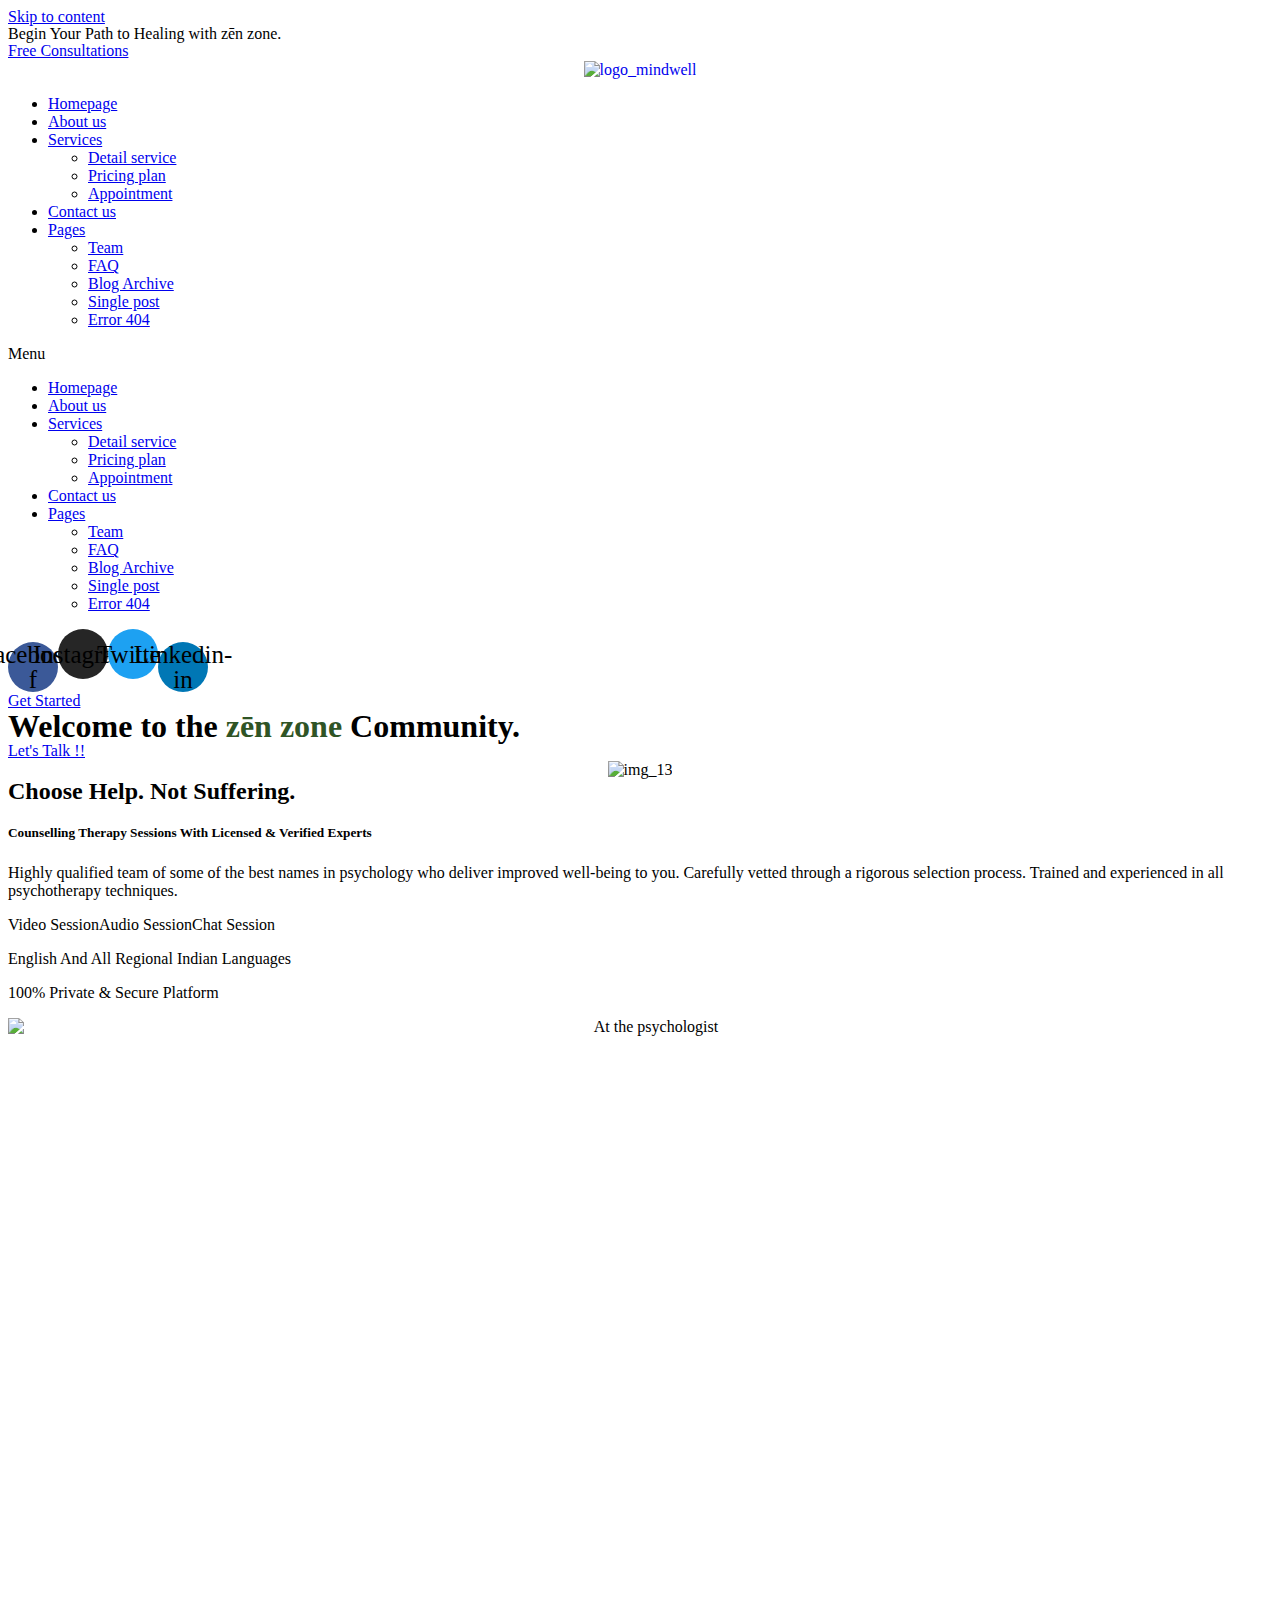
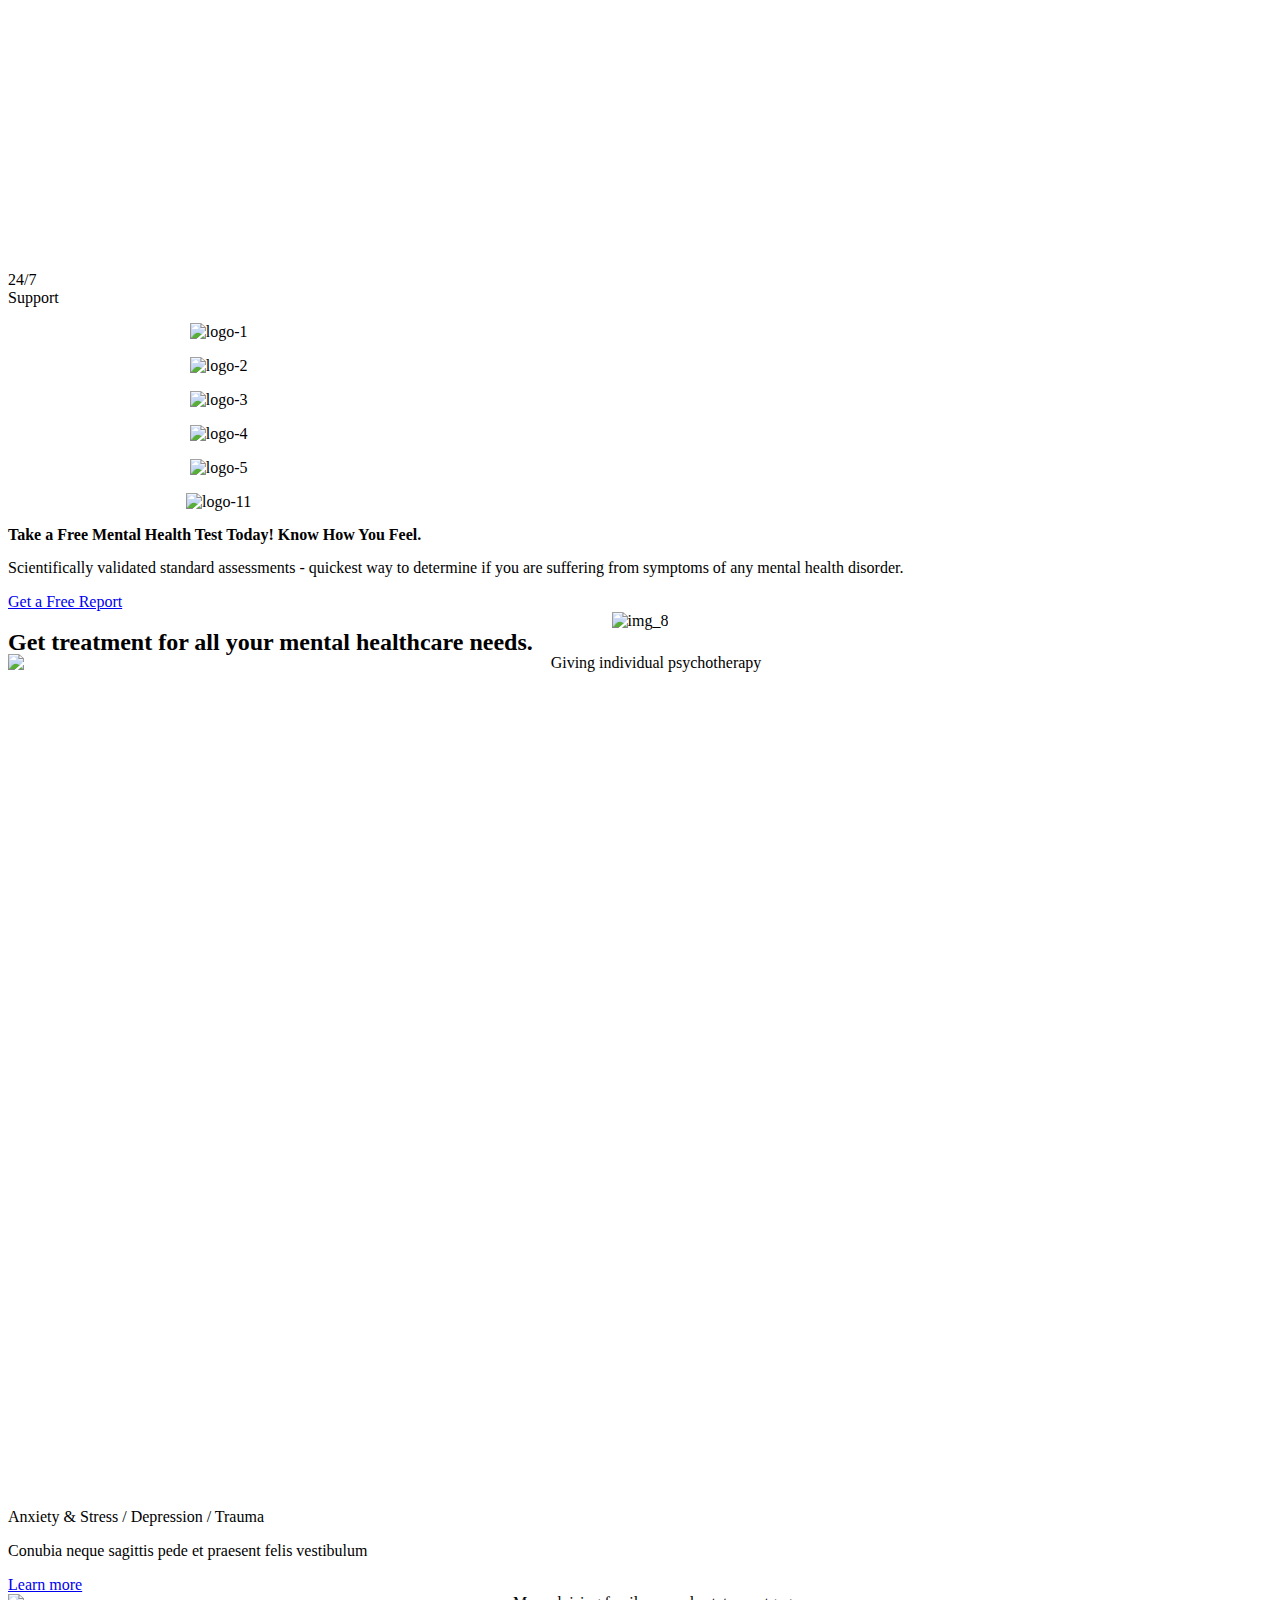
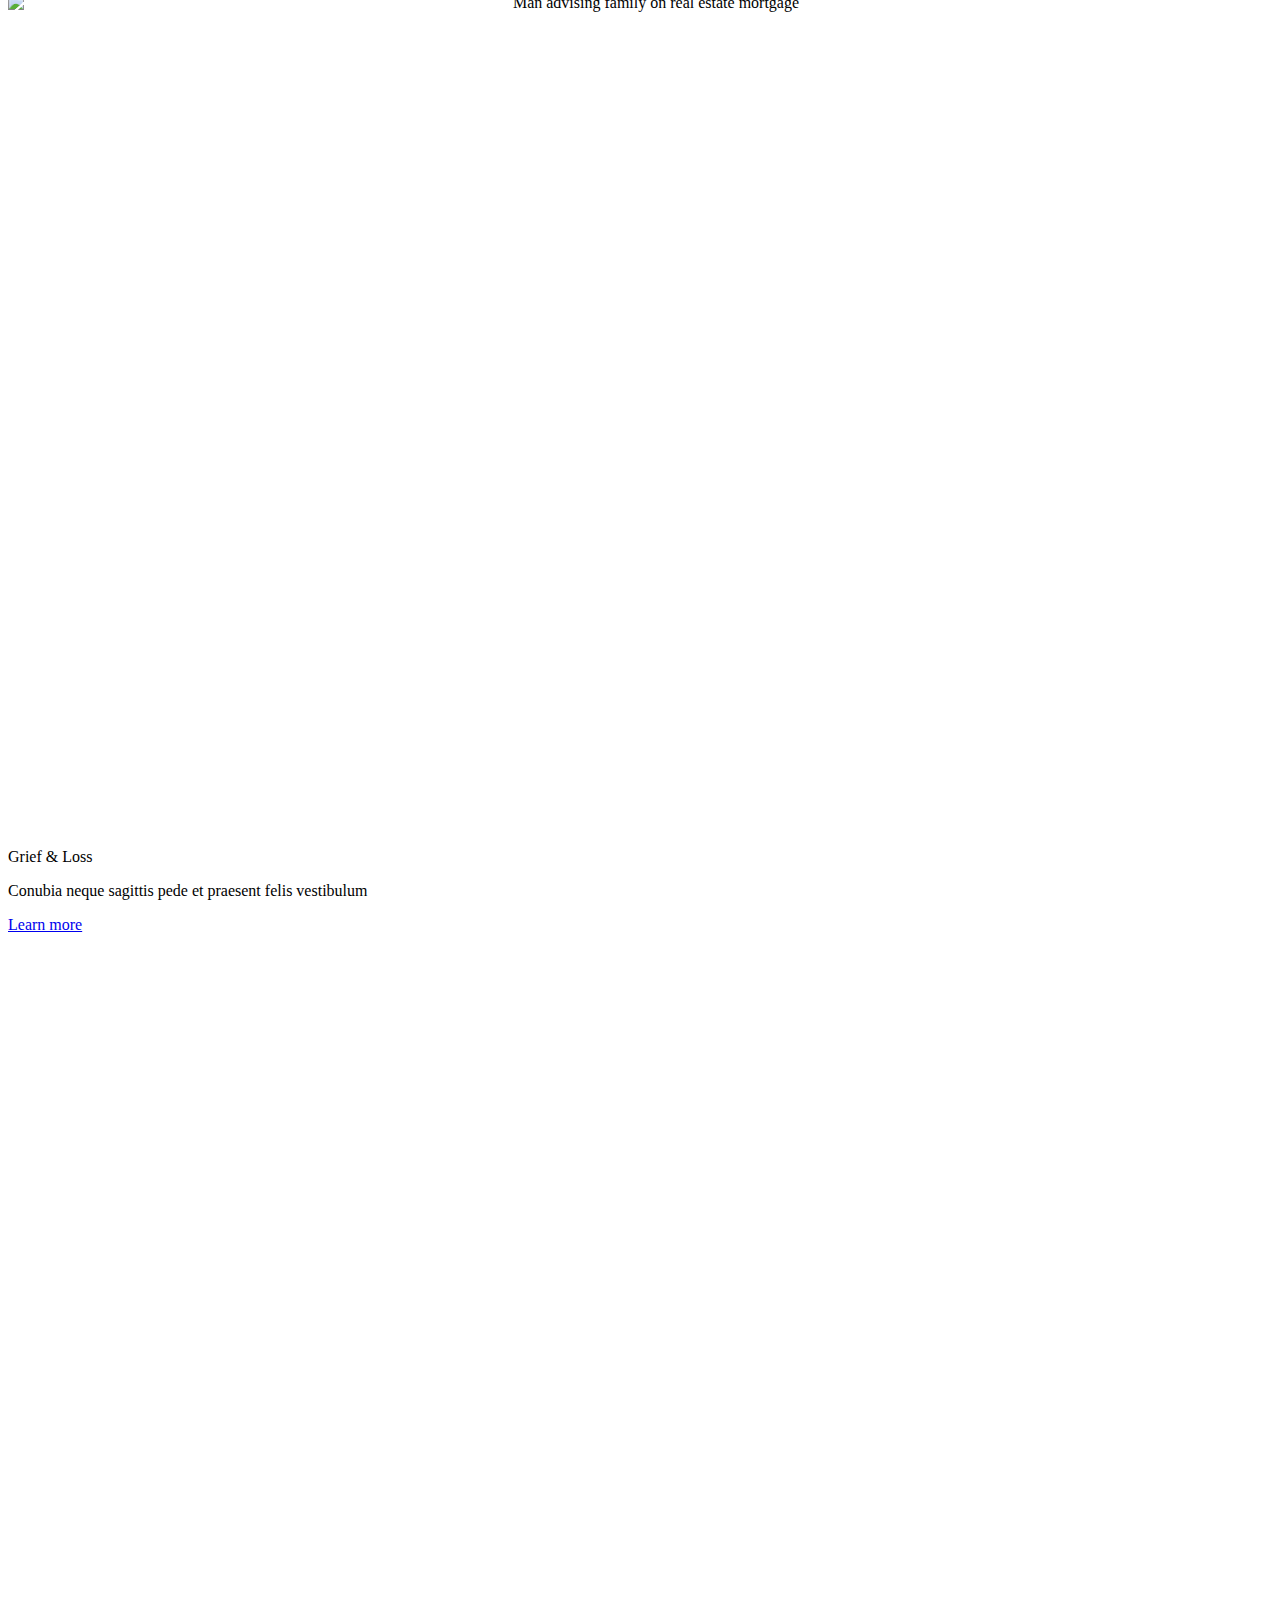
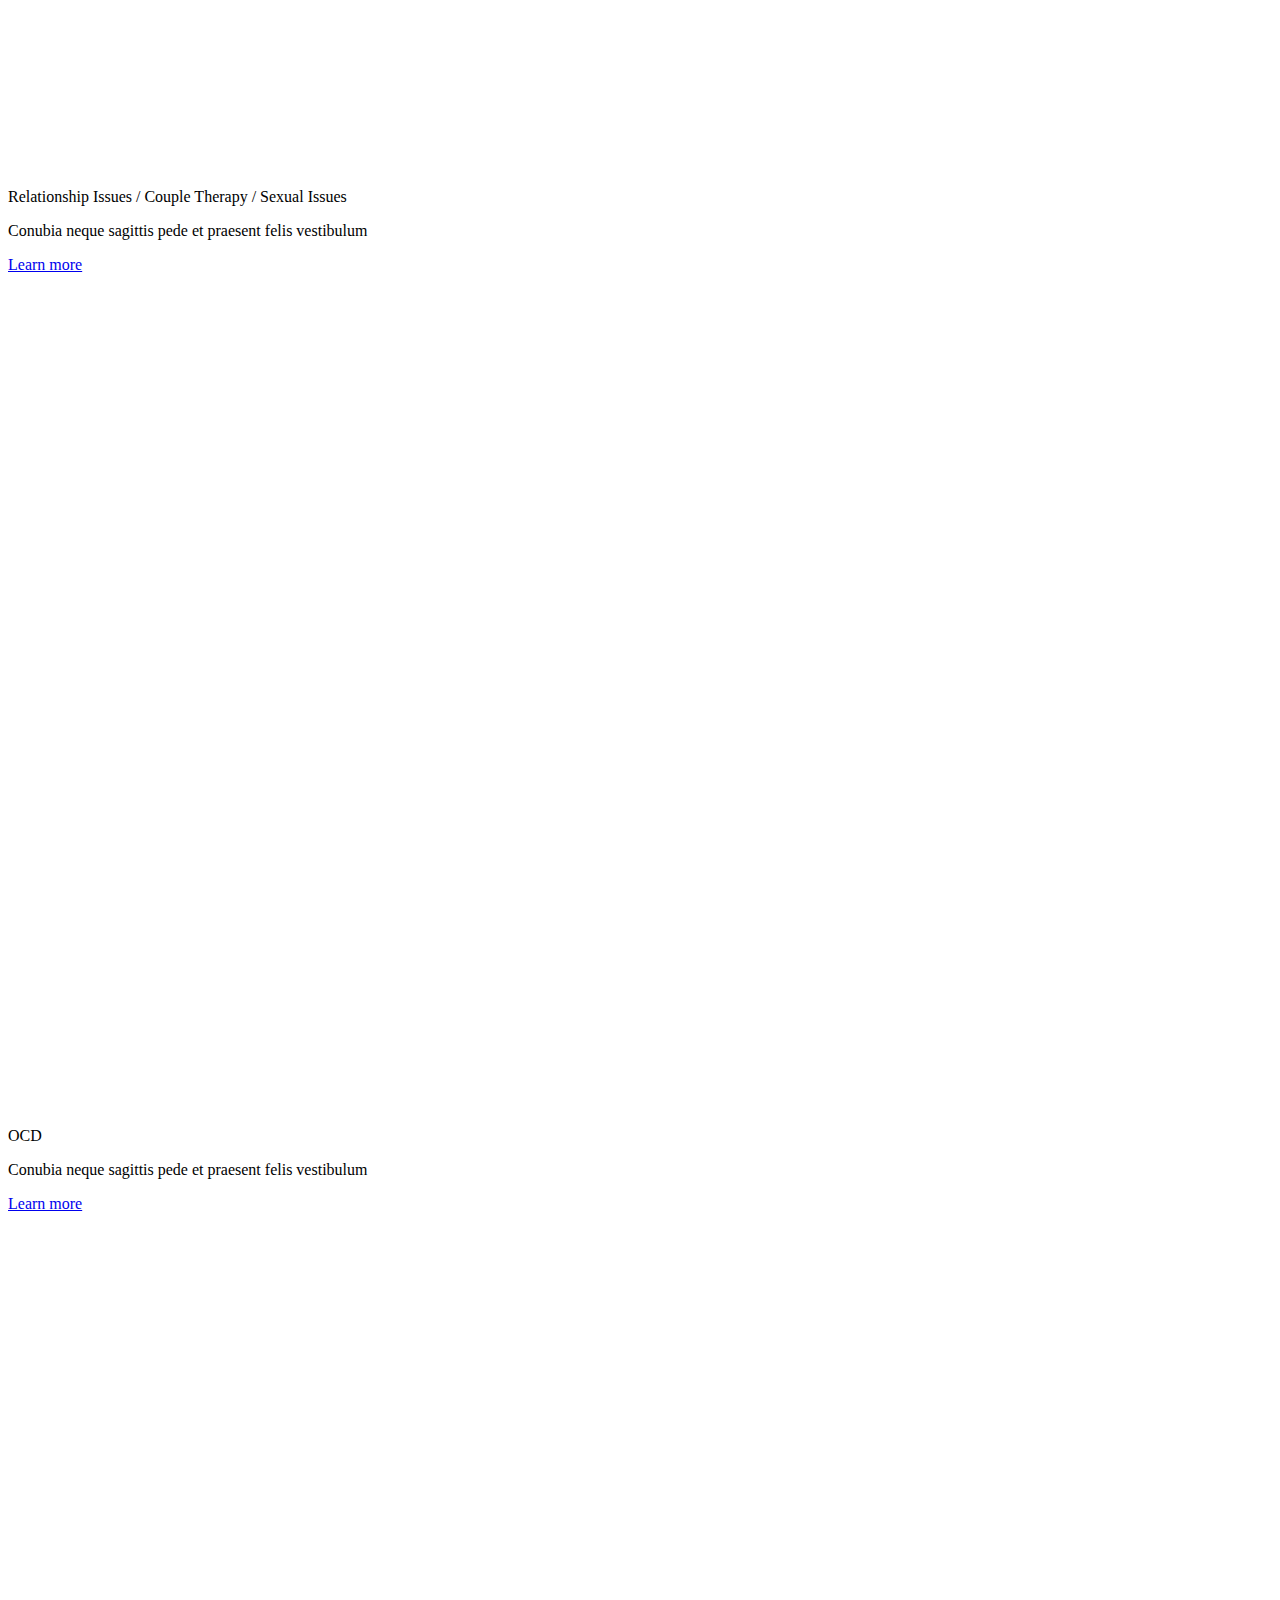
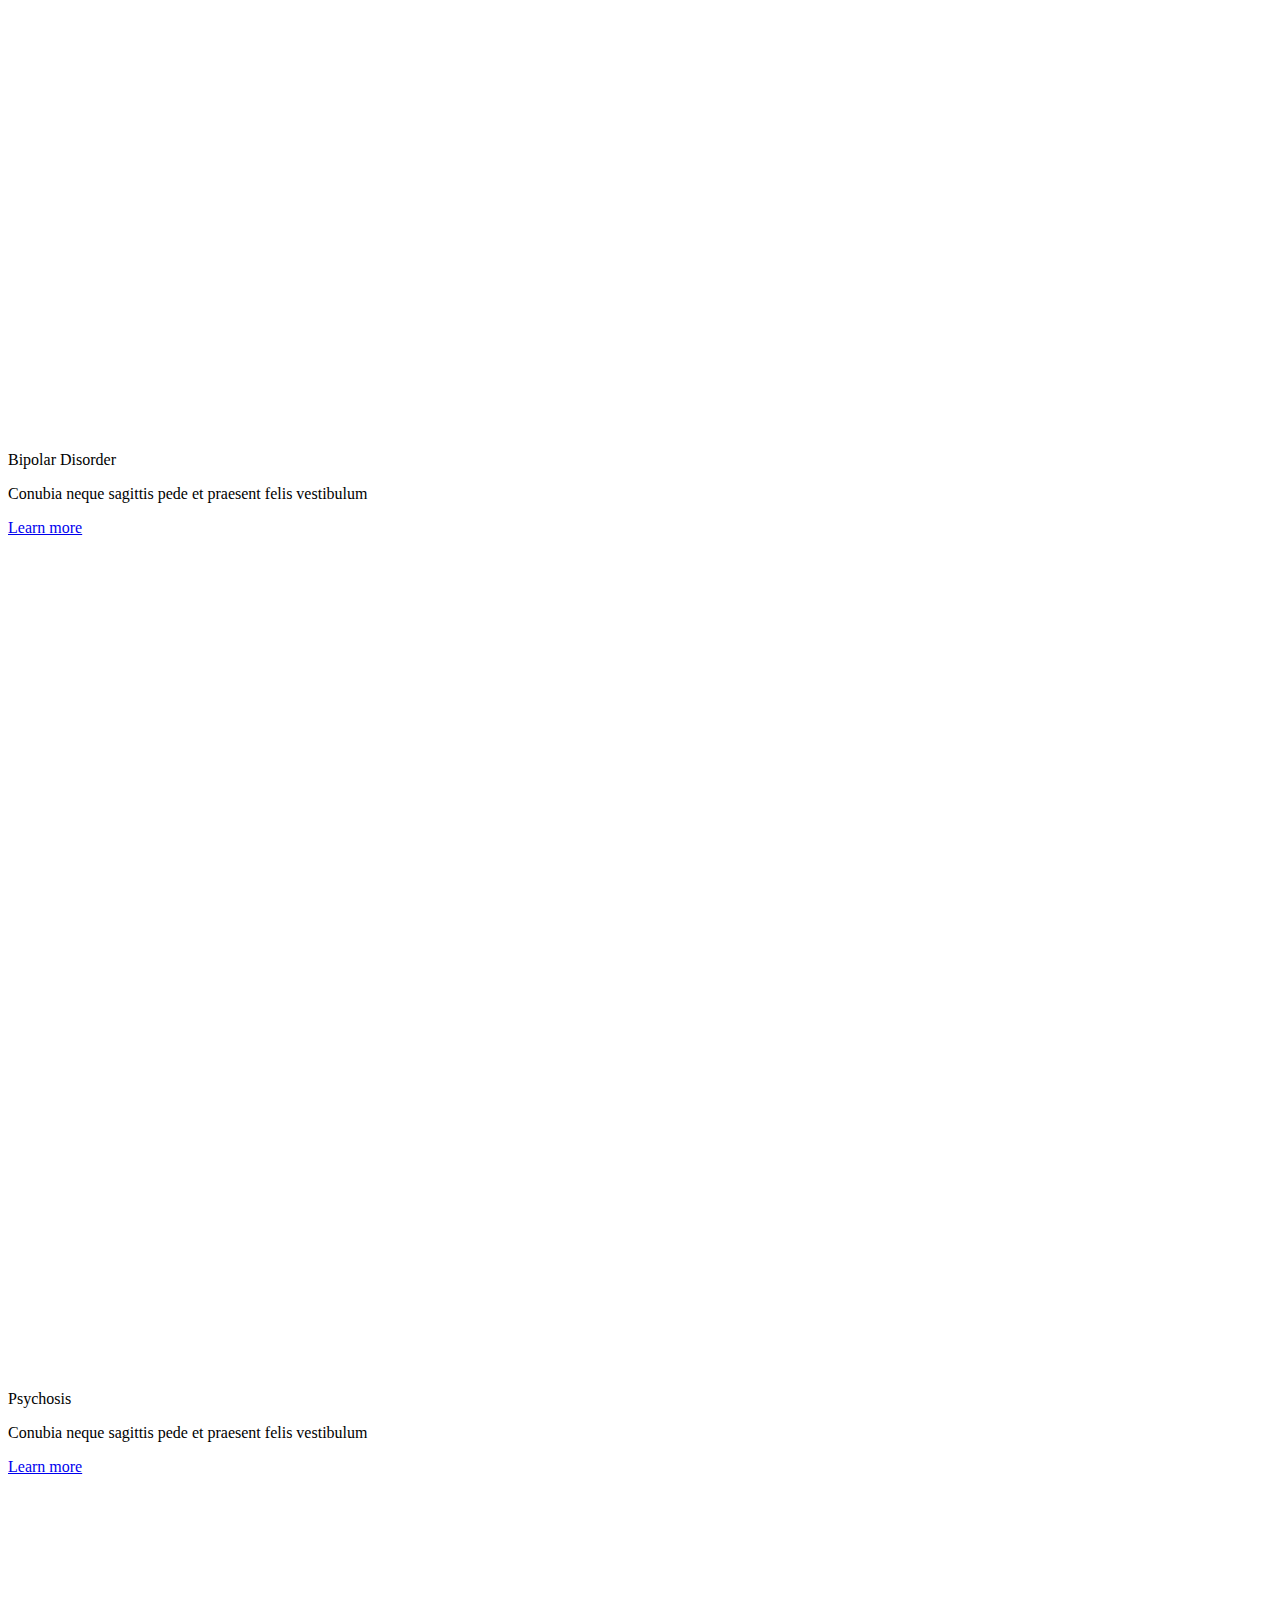
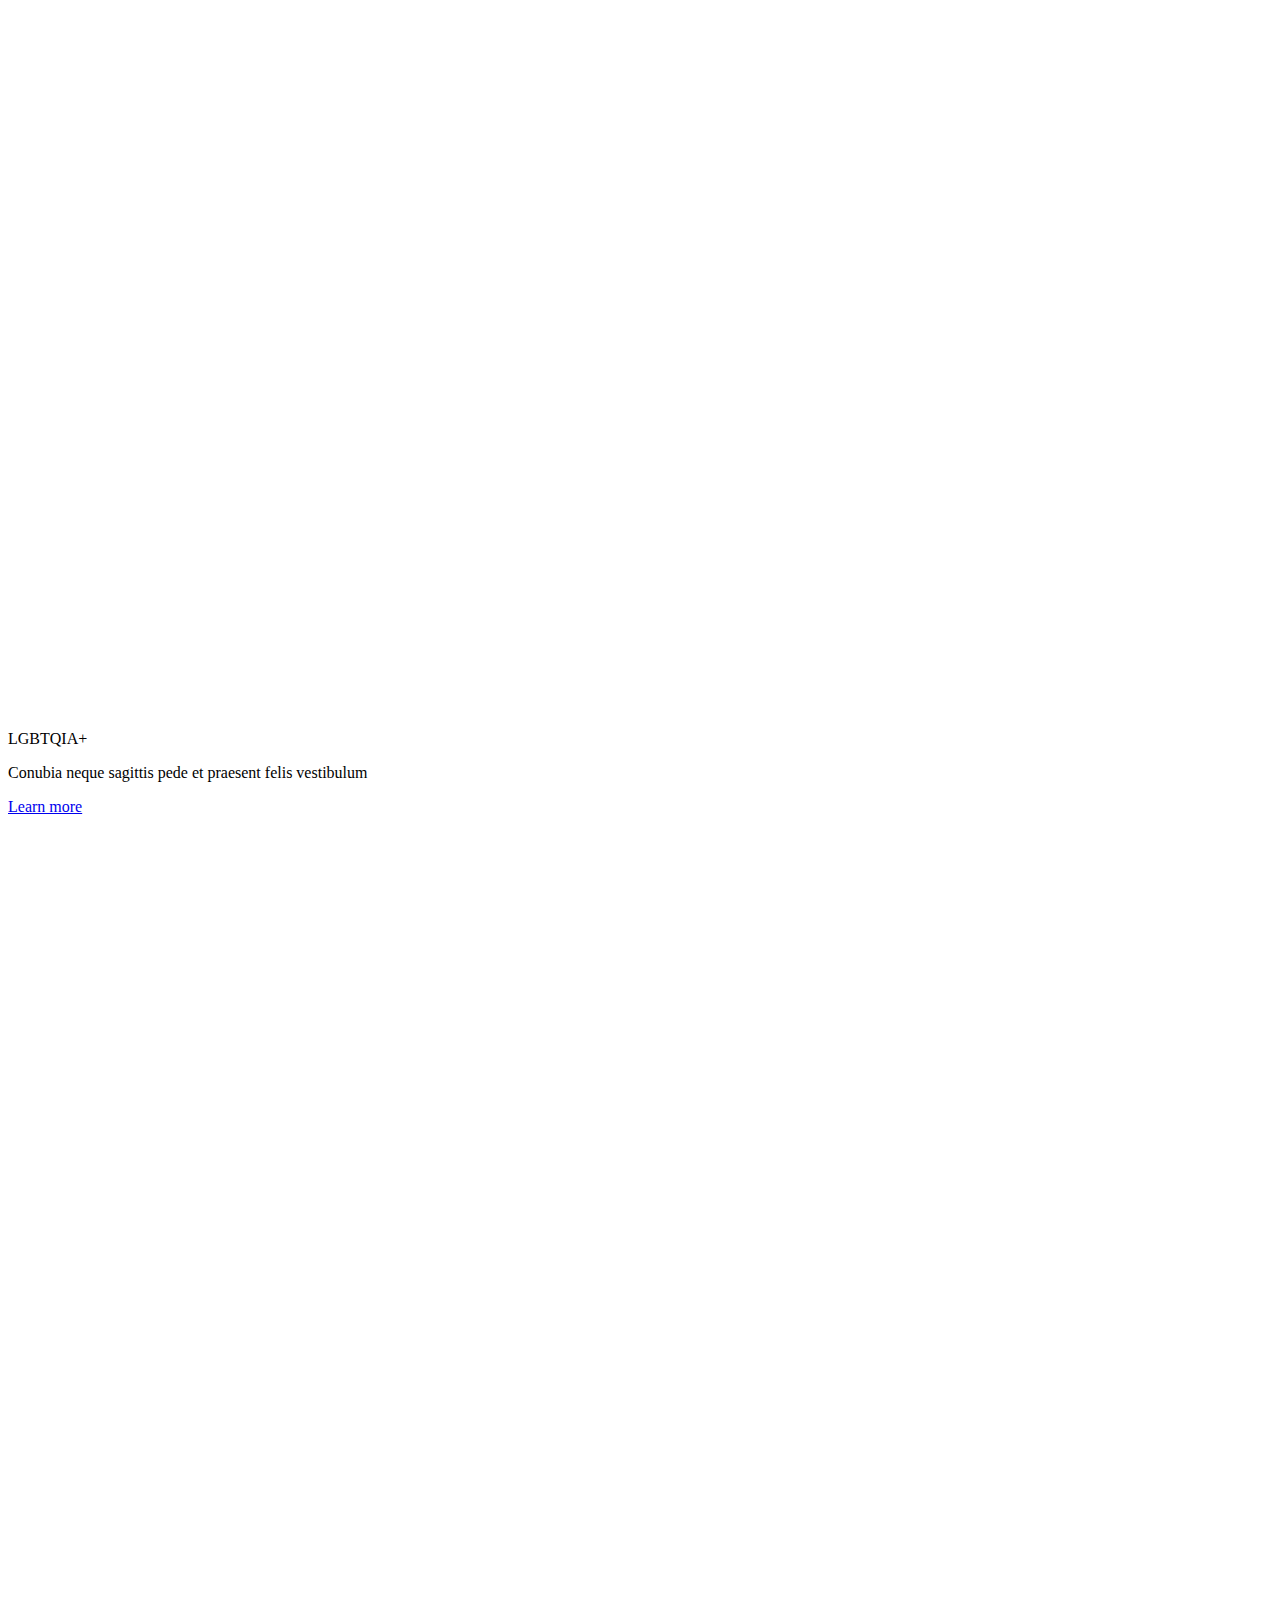
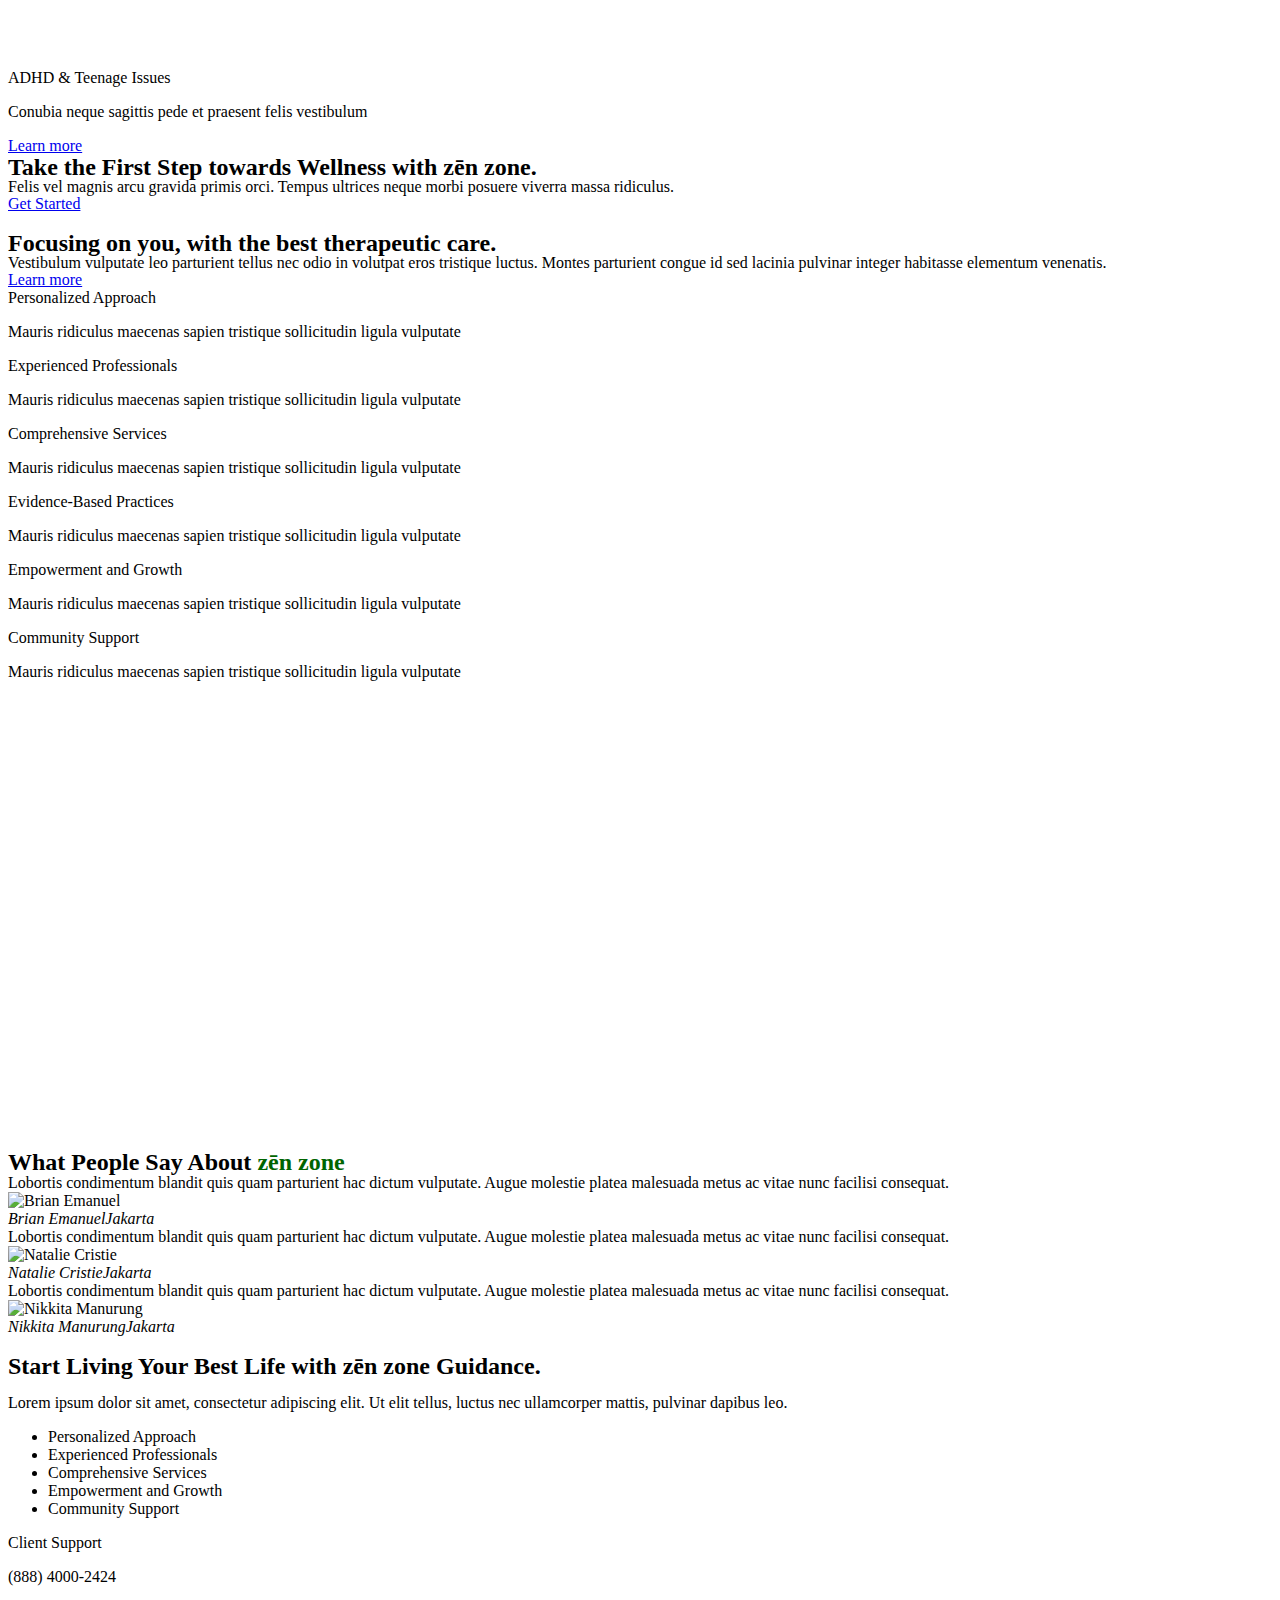
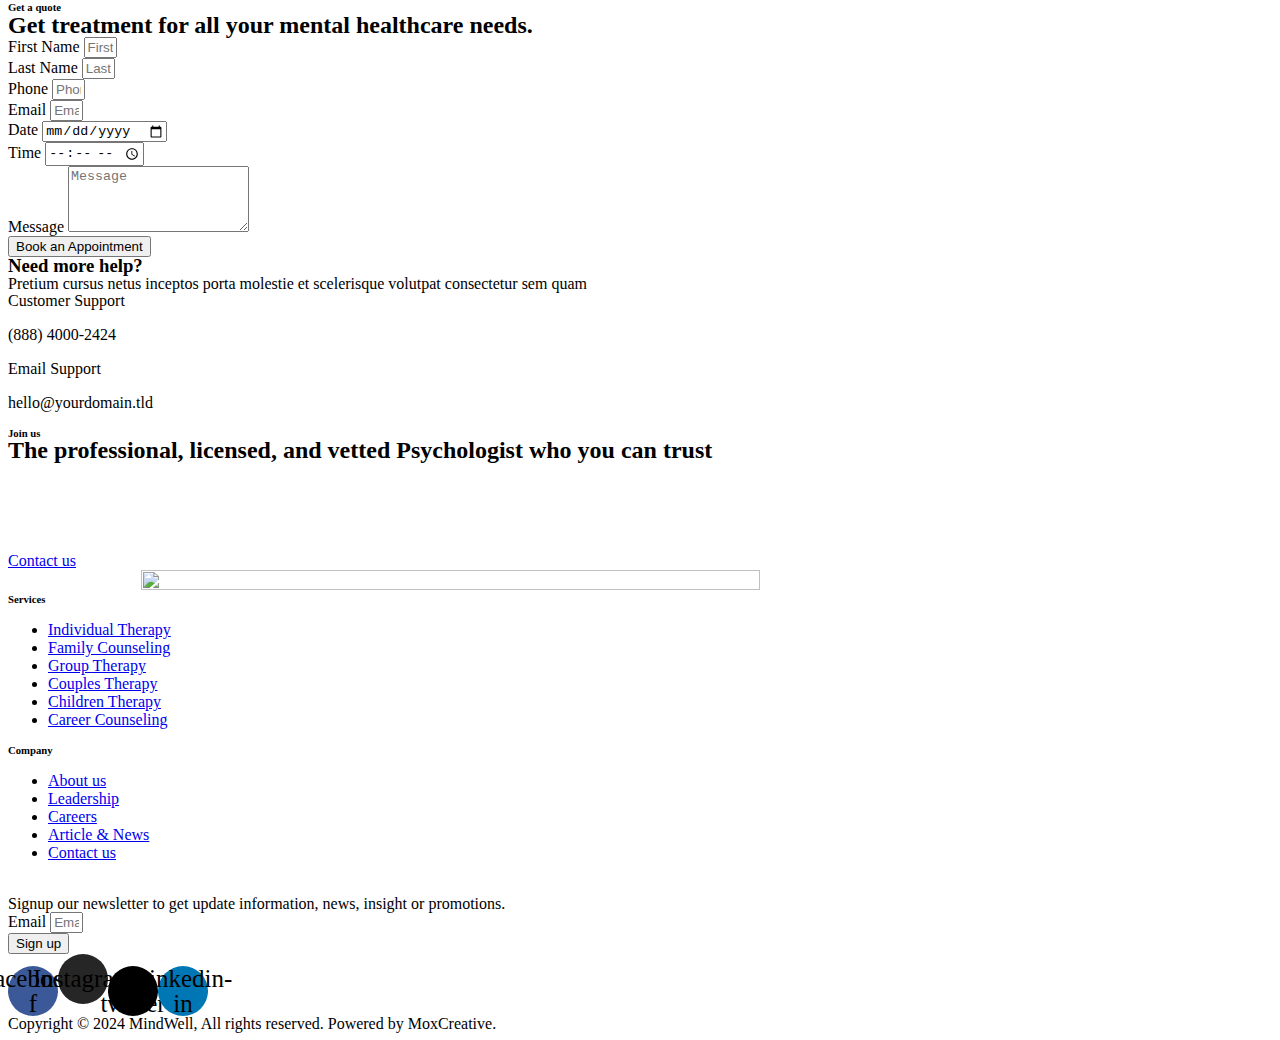
==== index.html @ 183e3596 "../wp to ./wp" ====
<!doctype html>
<html lang="en-US">

<!-- Mirrored from theme.creativemox.com/mindwell/template-kit/homepage/ by HTTrack Website Copier/3.x [XR&CO'2014], Sat, 25 May 2024 18:37:49 GMT -->
<!-- Added by HTTrack -->
<meta http-equiv="content-type" content="text/html;charset=UTF-8" /><!-- /Added by HTTrack -->

<head>
	<meta charset="UTF-8">
	<meta name="viewport" content="width=device-width, initial-scale=1">
	<link rel="profile" href="https://gmpg.org/xfn/11">
	<title>Homepage &#8211; Zenzone</title>
	<meta name='robots' content='max-image-preview:large' />
	<link rel="alternate" type="application/rss+xml" title="Mindwell &raquo; Feed"
		href="https://theme.creativemox.com/mindwell/feed/" />
	<link rel="alternate" type="application/rss+xml" title="Mindwell &raquo; Comments Feed"
		href="https://theme.creativemox.com/mindwell/comments/feed/" />
	<script>
		window._wpemojiSettings = { "baseUrl": "https:\/\/s.w.org\/images\/core\/emoji\/15.0.3\/72x72\/", "ext": ".png", "svgUrl": "https:\/\/s.w.org\/images\/core\/emoji\/15.0.3\/svg\/", "svgExt": ".svg", "source": { "concatemoji": "https:\/\/theme.creativemox.com\/mindwell\/wp-includes\/js\/wp-emoji-release.min.js?ver=6.5.3" } };
		/*! This file is auto-generated */
		!function (i, n) { var o, s, e; function c(e) { try { var t = { supportTests: e, timestamp: (new Date).valueOf() }; sessionStorage.setItem(o, JSON.stringify(t)) } catch (e) { } } function p(e, t, n) { e.clearRect(0, 0, e.canvas.width, e.canvas.height), e.fillText(t, 0, 0); var t = new Uint32Array(e.getImageData(0, 0, e.canvas.width, e.canvas.height).data), r = (e.clearRect(0, 0, e.canvas.width, e.canvas.height), e.fillText(n, 0, 0), new Uint32Array(e.getImageData(0, 0, e.canvas.width, e.canvas.height).data)); return t.every(function (e, t) { return e === r[t] }) } function u(e, t, n) { switch (t) { case "flag": return n(e, "\ud83c\udff3\ufe0f\u200d\u26a7\ufe0f", "\ud83c\udff3\ufe0f\u200b\u26a7\ufe0f") ? !1 : !n(e, "\ud83c\uddfa\ud83c\uddf3", "\ud83c\uddfa\u200b\ud83c\uddf3") && !n(e, "\ud83c\udff4\udb40\udc67\udb40\udc62\udb40\udc65\udb40\udc6e\udb40\udc67\udb40\udc7f", "\ud83c\udff4\u200b\udb40\udc67\u200b\udb40\udc62\u200b\udb40\udc65\u200b\udb40\udc6e\u200b\udb40\udc67\u200b\udb40\udc7f"); case "emoji": return !n(e, "\ud83d\udc26\u200d\u2b1b", "\ud83d\udc26\u200b\u2b1b") }return !1 } function f(e, t, n) { var r = "undefined" != typeof WorkerGlobalScope && self instanceof WorkerGlobalScope ? new OffscreenCanvas(300, 150) : i.createElement("canvas"), a = r.getContext("2d", { willReadFrequently: !0 }), o = (a.textBaseline = "top", a.font = "600 32px Arial", {}); return e.forEach(function (e) { o[e] = t(a, e, n) }), o } function t(e) { var t = i.createElement("script"); t.src = e, t.defer = !0, i.head.appendChild(t) } "undefined" != typeof Promise && (o = "wpEmojiSettingsSupports", s = ["flag", "emoji"], n.supports = { everything: !0, everythingExceptFlag: !0 }, e = new Promise(function (e) { i.addEventListener("DOMContentLoaded", e, { once: !0 }) }), new Promise(function (t) { var n = function () { try { var e = JSON.parse(sessionStorage.getItem(o)); if ("object" == typeof e && "number" == typeof e.timestamp && (new Date).valueOf() < e.timestamp + 604800 && "object" == typeof e.supportTests) return e.supportTests } catch (e) { } return null }(); if (!n) { if ("undefined" != typeof Worker && "undefined" != typeof OffscreenCanvas && "undefined" != typeof URL && URL.createObjectURL && "undefined" != typeof Blob) try { var e = "postMessage(" + f.toString() + "(" + [JSON.stringify(s), u.toString(), p.toString()].join(",") + "));", r = new Blob([e], { type: "text/javascript" }), a = new Worker(URL.createObjectURL(r), { name: "wpTestEmojiSupports" }); return void (a.onmessage = function (e) { c(n = e.data), a.terminate(), t(n) }) } catch (e) { } c(n = f(s, u, p)) } t(n) }).then(function (e) { for (var t in e) n.supports[t] = e[t], n.supports.everything = n.supports.everything && n.supports[t], "flag" !== t && (n.supports.everythingExceptFlag = n.supports.everythingExceptFlag && n.supports[t]); n.supports.everythingExceptFlag = n.supports.everythingExceptFlag && !n.supports.flag, n.DOMReady = !1, n.readyCallback = function () { n.DOMReady = !0 } }).then(function () { return e }).then(function () { var e; n.supports.everything || (n.readyCallback(), (e = n.source || {}).concatemoji ? t(e.concatemoji) : e.wpemoji && e.twemoji && (t(e.twemoji), t(e.wpemoji))) })) }((window, document), window._wpemojiSettings);
	</script>
	<script src="https://kit.fontawesome.com/7000bedbfc.js" crossorigin="anonymous"></script>
	<style id='wp-emoji-styles-inline-css'>
		img.wp-smiley,
		img.emoji {
			display: inline !important;
			border: none !important;
			box-shadow: none !important;
			height: 1em !important;
			width: 1em !important;
			margin: 0 0.07em !important;
			vertical-align: -0.1em !important;
			background: none !important;
			padding: 0 !important;
		}
	</style>
	<style id='classic-theme-styles-inline-css'>
		/*! This file is auto-generated */
		.wp-block-button__link {
			color: #fff;
			background-color: #32373c;
			border-radius: 9999px;
			box-shadow: none;
			text-decoration: none;
			padding: calc(.667em + 2px) calc(1.333em + 2px);
			font-size: 1.125em
		}

		.wp-block-file__button {
			background: #32373c;
			color: #fff;
			text-decoration: none
		}
	</style>
	<style id='global-styles-inline-css'>
		body {
			--wp--preset--color--black: #000000;
			--wp--preset--color--cyan-bluish-gray: #abb8c3;
			--wp--preset--color--white: #ffffff;
			--wp--preset--color--pale-pink: #f78da7;
			--wp--preset--color--vivid-red: #cf2e2e;
			--wp--preset--color--luminous-vivid-orange: #ff6900;
			--wp--preset--color--luminous-vivid-amber: #fcb900;
			--wp--preset--color--light-green-cyan: #7bdcb5;
			--wp--preset--color--vivid-green-cyan: #00d084;
			--wp--preset--color--pale-cyan-blue: #8ed1fc;
			--wp--preset--color--vivid-cyan-blue: #0693e3;
			--wp--preset--color--vivid-purple: #9b51e0;
			--wp--preset--gradient--vivid-cyan-blue-to-vivid-purple: linear-gradient(135deg, rgba(6, 147, 227, 1) 0%, rgb(155, 81, 224) 100%);
			--wp--preset--gradient--light-green-cyan-to-vivid-green-cyan: linear-gradient(135deg, rgb(122, 220, 180) 0%, rgb(0, 208, 130) 100%);
			--wp--preset--gradient--luminous-vivid-amber-to-luminous-vivid-orange: linear-gradient(135deg, rgba(252, 185, 0, 1) 0%, rgba(255, 105, 0, 1) 100%);
			--wp--preset--gradient--luminous-vivid-orange-to-vivid-red: linear-gradient(135deg, rgba(255, 105, 0, 1) 0%, rgb(207, 46, 46) 100%);
			--wp--preset--gradient--very-light-gray-to-cyan-bluish-gray: linear-gradient(135deg, rgb(238, 238, 238) 0%, rgb(169, 184, 195) 100%);
			--wp--preset--gradient--cool-to-warm-spectrum: linear-gradient(135deg, rgb(74, 234, 220) 0%, rgb(151, 120, 209) 20%, rgb(207, 42, 186) 40%, rgb(238, 44, 130) 60%, rgb(251, 105, 98) 80%, rgb(254, 248, 76) 100%);
			--wp--preset--gradient--blush-light-purple: linear-gradient(135deg, rgb(255, 206, 236) 0%, rgb(152, 150, 240) 100%);
			--wp--preset--gradient--blush-bordeaux: linear-gradient(135deg, rgb(254, 205, 165) 0%, rgb(254, 45, 45) 50%, rgb(107, 0, 62) 100%);
			--wp--preset--gradient--luminous-dusk: linear-gradient(135deg, rgb(255, 203, 112) 0%, rgb(199, 81, 192) 50%, rgb(65, 88, 208) 100%);
			--wp--preset--gradient--pale-ocean: linear-gradient(135deg, rgb(255, 245, 203) 0%, rgb(182, 227, 212) 50%, rgb(51, 167, 181) 100%);
			--wp--preset--gradient--electric-grass: linear-gradient(135deg, rgb(202, 248, 128) 0%, rgb(113, 206, 126) 100%);
			--wp--preset--gradient--midnight: linear-gradient(135deg, rgb(2, 3, 129) 0%, rgb(40, 116, 252) 100%);
			--wp--preset--font-size--small: 13px;
			--wp--preset--font-size--medium: 20px;
			--wp--preset--font-size--large: 36px;
			--wp--preset--font-size--x-large: 42px;
			--wp--preset--spacing--20: 0.44rem;
			--wp--preset--spacing--30: 0.67rem;
			--wp--preset--spacing--40: 1rem;
			--wp--preset--spacing--50: 1.5rem;
			--wp--preset--spacing--60: 2.25rem;
			--wp--preset--spacing--70: 3.38rem;
			--wp--preset--spacing--80: 5.06rem;
			--wp--preset--shadow--natural: 6px 6px 9px rgba(0, 0, 0, 0.2);
			--wp--preset--shadow--deep: 12px 12px 50px rgba(0, 0, 0, 0.4);
			--wp--preset--shadow--sharp: 6px 6px 0px rgba(0, 0, 0, 0.2);
			--wp--preset--shadow--outlined: 6px 6px 0px -3px rgba(255, 255, 255, 1), 6px 6px rgba(0, 0, 0, 1);
			--wp--preset--shadow--crisp: 6px 6px 0px rgba(0, 0, 0, 1);
		}

		:where(.is-layout-flex) {
			gap: 0.5em;
		}

		:where(.is-layout-grid) {
			gap: 0.5em;
		}

		body .is-layout-flex {
			display: flex;
		}

		body .is-layout-flex {
			flex-wrap: wrap;
			align-items: center;
		}

		body .is-layout-flex>* {
			margin: 0;
		}

		body .is-layout-grid {
			display: grid;
		}

		body .is-layout-grid>* {
			margin: 0;
		}

		:where(.wp-block-columns.is-layout-flex) {
			gap: 2em;
		}

		:where(.wp-block-columns.is-layout-grid) {
			gap: 2em;
		}

		:where(.wp-block-post-template.is-layout-flex) {
			gap: 1.25em;
		}

		:where(.wp-block-post-template.is-layout-grid) {
			gap: 1.25em;
		}

		.has-black-color {
			color: var(--wp--preset--color--black) !important;
		}

		.has-cyan-bluish-gray-color {
			color: var(--wp--preset--color--cyan-bluish-gray) !important;
		}

		.has-white-color {
			color: var(--wp--preset--color--white) !important;
		}

		.has-pale-pink-color {
			color: var(--wp--preset--color--pale-pink) !important;
		}

		.has-vivid-red-color {
			color: var(--wp--preset--color--vivid-red) !important;
		}

		.has-luminous-vivid-orange-color {
			color: var(--wp--preset--color--luminous-vivid-orange) !important;
		}

		.has-luminous-vivid-amber-color {
			color: var(--wp--preset--color--luminous-vivid-amber) !important;
		}

		.has-light-green-cyan-color {
			color: var(--wp--preset--color--light-green-cyan) !important;
		}

		.has-vivid-green-cyan-color {
			color: var(--wp--preset--color--vivid-green-cyan) !important;
		}

		.has-pale-cyan-blue-color {
			color: var(--wp--preset--color--pale-cyan-blue) !important;
		}

		.has-vivid-cyan-blue-color {
			color: var(--wp--preset--color--vivid-cyan-blue) !important;
		}

		.has-vivid-purple-color {
			color: var(--wp--preset--color--vivid-purple) !important;
		}

		.has-black-background-color {
			background-color: var(--wp--preset--color--black) !important;
		}

		.has-cyan-bluish-gray-background-color {
			background-color: var(--wp--preset--color--cyan-bluish-gray) !important;
		}

		.has-white-background-color {
			background-color: var(--wp--preset--color--white) !important;
		}

		.has-pale-pink-background-color {
			background-color: var(--wp--preset--color--pale-pink) !important;
		}

		.has-vivid-red-background-color {
			background-color: var(--wp--preset--color--vivid-red) !important;
		}

		.has-luminous-vivid-orange-background-color {
			background-color: var(--wp--preset--color--luminous-vivid-orange) !important;
		}

		.has-luminous-vivid-amber-background-color {
			background-color: var(--wp--preset--color--luminous-vivid-amber) !important;
		}

		.has-light-green-cyan-background-color {
			background-color: var(--wp--preset--color--light-green-cyan) !important;
		}

		.has-vivid-green-cyan-background-color {
			background-color: var(--wp--preset--color--vivid-green-cyan) !important;
		}

		.has-pale-cyan-blue-background-color {
			background-color: var(--wp--preset--color--pale-cyan-blue) !important;
		}

		.has-vivid-cyan-blue-background-color {
			background-color: var(--wp--preset--color--vivid-cyan-blue) !important;
		}

		.has-vivid-purple-background-color {
			background-color: var(--wp--preset--color--vivid-purple) !important;
		}

		.has-black-border-color {
			border-color: var(--wp--preset--color--black) !important;
		}

		.has-cyan-bluish-gray-border-color {
			border-color: var(--wp--preset--color--cyan-bluish-gray) !important;
		}

		.has-white-border-color {
			border-color: var(--wp--preset--color--white) !important;
		}

		.has-pale-pink-border-color {
			border-color: var(--wp--preset--color--pale-pink) !important;
		}

		.has-vivid-red-border-color {
			border-color: var(--wp--preset--color--vivid-red) !important;
		}

		.has-luminous-vivid-orange-border-color {
			border-color: var(--wp--preset--color--luminous-vivid-orange) !important;
		}

		.has-luminous-vivid-amber-border-color {
			border-color: var(--wp--preset--color--luminous-vivid-amber) !important;
		}

		.has-light-green-cyan-border-color {
			border-color: var(--wp--preset--color--light-green-cyan) !important;
		}

		.has-vivid-green-cyan-border-color {
			border-color: var(--wp--preset--color--vivid-green-cyan) !important;
		}

		.has-pale-cyan-blue-border-color {
			border-color: var(--wp--preset--color--pale-cyan-blue) !important;
		}

		.has-vivid-cyan-blue-border-color {
			border-color: var(--wp--preset--color--vivid-cyan-blue) !important;
		}

		.has-vivid-purple-border-color {
			border-color: var(--wp--preset--color--vivid-purple) !important;
		}

		.has-vivid-cyan-blue-to-vivid-purple-gradient-background {
			background: var(--wp--preset--gradient--vivid-cyan-blue-to-vivid-purple) !important;
		}

		.has-light-green-cyan-to-vivid-green-cyan-gradient-background {
			background: var(--wp--preset--gradient--light-green-cyan-to-vivid-green-cyan) !important;
		}

		.has-luminous-vivid-amber-to-luminous-vivid-orange-gradient-background {
			background: var(--wp--preset--gradient--luminous-vivid-amber-to-luminous-vivid-orange) !important;
		}

		.has-luminous-vivid-orange-to-vivid-red-gradient-background {
			background: var(--wp--preset--gradient--luminous-vivid-orange-to-vivid-red) !important;
		}

		.has-very-light-gray-to-cyan-bluish-gray-gradient-background {
			background: var(--wp--preset--gradient--very-light-gray-to-cyan-bluish-gray) !important;
		}

		.has-cool-to-warm-spectrum-gradient-background {
			background: var(--wp--preset--gradient--cool-to-warm-spectrum) !important;
		}

		.has-blush-light-purple-gradient-background {
			background: var(--wp--preset--gradient--blush-light-purple) !important;
		}

		.has-blush-bordeaux-gradient-background {
			background: var(--wp--preset--gradient--blush-bordeaux) !important;
		}

		.has-luminous-dusk-gradient-background {
			background: var(--wp--preset--gradient--luminous-dusk) !important;
		}

		.has-pale-ocean-gradient-background {
			background: var(--wp--preset--gradient--pale-ocean) !important;
		}

		.has-electric-grass-gradient-background {
			background: var(--wp--preset--gradient--electric-grass) !important;
		}

		.has-midnight-gradient-background {
			background: var(--wp--preset--gradient--midnight) !important;
		}

		.has-small-font-size {
			font-size: var(--wp--preset--font-size--small) !important;
		}

		.has-medium-font-size {
			font-size: var(--wp--preset--font-size--medium) !important;
		}

		.has-large-font-size {
			font-size: var(--wp--preset--font-size--large) !important;
		}

		.has-x-large-font-size {
			font-size: var(--wp--preset--font-size--x-large) !important;
		}

		.wp-block-navigation a:where(:not(.wp-element-button)) {
			color: inherit;
		}

		:where(.wp-block-post-template.is-layout-flex) {
			gap: 1.25em;
		}

		:where(.wp-block-post-template.is-layout-grid) {
			gap: 1.25em;
		}

		:where(.wp-block-columns.is-layout-flex) {
			gap: 2em;
		}

		:where(.wp-block-columns.is-layout-grid) {
			gap: 2em;
		}

		.wp-block-pullquote {
			font-size: 1.5em;
			line-height: 1.6;
		}
	</style>
	<link rel='stylesheet' id='template-kit-export-css'
		href='./wp-content/plugins/template-kit-export/public/assets/css/template-kit-export-public.min365c.css?ver=1.0.21'
		media='all' />
	<link rel='stylesheet' id='hello-elementor-css'
		href='./wp-content/themes/hello-elementor/style.min41fe.css?ver=3.0.1' media='all' />
	<link rel='stylesheet' id='hello-elementor-theme-style-css'
		href='./wp-content/themes/hello-elementor/theme.min41fe.css?ver=3.0.1' media='all' />
	<link rel='stylesheet' id='hello-elementor-header-footer-css'
		href='./wp-content/themes/hello-elementor/header-footer.min41fe.css?ver=3.0.1' media='all' />
	<link rel='stylesheet' id='elementor-frontend-css'
		href='./wp-content/plugins/elementor/assets/css/frontend-lite.min63aa.css?ver=3.21.5' media='all' />
	<link rel='stylesheet' id='elementor-post-8-css'
		href='./wp-content/uploads/sites/37/elementor/css/post-8e0cd.css?ver=1715244304' media='all' />
	<link rel='stylesheet' id='swiper-css'
		href='./wp-content/plugins/elementor/assets/lib/swiper/v8/css/swiper.min94a4.css?ver=8.4.5' media='all' />
	<link rel='stylesheet' id='elementor-pro-css'
		href='./wp-content/plugins/elementor-pro/assets/css/frontend-lite.min34a7.css?ver=3.19.2' media='all' />
	<link rel='stylesheet' id='elementor-post-1001-css'
		href='./wp-content/uploads/sites/37/elementor/css/post-10012320.css?ver=1715258318' media='all' />
	<link rel='stylesheet' id='elementor-post-36-css'
		href='./wp-content/uploads/sites/37/elementor/css/post-36e0cd.css?ver=1715244304' media='all' />
	<link rel='stylesheet' id='elementor-post-57-css'
		href='./wp-content/uploads/sites/37/elementor/css/post-57e0cd.css?ver=1715244304' media='all' />
	<link rel='stylesheet' id='elementor-icons-ekiticons-css'
		href='./wp-content/plugins/elementskit-lite/modules/elementskit-icon-pack/assets/css/ekiticons583f.css?ver=3.1.3'
		media='all' />
	<link rel='stylesheet' id='skb-cife-brands_icon-css'
		href='./wp-content/plugins/skyboot-custom-icons-for-elementor/assets/css/icomoon_brandsce14.css?ver=1.0.8'
		media='all' />
	<link rel='stylesheet' id='skb-cife-devicons_icon-css'
		href='./wp-content/plugins/skyboot-custom-icons-for-elementor/assets/css/devicons.mince14.css?ver=1.0.8'
		media='all' />
	<link rel='stylesheet' id='skb-cife-elegant_icon-css'
		href='./wp-content/plugins/skyboot-custom-icons-for-elementor/assets/css/elegantce14.css?ver=1.0.8'
		media='all' />
	<link rel='stylesheet' id='skb-cife-elusive_icon-css'
		href='./wp-content/plugins/skyboot-custom-icons-for-elementor/assets/css/elusive-icons.mince14.css?ver=1.0.8'
		media='all' />
	<link rel='stylesheet' id='skb-cife-icofont_icon-css'
		href='./wp-content/plugins/skyboot-custom-icons-for-elementor/assets/css/icofont.mince14.css?ver=1.0.8'
		media='all' />
	<link rel='stylesheet' id='skb-cife-icomoon_icon-css'
		href='./wp-content/plugins/skyboot-custom-icons-for-elementor/assets/css/icomoonce14.css?ver=1.0.8'
		media='all' />
	<link rel='stylesheet' id='skb-cife-iconic_icon-css'
		href='./wp-content/plugins/skyboot-custom-icons-for-elementor/assets/css/iconicce14.css?ver=1.0.8'
		media='all' />
	<link rel='stylesheet' id='skb-cife-ion_icon-css'
		href='./wp-content/plugins/skyboot-custom-icons-for-elementor/assets/css/ionicons.mince14.css?ver=1.0.8'
		media='all' />
	<link rel='stylesheet' id='skb-cife-linearicons_icon-css'
		href='./wp-content/plugins/skyboot-custom-icons-for-elementor/assets/css/lineariconsce14.css?ver=1.0.8'
		media='all' />
	<link rel='stylesheet' id='skb-cife-lineawesome_icon-css'
		href='./wp-content/plugins/skyboot-custom-icons-for-elementor/assets/css/line-awesome.mince14.css?ver=1.0.8'
		media='all' />
	<link rel='stylesheet' id='skb-cife-line_icon-css'
		href='./wp-content/plugins/skyboot-custom-icons-for-elementor/assets/css/lineiconsce14.css?ver=1.0.8'
		media='all' />
	<link rel='stylesheet' id='skb-cife-materialdesign_icon-css'
		href='./wp-content/plugins/skyboot-custom-icons-for-elementor/assets/css/materialdesignicons.mince14.css?ver=1.0.8'
		media='all' />
	<link rel='stylesheet' id='skb-cife-open_iconic-css'
		href='./wp-content/plugins/skyboot-custom-icons-for-elementor/assets/css/open-iconicce14.css?ver=1.0.8'
		media='all' />
	<link rel='stylesheet' id='skb-cife-simpleline_icon-css'
		href='./wp-content/plugins/skyboot-custom-icons-for-elementor/assets/css/simple-line-iconsce14.css?ver=1.0.8'
		media='all' />
	<link rel='stylesheet' id='skb-cife-themify_icon-css'
		href='./wp-content/plugins/skyboot-custom-icons-for-elementor/assets/css/themifyce14.css?ver=1.0.8'
		media='all' />
	<link rel='stylesheet' id='ekit-widget-styles-css'
		href='./wp-content/plugins/elementskit-lite/widgets/init/assets/css/widget-styles583f.css?ver=3.1.3'
		media='all' />
	<link rel='stylesheet' id='ekit-responsive-css'
		href='./wp-content/plugins/elementskit-lite/widgets/init/assets/css/responsive583f.css?ver=3.1.3'
		media='all' />
	<link rel='stylesheet' id='google-fonts-1-css'
		href='https://fonts.googleapis.com/css?family=Plus+Jakarta+Sans%3A100%2C100italic%2C200%2C200italic%2C300%2C300italic%2C400%2C400italic%2C500%2C500italic%2C600%2C600italic%2C700%2C700italic%2C800%2C800italic%2C900%2C900italic%7CInter%3A100%2C100italic%2C200%2C200italic%2C300%2C300italic%2C400%2C400italic%2C500%2C500italic%2C600%2C600italic%2C700%2C700italic%2C800%2C800italic%2C900%2C900italic%7CDM+Sans%3A100%2C100italic%2C200%2C200italic%2C300%2C300italic%2C400%2C400italic%2C500%2C500italic%2C600%2C600italic%2C700%2C700italic%2C800%2C800italic%2C900%2C900italic&amp;display=auto&amp;ver=6.5.3'
		media='all' />
	<link rel='stylesheet' id='elementor-icons-skb_cife-materialdesign-icon-css'
		href='./wp-content/plugins/skyboot-custom-icons-for-elementor/assets/css/materialdesignicons.mince14.css?ver=1.0.8'
		media='all' />
	<link rel='stylesheet' id='elementor-icons-skb_cife-ion-icon-css'
		href='./wp-content/plugins/skyboot-custom-icons-for-elementor/assets/css/ionicons.mince14.css?ver=1.0.8'
		media='all' />
	<link rel='stylesheet' id='elementor-icons-skb_cife-simple_line-icon-css'
		href='./wp-content/plugins/skyboot-custom-icons-for-elementor/assets/css/simple-line-iconsce14.css?ver=1.0.8'
		media='all' />
	<link rel='stylesheet' id='elementor-icons-skb_cife-themify-icon-css'
		href='./wp-content/plugins/skyboot-custom-icons-for-elementor/assets/css/themifyce14.css?ver=1.0.8'
		media='all' />
	<link rel='stylesheet' id='elementor-icons-skb_cife-linearicons-icon-css'
		href='./wp-content/plugins/skyboot-custom-icons-for-elementor/assets/css/lineariconsce14.css?ver=1.0.8'
		media='all' />
	<link rel="preconnect" href="https://fonts.gstatic.com/" crossorigin>
	<script src="../wp-includes/js/jquery/jquery.minf43b.js?ver=3.7.1" id="jquery-core-js"></script>
	<script src="../wp-includes/js/jquery/jquery-migrate.min5589.js?ver=3.4.1" id="jquery-migrate-js"></script>
	<script
		src="./wp-content/plugins/template-kit-export/public/assets/js/template-kit-export-public.min365c.js?ver=1.0.21"
		id="template-kit-export-js"></script>
	<link rel="https://api.w.org/" href="https://theme.creativemox.com/mindwell/wp-json/" />
	<link rel="EditURI" type="application/rsd+xml" title="RSD"
		href="https://theme.creativemox.com/mindwell/xmlrpc.php?rsd" />
	<meta name="generator" content="WordPress 6.5.3" />
	<link rel="canonical" href="index.html" />
	<link rel='shortlink' href='https://theme.creativemox.com/mindwell/?p=1001' />
	<link rel="alternate" type="application/json+oembed"
		href="https://theme.creativemox.com/mindwell/wp-json/oembed/1.0/embed?url=https%3A%2F%2Ftheme.creativemox.com%2Fmindwell%2Ftemplate-kit%2Fhomepage%2F" />
	<link rel="alternate" type="text/xml+oembed"
		href="https://theme.creativemox.com/mindwell/wp-json/oembed/1.0/embed?url=https%3A%2F%2Ftheme.creativemox.com%2Fmindwell%2Ftemplate-kit%2Fhomepage%2F&amp;format=xml" />
	<meta name="generator"
		content="Elementor 3.21.5; features: e_optimized_assets_loading, e_optimized_css_loading, e_font_icon_svg, additional_custom_breakpoints; settings: css_print_method-external, google_font-enabled, font_display-auto">
</head>

<body
	class="envato_tk_templates-template envato_tk_templates-template-elementor_header_footer single single-envato_tk_templates postid-1001 elementor-default elementor-template-full-width elementor-kit-8 elementor-page elementor-page-1001">


	<a class="skip-link screen-reader-text" href="#content">Skip to content</a>

	<div data-elementor-type="header" data-elementor-id="36" class="elementor elementor-36 elementor-location-header"
		data-elementor-post-type="elementor_library">
		<div class="elementor-element elementor-element-2b3b81e e-con-full e-flex e-con e-parent" data-id="2b3b81e"
			data-element_type="container" data-settings="{&quot;background_background&quot;:&quot;classic&quot;}">
			<div class="elementor-element elementor-element-ee53f35 e-flex e-con-boxed e-con e-child" data-id="ee53f35"
				data-element_type="container">
				<div class="e-con-inner">
					<div class="elementor-element elementor-element-88aee61 elementor-widget elementor-widget-heading"
						data-id="88aee61" data-element_type="widget" data-widget_type="heading.default">
						<div class="elementor-widget-container">
							<style>
								/*! elementor - v3.21.0 - 08-05-2024 */
								.elementor-heading-title {
									padding: 0;
									margin: 0;
									line-height: 1
								}

								.elementor-widget-heading .elementor-heading-title[class*=elementor-size-]>a {
									color: inherit;
									font-size: inherit;
									line-height: inherit
								}

								.elementor-widget-heading .elementor-heading-title.elementor-size-small {
									font-size: 15px
								}

								.elementor-widget-heading .elementor-heading-title.elementor-size-medium {
									font-size: 19px
								}

								.elementor-widget-heading .elementor-heading-title.elementor-size-large {
									font-size: 29px
								}

								.elementor-widget-heading .elementor-heading-title.elementor-size-xl {
									font-size: 39px
								}

								.elementor-widget-heading .elementor-heading-title.elementor-size-xxl {
									font-size: 59px
								}
							</style>
							<div class="elementor-heading-title elementor-size-default">Begin Your Path to Healing with
								zēn zone.</div>
						</div>
					</div>
					<div class="elementor-element elementor-element-9761fcc elementor-widget elementor-widget-button"
						data-id="9761fcc" data-element_type="widget" data-widget_type="button.default">
						<div class="elementor-widget-container">
							<div class="elementor-button-wrapper">
								<a class="elementor-button elementor-button-link elementor-size-sm" href="#">
									<span class="elementor-button-content-wrapper">
										<span class="elementor-button-icon elementor-align-icon-right">
											<i aria-hidden="true" class="icon icon-right-arrow"></i> </span>
										<span class="elementor-button-text">Free Consultations</span>
									</span>
								</a>
							</div>
						</div>
					</div>
				</div>
			</div>
			<div class="elementor-element elementor-element-2f4822e e-con-full e-flex e-con e-child" data-id="2f4822e"
				data-element_type="container" data-settings="{&quot;background_background&quot;:&quot;classic&quot;}">
				<div class="elementor-element elementor-element-386ec1f e-con-full e-flex e-con e-child"
					data-id="386ec1f" data-element_type="container">
					<div class="elementor-element elementor-element-27455d1 elementor-widget elementor-widget-image"
						data-id="27455d1" data-element_type="widget" data-widget_type="image.default">
						<div class="elementor-widget-container">
							<style>
								/*! elementor - v3.21.0 - 08-05-2024 */
								.elementor-widget-image {
									text-align: center
								}

								.elementor-widget-image a {
									display: inline-block
								}

								.elementor-widget-image a img[src$=".svg"] {
									width: 48px
								}

								.elementor-widget-image img {
									vertical-align: middle;
									display: inline-block
								}
							</style> <a href="https://theme.creativemox.com/mindwell">
								<img src="./logozz.png" title="logo_mindwell" alt="logo_mindwell" loading="lazy" /></a>
						</div>
					</div>
				</div>
				<div class="elementor-element elementor-element-73ea7c4 e-con-full e-flex e-con e-child"
					data-id="73ea7c4" data-element_type="container">
					<div class="elementor-element elementor-element-9c7dde1 elementor-nav-menu--stretch elementor-nav-menu--dropdown-tablet elementor-nav-menu__text-align-aside elementor-nav-menu--toggle elementor-nav-menu--burger elementor-widget elementor-widget-nav-menu"
						data-id="9c7dde1" data-element_type="widget"
						data-settings="{&quot;submenu_icon&quot;:{&quot;value&quot;:&quot;&lt;svg class=\&quot;e-font-icon-svg e-fas-angle-down\&quot; viewBox=\&quot;0 0 320 512\&quot; xmlns=\&quot;http:\/\/www.w3.org\/2000\/svg\&quot;&gt;&lt;path d=\&quot;M143 352.3L7 216.3c-9.4-9.4-9.4-24.6 0-33.9l22.6-22.6c9.4-9.4 24.6-9.4 33.9 0l96.4 96.4 96.4-96.4c9.4-9.4 24.6-9.4 33.9 0l22.6 22.6c9.4 9.4 9.4 24.6 0 33.9l-136 136c-9.2 9.4-24.4 9.4-33.8 0z\&quot;&gt;&lt;\/path&gt;&lt;\/svg&gt;&quot;,&quot;library&quot;:&quot;fa-solid&quot;},&quot;full_width&quot;:&quot;stretch&quot;,&quot;layout&quot;:&quot;horizontal&quot;,&quot;toggle&quot;:&quot;burger&quot;}"
						data-widget_type="nav-menu.default">
						<div class="elementor-widget-container">
							<link rel="stylesheet"
								href="./wp-content/plugins/elementor-pro/assets/css/widget-nav-menu.min.css">
							<nav
								class="elementor-nav-menu--main elementor-nav-menu__container elementor-nav-menu--layout-horizontal e--pointer-none">
								<ul id="menu-1-9c7dde1" class="elementor-nav-menu">
									<li
										class="menu-item menu-item-type-custom menu-item-object-custom current-menu-item menu-item-24">
										<a href="index.html" aria-current="page"
											class="elementor-item elementor-item-active">Homepage</a>
									</li>
									<li class="menu-item menu-item-type-custom menu-item-object-custom menu-item-23"><a
											href="../about-us/index.html" class="elementor-item">About us</a></li>
									<li
										class="menu-item menu-item-type-custom menu-item-object-custom menu-item-has-children menu-item-25">
										<a href="../services/index.html" class="elementor-item">Services</a>
										<ul class="sub-menu elementor-nav-menu--dropdown">
											<li
												class="menu-item menu-item-type-custom menu-item-object-custom menu-item-26">
												<a href="../detail-service/index.html" class="elementor-sub-item">Detail
													service</a>
											</li>
											<li
												class="menu-item menu-item-type-custom menu-item-object-custom menu-item-27">
												<a href="../pricing-plan/index.html" class="elementor-sub-item">Pricing
													plan</a>
											</li>
											<li
												class="menu-item menu-item-type-custom menu-item-object-custom menu-item-28">
												<a href="../appointment/index.html"
													class="elementor-sub-item">Appointment</a>
											</li>
										</ul>
									</li>
									<li class="menu-item menu-item-type-custom menu-item-object-custom menu-item-29"><a
											href="../contact-us/index.html" class="elementor-item">Contact us</a></li>
									<li
										class="menu-item menu-item-type-custom menu-item-object-custom menu-item-has-children menu-item-35">
										<a href="#" class="elementor-item elementor-item-anchor">Pages</a>
										<ul class="sub-menu elementor-nav-menu--dropdown">
											<li
												class="menu-item menu-item-type-custom menu-item-object-custom menu-item-31">
												<a href="../team/index.html" class="elementor-sub-item">Team</a>
											</li>
											<li
												class="menu-item menu-item-type-custom menu-item-object-custom menu-item-30">
												<a href="../faq/index.html" class="elementor-sub-item">FAQ</a>
											</li>
											<li
												class="menu-item menu-item-type-custom menu-item-object-custom menu-item-32">
												<a href="https://theme.creativemox.com/mindwell/?elementor_library=mindwell-blog-archive"
													class="elementor-sub-item">Blog Archive</a>
											</li>
											<li
												class="menu-item menu-item-type-custom menu-item-object-custom menu-item-33">
												<a href="https://theme.creativemox.com/mindwell/2024/04/15/building-stronger-connections-the-importance-of-social-support/"
													class="elementor-sub-item">Single post</a>
											</li>
											<li
												class="menu-item menu-item-type-custom menu-item-object-custom menu-item-34">
												<a href="https://theme.creativemox.com/mindwell/?elementor_library=mindwell-error-404"
													class="elementor-sub-item">Error 404</a>
											</li>
										</ul>
									</li>
								</ul>
							</nav>
							<div class="elementor-menu-toggle" role="button" tabindex="0" aria-label="Menu Toggle"
								aria-expanded="false">
								<i aria-hidden="true" role="presentation"
									class="elementor-menu-toggle__icon--open  ti-menu"></i><i aria-hidden="true"
									role="presentation" class="elementor-menu-toggle__icon--close  ti-close"></i> <span
									class="elementor-screen-only">Menu</span>
							</div>
							<nav class="elementor-nav-menu--dropdown elementor-nav-menu__container" aria-hidden="true">
								<ul id="menu-2-9c7dde1" class="elementor-nav-menu">
									<li
										class="menu-item menu-item-type-custom menu-item-object-custom current-menu-item menu-item-24">
										<a href="index.html" aria-current="page"
											class="elementor-item elementor-item-active" tabindex="-1">Homepage</a>
									</li>
									<li class="menu-item menu-item-type-custom menu-item-object-custom menu-item-23"><a
											href="../about-us/index.html" class="elementor-item" tabindex="-1">About
											us</a></li>
									<li
										class="menu-item menu-item-type-custom menu-item-object-custom menu-item-has-children menu-item-25">
										<a href="../services/index.html" class="elementor-item"
											tabindex="-1">Services</a>
										<ul class="sub-menu elementor-nav-menu--dropdown">
											<li
												class="menu-item menu-item-type-custom menu-item-object-custom menu-item-26">
												<a href="../detail-service/index.html" class="elementor-sub-item"
													tabindex="-1">Detail service</a>
											</li>
											<li
												class="menu-item menu-item-type-custom menu-item-object-custom menu-item-27">
												<a href="../pricing-plan/index.html" class="elementor-sub-item"
													tabindex="-1">Pricing plan</a>
											</li>
											<li
												class="menu-item menu-item-type-custom menu-item-object-custom menu-item-28">
												<a href="../appointment/index.html" class="elementor-sub-item"
													tabindex="-1">Appointment</a>
											</li>
										</ul>
									</li>
									<li class="menu-item menu-item-type-custom menu-item-object-custom menu-item-29"><a
											href="../contact-us/index.html" class="elementor-item" tabindex="-1">Contact
											us</a></li>
									<li
										class="menu-item menu-item-type-custom menu-item-object-custom menu-item-has-children menu-item-35">
										<a href="#" class="elementor-item elementor-item-anchor" tabindex="-1">Pages</a>
										<ul class="sub-menu elementor-nav-menu--dropdown">
											<li
												class="menu-item menu-item-type-custom menu-item-object-custom menu-item-31">
												<a href="../team/index.html" class="elementor-sub-item"
													tabindex="-1">Team</a>
											</li>
											<li
												class="menu-item menu-item-type-custom menu-item-object-custom menu-item-30">
												<a href="../faq/index.html" class="elementor-sub-item"
													tabindex="-1">FAQ</a>
											</li>
											<li
												class="menu-item menu-item-type-custom menu-item-object-custom menu-item-32">
												<a href="https://theme.creativemox.com/mindwell/?elementor_library=mindwell-blog-archive"
													class="elementor-sub-item" tabindex="-1">Blog Archive</a>
											</li>
											<li
												class="menu-item menu-item-type-custom menu-item-object-custom menu-item-33">
												<a href="https://theme.creativemox.com/mindwell/2024/04/15/building-stronger-connections-the-importance-of-social-support/"
													class="elementor-sub-item" tabindex="-1">Single post</a>
											</li>
											<li
												class="menu-item menu-item-type-custom menu-item-object-custom menu-item-34">
												<a href="https://theme.creativemox.com/mindwell/?elementor_library=mindwell-error-404"
													class="elementor-sub-item" tabindex="-1">Error 404</a>
											</li>
										</ul>
									</li>
								</ul>
							</nav>
						</div>
					</div>
					<div class="elementor-element elementor-element-874fbe8 elementor-shape-circle elementor-grid-0 e-grid-align-center elementor-widget elementor-widget-social-icons"
						data-id="874fbe8" data-element_type="widget" data-widget_type="social-icons.default">
						<div class="elementor-widget-container">
							<style>
								/*! elementor - v3.21.0 - 08-05-2024 */
								.elementor-widget-social-icons.elementor-grid-0 .elementor-widget-container,
								.elementor-widget-social-icons.elementor-grid-mobile-0 .elementor-widget-container,
								.elementor-widget-social-icons.elementor-grid-tablet-0 .elementor-widget-container {
									line-height: 1;
									font-size: 0
								}

								.elementor-widget-social-icons:not(.elementor-grid-0):not(.elementor-grid-tablet-0):not(.elementor-grid-mobile-0) .elementor-grid {
									display: inline-grid
								}

								.elementor-widget-social-icons .elementor-grid {
									grid-column-gap: var(--grid-column-gap, 5px);
									grid-row-gap: var(--grid-row-gap, 5px);
									grid-template-columns: var(--grid-template-columns);
									justify-content: var(--justify-content, center);
									justify-items: var(--justify-content, center)
								}

								.elementor-icon.elementor-social-icon {
									font-size: var(--icon-size, 25px);
									line-height: var(--icon-size, 25px);
									width: calc(var(--icon-size, 25px) + 2 * var(--icon-padding, .5em));
									height: calc(var(--icon-size, 25px) + 2 * var(--icon-padding, .5em))
								}

								.elementor-social-icon {
									--e-social-icon-icon-color: #fff;
									display: inline-flex;
									background-color: #69727d;
									align-items: center;
									justify-content: center;
									text-align: center;
									cursor: pointer
								}

								.elementor-social-icon i {
									color: var(--e-social-icon-icon-color)
								}

								.elementor-social-icon svg {
									fill: var(--e-social-icon-icon-color)
								}

								.elementor-social-icon:last-child {
									margin: 0
								}

								.elementor-social-icon:hover {
									opacity: .9;
									color: #fff
								}

								.elementor-social-icon-android {
									background-color: #a4c639
								}

								.elementor-social-icon-apple {
									background-color: #999
								}

								.elementor-social-icon-behance {
									background-color: #1769ff
								}

								.elementor-social-icon-bitbucket {
									background-color: #205081
								}

								.elementor-social-icon-codepen {
									background-color: #000
								}

								.elementor-social-icon-delicious {
									background-color: #39f
								}

								.elementor-social-icon-deviantart {
									background-color: #05cc47
								}

								.elementor-social-icon-digg {
									background-color: #005be2
								}

								.elementor-social-icon-dribbble {
									background-color: #ea4c89
								}

								.elementor-social-icon-elementor {
									background-color: #d30c5c
								}

								.elementor-social-icon-envelope {
									background-color: #ea4335
								}

								.elementor-social-icon-facebook,
								.elementor-social-icon-facebook-f {
									background-color: #3b5998
								}

								.elementor-social-icon-flickr {
									background-color: #0063dc
								}

								.elementor-social-icon-foursquare {
									background-color: #2d5be3
								}

								.elementor-social-icon-free-code-camp,
								.elementor-social-icon-freecodecamp {
									background-color: #006400
								}

								.elementor-social-icon-github {
									background-color: #333
								}

								.elementor-social-icon-gitlab {
									background-color: #e24329
								}

								.elementor-social-icon-globe {
									background-color: #69727d
								}

								.elementor-social-icon-google-plus,
								.elementor-social-icon-google-plus-g {
									background-color: #dd4b39
								}

								.elementor-social-icon-houzz {
									background-color: #7ac142
								}

								.elementor-social-icon-instagram {
									background-color: #262626
								}

								.elementor-social-icon-jsfiddle {
									background-color: #487aa2
								}

								.elementor-social-icon-link {
									background-color: #818a91
								}

								.elementor-social-icon-linkedin,
								.elementor-social-icon-linkedin-in {
									background-color: #0077b5
								}

								.elementor-social-icon-medium {
									background-color: #00ab6b
								}

								.elementor-social-icon-meetup {
									background-color: #ec1c40
								}

								.elementor-social-icon-mixcloud {
									background-color: #273a4b
								}

								.elementor-social-icon-odnoklassniki {
									background-color: #f4731c
								}

								.elementor-social-icon-pinterest {
									background-color: #bd081c
								}

								.elementor-social-icon-product-hunt {
									background-color: #da552f
								}

								.elementor-social-icon-reddit {
									background-color: #ff4500
								}

								.elementor-social-icon-rss {
									background-color: #f26522
								}

								.elementor-social-icon-shopping-cart {
									background-color: #4caf50
								}

								.elementor-social-icon-skype {
									background-color: #00aff0
								}

								.elementor-social-icon-slideshare {
									background-color: #0077b5
								}

								.elementor-social-icon-snapchat {
									background-color: #fffc00
								}

								.elementor-social-icon-soundcloud {
									background-color: #f80
								}

								.elementor-social-icon-spotify {
									background-color: #2ebd59
								}

								.elementor-social-icon-stack-overflow {
									background-color: #fe7a15
								}

								.elementor-social-icon-steam {
									background-color: #00adee
								}

								.elementor-social-icon-stumbleupon {
									background-color: #eb4924
								}

								.elementor-social-icon-telegram {
									background-color: #2ca5e0
								}

								.elementor-social-icon-threads {
									background-color: #000
								}

								.elementor-social-icon-thumb-tack {
									background-color: #1aa1d8
								}

								.elementor-social-icon-tripadvisor {
									background-color: #589442
								}

								.elementor-social-icon-tumblr {
									background-color: #35465c
								}

								.elementor-social-icon-twitch {
									background-color: #6441a5
								}

								.elementor-social-icon-twitter {
									background-color: #1da1f2
								}

								.elementor-social-icon-viber {
									background-color: #665cac
								}

								.elementor-social-icon-vimeo {
									background-color: #1ab7ea
								}

								.elementor-social-icon-vk {
									background-color: #45668e
								}

								.elementor-social-icon-weibo {
									background-color: #dd2430
								}

								.elementor-social-icon-weixin {
									background-color: #31a918
								}

								.elementor-social-icon-whatsapp {
									background-color: #25d366
								}

								.elementor-social-icon-wordpress {
									background-color: #21759b
								}

								.elementor-social-icon-x-twitter {
									background-color: #000
								}

								.elementor-social-icon-xing {
									background-color: #2F5425
								}

								.elementor-social-icon-yelp {
									background-color: #af0606
								}

								.elementor-social-icon-youtube {
									background-color: #cd201f
								}

								.elementor-social-icon-500px {
									background-color: #0099e5
								}

								.elementor-shape-rounded .elementor-icon.elementor-social-icon {
									border-radius: 10%
								}

								.elementor-shape-circle .elementor-icon.elementor-social-icon {
									border-radius: 50%
								}
							</style>
							<div class="elementor-social-icons-wrapper elementor-grid">
								<span class="elementor-grid-item">
									<a class="elementor-icon elementor-social-icon elementor-social-icon-facebook-f elementor-animation-pop elementor-repeater-item-915e28e"
										target="_blank">
										<span class="elementor-screen-only">Facebook-f</span>
										<svg class="e-font-icon-svg e-fab-facebook-f" viewBox="0 0 320 512"
											xmlns="http://www.w3.org/2000/svg">
											<path
												d="M279.14 288l14.22-92.66h-88.91v-60.13c0-25.35 12.42-50.06 52.24-50.06h40.42V6.26S260.43 0 225.36 0c-73.22 0-121.08 44.38-121.08 124.72v70.62H22.89V288h81.39v224h100.17V288z">
											</path>
										</svg> </a>
								</span>
								<span class="elementor-grid-item">
									<a class="elementor-icon elementor-social-icon elementor-social-icon-instagram elementor-animation-pop elementor-repeater-item-e6db88f"
										target="_blank">
										<span class="elementor-screen-only">Instagram</span>
										<svg class="e-font-icon-svg e-fab-instagram" viewBox="0 0 448 512"
											xmlns="http://www.w3.org/2000/svg">
											<path
												d="M224.1 141c-63.6 0-114.9 51.3-114.9 114.9s51.3 114.9 114.9 114.9S339 319.5 339 255.9 287.7 141 224.1 141zm0 189.6c-41.1 0-74.7-33.5-74.7-74.7s33.5-74.7 74.7-74.7 74.7 33.5 74.7 74.7-33.6 74.7-74.7 74.7zm146.4-194.3c0 14.9-12 26.8-26.8 26.8-14.9 0-26.8-12-26.8-26.8s12-26.8 26.8-26.8 26.8 12 26.8 26.8zm76.1 27.2c-1.7-35.9-9.9-67.7-36.2-93.9-26.2-26.2-58-34.4-93.9-36.2-37-2.1-147.9-2.1-184.9 0-35.8 1.7-67.6 9.9-93.9 36.1s-34.4 58-36.2 93.9c-2.1 37-2.1 147.9 0 184.9 1.7 35.9 9.9 67.7 36.2 93.9s58 34.4 93.9 36.2c37 2.1 147.9 2.1 184.9 0 35.9-1.7 67.7-9.9 93.9-36.2 26.2-26.2 34.4-58 36.2-93.9 2.1-37 2.1-147.8 0-184.8zM398.8 388c-7.8 19.6-22.9 34.7-42.6 42.6-29.5 11.7-99.5 9-132.1 9s-102.7 2.6-132.1-9c-19.6-7.8-34.7-22.9-42.6-42.6-11.7-29.5-9-99.5-9-132.1s-2.6-102.7 9-132.1c7.8-19.6 22.9-34.7 42.6-42.6 29.5-11.7 99.5-9 132.1-9s102.7-2.6 132.1 9c19.6 7.8 34.7 22.9 42.6 42.6 11.7 29.5 9 99.5 9 132.1s2.7 102.7-9 132.1z">
											</path>
										</svg> </a>
								</span>
								<span class="elementor-grid-item">
									<a class="elementor-icon elementor-social-icon elementor-social-icon-twitter elementor-animation-pop elementor-repeater-item-f86fc1d"
										target="_blank">
										<span class="elementor-screen-only">Twitter</span>
										<svg class="e-font-icon-svg e-fab-twitter" viewBox="0 0 512 512"
											xmlns="http://www.w3.org/2000/svg">
											<path
												d="M459.37 151.716c.325 4.548.325 9.097.325 13.645 0 138.72-105.583 298.558-298.558 298.558-59.452 0-114.68-17.219-161.137-47.106 8.447.974 16.568 1.299 25.34 1.299 49.055 0 94.213-16.568 130.274-44.832-46.132-.975-84.792-31.188-98.112-72.772 6.498.974 12.995 1.624 19.818 1.624 9.421 0 18.843-1.3 27.614-3.573-48.081-9.747-84.143-51.98-84.143-102.985v-1.299c13.969 7.797 30.214 12.67 47.431 13.319-28.264-18.843-46.781-51.005-46.781-87.391 0-19.492 5.197-37.36 14.294-52.954 51.655 63.675 129.3 105.258 216.365 109.807-1.624-7.797-2.599-15.918-2.599-24.04 0-57.828 46.782-104.934 104.934-104.934 30.213 0 57.502 12.67 76.67 33.137 23.715-4.548 46.456-13.32 66.599-25.34-7.798 24.366-24.366 44.833-46.132 57.827 21.117-2.273 41.584-8.122 60.426-16.243-14.292 20.791-32.161 39.308-52.628 54.253z">
											</path>
										</svg> </a>
								</span>
								<span class="elementor-grid-item">
									<a class="elementor-icon elementor-social-icon elementor-social-icon-linkedin-in elementor-animation-pop elementor-repeater-item-c60d135"
										target="_blank">
										<span class="elementor-screen-only">Linkedin-in</span>
										<svg class="e-font-icon-svg e-fab-linkedin-in" viewBox="0 0 448 512"
											xmlns="http://www.w3.org/2000/svg">
											<path
												d="M100.28 448H7.4V148.9h92.88zM53.79 108.1C24.09 108.1 0 83.5 0 53.8a53.79 53.79 0 0 1 107.58 0c0 29.7-24.1 54.3-53.79 54.3zM447.9 448h-92.68V302.4c0-34.7-.7-79.2-48.29-79.2-48.29 0-55.69 37.7-55.69 76.7V448h-92.78V148.9h89.08v40.8h1.3c12.4-23.5 42.69-48.3 87.88-48.3 94 0 111.28 61.9 111.28 142.3V448z">
											</path>
										</svg> </a>
								</span>
							</div>
						</div>
					</div>
					<div class="elementor-element elementor-element-d329e6d elementor-widget elementor-widget-button"
						data-id="d329e6d" data-element_type="widget" data-widget_type="button.default">
						<div class="elementor-widget-container">
							<div class="elementor-button-wrapper">
								<a class="elementor-button elementor-button-link elementor-size-sm" href="#">
									<span class="elementor-button-content-wrapper">
										<span class="elementor-button-text">Get Started</span>
									</span>
								</a>
							</div>
						</div>
					</div>
				</div>
			</div>
		</div>
	</div>
	<div data-elementor-type="wp-post" data-elementor-id="1001" class="elementor elementor-1001"
		data-elementor-post-type="envato_tk_templates">
		<div class="elementor-element elementor-element-7ac3934 e-con-full e-flex e-con e-parent" data-id="7ac3934"
			data-element_type="container" data-settings="{&quot;background_background&quot;:&quot;classic&quot;}">
			<div class="elementor-element elementor-element-3ac3677 e-con-full e-flex e-con e-child" data-id="3ac3677"
				data-element_type="container">
				<div class="elementor-element elementor-element-3f77cb4 e-con-full e-flex e-con e-child"
					data-id="3f77cb4" data-element_type="container"
					data-settings="{&quot;background_background&quot;:&quot;classic&quot;}">
					<div class="elementor-element elementor-element-f54e6fd elementor-invisible elementor-widget elementor-widget-heading"
						data-id="f54e6fd" data-element_type="widget"
						data-settings="{&quot;_animation&quot;:&quot;fadeInUp&quot;,&quot;_animation_delay&quot;:200}"
						data-widget_type="heading.default">
						<div class="elementor-widget-container">
							<!-- <h3 style="font-weight: 800;" class="elementor-size-default">Hello there!</h3> -->
							<h1 class="elementor-heading-title elementor-size-default">Welcome to the <span
									style="color: #2F5425;">
									zēn zone
								</span>Community.</h1>
							<!-- <br/><br/> -->
							<!-- <h1 class="elementor-heading-title elementor-size-default" style="color: #FFA14A;">Let’s talk !!</h1> -->
						</div>
					</div>
					<div class="elementor-element elementor-element-b022079 elementor-invisible elementor-widget elementor-widget-heading"
						data-id="b022079" data-element_type="widget"
						data-settings="{&quot;_animation&quot;:&quot;fadeInUp&quot;,&quot;_animation_delay&quot;:300}"
						data-widget_type="heading.default">
						<!-- <div class="elementor-widget-container">
							<h4 class="elementor-heading-title elementor-size-default">"Empowering minds to achieve
								well-being. Transforming lives through compassionate care."</h4>
						</div> -->
					</div>
					<div class="elementor-element elementor-element-c222c28 elementor-invisible elementor-widget elementor-widget-button"
						data-id="c222c28" data-element_type="widget"
						data-settings="{&quot;_animation&quot;:&quot;fadeInUp&quot;,&quot;_animation_delay&quot;:350}"
						data-widget_type="button.default">
						<div class="elementor-widget-container">
							<div class="elementor-button-wrapper">
								<a class="elementor-button elementor-button-link elementor-size-sm" href="#">
									<span class="elementor-button-content-wrapper">
										<span class="elementor-button-text">Let's Talk !!</span>
									</span>
								</a>
							</div>
						</div>
					</div>
				</div>
			</div>
		</div>
		<div class="elementor-element elementor-element-75e6a73 e-flex e-con-boxed e-con e-parent" data-id="75e6a73"
			data-element_type="container">
			<div class="e-con-inner">
				<div class="elementor-element elementor-element-ea4edda e-con-full e-flex elementor-invisible e-con e-child"
					data-id="ea4edda" data-element_type="container"
					data-settings="{&quot;animation&quot;:&quot;fadeInLeft&quot;}">
					<div class="elementor-element elementor-element-0815db2 elementor-widget elementor-widget-image"
						data-id="0815db2" data-element_type="widget" data-widget_type="image.default">
						<div class="elementor-widget-container">
							<img decoding="async" src="./wp-content/uploads/sites/37/2024/04/img_13.png"
								title="img_13" alt="img_13" loading="lazy" />
						</div>
					</div>
					<div class="elementor-element elementor-element-bc62dab elementor-widget elementor-widget-heading"
						data-id="bc62dab" data-element_type="widget" data-widget_type="heading.default">
						<div class="elementor-widget-container">
							<h2 class="elementor-heading-title elementor-size-default">Choose Help. Not Suffering.
							</h2>
						</div>
					</div>
					<div class="elementor-element elementor-element-8a68a27 elementor-widget elementor-widget-text-editor"
						data-id="8a68a27" data-element_type="widget" data-widget_type="text-editor.default">
						<div class="elementor-widget-container">
							<style>
								/*! elementor - v3.21.0 - 08-05-2024 */
								.elementor-widget-text-editor.elementor-drop-cap-view-stacked .elementor-drop-cap {
									background-color: #69727d;
									color: #fff
								}

								.elementor-widget-text-editor.elementor-drop-cap-view-framed .elementor-drop-cap {
									color: #69727d;
									border: 3px solid;
									background-color: transparent
								}

								.elementor-widget-text-editor:not(.elementor-drop-cap-view-default) .elementor-drop-cap {
									margin-top: 8px
								}

								.elementor-widget-text-editor:not(.elementor-drop-cap-view-default) .elementor-drop-cap-letter {
									width: 1em;
									height: 1em
								}

								.elementor-widget-text-editor .elementor-drop-cap {
									float: left;
									text-align: center;
									line-height: 1;
									font-size: 50px
								}

								.elementor-widget-text-editor .elementor-drop-cap-letter {
									display: inline-block
								}
							</style>
							<h5>Counselling Therapy Sessions With Licensed & Verified Experts</h5>
							<p>Highly qualified team of some of the best names in psychology who deliver improved
								well-being to you. Carefully vetted through a rigorous selection process. Trained and
								experienced in all psychotherapy techniques.</p>
						</div>
					</div>
					<div class="elementor-element elementor-element-6cf11ab e-grid e-con-boxed e-con e-child"
						data-id="6cf11ab" data-element_type="container">
						<div class="e-con-inner" style="display: flex;">
							<div class="elementor-element elementor-element-14160fe elementor-view-stacked elementor-position-left elementor-tablet-position-top elementor-mobile-position-left elementor-shape-circle elementor-vertical-align-top elementor-widget elementor-widget-icon-box"
								data-id="14160fe" data-element_type="widget" data-widget_type="icon-box.default">
								<div class="elementor-widget-container">
									<link rel="stylesheet"
										href="./wp-content/plugins/elementor/assets/css/widget-icon-box.min.css">
									<div class="elementor-icon-box-wrapper"
										style="display: flex; flex-direction: column; align-items: center;">

										<div class="elementor-icon-box-icon">
											<span class="elementor-icon elementor-animation-">
												<i class="fas fa-video" style="font-size:24px;"></i>
												<!-- <i aria-hidden="true" class="icon icon"></i> </span> -->
										</div>

										<div class="elementor-icon-box-content">

											<div class="elementor-icon-box-title">
												<span>
													Video Session </span>
											</div>

											<!-- <p class="elementor-icon-box-description">
												Quam senectus potenti curae tincidunt praesent malesuada amet est
												ridiculus laoreet consectetur </p> -->

										</div>

									</div>
								</div>
							</div>
							<div class="elementor-element elementor-element-14160fe elementor-view-stacked elementor-position-left elementor-tablet-position-top elementor-mobile-position-left elementor-shape-circle elementor-vertical-align-top elementor-widget elementor-widget-icon-box"
								data-id="14160fe" data-element_type="widget" data-widget_type="icon-box.default">
								<div class="elementor-widget-container">
									<link rel="stylesheet"
										href="./wp-content/plugins/elementor/assets/css/widget-icon-box.min.css">
									<div class="elementor-icon-box-wrapper"
										style="display: flex; flex-direction: column; align-items: center;">

										<div class="elementor-icon-box-icon">
											<span class="elementor-icon elementor-animation-">
												<i class="fas fa-microphone" style="font-size:24px;"></i>
												<!-- <i aria-hidden="true" class="icon icon"></i> </span> -->
										</div>

										<div class="elementor-icon-box-content">

											<div class="elementor-icon-box-title">
												<span>
													Audio Session</span>
											</div>

											<!-- <p class="elementor-icon-box-description">
												Quam senectus potenti curae tincidunt praesent malesuada amet est
												ridiculus laoreet consectetur </p> -->

										</div>

									</div>
								</div>
							</div>
							<div class="elementor-element elementor-element-14160fe elementor-view-stacked elementor-position-left elementor-tablet-position-top elementor-mobile-position-left elementor-shape-circle elementor-vertical-align-top elementor-widget elementor-widget-icon-box"
								data-id="14160fe" data-element_type="widget" data-widget_type="icon-box.default">
								<div class="elementor-widget-container">
									<link rel="stylesheet"
										href="./wp-content/plugins/elementor/assets/css/widget-icon-box.min.css">
									<div class="elementor-icon-box-wrapper"
										style="display: flex; flex-direction: column; align-items: center; justify-content: center;">

										<div class="elementor-icon-box-icon">
											<span class="elementor-icon elementor-animation-">
												<i class="fas fa-message" style="font-size:24px;"></i>
												<!-- <i aria-hidden="true" class="icon icon"></i> </span> -->
										</div>

										<div class="elementor-icon-box-content">

											<div class="elementor-icon-box-title">
												<span>
													Chat Session</span>
											</div>

											<!-- <p class="elementor-icon-box-description">
												Quam senectus potenti curae tincidunt praesent malesuada amet est
												ridiculus laoreet consectetur </p> -->

										</div>

									</div>
								</div>
							</div>
							<!-- <div class="elementor-element elementor-element-4e08dc6 elementor-view-stacked elementor-position-left elementor-tablet-position-top elementor-mobile-position-left elementor-shape-circle elementor-vertical-align-top elementor-widget elementor-widget-icon-box"
								data-id="4e08dc6" data-element_type="widget" data-widget_type="icon-box.default">
								<div class="elementor-widget-container">
									<div class="elementor-icon-box-wrapper">

										<div class="elementor-icon-box-icon">
											<span class="elementor-icon elementor-animation-">
												<i aria-hidden="true" class="icon icon-man"></i> </span>
										</div>

										<div class="elementor-icon-box-content">

											<div class="elementor-icon-box-title">
												<span>
													Individual Coaching </span>
											</div>

											<p class="elementor-icon-box-description">
												Quam senectus potenti curae tincidunt praesent malesuada amet est
												ridiculus laoreet consectetur </p>

										</div>

									</div>
								</div>
							</div> -->
							<!-- <div class="elementor-element elementor-element-c92a312 elementor-view-stacked elementor-position-left elementor-tablet-position-top elementor-mobile-position-left elementor-shape-circle elementor-vertical-align-top elementor-widget elementor-widget-icon-box"
								data-id="c92a312" data-element_type="widget" data-widget_type="icon-box.default">
								<div class="elementor-widget-container">
									<div class="elementor-icon-box-wrapper">

										<div class="elementor-icon-box-icon">
											<span class="elementor-icon elementor-animation-">
												<i aria-hidden="true" class="icon icon-management"></i> </span>
										</div>

										<div class="elementor-icon-box-content">

											<div class="elementor-icon-box-title">
												<span>
													Group Therapy </span>
											</div>

											<p class="elementor-icon-box-description">
												Quam senectus potenti curae tincidunt praesent malesuada amet est
												ridiculus laoreet consectetur </p>

										</div>

									</div>
								</div>
							</div> -->
						</div>
					</div>
					<p>English And All Regional Indian Languages</p>
					<p>100% Private & Secure Platform</p>
				</div>
				<div class="elementor-element elementor-element-8899e81 e-con-full e-flex elementor-invisible e-con e-child"
					data-id="8899e81" data-element_type="container"
					data-settings="{&quot;animation&quot;:&quot;fadeInRight&quot;}">
					<div class="elementor-element elementor-element-db53bd3 elementor-widget elementor-widget-image"
						data-id="db53bd3" data-element_type="widget" data-widget_type="image.default">
						<div class="elementor-widget-container">
							<!-- <img fetchpriority="high" decoding="async" width="1280" height="853"
								src="./wp-content/uploads/sites/37/2024/04/at-the-psychologist.jpg"
								class="attachment-full size-full wp-image-935" alt="At the psychologist"
								srcset="https://theme.creativemox.com/mindwell/wp-content/uploads/sites/37/2024/04/at-the-psychologist.jpg 1280w, https://theme.creativemox.com/mindwell/wp-content/uploads/sites/37/2024/04/at-the-psychologist-300x200.jpg 300w, https://theme.creativemox.com/mindwell/wp-content/uploads/sites/37/2024/04/at-the-psychologist-1024x682.jpg 1024w, https://theme.creativemox.com/mindwell/wp-content/uploads/sites/37/2024/04/at-the-psychologist-768x512.jpg 768w, https://theme.creativemox.com/mindwell/wp-content/uploads/sites/37/2024/04/at-the-psychologist-1536x1024.jpg 1536w, https://theme.creativemox.com/mindwell/wp-content/uploads/sites/37/2024/04/at-the-psychologist-800x533.jpg 800w"
								sizes="(max-width: 1280px) 100vw, 1280px" /> -->
							<img fetchpriority="high" decoding="async" width="1280" height="853"
								class="attachment-full size-full wp-image-935" alt="At the psychologist" />
						</div>
					</div>
					<div class="elementor-element elementor-element-d7c6f70 elementor-cta--skin-cover elementor-cta--valign-middle elementor-widget__width-initial elementor-absolute elementor-invisible elementor-widget elementor-widget-call-to-action"
						data-id="d7c6f70" data-element_type="widget"
						data-settings="{&quot;_position&quot;:&quot;absolute&quot;,&quot;_animation&quot;:&quot;rotateIn&quot;}"
						data-widget_type="call-to-action.default">
						<div class="elementor-widget-container">
							<link rel="stylesheet"
								href="./wp-content/plugins/elementor-pro/assets/css/widget-call-to-action.min.css">
							<div class="elementor-cta">
								<div class="elementor-cta__bg-wrapper">
									<div class="elementor-cta__bg elementor-bg" style="background-image: url();"
										role="img" aria-label=""></div>
									<div class="elementor-cta__bg-overlay"></div>
								</div>
								<div class="elementor-cta__content">

									<div
										class="elementor-cta__title elementor-cta__content-item elementor-content-item">
										24/7 </div>

									<div
										class="elementor-cta__description elementor-cta__content-item elementor-content-item">
										Support </div>

								</div>
							</div>
						</div>
					</div>
				</div>
			</div>
		</div>
		<div class="elementor-element elementor-element-4842021 e-flex e-con-boxed elementor-invisible e-con e-parent"
			data-id="4842021" data-element_type="container"
			data-settings="{&quot;animation&quot;:&quot;fadeIn&quot;,&quot;animation_delay&quot;:200}">
			<div class="e-con-inner">
				<div class="elementor-element elementor-element-c863739 elementor-widget elementor-widget-image-carousel"
					data-id="c863739" data-element_type="widget"
					data-settings="{&quot;slides_to_show&quot;:&quot;6&quot;,&quot;slides_to_show_tablet&quot;:&quot;5&quot;,&quot;slides_to_show_mobile&quot;:&quot;3&quot;,&quot;slides_to_scroll&quot;:&quot;1&quot;,&quot;navigation&quot;:&quot;none&quot;,&quot;autoplay&quot;:&quot;yes&quot;,&quot;pause_on_hover&quot;:&quot;yes&quot;,&quot;pause_on_interaction&quot;:&quot;yes&quot;,&quot;autoplay_speed&quot;:5000,&quot;infinite&quot;:&quot;yes&quot;,&quot;speed&quot;:500}"
					data-widget_type="image-carousel.default">
					<div class="elementor-widget-container">
						<style>
							/*! elementor - v3.21.0 - 08-05-2024 */
							.elementor-widget-image-carousel .swiper,
							.elementor-widget-image-carousel .swiper-container {
								position: static
							}

							.elementor-widget-image-carousel .swiper-container .swiper-slide figure,
							.elementor-widget-image-carousel .swiper .swiper-slide figure {
								line-height: inherit
							}

							.elementor-widget-image-carousel .swiper-slide {
								text-align: center
							}

							.elementor-image-carousel-wrapper:not(.swiper-container-initialized):not(.swiper-initialized) .swiper-slide {
								max-width: calc(100% / var(--e-image-carousel-slides-to-show, 3))
							}
						</style>
						<div class="elementor-image-carousel-wrapper swiper" dir="ltr">
							<div class="elementor-image-carousel swiper-wrapper" aria-live="off">
								<div class="swiper-slide" role="group" aria-roledescription="slide" aria-label="1 of 6">
									<figure class="swiper-slide-inner"><img decoding="async" class="swiper-slide-image"
											src="./wp-content/uploads/sites/37/2024/04/logo-1.png" alt="logo-1" />
									</figure>
								</div>
								<div class="swiper-slide" role="group" aria-roledescription="slide" aria-label="2 of 6">
									<figure class="swiper-slide-inner"><img decoding="async" class="swiper-slide-image"
											src="./wp-content/uploads/sites/37/2024/04/logo-2.png" alt="logo-2" />
									</figure>
								</div>
								<div class="swiper-slide" role="group" aria-roledescription="slide" aria-label="3 of 6">
									<figure class="swiper-slide-inner"><img decoding="async" class="swiper-slide-image"
											src="./wp-content/uploads/sites/37/2024/04/logo-3.png" alt="logo-3" />
									</figure>
								</div>
								<div class="swiper-slide" role="group" aria-roledescription="slide" aria-label="4 of 6">
									<figure class="swiper-slide-inner"><img decoding="async" class="swiper-slide-image"
											src="./wp-content/uploads/sites/37/2024/04/logo-4.png" alt="logo-4" />
									</figure>
								</div>
								<div class="swiper-slide" role="group" aria-roledescription="slide" aria-label="5 of 6">
									<figure class="swiper-slide-inner"><img decoding="async" class="swiper-slide-image"
											src="./wp-content/uploads/sites/37/2024/04/logo-5.png" alt="logo-5" />
									</figure>
								</div>
								<div class="swiper-slide" role="group" aria-roledescription="slide" aria-label="6 of 6">
									<figure class="swiper-slide-inner"><img decoding="async" class="swiper-slide-image"
											src="./wp-content/uploads/sites/37/2024/04/logo-11.png" alt="logo-11" />
									</figure>
								</div>
							</div>

						</div>
					</div>
				</div>
			</div>
		</div>



		<!-- <div class="elementor-element elementor-element-0b7908d e-flex e-con-boxed e-con e-parent" data-id="0b7908d"
			data-element_type="container" data-settings="{&quot;background_background&quot;:&quot;classic&quot;}">
			<div class="e-con-inner">
				<div class="elementor-element elementor-element-18e0cf7 e-grid e-con-boxed e-con e-child"
					data-id="18e0cf7" data-element_type="container">
					<div class="e-con-inner">
						<div class="elementor-element elementor-element-0fb4503 e-flex e-con-boxed elementor-invisible e-con e-child"
							data-id="0fb4503" data-element_type="container"
							data-settings="{&quot;background_background&quot;:&quot;classic&quot;,&quot;animation&quot;:&quot;fadeInLeft&quot;}">
							<div class="e-con-inner">
								<div class="elementor-element elementor-element-b0023f4 elementor-view-default elementor-position-top elementor-mobile-position-top elementor-widget elementor-widget-icon-box"
									data-id="b0023f4" data-element_type="widget" data-widget_type="icon-box.default">
									<div class="elementor-widget-container">
										<div class="elementor-icon-box-wrapper">

											<div class="elementor-icon-box-icon">
												<span class="elementor-icon elementor-animation-">
													<i aria-hidden="true" class="icon icon-doctor"></i> </span>
											</div>

											<div class="elementor-icon-box-content">

												<div class="elementor-icon-box-title">
													<span>
														Counseling Services </span>
												</div>

												<p class="elementor-icon-box-description">
													Vivamus nec class taciti magna donec est tempor maximus suspendisse
													efficitur ipsum. </p>

											</div>

										</div>
									</div>
								</div>
								<div class="elementor-element elementor-element-cb12a2e elementor-align-center elementor-widget elementor-widget-button"
									data-id="cb12a2e" data-element_type="widget" data-widget_type="button.default">
									<div class="elementor-widget-container">
										<div class="elementor-button-wrapper">
											<a class="elementor-button elementor-button-link elementor-size-sm"
												href="#">
												<span class="elementor-button-content-wrapper">
													<span class="elementor-button-text">Learn more</span>
												</span>
											</a>
										</div>
									</div>
								</div>
							</div>
						</div>
						<div class="elementor-element elementor-element-15d94ad e-flex e-con-boxed elementor-invisible e-con e-child"
							data-id="15d94ad" data-element_type="container"
							data-settings="{&quot;background_background&quot;:&quot;classic&quot;,&quot;animation&quot;:&quot;fadeInDown&quot;}">
							<div class="e-con-inner">
								<div class="elementor-element elementor-element-00e643b elementor-view-default elementor-position-top elementor-mobile-position-top elementor-widget elementor-widget-icon-box"
									data-id="00e643b" data-element_type="widget" data-widget_type="icon-box.default">
									<div class="elementor-widget-container">
										<div class="elementor-icon-box-wrapper">

											<div class="elementor-icon-box-icon">
												<span class="elementor-icon elementor-animation-">
													<i aria-hidden="true" class="icon icon-Design-3"></i> </span>
											</div>

											<div class="elementor-icon-box-content">

												<div class="elementor-icon-box-title">
													<span>
														Therapy Sessions </span>
												</div>

												<p class="elementor-icon-box-description">
													Vivamus nec class taciti magna donec est tempor maximus suspendisse
													efficitur ipsum. </p>

											</div>

										</div>
									</div>
								</div>
								<div class="elementor-element elementor-element-0baf1a3 elementor-align-center elementor-widget elementor-widget-button"
									data-id="0baf1a3" data-element_type="widget" data-widget_type="button.default">
									<div class="elementor-widget-container">
										<div class="elementor-button-wrapper">
											<a class="elementor-button elementor-button-link elementor-size-sm"
												href="#">
												<span class="elementor-button-content-wrapper">
													<span class="elementor-button-text">Learn more</span>
												</span>
											</a>
										</div>
									</div>
								</div>
							</div>
						</div>
						<div class="elementor-element elementor-element-c97beb8 e-flex e-con-boxed elementor-invisible e-con e-child"
							data-id="c97beb8" data-element_type="container"
							data-settings="{&quot;background_background&quot;:&quot;classic&quot;,&quot;animation&quot;:&quot;fadeInRight&quot;}">
							<div class="e-con-inner">
								<div class="elementor-element elementor-element-10447ba elementor-view-default elementor-position-top elementor-mobile-position-top elementor-widget elementor-widget-icon-box"
									data-id="10447ba" data-element_type="widget" data-widget_type="icon-box.default">
									<div class="elementor-widget-container">
										<div class="elementor-icon-box-wrapper">

											<div class="elementor-icon-box-icon">
												<span class="elementor-icon elementor-animation-">
													<i aria-hidden="true" class="icon icon-brain"></i> </span>
											</div>

											<div class="elementor-icon-box-content">

												<div class="elementor-icon-box-title">
													<span>
														Mindfulness Programs </span>
												</div>

												<p class="elementor-icon-box-description">
													Vivamus nec class taciti magna donec est tempor maximus suspendisse
													efficitur ipsum. </p>

											</div>

										</div>
									</div>
								</div>
								<div class="elementor-element elementor-element-18d3c18 elementor-align-center elementor-widget elementor-widget-button"
									data-id="18d3c18" data-element_type="widget" data-widget_type="button.default">
									<div class="elementor-widget-container">
										<div class="elementor-button-wrapper">
											<a class="elementor-button elementor-button-link elementor-size-sm"
												href="#">
												<span class="elementor-button-content-wrapper">
													<span class="elementor-button-text">Learn more</span>
												</span>
											</a>
										</div>
									</div>
								</div>
							</div>
						</div>
					</div>
				</div>
			</div>
		</div> -->



		<div class="elementor-element elementor-element-222b21e e-flex e-con-boxed e-con e-parent" data-id="222b21e"
			data-element_type="container" data-settings="{&quot;background_background&quot;:&quot;classic&quot;}">
			<div class="e-con-inner">
				<div class="elementor-element elementor-element-32e85d0 e-con-full e-flex elementor-invisible e-con e-child"
					data-id="32e85d0" data-element_type="container"
					data-settings="{&quot;background_background&quot;:&quot;classic&quot;,&quot;animation&quot;:&quot;bounceIn&quot;}">
					<div class="elementor-element elementor-element-67004ee elementor-widget elementor-widget-heading"
						data-id="67004ee" data-element_type="widget" data-widget_type="heading.default">
						<div class="elementor-widget-container">
							<!-- <h6 class="elementor-heading-title elementor-size-default">Our Value</h6> -->
						</div>
					</div>
					<div class="elementor-element elementor-element-813a47a elementor-widget elementor-widget-heading"
						data-id="813a47a" data-element_type="widget" data-widget_type="heading.default">
						<div class="elementor-widget-container">
							<h4 style="font-weight: 800;" class="elementor-heading-title elementor-size-default">Take a
								Free Mental Health Test
								Today! Know How You Feel.</h4>
						</div>
					</div>
					<div class="elementor-element elementor-element-ae3c689 elementor-widget elementor-widget-text-editor"
						data-id="ae3c689" data-element_type="widget" data-widget_type="text-editor.default">
						<div class="elementor-widget-container">
							<p>Scientifically validated standard assessments - quickest way to determine if you are
								suffering from symptoms of any mental health disorder.</p>
						</div>
					</div>
					<div class="elementor-element elementor-element-eb51bd8 elementor-align-center elementor-widget elementor-widget-button"
						data-id="eb51bd8" data-element_type="widget" data-widget_type="button.default">
						<div class="elementor-widget-container">
							<div class="elementor-button-wrapper">
								<a class="elementor-button elementor-button-link elementor-size-sm" href="#">
									<span class="elementor-button-content-wrapper">
										<span class="elementor-button-text">Get a Free Report</span>
									</span>
								</a>
							</div>
						</div>
					</div>
				</div>
			</div>
		</div>


		<!-- Happy customers and numbers -->

		<!-- <div class="elementor-element elementor-element-4c6ae73 e-flex e-con-boxed elementor-invisible e-con e-parent"
			data-id="4c6ae73" data-element_type="container"
			data-settings="{&quot;background_background&quot;:&quot;classic&quot;,&quot;animation&quot;:&quot;fadeIn&quot;,&quot;animation_delay&quot;:200}">
			<div class="e-con-inner">
				<div class="elementor-element elementor-element-a09ce5a e-grid e-con-boxed e-con e-child"
					data-id="a09ce5a" data-element_type="container">
					<div class="e-con-inner">
						<div class="elementor-element elementor-element-9378d2f elementor-widget elementor-widget-counter"
							data-id="9378d2f" data-element_type="widget" data-widget_type="counter.default">
							<div class="elementor-widget-container">
								<style>
									/*! elementor - v3.21.0 - 08-05-2024 */
									.elementor-counter {
										display: flex;
										justify-content: center;
										align-items: stretch;
										flex-direction: column-reverse
									}

									.elementor-counter .elementor-counter-number {
										flex-grow: var(--counter-number-grow, 0)
									}

									.elementor-counter .elementor-counter-number-wrapper {
										flex: 1;
										display: flex;
										font-size: 69px;
										font-weight: 600;
										line-height: 1;
										text-align: center
									}

									.elementor-counter .elementor-counter-number-prefix {
										text-align: end;
										flex-grow: var(--counter-prefix-grow, 1);
										white-space: pre-wrap
									}

									.elementor-counter .elementor-counter-number-suffix {
										text-align: start;
										flex-grow: var(--counter-suffix-grow, 1);
										white-space: pre-wrap
									}

									.elementor-counter .elementor-counter-title {
										flex: 1;
										display: flex;
										justify-content: center;
										align-items: center;
										margin: 0;
										padding: 0;
										font-size: 19px;
										font-weight: 400;
										line-height: 2.5
									}
								</style>
								<div class="elementor-counter">
									<div class="elementor-counter-title">Happy Client</div>
									<div class="elementor-counter-number-wrapper">
										<span class="elementor-counter-number-prefix"></span>
										<span class="elementor-counter-number" data-duration="2000" data-to-value="24"
											data-from-value="0" data-delimiter=",">0</span>
										<span class="elementor-counter-number-suffix">K+</span>
									</div>
								</div>
							</div>
						</div>
						<div class="elementor-element elementor-element-6357f8a elementor-widget elementor-widget-counter"
							data-id="6357f8a" data-element_type="widget" data-widget_type="counter.default">
							<div class="elementor-widget-container">
								<div class="elementor-counter">
									<div class="elementor-counter-title">Member Active</div>
									<div class="elementor-counter-number-wrapper">
										<span class="elementor-counter-number-prefix"></span>
										<span class="elementor-counter-number" data-duration="2000" data-to-value="14"
											data-from-value="0" data-delimiter=",">0</span>
										<span class="elementor-counter-number-suffix">K+</span>
									</div>
								</div>
							</div>
						</div>
						<div class="elementor-element elementor-element-784ac91 elementor-widget elementor-widget-counter"
							data-id="784ac91" data-element_type="widget" data-widget_type="counter.default">
							<div class="elementor-widget-container">
								<div class="elementor-counter">
									<div class="elementor-counter-title">Expert Team</div>
									<div class="elementor-counter-number-wrapper">
										<span class="elementor-counter-number-prefix"></span>
										<span class="elementor-counter-number" data-duration="2000" data-to-value="45"
											data-from-value="0" data-delimiter=",">0</span>
										<span class="elementor-counter-number-suffix">+</span>
									</div>
								</div>
							</div>
						</div>
						<div class="elementor-element elementor-element-099b202 elementor-widget elementor-widget-counter"
							data-id="099b202" data-element_type="widget" data-widget_type="counter.default">
							<div class="elementor-widget-container">
								<div class="elementor-counter">
									<div class="elementor-counter-title">Award Winning</div>
									<div class="elementor-counter-number-wrapper">
										<span class="elementor-counter-number-prefix"></span>
										<span class="elementor-counter-number" data-duration="2000" data-to-value="78"
											data-from-value="0" data-delimiter=",">0</span>
										<span class="elementor-counter-number-suffix">+</span>
									</div>
								</div>
							</div>
						</div>
					</div>
				</div>
			</div>
		</div> -->


		<!--  -->
		<!--  -->
		<!--  -->


		<!-- Good section for adding some details -->

		<!-- <div class="elementor-element elementor-element-7b4bbaa e-flex e-con-boxed e-con e-parent" data-id="7b4bbaa"
			data-element_type="container">
			<div class="e-con-inner">
				<div class="elementor-element elementor-element-ea39d19 e-con-full e-flex elementor-invisible e-con e-child"
					data-id="ea39d19" data-element_type="container"
					data-settings="{&quot;animation&quot;:&quot;fadeInLeft&quot;}">
					<div class="elementor-element elementor-element-ed6944f elementor-widget elementor-widget-image"
						data-id="ed6944f" data-element_type="widget" data-widget_type="image.default">
						<div class="elementor-widget-container">
							<img decoding="async" src="./wp-content/uploads/sites/37/2024/04/img_10.png"
								title="img_10" alt="img_10" loading="lazy" />
						</div>
					</div>
					<div class="elementor-element elementor-element-f83479f elementor-widget elementor-widget-heading"
						data-id="f83479f" data-element_type="widget" data-widget_type="heading.default">
						<div class="elementor-widget-container">
							<h2 class="elementor-heading-title elementor-size-default">We want you to get the care you
								deserve.
							</h2>
						</div>
					</div>
					<div class="elementor-element elementor-element-a8d7157 elementor-widget elementor-widget-text-editor"
						data-id="a8d7157" data-element_type="widget" data-widget_type="text-editor.default">
						<div class="elementor-widget-container">
							<p>Lorem ipsum dolor sit amet, consectetur adipiscing elit. Ut elit tellus, luctus nec
								ullamcorper mattis, pulvinar dapibus leo.</p>
						</div>
					</div>
					<div class="elementor-element elementor-element-50845c0 elementor-icon-list--layout-traditional elementor-list-item-link-full_width elementor-widget elementor-widget-icon-list"
						data-id="50845c0" data-element_type="widget" data-widget_type="icon-list.default">
						<div class="elementor-widget-container">
							<link rel="stylesheet"
								href="./wp-content/plugins/elementor/assets/css/widget-icon-list.min.css">
							<ul class="elementor-icon-list-items">
								<li class="elementor-icon-list-item">
									<span class="elementor-icon-list-icon">
										<i aria-hidden="true" class="mdi mdi-checkbox-marked-circle"></i> </span>
									<span class="elementor-icon-list-text">Individuals with High Stress</span>
								</li>
								<li class="elementor-icon-list-item">
									<span class="elementor-icon-list-icon">
										<i aria-hidden="true" class="mdi mdi-checkbox-marked-circle"></i> </span>
									<span class="elementor-icon-list-text">People with Anxiety or Depression</span>
								</li>
								<li class="elementor-icon-list-item">
									<span class="elementor-icon-list-icon">
										<i aria-hidden="true" class="mdi mdi-checkbox-marked-circle"></i> </span>
									<span class="elementor-icon-list-text">Busy Professionals</span>
								</li>
								<li class="elementor-icon-list-item">
									<span class="elementor-icon-list-icon">
										<i aria-hidden="true" class="mdi mdi-checkbox-marked-circle"></i> </span>
									<span class="elementor-icon-list-text">Communities in Need of Emotional
										Support</span>
								</li>
								<li class="elementor-icon-list-item">
									<span class="elementor-icon-list-icon">
										<i aria-hidden="true" class="mdi mdi-checkbox-marked-circle"></i> </span>
									<span class="elementor-icon-list-text">Individuals Seeking Personal Growth</span>
								</li>
							</ul>
						</div>
					</div>
				</div>
				<div class="elementor-element elementor-element-4eabd56 e-grid e-con-full e-con e-child"
					data-id="4eabd56" data-element_type="container">
					<div class="elementor-element elementor-element-2c179e6 elementor-invisible elementor-widget elementor-widget-image"
						data-id="2c179e6" data-element_type="widget"
						data-settings="{&quot;_animation&quot;:&quot;fadeInUp&quot;}" data-widget_type="image.default">
						<div class="elementor-widget-container">
							<img decoding="async" width="1280" height="854"
								src="./wp-content/uploads/sites/37/2024/04/mental-health.jpg"
								class="attachment-full size-full wp-image-616" alt="Mental health"
								srcset="https://theme.creativemox.com/mindwell/wp-content/uploads/sites/37/2024/04/mental-health.jpg 1280w, https://theme.creativemox.com/mindwell/wp-content/uploads/sites/37/2024/04/mental-health-300x200.jpg 300w, https://theme.creativemox.com/mindwell/wp-content/uploads/sites/37/2024/04/mental-health-1024x683.jpg 1024w, https://theme.creativemox.com/mindwell/wp-content/uploads/sites/37/2024/04/mental-health-768x512.jpg 768w, https://theme.creativemox.com/mindwell/wp-content/uploads/sites/37/2024/04/mental-health-1536x1025.jpg 1536w, https://theme.creativemox.com/mindwell/wp-content/uploads/sites/37/2024/04/mental-health-800x534.jpg 800w"
								sizes="(max-width: 1280px) 100vw, 1280px" />
						</div>
					</div>
					<div class="elementor-element elementor-element-2edbe69 e-grid e-con-boxed e-con e-child"
						data-id="2edbe69" data-element_type="container">
						<div class="e-con-inner">
							<div class="elementor-element elementor-element-e1d525c elementor-invisible elementor-widget elementor-widget-image"
								data-id="e1d525c" data-element_type="widget"
								data-settings="{&quot;_animation&quot;:&quot;fadeInDown&quot;}"
								data-widget_type="image.default">
								<div class="elementor-widget-container">
									<img decoding="async" width="1280" height="853"
										src="./wp-content/uploads/sites/37/2024/04/couple-of-man-and-woman-at-psychologist-taking-care-of-mental-health-in-relationship-.jpg"
										class="attachment-full size-full wp-image-623"
										alt="couple of man and woman at psychologist, taking care of mental health in relationship."
										srcset="https://theme.creativemox.com/mindwell/wp-content/uploads/sites/37/2024/04/couple-of-man-and-woman-at-psychologist-taking-care-of-mental-health-in-relationship-.jpg 1280w, https://theme.creativemox.com/mindwell/wp-content/uploads/sites/37/2024/04/couple-of-man-and-woman-at-psychologist-taking-care-of-mental-health-in-relationship--300x200.jpg 300w, https://theme.creativemox.com/mindwell/wp-content/uploads/sites/37/2024/04/couple-of-man-and-woman-at-psychologist-taking-care-of-mental-health-in-relationship--1024x682.jpg 1024w, https://theme.creativemox.com/mindwell/wp-content/uploads/sites/37/2024/04/couple-of-man-and-woman-at-psychologist-taking-care-of-mental-health-in-relationship--768x512.jpg 768w, https://theme.creativemox.com/mindwell/wp-content/uploads/sites/37/2024/04/couple-of-man-and-woman-at-psychologist-taking-care-of-mental-health-in-relationship--1536x1024.jpg 1536w, https://theme.creativemox.com/mindwell/wp-content/uploads/sites/37/2024/04/couple-of-man-and-woman-at-psychologist-taking-care-of-mental-health-in-relationship--800x533.jpg 800w"
										sizes="(max-width: 1280px) 100vw, 1280px" />
								</div>
							</div>
							<div class="elementor-element elementor-element-916f38b e-flex e-con-boxed elementor-invisible e-con e-child"
								data-id="916f38b" data-element_type="container"
								data-settings="{&quot;background_background&quot;:&quot;classic&quot;,&quot;animation&quot;:&quot;fadeInRight&quot;}">
								<div class="e-con-inner">
									<div class="elementor-element elementor-element-08bc82f elementor-widget elementor-widget-icon-box"
										data-id="08bc82f" data-element_type="widget"
										data-widget_type="icon-box.default">
										<div class="elementor-widget-container">
											<div class="elementor-icon-box-wrapper">


												<div class="elementor-icon-box-content">

													<h3 class="elementor-icon-box-title">
														<span>
															25+ </span>
													</h3>

													<p class="elementor-icon-box-description">
														Years of Experience </p>

												</div>

											</div>
										</div>
									</div>
								</div>
							</div>
						</div>
					</div>
				</div>
			</div>
		</div> -->



		
		<div class="elementor-element elementor-element-760d1e4 e-flex e-con-boxed e-con e-parent" data-id="760d1e4"
			data-element_type="container" data-settings="{&quot;background_background&quot;:&quot;classic&quot;}">
			<div class="e-con-inner">
				<div class="elementor-element elementor-element-6b42c8b e-flex e-con-boxed elementor-invisible e-con e-child"
					data-id="6b42c8b" data-element_type="container"
					data-settings="{&quot;animation&quot;:&quot;fadeInDown&quot;}">
					<div class="e-con-inner">
						<div class="elementor-element elementor-element-7b39fec elementor-widget elementor-widget-image"
							data-id="7b39fec" data-element_type="widget" data-widget_type="image.default">
							<div class="elementor-widget-container">
								<img decoding="async" src="./wp-content/uploads/sites/37/2024/04/img_8.png"
									title="img_8" alt="img_8" loading="lazy" />
							</div>
						</div>
						<div class="elementor-element elementor-element-d7a8cd8 elementor-widget elementor-widget-heading"
							data-id="d7a8cd8" data-element_type="widget" data-widget_type="heading.default">
							<div class="elementor-widget-container">
								<h2 class="elementor-heading-title elementor-size-default">Get treatment for all your
									mental healthcare needs.</h2>
							</div>
						</div>
					</div>
				</div>
				<div class="elementor-element elementor-element-856ee65 e-grid e-con-boxed elementor-invisible e-con e-child"
					data-id="856ee65" data-element_type="container"
					data-settings="{&quot;animation&quot;:&quot;fadeIn&quot;,&quot;animation_delay&quot;:200}">
					<div class="e-con-inner">
						<div class="elementor-element elementor-element-e319c96 e-grid e-con-boxed e-con e-child"
							data-id="e319c96" data-element_type="container">
							<div class="e-con-inner">
								<div class="elementor-element elementor-element-c0ff214 elementor-widget elementor-widget-image"
									data-id="c0ff214" data-element_type="widget" data-widget_type="image.default">
									<div class="elementor-widget-container">
										<img loading="lazy" decoding="async" width="1280" height="854"
											src="./wp-content/uploads/sites/37/2024/04/giving-individual-psychotherapy.jpg"
											class="attachment-full size-full wp-image-516"
											alt="Giving individual psychotherapy"
											srcset="https://theme.creativemox.com/mindwell/wp-content/uploads/sites/37/2024/04/giving-individual-psychotherapy.jpg 1280w, https://theme.creativemox.com/mindwell/wp-content/uploads/sites/37/2024/04/giving-individual-psychotherapy-300x200.jpg 300w, https://theme.creativemox.com/mindwell/wp-content/uploads/sites/37/2024/04/giving-individual-psychotherapy-1024x684.jpg 1024w, https://theme.creativemox.com/mindwell/wp-content/uploads/sites/37/2024/04/giving-individual-psychotherapy-768x513.jpg 768w, https://theme.creativemox.com/mindwell/wp-content/uploads/sites/37/2024/04/giving-individual-psychotherapy-1536x1025.jpg 1536w, https://theme.creativemox.com/mindwell/wp-content/uploads/sites/37/2024/04/giving-individual-psychotherapy-800x534.jpg 800w"
											sizes="(max-width: 1280px) 100vw, 1280px" />
									</div>
								</div>
								<div class="elementor-element elementor-element-3d89503 e-con-full e-flex elementor-invisible e-con e-child"
									data-id="3d89503" data-element_type="container"
									data-settings="{&quot;background_background&quot;:&quot;classic&quot;,&quot;animation&quot;:&quot;fadeInLeft&quot;}">
									<div class="elementor-element elementor-element-fea8c00 elementor-widget elementor-widget-icon-box"
										data-id="fea8c00" data-element_type="widget"
										data-widget_type="icon-box.default">
										<div class="elementor-widget-container">
											<div class="elementor-icon-box-wrapper">


												<div class="elementor-icon-box-content">

													<div class="elementor-icon-box-title">
														<span>
															Anxiety & Stress / Depression / Trauma </span>
													</div>

													<p class="elementor-icon-box-description">
														Conubia neque sagittis pede et praesent felis vestibulum </p>

												</div>

											</div>
										</div>
									</div>
									<div class="elementor-element elementor-element-86d6aa8 elementor-widget elementor-widget-button"
										data-id="86d6aa8" data-element_type="widget" data-widget_type="button.default">
										<div class="elementor-widget-container">
											<div class="elementor-button-wrapper">
												<a class="elementor-button elementor-button-link elementor-size-sm"
													href="#">
													<span class="elementor-button-content-wrapper">
														<span class="elementor-button-icon elementor-align-icon-right">
															<i aria-hidden="true" class="mdi mdi-call-made"></i> </span>
														<span class="elementor-button-text">Learn more</span>
													</span>
												</a>
											</div>
										</div>
									</div>
								</div>
							</div>
						</div>
						<div class="elementor-element elementor-element-aefbf3a e-grid e-con-boxed e-con e-child"
							data-id="aefbf3a" data-element_type="container">
							<div class="e-con-inner">
								<div class="elementor-element elementor-element-f0be8bb elementor-widget elementor-widget-image"
									data-id="f0be8bb" data-element_type="widget" data-widget_type="image.default">
									<div class="elementor-widget-container">
										<img loading="lazy" decoding="async" width="1280" height="854"
											src="./wp-content/uploads/sites/37/2024/04/man-advising-family-on-real-estate-mortgage.jpg"
											class="attachment-full size-full wp-image-532"
											alt="Man advising family on real estate mortgage"
											srcset="https://theme.creativemox.com/mindwell/wp-content/uploads/sites/37/2024/04/man-advising-family-on-real-estate-mortgage.jpg 1280w, https://theme.creativemox.com/mindwell/wp-content/uploads/sites/37/2024/04/man-advising-family-on-real-estate-mortgage-300x200.jpg 300w, https://theme.creativemox.com/mindwell/wp-content/uploads/sites/37/2024/04/man-advising-family-on-real-estate-mortgage-1024x684.jpg 1024w, https://theme.creativemox.com/mindwell/wp-content/uploads/sites/37/2024/04/man-advising-family-on-real-estate-mortgage-768x513.jpg 768w, https://theme.creativemox.com/mindwell/wp-content/uploads/sites/37/2024/04/man-advising-family-on-real-estate-mortgage-1536x1025.jpg 1536w, https://theme.creativemox.com/mindwell/wp-content/uploads/sites/37/2024/04/man-advising-family-on-real-estate-mortgage-800x534.jpg 800w"
											sizes="(max-width: 1280px) 100vw, 1280px" />
									</div>
								</div>
								<div class="elementor-element elementor-element-fb91a54 e-con-full e-flex elementor-invisible e-con e-child"
									data-id="fb91a54" data-element_type="container"
									data-settings="{&quot;background_background&quot;:&quot;classic&quot;,&quot;animation&quot;:&quot;fadeInLeft&quot;}">
									<div class="elementor-element elementor-element-f872ffe elementor-widget elementor-widget-icon-box"
										data-id="f872ffe" data-element_type="widget"
										data-widget_type="icon-box.default">
										<div class="elementor-widget-container">
											<div class="elementor-icon-box-wrapper">


												<div class="elementor-icon-box-content">

													<div class="elementor-icon-box-title">
														<span>
															Grief & Loss </span>
													</div>

													<p class="elementor-icon-box-description">
														Conubia neque sagittis pede et praesent felis vestibulum </p>

												</div>

											</div>
										</div>
									</div>
									<div class="elementor-element elementor-element-6693bac elementor-widget elementor-widget-button"
										data-id="6693bac" data-element_type="widget" data-widget_type="button.default">
										<div class="elementor-widget-container">
											<div class="elementor-button-wrapper">
												<a class="elementor-button elementor-button-link elementor-size-sm"
													href="#">
													<span class="elementor-button-content-wrapper">
														<span class="elementor-button-icon elementor-align-icon-right">
															<i aria-hidden="true" class="mdi mdi-call-made"></i> </span>
														<span class="elementor-button-text">Learn more</span>
													</span>
												</a>
											</div>
										</div>
									</div>
								</div>
							</div>
						</div>
						<div class="elementor-element elementor-element-3105595 e-grid e-con-boxed e-con e-child"
							data-id="3105595" data-element_type="container">
							<div class="e-con-inner">
								<div class="elementor-element elementor-element-f397c54 elementor-widget elementor-widget-image"
									data-id="f397c54" data-element_type="widget" data-widget_type="image.default">
									<div class="elementor-widget-container">
										<img loading="lazy" decoding="async" width="1280" height="854"
											src="./wp-content/uploads/sites/37/2024/04/man-talking-to-the-mental-health-support-group.jpg"
											class="attachment-full size-full wp-image-113"
											alt="Man talking to the mental health support group"
											srcset="https://theme.creativemox.com/mindwell/wp-content/uploads/sites/37/2024/04/man-talking-to-the-mental-health-support-group.jpg 1280w, https://theme.creativemox.com/mindwell/wp-content/uploads/sites/37/2024/04/man-talking-to-the-mental-health-support-group-300x200.jpg 300w, https://theme.creativemox.com/mindwell/wp-content/uploads/sites/37/2024/04/man-talking-to-the-mental-health-support-group-1024x683.jpg 1024w, https://theme.creativemox.com/mindwell/wp-content/uploads/sites/37/2024/04/man-talking-to-the-mental-health-support-group-768x512.jpg 768w, https://theme.creativemox.com/mindwell/wp-content/uploads/sites/37/2024/04/man-talking-to-the-mental-health-support-group-1536x1025.jpg 1536w, https://theme.creativemox.com/mindwell/wp-content/uploads/sites/37/2024/04/man-talking-to-the-mental-health-support-group-800x534.jpg 800w"
											sizes="(max-width: 1280px) 100vw, 1280px" />
									</div>
								</div>
								<div class="elementor-element elementor-element-6d5b035 e-con-full e-flex elementor-invisible e-con e-child"
									data-id="6d5b035" data-element_type="container"
									data-settings="{&quot;background_background&quot;:&quot;classic&quot;,&quot;animation&quot;:&quot;fadeInLeft&quot;}">
									<div class="elementor-element elementor-element-dde0008 elementor-widget elementor-widget-icon-box"
										data-id="dde0008" data-element_type="widget"
										data-widget_type="icon-box.default">
										<div class="elementor-widget-container">
											<div class="elementor-icon-box-wrapper">


												<div class="elementor-icon-box-content">

													<div class="elementor-icon-box-title">
														<span>
															Relationship Issues / Couple Therapy / Sexual Issues </span>
													</div>

													<p class="elementor-icon-box-description">
														Conubia neque sagittis pede et praesent felis vestibulum </p>

												</div>

											</div>
										</div>
									</div>
									<div class="elementor-element elementor-element-ea3bc0b elementor-widget elementor-widget-button"
										data-id="ea3bc0b" data-element_type="widget" data-widget_type="button.default">
										<div class="elementor-widget-container">
											<div class="elementor-button-wrapper">
												<a class="elementor-button elementor-button-link elementor-size-sm"
													href="#">
													<span class="elementor-button-content-wrapper">
														<span class="elementor-button-icon elementor-align-icon-right">
															<i aria-hidden="true" class="mdi mdi-call-made"></i> </span>
														<span class="elementor-button-text">Learn more</span>
													</span>
												</a>
											</div>
										</div>
									</div>
								</div>
							</div>
						</div>
						<div class="elementor-element elementor-element-3c90c81 e-grid e-con-boxed e-con e-child"
							data-id="3c90c81" data-element_type="container">
							<div class="e-con-inner">
								<div class="elementor-element elementor-element-f1410c4 elementor-widget elementor-widget-image"
									data-id="f1410c4" data-element_type="widget" data-widget_type="image.default">
									<div class="elementor-widget-container">
										<img loading="lazy" decoding="async" width="1280" height="853"
											src="./wp-content/uploads/sites/37/2024/04/couple-in-therapy-session-with-counselor-woman.jpg"
											class="attachment-full size-full wp-image-546"
											alt="Couple in therapy session with counselor woman"
											srcset="https://theme.creativemox.com/mindwell/wp-content/uploads/sites/37/2024/04/couple-in-therapy-session-with-counselor-woman.jpg 1280w, https://theme.creativemox.com/mindwell/wp-content/uploads/sites/37/2024/04/couple-in-therapy-session-with-counselor-woman-300x200.jpg 300w, https://theme.creativemox.com/mindwell/wp-content/uploads/sites/37/2024/04/couple-in-therapy-session-with-counselor-woman-1024x682.jpg 1024w, https://theme.creativemox.com/mindwell/wp-content/uploads/sites/37/2024/04/couple-in-therapy-session-with-counselor-woman-768x512.jpg 768w, https://theme.creativemox.com/mindwell/wp-content/uploads/sites/37/2024/04/couple-in-therapy-session-with-counselor-woman-1536x1024.jpg 1536w, https://theme.creativemox.com/mindwell/wp-content/uploads/sites/37/2024/04/couple-in-therapy-session-with-counselor-woman-800x533.jpg 800w"
											sizes="(max-width: 1280px) 100vw, 1280px" />
									</div>
								</div>
								<div class="elementor-element elementor-element-d58f1c3 e-con-full e-flex elementor-invisible e-con e-child"
									data-id="d58f1c3" data-element_type="container"
									data-settings="{&quot;background_background&quot;:&quot;classic&quot;,&quot;animation&quot;:&quot;fadeInLeft&quot;}">
									<div class="elementor-element elementor-element-d5fa7be elementor-widget elementor-widget-icon-box"
										data-id="d5fa7be" data-element_type="widget"
										data-widget_type="icon-box.default">
										<div class="elementor-widget-container">
											<div class="elementor-icon-box-wrapper">


												<div class="elementor-icon-box-content">

													<div class="elementor-icon-box-title">
														<span>
															OCD </span>
													</div>

													<p class="elementor-icon-box-description">
														Conubia neque sagittis pede et praesent felis vestibulum </p>

												</div>

											</div>
										</div>
									</div>
									<div class="elementor-element elementor-element-4aced89 elementor-widget elementor-widget-button"
										data-id="4aced89" data-element_type="widget" data-widget_type="button.default">
										<div class="elementor-widget-container">
											<div class="elementor-button-wrapper">
												<a class="elementor-button elementor-button-link elementor-size-sm"
													href="#">
													<span class="elementor-button-content-wrapper">
														<span class="elementor-button-icon elementor-align-icon-right">
															<i aria-hidden="true" class="mdi mdi-call-made"></i> </span>
														<span class="elementor-button-text">Learn more</span>
													</span>
												</a>
											</div>
										</div>
									</div>
								</div>
							</div>
						</div>
						<div class="elementor-element elementor-element-d1400e9 e-grid e-con-boxed e-con e-child"
							data-id="d1400e9" data-element_type="container">
							<div class="e-con-inner">
								<div class="elementor-element elementor-element-4ac739a elementor-widget elementor-widget-image"
									data-id="4ac739a" data-element_type="widget" data-widget_type="image.default">
									<div class="elementor-widget-container">
										<img loading="lazy" decoding="async" width="1280" height="838"
											src="./wp-content/uploads/sites/37/2024/04/concerned-little-girl-sitting-alone-at-therapy-session-with-children-psychologist.jpg"
											class="attachment-full size-full wp-image-551"
											alt="Concerned Little Girl Sitting Alone At Therapy Session With Children Psychologist"
											srcset="https://theme.creativemox.com/mindwell/wp-content/uploads/sites/37/2024/04/concerned-little-girl-sitting-alone-at-therapy-session-with-children-psychologist.jpg 1280w, https://theme.creativemox.com/mindwell/wp-content/uploads/sites/37/2024/04/concerned-little-girl-sitting-alone-at-therapy-session-with-children-psychologist-300x197.jpg 300w, https://theme.creativemox.com/mindwell/wp-content/uploads/sites/37/2024/04/concerned-little-girl-sitting-alone-at-therapy-session-with-children-psychologist-1024x671.jpg 1024w, https://theme.creativemox.com/mindwell/wp-content/uploads/sites/37/2024/04/concerned-little-girl-sitting-alone-at-therapy-session-with-children-psychologist-768x503.jpg 768w, https://theme.creativemox.com/mindwell/wp-content/uploads/sites/37/2024/04/concerned-little-girl-sitting-alone-at-therapy-session-with-children-psychologist-1536x1006.jpg 1536w, https://theme.creativemox.com/mindwell/wp-content/uploads/sites/37/2024/04/concerned-little-girl-sitting-alone-at-therapy-session-with-children-psychologist-800x524.jpg 800w"
											sizes="(max-width: 1280px) 100vw, 1280px" />
									</div>
								</div>
								<div class="elementor-element elementor-element-8543a63 e-con-full e-flex elementor-invisible e-con e-child"
									data-id="8543a63" data-element_type="container"
									data-settings="{&quot;background_background&quot;:&quot;classic&quot;,&quot;animation&quot;:&quot;fadeInLeft&quot;}">
									<div class="elementor-element elementor-element-51f5ed3 elementor-widget elementor-widget-icon-box"
										data-id="51f5ed3" data-element_type="widget"
										data-widget_type="icon-box.default">
										<div class="elementor-widget-container">
											<div class="elementor-icon-box-wrapper">


												<div class="elementor-icon-box-content">

													<div class="elementor-icon-box-title">
														<span>
															Bipolar Disorder </span>
													</div>

													<p class="elementor-icon-box-description">
														Conubia neque sagittis pede et praesent felis vestibulum </p>

												</div>

											</div>
										</div>
									</div>
									<div class="elementor-element elementor-element-a9a706f elementor-widget elementor-widget-button"
										data-id="a9a706f" data-element_type="widget" data-widget_type="button.default">
										<div class="elementor-widget-container">
											<div class="elementor-button-wrapper">
												<a class="elementor-button elementor-button-link elementor-size-sm"
													href="#">
													<span class="elementor-button-content-wrapper">
														<span class="elementor-button-icon elementor-align-icon-right">
															<i aria-hidden="true" class="mdi mdi-call-made"></i> </span>
														<span class="elementor-button-text">Learn more</span>
													</span>
												</a>
											</div>
										</div>
									</div>
								</div>
							</div>
						</div>
						
						<div class="elementor-element elementor-element-b331749 e-grid e-con-boxed e-con e-child"
							data-id="b331749" data-element_type="container">
							<div class="e-con-inner">
								<div class="elementor-element elementor-element-c73bd7b elementor-widget elementor-widget-image"
									data-id="c73bd7b" data-element_type="widget" data-widget_type="image.default">
									<div class="elementor-widget-container">
										<img loading="lazy" decoding="async" width="1280" height="853"
											src="./wp-content/uploads/sites/37/2024/04/female-psychologist-having-therapy-session-with-young-woman.jpg"
											class="attachment-full size-full wp-image-552"
											alt="Female psychologist having therapy session with young woman"
											srcset="https://theme.creativemox.com/mindwell/wp-content/uploads/sites/37/2024/04/female-psychologist-having-therapy-session-with-young-woman.jpg 1280w, https://theme.creativemox.com/mindwell/wp-content/uploads/sites/37/2024/04/female-psychologist-having-therapy-session-with-young-woman-300x200.jpg 300w, https://theme.creativemox.com/mindwell/wp-content/uploads/sites/37/2024/04/female-psychologist-having-therapy-session-with-young-woman-1024x682.jpg 1024w, https://theme.creativemox.com/mindwell/wp-content/uploads/sites/37/2024/04/female-psychologist-having-therapy-session-with-young-woman-768x512.jpg 768w, https://theme.creativemox.com/mindwell/wp-content/uploads/sites/37/2024/04/female-psychologist-having-therapy-session-with-young-woman-1536x1024.jpg 1536w, https://theme.creativemox.com/mindwell/wp-content/uploads/sites/37/2024/04/female-psychologist-having-therapy-session-with-young-woman-800x533.jpg 800w"
											sizes="(max-width: 1280px) 100vw, 1280px" />
									</div>
								</div>
								<div class="elementor-element elementor-element-5159ee4 e-con-full e-flex elementor-invisible e-con e-child"
									data-id="5159ee4" data-element_type="container"
									data-settings="{&quot;background_background&quot;:&quot;classic&quot;,&quot;animation&quot;:&quot;fadeInLeft&quot;}">
									<div class="elementor-element elementor-element-7b2e25d elementor-widget elementor-widget-icon-box"
										data-id="7b2e25d" data-element_type="widget"
										data-widget_type="icon-box.default">
										<div class="elementor-widget-container">
											<div class="elementor-icon-box-wrapper">


												<div class="elementor-icon-box-content">

													<div class="elementor-icon-box-title">
														<span>
															Psychosis </span>
													</div>

													<p class="elementor-icon-box-description">
														Conubia neque sagittis pede et praesent felis vestibulum </p>

												</div>

											</div>
										</div>
									</div>
									<div class="elementor-element elementor-element-a0d8571 elementor-widget elementor-widget-button"
										data-id="a0d8571" data-element_type="widget" data-widget_type="button.default">
										<div class="elementor-widget-container">
											<div class="elementor-button-wrapper">
												<a class="elementor-button elementor-button-link elementor-size-sm"
													href="#">
													<span class="elementor-button-content-wrapper">
														<span class="elementor-button-icon elementor-align-icon-right">
															<i aria-hidden="true" class="mdi mdi-call-made"></i> </span>
														<span class="elementor-button-text">Learn more</span>
													</span>
												</a>
											</div>
										</div>
									</div>
								</div>
							</div>
						</div>

						<div class="elementor-element elementor-element-3105595 e-grid e-con-boxed e-con e-child"
							data-id="3105595" data-element_type="container">
							<div class="e-con-inner">
								<div class="elementor-element elementor-element-f397c54 elementor-widget elementor-widget-image"
									data-id="f397c54" data-element_type="widget" data-widget_type="image.default">
									<div class="elementor-widget-container">
										<img loading="lazy" decoding="async" width="1280" height="854"
											src="./wp-content/uploads/sites/37/2024/04/man-talking-to-the-mental-health-support-group.jpg"
											class="attachment-full size-full wp-image-113"
											alt="Man talking to the mental health support group"
											srcset="https://theme.creativemox.com/mindwell/wp-content/uploads/sites/37/2024/04/man-talking-to-the-mental-health-support-group.jpg 1280w, https://theme.creativemox.com/mindwell/wp-content/uploads/sites/37/2024/04/man-talking-to-the-mental-health-support-group-300x200.jpg 300w, https://theme.creativemox.com/mindwell/wp-content/uploads/sites/37/2024/04/man-talking-to-the-mental-health-support-group-1024x683.jpg 1024w, https://theme.creativemox.com/mindwell/wp-content/uploads/sites/37/2024/04/man-talking-to-the-mental-health-support-group-768x512.jpg 768w, https://theme.creativemox.com/mindwell/wp-content/uploads/sites/37/2024/04/man-talking-to-the-mental-health-support-group-1536x1025.jpg 1536w, https://theme.creativemox.com/mindwell/wp-content/uploads/sites/37/2024/04/man-talking-to-the-mental-health-support-group-800x534.jpg 800w"
											sizes="(max-width: 1280px) 100vw, 1280px" />
									</div>
								</div>
								<div class="elementor-element elementor-element-6d5b035 e-con-full e-flex elementor-invisible e-con e-child"
									data-id="6d5b035" data-element_type="container"
									data-settings="{&quot;background_background&quot;:&quot;classic&quot;,&quot;animation&quot;:&quot;fadeInLeft&quot;}">
									<div class="elementor-element elementor-element-dde0008 elementor-widget elementor-widget-icon-box"
										data-id="dde0008" data-element_type="widget"
										data-widget_type="icon-box.default">
										<div class="elementor-widget-container">
											<div class="elementor-icon-box-wrapper">


												<div class="elementor-icon-box-content">

													<div class="elementor-icon-box-title">
														<span>
															LGBTQIA+ </span>
													</div>

													<p class="elementor-icon-box-description">
														Conubia neque sagittis pede et praesent felis vestibulum </p>

												</div>

											</div>
										</div>
									</div>
									<div class="elementor-element elementor-element-ea3bc0b elementor-widget elementor-widget-button"
										data-id="ea3bc0b" data-element_type="widget" data-widget_type="button.default">
										<div class="elementor-widget-container">
											<div class="elementor-button-wrapper">
												<a class="elementor-button elementor-button-link elementor-size-sm"
													href="#">
													<span class="elementor-button-content-wrapper">
														<span class="elementor-button-icon elementor-align-icon-right">
															<i aria-hidden="true" class="mdi mdi-call-made"></i> </span>
														<span class="elementor-button-text">Learn more</span>
													</span>
												</a>
											</div>
										</div>
									</div>
								</div>
							</div>
						</div>
						<div class="elementor-element elementor-element-3c90c81 e-grid e-con-boxed e-con e-child"
							data-id="3c90c81" data-element_type="container">
							<div class="e-con-inner">
								<div class="elementor-element elementor-element-f1410c4 elementor-widget elementor-widget-image"
									data-id="f1410c4" data-element_type="widget" data-widget_type="image.default">
									<div class="elementor-widget-container">
										<img loading="lazy" decoding="async" width="1280" height="853"
											src="./wp-content/uploads/sites/37/2024/04/couple-in-therapy-session-with-counselor-woman.jpg"
											class="attachment-full size-full wp-image-546"
											alt="Couple in therapy session with counselor woman"
											srcset="https://theme.creativemox.com/mindwell/wp-content/uploads/sites/37/2024/04/couple-in-therapy-session-with-counselor-woman.jpg 1280w, https://theme.creativemox.com/mindwell/wp-content/uploads/sites/37/2024/04/couple-in-therapy-session-with-counselor-woman-300x200.jpg 300w, https://theme.creativemox.com/mindwell/wp-content/uploads/sites/37/2024/04/couple-in-therapy-session-with-counselor-woman-1024x682.jpg 1024w, https://theme.creativemox.com/mindwell/wp-content/uploads/sites/37/2024/04/couple-in-therapy-session-with-counselor-woman-768x512.jpg 768w, https://theme.creativemox.com/mindwell/wp-content/uploads/sites/37/2024/04/couple-in-therapy-session-with-counselor-woman-1536x1024.jpg 1536w, https://theme.creativemox.com/mindwell/wp-content/uploads/sites/37/2024/04/couple-in-therapy-session-with-counselor-woman-800x533.jpg 800w"
											sizes="(max-width: 1280px) 100vw, 1280px" />
									</div>
								</div>
								<div class="elementor-element elementor-element-d58f1c3 e-con-full e-flex elementor-invisible e-con e-child"
									data-id="d58f1c3" data-element_type="container"
									data-settings="{&quot;background_background&quot;:&quot;classic&quot;,&quot;animation&quot;:&quot;fadeInLeft&quot;}">
									<div class="elementor-element elementor-element-d5fa7be elementor-widget elementor-widget-icon-box"
										data-id="d5fa7be" data-element_type="widget"
										data-widget_type="icon-box.default">
										<div class="elementor-widget-container">
											<div class="elementor-icon-box-wrapper">


												<div class="elementor-icon-box-content">

													<div class="elementor-icon-box-title">
														<span>
															ADHD & Teenage Issues </span>
													</div>

													<p class="elementor-icon-box-description">
														Conubia neque sagittis pede et praesent felis vestibulum </p>

												</div>

											</div>
										</div>
									</div>
									<div class="elementor-element elementor-element-4aced89 elementor-widget elementor-widget-button"
										data-id="4aced89" data-element_type="widget" data-widget_type="button.default">
										<div class="elementor-widget-container">
											<div class="elementor-button-wrapper">
												<a class="elementor-button elementor-button-link elementor-size-sm"
													href="#">
													<span class="elementor-button-content-wrapper">
														<span class="elementor-button-icon elementor-align-icon-right">
															<i aria-hidden="true" class="mdi mdi-call-made"></i> </span>
														<span class="elementor-button-text">Learn more</span>
													</span>
												</a>
											</div>
										</div>
									</div>
								</div>
							</div>
						</div>
					</div>
				</div>
			</div>
		</div>
		<!-- <div style="padding:20%">
			<img src="./iconsforwebsite.png" style="width: 100%;" />
		</div> -->

		<div class="elementor-element elementor-element-68a8aab e-flex e-con-boxed e-con e-parent" data-id="68a8aab"
			data-element_type="container" data-settings="{&quot;background_background&quot;:&quot;classic&quot;}">
			<div class="e-con-inner">
				<div class="elementor-element elementor-element-086eeca e-con-full e-flex elementor-invisible e-con e-child"
					data-id="086eeca" data-element_type="container"
					data-settings="{&quot;background_background&quot;:&quot;classic&quot;,&quot;animation&quot;:&quot;fadeInRight&quot;}">
					<div class="elementor-element elementor-element-f41e212 elementor-widget elementor-widget-elementskit-video"
						data-id="f41e212" data-element_type="widget" data-widget_type="elementskit-video.default">
						<div class="elementor-widget-container">
							<div class="ekit-wid-con">
								<div class="video-content" data-video-player="[]"
									data-video-setting="{&quot;videoVolume&quot;:&quot;horizontal&quot;,&quot;startVolume&quot;:0.8000000000000000444089209850062616169452667236328125,&quot;videoType&quot;:&quot;iframe&quot;,&quot;videoClass&quot;:&quot;mfp-fade&quot;}">

									<a class="ekit_icon_button glow-btn ekit-video-popup ekit-video-popup-btn"
										href="https://www.youtube.com/embed/VhBl3dHT5SY?feature=oembed?playlist=VhBl3dHT5SY&amp;mute=0&amp;autoplay=0&amp;loop=no&amp;controls=0&amp;start=0&amp;end="
										aria-label="video-popup">
										<i aria-hidden="true" class="icon icon-play-button"></i> </a>
								</div>
							</div>
						</div>
					</div>
					<div class="elementor-element elementor-element-2ef09a5 elementor-widget elementor-widget-heading"
						data-id="2ef09a5" data-element_type="widget" data-widget_type="heading.default">
						<div class="elementor-widget-container">
							<h2 class="elementor-heading-title elementor-size-default">Take the First Step towards
								Wellness with zēn zone.
							</h2>
						</div>
					</div>
					<div class="elementor-element elementor-element-5ebe1b7 elementor-widget elementor-widget-heading"
						data-id="5ebe1b7" data-element_type="widget" data-widget_type="heading.default">
						<div class="elementor-widget-container">
							<div class="elementor-heading-title elementor-size-default">Felis vel magnis arcu gravida
								primis orci. Tempus ultrices neque morbi posuere viverra massa ridiculus.</div>
						</div>
					</div>
					<div class="elementor-element elementor-element-3f51e69 elementor-widget elementor-widget-button"
						data-id="3f51e69" data-element_type="widget" data-widget_type="button.default">
						<div class="elementor-widget-container">
							<div class="elementor-button-wrapper">
								<a class="elementor-button elementor-button-link elementor-size-sm" href="#">
									<span class="elementor-button-content-wrapper">
										<span class="elementor-button-text">Get Started</span>
									</span>
								</a>
							</div>
						</div>
					</div>
				</div>
			</div>
		</div>
		<div class="elementor-element elementor-element-3759b2a e-flex e-con-boxed e-con e-parent" data-id="3759b2a"
			data-element_type="container" data-settings="{&quot;background_background&quot;:&quot;classic&quot;}">
			<div class="e-con-inner">
				<div class="elementor-element elementor-element-377116b e-grid e-con-full e-con e-child"
					data-id="377116b" data-element_type="container">
					<div class="elementor-element elementor-element-4c7a309 e-flex e-con-boxed elementor-invisible e-con e-child"
						data-id="4c7a309" data-element_type="container"
						data-settings="{&quot;animation&quot;:&quot;fadeInLeft&quot;}">
						<div class="e-con-inner">
							<div class="elementor-element elementor-element-c8a9376 elementor-widget elementor-widget-image"
								data-id="c8a9376" data-element_type="widget" data-widget_type="image.default">
								<div class="elementor-widget-container">
									<img decoding="async" src="./wp-content/uploads/sites/37/2024/04/img_9.png"
										title="img_9" alt="img_9" loading="lazy" />
								</div>
							</div>
							<div class="elementor-element elementor-element-8b07721 elementor-widget elementor-widget-heading"
								data-id="8b07721" data-element_type="widget" data-widget_type="heading.default">
								<div class="elementor-widget-container">
									<h2 class="elementor-heading-title elementor-size-default">Focusing on you, with the
										best therapeutic care.
									</h2>
								</div>
							</div>
						</div>
					</div>
					<div class="elementor-element elementor-element-34d272e e-con-full e-flex elementor-invisible e-con e-child"
						data-id="34d272e" data-element_type="container"
						data-settings="{&quot;animation&quot;:&quot;fadeInRight&quot;}">
						<div class="elementor-element elementor-element-2f26f52 elementor-widget elementor-widget-heading"
							data-id="2f26f52" data-element_type="widget" data-widget_type="heading.default">
							<div class="elementor-widget-container">
								<div class="elementor-heading-title elementor-size-default">Vestibulum vulputate leo
									parturient tellus nec odio in volutpat eros tristique luctus. Montes parturient
									congue id sed lacinia pulvinar integer habitasse elementum venenatis.</div>
							</div>
						</div>
						<div class="elementor-element elementor-element-aebda76 elementor-widget elementor-widget-button"
							data-id="aebda76" data-element_type="widget" data-widget_type="button.default">
							<div class="elementor-widget-container">
								<div class="elementor-button-wrapper">
									<a class="elementor-button elementor-button-link elementor-size-sm" href="#">
										<span class="elementor-button-content-wrapper">
											<span class="elementor-button-text">Learn more</span>
										</span>
									</a>
								</div>
							</div>
						</div>
					</div>
				</div>
				<div class="elementor-element elementor-element-ba6b4a7 e-grid e-con-full elementor-invisible e-con e-child"
					data-id="ba6b4a7" data-element_type="container"
					data-settings="{&quot;animation&quot;:&quot;fadeInUp&quot;}">
					<div class="elementor-element elementor-element-cbceadb elementor-view-stacked elementor-position-left elementor-mobile-position-left elementor-shape-circle elementor-vertical-align-top elementor-widget elementor-widget-icon-box"
						data-id="cbceadb" data-element_type="widget" data-widget_type="icon-box.default">
						<div class="elementor-widget-container">
							<div class="elementor-icon-box-wrapper">

								<div class="elementor-icon-box-icon">
									<span class="elementor-icon elementor-animation-">
										<i aria-hidden="true" class="icon icon-flower"></i> </span>
								</div>

								<div class="elementor-icon-box-content">

									<div class="elementor-icon-box-title">
										<span>
											Personalized Approach </span>
									</div>

									<p class="elementor-icon-box-description">
										Mauris ridiculus maecenas sapien tristique sollicitudin ligula vulputate </p>

								</div>

							</div>
						</div>
					</div>
					<div class="elementor-element elementor-element-192fd2d elementor-view-stacked elementor-position-left elementor-mobile-position-left elementor-shape-circle elementor-vertical-align-top elementor-widget elementor-widget-icon-box"
						data-id="192fd2d" data-element_type="widget" data-widget_type="icon-box.default">
						<div class="elementor-widget-container">
							<div class="elementor-icon-box-wrapper">

								<div class="elementor-icon-box-icon">
									<span class="elementor-icon elementor-animation-">
										<i aria-hidden="true" class="icon icon-doctor"></i> </span>
								</div>

								<div class="elementor-icon-box-content">

									<div class="elementor-icon-box-title">
										<span>
											Experienced Professionals </span>
									</div>

									<p class="elementor-icon-box-description">
										Mauris ridiculus maecenas sapien tristique sollicitudin ligula vulputate </p>

								</div>

							</div>
						</div>
					</div>
					<div class="elementor-element elementor-element-40b52d2 elementor-view-stacked elementor-position-left elementor-mobile-position-left elementor-shape-circle elementor-vertical-align-top elementor-widget elementor-widget-icon-box"
						data-id="40b52d2" data-element_type="widget" data-widget_type="icon-box.default">
						<div class="elementor-widget-container">
							<div class="elementor-icon-box-wrapper">

								<div class="elementor-icon-box-icon">
									<span class="elementor-icon elementor-animation-">
										<i aria-hidden="true" class="icon icon-friendship"></i> </span>
								</div>

								<div class="elementor-icon-box-content">

									<div class="elementor-icon-box-title">
										<span>
											Comprehensive Services </span>
									</div>

									<p class="elementor-icon-box-description">
										Mauris ridiculus maecenas sapien tristique sollicitudin ligula vulputate </p>

								</div>

							</div>
						</div>
					</div>
					<div class="elementor-element elementor-element-62704a7 elementor-view-stacked elementor-position-left elementor-mobile-position-left elementor-shape-circle elementor-vertical-align-top elementor-widget elementor-widget-icon-box"
						data-id="62704a7" data-element_type="widget" data-widget_type="icon-box.default">
						<div class="elementor-widget-container">
							<div class="elementor-icon-box-wrapper">

								<div class="elementor-icon-box-icon">
									<span class="elementor-icon elementor-animation-">
										<i aria-hidden="true" class="icon icon-customer-support"></i> </span>
								</div>

								<div class="elementor-icon-box-content">

									<div class="elementor-icon-box-title">
										<span>
											Evidence-Based Practices </span>
									</div>

									<p class="elementor-icon-box-description">
										Mauris ridiculus maecenas sapien tristique sollicitudin ligula vulputate </p>

								</div>

							</div>
						</div>
					</div>
					<div class="elementor-element elementor-element-8b6d975 elementor-view-stacked elementor-position-left elementor-mobile-position-left elementor-shape-circle elementor-vertical-align-top elementor-widget elementor-widget-icon-box"
						data-id="8b6d975" data-element_type="widget" data-widget_type="icon-box.default">
						<div class="elementor-widget-container">
							<div class="elementor-icon-box-wrapper">

								<div class="elementor-icon-box-icon">
									<span class="elementor-icon elementor-animation-">
										<i aria-hidden="true" class="icon icon-growth"></i> </span>
								</div>

								<div class="elementor-icon-box-content">

									<div class="elementor-icon-box-title">
										<span>
											Empowerment and Growth </span>
									</div>

									<p class="elementor-icon-box-description">
										Mauris ridiculus maecenas sapien tristique sollicitudin ligula vulputate </p>

								</div>

							</div>
						</div>
					</div>
					<div class="elementor-element elementor-element-5b94016 elementor-view-stacked elementor-position-left elementor-mobile-position-left elementor-shape-circle elementor-vertical-align-top elementor-widget elementor-widget-icon-box"
						data-id="5b94016" data-element_type="widget" data-widget_type="icon-box.default">
						<div class="elementor-widget-container">
							<div class="elementor-icon-box-wrapper">

								<div class="elementor-icon-box-icon">
									<span class="elementor-icon elementor-animation-">
										<i aria-hidden="true" class="icon icon-team"></i> </span>
								</div>

								<div class="elementor-icon-box-content">

									<div class="elementor-icon-box-title">
										<span>
											Community Support </span>
									</div>

									<p class="elementor-icon-box-description">
										Mauris ridiculus maecenas sapien tristique sollicitudin ligula vulputate </p>

								</div>

							</div>
						</div>
					</div>
				</div>
			</div>
		</div>
		<div class="elementor-element elementor-element-281da63 e-flex e-con-boxed e-con e-parent" data-id="281da63"
			data-element_type="container" data-settings="{&quot;background_background&quot;:&quot;classic&quot;}">
			<div class="e-con-inner">
				<div class="elementor-element elementor-element-8b13d68 e-con-full e-flex elementor-invisible e-con e-child"
					data-id="8b13d68" data-element_type="container"
					data-settings="{&quot;animation&quot;:&quot;zoomIn&quot;}">
					<div class="elementor-element elementor-element-9780fa6 elementor-widget elementor-widget-image"
						data-id="9780fa6" data-element_type="widget" data-widget_type="image.default">
						<div class="elementor-widget-container">
							<img loading="lazy" decoding="async" width="640" height="435"
								src="./wp-content/uploads/sites/37/2024/04/img_11.png"
								class="attachment-large size-large wp-image-720" alt=""
								srcset="https://theme.creativemox.com/mindwell/wp-content/uploads/sites/37/2024/04/img_11.png 640w, https://theme.creativemox.com/mindwell/wp-content/uploads/sites/37/2024/04/img_11-300x204.png 300w"
								sizes="(max-width: 640px) 100vw, 640px" />
						</div>
					</div>
				</div>
				<div class="elementor-element elementor-element-6fda58e e-con-full e-flex elementor-invisible e-con e-child"
					data-id="6fda58e" data-element_type="container"
					data-settings="{&quot;animation&quot;:&quot;fadeIn&quot;,&quot;animation_delay&quot;:200}">
					<div class="elementor-element elementor-element-81029af elementor-widget elementor-widget-image"
						data-id="81029af" data-element_type="widget" data-widget_type="image.default">
						<div class="elementor-widget-container">
							<img decoding="async" src="./wp-content/uploads/sites/37/2024/04/img_12.png"
								title="img_12" alt="img_12" loading="lazy" />
						</div>
					</div>
					<div class="elementor-element elementor-element-feb0ce2 elementor-widget elementor-widget-heading"
						data-id="feb0ce2" data-element_type="widget" data-widget_type="heading.default">
						<div class="elementor-widget-container">
							<h2 class="elementor-heading-title elementor-size-default">What People Say About<span style="color: #006400; font-weight: 600;">
								zēn zone
							</span>
						</h2>
						</div>
					</div>
					<div class="elementor-element elementor-element-015e00f elementor-widget-divider--view-line elementor-widget elementor-widget-divider"
						data-id="015e00f" data-element_type="widget" data-widget_type="divider.default">
						<div class="elementor-widget-container">
							<style>
								/*! elementor - v3.21.0 - 08-05-2024 */
								.elementor-widget-divider {
									--divider-border-style: none;
									--divider-border-width: 1px;
									--divider-color: #0c0d0e;
									--divider-icon-size: 20px;
									--divider-element-spacing: 10px;
									--divider-pattern-height: 24px;
									--divider-pattern-size: 20px;
									--divider-pattern-url: none;
									--divider-pattern-repeat: repeat-x
								}

								.elementor-widget-divider .elementor-divider {
									display: flex
								}

								.elementor-widget-divider .elementor-divider__text {
									font-size: 15px;
									line-height: 1;
									max-width: 95%
								}

								.elementor-widget-divider .elementor-divider__element {
									margin: 0 var(--divider-element-spacing);
									flex-shrink: 0
								}

								.elementor-widget-divider .elementor-icon {
									font-size: var(--divider-icon-size)
								}

								.elementor-widget-divider .elementor-divider-separator {
									display: flex;
									margin: 0;
									direction: ltr
								}

								.elementor-widget-divider--view-line_icon .elementor-divider-separator,
								.elementor-widget-divider--view-line_text .elementor-divider-separator {
									align-items: center
								}

								.elementor-widget-divider--view-line_icon .elementor-divider-separator:after,
								.elementor-widget-divider--view-line_icon .elementor-divider-separator:before,
								.elementor-widget-divider--view-line_text .elementor-divider-separator:after,
								.elementor-widget-divider--view-line_text .elementor-divider-separator:before {
									display: block;
									content: "";
									border-block-end: 0;
									flex-grow: 1;
									border-block-start: var(--divider-border-width) var(--divider-border-style) var(--divider-color)
								}

								.elementor-widget-divider--element-align-left .elementor-divider .elementor-divider-separator>.elementor-divider__svg:first-of-type {
									flex-grow: 0;
									flex-shrink: 100
								}

								.elementor-widget-divider--element-align-left .elementor-divider-separator:before {
									content: none
								}

								.elementor-widget-divider--element-align-left .elementor-divider__element {
									margin-left: 0
								}

								.elementor-widget-divider--element-align-right .elementor-divider .elementor-divider-separator>.elementor-divider__svg:last-of-type {
									flex-grow: 0;
									flex-shrink: 100
								}

								.elementor-widget-divider--element-align-right .elementor-divider-separator:after {
									content: none
								}

								.elementor-widget-divider--element-align-right .elementor-divider__element {
									margin-right: 0
								}

								.elementor-widget-divider--element-align-start .elementor-divider .elementor-divider-separator>.elementor-divider__svg:first-of-type {
									flex-grow: 0;
									flex-shrink: 100
								}

								.elementor-widget-divider--element-align-start .elementor-divider-separator:before {
									content: none
								}

								.elementor-widget-divider--element-align-start .elementor-divider__element {
									margin-inline-start: 0
								}

								.elementor-widget-divider--element-align-end .elementor-divider .elementor-divider-separator>.elementor-divider__svg:last-of-type {
									flex-grow: 0;
									flex-shrink: 100
								}

								.elementor-widget-divider--element-align-end .elementor-divider-separator:after {
									content: none
								}

								.elementor-widget-divider--element-align-end .elementor-divider__element {
									margin-inline-end: 0
								}

								.elementor-widget-divider:not(.elementor-widget-divider--view-line_text):not(.elementor-widget-divider--view-line_icon) .elementor-divider-separator {
									border-block-start: var(--divider-border-width) var(--divider-border-style) var(--divider-color)
								}

								.elementor-widget-divider--separator-type-pattern {
									--divider-border-style: none
								}

								.elementor-widget-divider--separator-type-pattern.elementor-widget-divider--view-line .elementor-divider-separator,
								.elementor-widget-divider--separator-type-pattern:not(.elementor-widget-divider--view-line) .elementor-divider-separator:after,
								.elementor-widget-divider--separator-type-pattern:not(.elementor-widget-divider--view-line) .elementor-divider-separator:before,
								.elementor-widget-divider--separator-type-pattern:not([class*=elementor-widget-divider--view]) .elementor-divider-separator {
									width: 100%;
									min-height: var(--divider-pattern-height);
									-webkit-mask-size: var(--divider-pattern-size) 100%;
									mask-size: var(--divider-pattern-size) 100%;
									-webkit-mask-repeat: var(--divider-pattern-repeat);
									mask-repeat: var(--divider-pattern-repeat);
									background-color: var(--divider-color);
									-webkit-mask-image: var(--divider-pattern-url);
									mask-image: var(--divider-pattern-url)
								}

								.elementor-widget-divider--no-spacing {
									--divider-pattern-size: auto
								}

								.elementor-widget-divider--bg-round {
									--divider-pattern-repeat: round
								}

								.rtl .elementor-widget-divider .elementor-divider__text {
									direction: rtl
								}

								.e-con-inner>.elementor-widget-divider,
								.e-con>.elementor-widget-divider {
									width: var(--container-widget-width, 100%);
									--flex-grow: var(--container-widget-flex-grow)
								}
							</style>
							<div class="elementor-divider">
								<span class="elementor-divider-separator">
								</span>
							</div>
						</div>
					</div>
					<div class="elementor-element elementor-element-7d32eb0 elementor-testimonial--skin-bubble elementor-testimonial--align-left elementor-testimonial--layout-image_inline elementor-pagination-type-bullets elementor-widget elementor-widget-testimonial-carousel"
						data-id="7d32eb0" data-element_type="widget"
						data-settings="{&quot;slides_per_view&quot;:&quot;2&quot;,&quot;slides_to_scroll&quot;:&quot;1&quot;,&quot;lazyload&quot;:&quot;yes&quot;,&quot;space_between&quot;:{&quot;unit&quot;:&quot;px&quot;,&quot;size&quot;:21,&quot;sizes&quot;:[]},&quot;pagination&quot;:&quot;bullets&quot;,&quot;speed&quot;:500,&quot;autoplay&quot;:&quot;yes&quot;,&quot;autoplay_speed&quot;:5000,&quot;loop&quot;:&quot;yes&quot;,&quot;pause_on_hover&quot;:&quot;yes&quot;,&quot;pause_on_interaction&quot;:&quot;yes&quot;,&quot;space_between_tablet&quot;:{&quot;unit&quot;:&quot;px&quot;,&quot;size&quot;:10,&quot;sizes&quot;:[]},&quot;space_between_mobile&quot;:{&quot;unit&quot;:&quot;px&quot;,&quot;size&quot;:10,&quot;sizes&quot;:[]}}"
						data-widget_type="testimonial-carousel.default">
						<div class="elementor-widget-container">
							<link rel="stylesheet"
								href="./wp-content/plugins/elementor-pro/assets/css/widget-carousel.min.css">
							<div class="elementor-swiper">
								<div class="elementor-main-swiper swiper">
									<div class="swiper-wrapper">
										<div class="swiper-slide">
											<div class="elementor-testimonial">
												<div class="elementor-testimonial__content">
													<div class="elementor-testimonial__text">
														Lobortis condimentum blandit quis quam parturient hac dictum
														vulputate. Augue molestie platea malesuada metus ac vitae nunc
														facilisi consequat. </div>
												</div>
												<div class="elementor-testimonial__footer">
													<div class="elementor-testimonial__image">
														<img class="swiper-lazy"
															data-src="https://theme.creativemox.com/mindwell/wp-content/uploads/sites/37/2024/04/img__04.jpg"
															alt="Brian Emanuel">
														<div class="swiper-lazy-preloader"></div>
													</div>
													<cite class="elementor-testimonial__cite"><span
															class="elementor-testimonial__name">Brian
															Emanuel</span><span
															class="elementor-testimonial__title">Jakarta</span></cite>
												</div>
											</div>
										</div>
										<div class="swiper-slide">
											<div class="elementor-testimonial">
												<div class="elementor-testimonial__content">
													<div class="elementor-testimonial__text">
														Lobortis condimentum blandit quis quam parturient hac dictum
														vulputate. Augue molestie platea malesuada metus ac vitae nunc
														facilisi consequat. </div>
												</div>
												<div class="elementor-testimonial__footer">
													<div class="elementor-testimonial__image">
														<img class="swiper-lazy"
															data-src="https://theme.creativemox.com/mindwell/wp-content/uploads/sites/37/2024/04/img__07.jpg"
															alt="Natalie Cristie">
														<div class="swiper-lazy-preloader"></div>
													</div>
													<cite class="elementor-testimonial__cite"><span
															class="elementor-testimonial__name">Natalie
															Cristie</span><span
															class="elementor-testimonial__title">Jakarta</span></cite>
												</div>
											</div>
										</div>
										<div class="swiper-slide">
											<div class="elementor-testimonial">
												<div class="elementor-testimonial__content">
													<div class="elementor-testimonial__text">
														Lobortis condimentum blandit quis quam parturient hac dictum
														vulputate. Augue molestie platea malesuada metus ac vitae nunc
														facilisi consequat. </div>
												</div>
												<div class="elementor-testimonial__footer">
													<div class="elementor-testimonial__image">
														<img class="swiper-lazy"
															data-src="https://theme.creativemox.com/mindwell/wp-content/uploads/sites/37/2024/04/img__13.jpg"
															alt="Nikkita Manurung">
														<div class="swiper-lazy-preloader"></div>
													</div>
													<cite class="elementor-testimonial__cite"><span
															class="elementor-testimonial__name">Nikkita
															Manurung</span><span
															class="elementor-testimonial__title">Jakarta</span></cite>
												</div>
											</div>
										</div>
									</div>
									<div class="swiper-pagination"></div>
								</div>
							</div>
						</div>
					</div>
				</div>
			</div>
		</div>
		<div class="elementor-element elementor-element-d2110ea e-flex e-con-boxed e-con e-parent" data-id="d2110ea"
			data-element_type="container" data-settings="{&quot;background_background&quot;:&quot;classic&quot;}">
			<div class="e-con-inner">
				<div class="elementor-element elementor-element-614d009 e-con-full e-flex elementor-invisible e-con e-child"
					data-id="614d009" data-element_type="container"
					data-settings="{&quot;animation&quot;:&quot;fadeInLeft&quot;}">
					<div class="elementor-element elementor-element-aeb8283 elementor-widget elementor-widget-image"
						data-id="aeb8283" data-element_type="widget" data-widget_type="image.default">
						<div class="elementor-widget-container">
							<img decoding="async" src="./wp-content/uploads/sites/37/2024/04/img_10.png"
								title="img_10" alt="img_10" loading="lazy" />
						</div>
					</div>
					<div class="elementor-element elementor-element-a1ea3cd elementor-widget elementor-widget-heading"
						data-id="a1ea3cd" data-element_type="widget" data-widget_type="heading.default">
						<div class="elementor-widget-container">
							<h2 class="elementor-heading-title elementor-size-default">Start Living Your Best Life with
								zēn zone Guidance.
							</h2>
						</div>
					</div>
					<div class="elementor-element elementor-element-acee814 elementor-widget elementor-widget-text-editor"
						data-id="acee814" data-element_type="widget" data-widget_type="text-editor.default">
						<div class="elementor-widget-container">
							<p>Lorem ipsum dolor sit amet, consectetur adipiscing elit. Ut elit tellus, luctus nec
								ullamcorper mattis, pulvinar dapibus leo.</p>
						</div>
					</div>
					<div class="elementor-element elementor-element-039c461 e-grid e-con-boxed e-con e-child"
						data-id="039c461" data-element_type="container">
						<div class="e-con-inner">
							<div class="elementor-element elementor-element-44d38fd e-flex e-con-boxed e-con e-child"
								data-id="44d38fd" data-element_type="container">
								<div class="e-con-inner">
									<div class="elementor-element elementor-element-1ffb26b elementor-icon-list--layout-traditional elementor-list-item-link-full_width elementor-widget elementor-widget-icon-list"
										data-id="1ffb26b" data-element_type="widget"
										data-widget_type="icon-list.default">
										<div class="elementor-widget-container">
											<ul class="elementor-icon-list-items">
												<li class="elementor-icon-list-item">
													<span class="elementor-icon-list-icon">
														<i aria-hidden="true" class="ion ion-md-checkmark-circle"></i>
													</span>
													<span class="elementor-icon-list-text">Personalized Approach</span>
												</li>
												<li class="elementor-icon-list-item">
													<span class="elementor-icon-list-icon">
														<i aria-hidden="true" class="ion ion-md-checkmark-circle"></i>
													</span>
													<span class="elementor-icon-list-text">Experienced
														Professionals</span>
												</li>
												<li class="elementor-icon-list-item">
													<span class="elementor-icon-list-icon">
														<i aria-hidden="true" class="ion ion-md-checkmark-circle"></i>
													</span>
													<span class="elementor-icon-list-text">Comprehensive Services</span>
												</li>
												<li class="elementor-icon-list-item">
													<span class="elementor-icon-list-icon">
														<i aria-hidden="true" class="ion ion-md-checkmark-circle"></i>
													</span>
													<span class="elementor-icon-list-text">Empowerment and Growth</span>
												</li>
												<li class="elementor-icon-list-item">
													<span class="elementor-icon-list-icon">
														<i aria-hidden="true" class="ion ion-md-checkmark-circle"></i>
													</span>
													<span class="elementor-icon-list-text">Community Support</span>
												</li>
											</ul>
										</div>
									</div>
								</div>
							</div>
							<div class="elementor-element elementor-element-04a80eb e-flex e-con-boxed e-con e-child"
								data-id="04a80eb" data-element_type="container">
								<div class="e-con-inner">
									<div class="elementor-element elementor-element-ba664b4 elementor-view-stacked elementor-shape-circle elementor-position-top elementor-mobile-position-top elementor-widget elementor-widget-icon-box"
										data-id="ba664b4" data-element_type="widget"
										data-widget_type="icon-box.default">
										<div class="elementor-widget-container">
											<div class="elementor-icon-box-wrapper">

												<div class="elementor-icon-box-icon">
													<span class="elementor-icon elementor-animation-">
														<i aria-hidden="true" class="icon icon-phone-handset"></i>
													</span>
												</div>

												<div class="elementor-icon-box-content">

													<div class="elementor-icon-box-title">
														<span>
															Client Support </span>
													</div>

													<p class="elementor-icon-box-description">
														(888) 4000-2424 </p>

												</div>

											</div>
										</div>
									</div>
								</div>
							</div>
						</div>
					</div>
				</div>
				<div class="elementor-element elementor-element-98615a4 e-con-full e-flex elementor-invisible e-con e-child"
					data-id="98615a4" data-element_type="container"
					data-settings="{&quot;animation&quot;:&quot;fadeInRight&quot;}">
					<div class="elementor-element elementor-element-c88a8fd elementor-widget elementor-widget-video"
						data-id="c88a8fd" data-element_type="widget"
						data-settings="{&quot;youtube_url&quot;:&quot;https:\/\/www.youtube.com\/watch?v=XHOmBV4js_E&quot;,&quot;lazy_load&quot;:&quot;yes&quot;,&quot;show_image_overlay&quot;:&quot;yes&quot;,&quot;image_overlay&quot;:{&quot;url&quot;:&quot;http:\/\/theme.creativemox.com\/mindwell\/wp-content\/uploads\/sites\/37\/2024\/04\/giving-individual-psychotherapy.jpg&quot;,&quot;id&quot;:516,&quot;size&quot;:&quot;&quot;,&quot;alt&quot;:&quot;Giving individual psychotherapy&quot;,&quot;source&quot;:&quot;library&quot;},&quot;video_type&quot;:&quot;youtube&quot;,&quot;controls&quot;:&quot;yes&quot;}"
						data-widget_type="video.default">
						<div class="elementor-widget-container">
							<style>
								/*! elementor - v3.21.0 - 08-05-2024 */
								.elementor-widget-video .elementor-widget-container {
									overflow: hidden;
									transform: translateZ(0)
								}

								.elementor-widget-video .elementor-wrapper {
									aspect-ratio: var(--video-aspect-ratio)
								}

								.elementor-widget-video .elementor-wrapper iframe,
								.elementor-widget-video .elementor-wrapper video {
									height: 100%;
									width: 100%;
									display: flex;
									border: none;
									background-color: #000
								}

								@supports not (aspect-ratio:1/1) {
									.elementor-widget-video .elementor-wrapper {
										position: relative;
										overflow: hidden;
										height: 0;
										padding-bottom: calc(100% / var(--video-aspect-ratio))
									}

									.elementor-widget-video .elementor-wrapper iframe,
									.elementor-widget-video .elementor-wrapper video {
										position: absolute;
										top: 0;
										right: 0;
										bottom: 0;
										left: 0
									}
								}

								.elementor-widget-video .elementor-open-inline .elementor-custom-embed-image-overlay {
									position: absolute;
									top: 0;
									right: 0;
									bottom: 0;
									left: 0;
									background-size: cover;
									background-position: 50%
								}

								.elementor-widget-video .elementor-custom-embed-image-overlay {
									cursor: pointer;
									text-align: center
								}

								.elementor-widget-video .elementor-custom-embed-image-overlay:hover .elementor-custom-embed-play i {
									opacity: 1
								}

								.elementor-widget-video .elementor-custom-embed-image-overlay img {
									display: block;
									width: 100%;
									aspect-ratio: var(--video-aspect-ratio);
									-o-object-fit: cover;
									object-fit: cover;
									-o-object-position: center center;
									object-position: center center
								}

								@supports not (aspect-ratio:1/1) {
									.elementor-widget-video .elementor-custom-embed-image-overlay {
										position: relative;
										overflow: hidden;
										height: 0;
										padding-bottom: calc(100% / var(--video-aspect-ratio))
									}

									.elementor-widget-video .elementor-custom-embed-image-overlay img {
										position: absolute;
										top: 0;
										right: 0;
										bottom: 0;
										left: 0
									}
								}

								.elementor-widget-video .e-hosted-video .elementor-video {
									-o-object-fit: cover;
									object-fit: cover
								}

								.e-con-inner>.elementor-widget-video,
								.e-con>.elementor-widget-video {
									width: var(--container-widget-width);
									--flex-grow: var(--container-widget-flex-grow)
								}
							</style>
							<div class="elementor-wrapper elementor-open-inline">
								<div class="elementor-video"></div>
								<div class="elementor-custom-embed-image-overlay"
									style="background-image: url(./wp-content/uploads/sites/37/2024/04/giving-individual-psychotherapy.jpg);">
									<div class="elementor-custom-embed-play" role="button"
										aria-label="Play Video about Giving individual psychotherapy" tabindex="0">
										<svg aria-hidden="true" class="e-font-icon-svg e-eicon-play"
											viewBox="0 0 1000 1000" xmlns="http://www.w3.org/2000/svg">
											<path
												d="M838 162C746 71 633 25 500 25 371 25 258 71 163 162 71 254 25 367 25 500 25 633 71 746 163 837 254 929 367 979 500 979 633 979 746 933 838 837 929 746 975 633 975 500 975 367 929 254 838 162M808 192C892 279 933 379 933 500 933 621 892 725 808 808 725 892 621 938 500 938 379 938 279 896 196 808 113 725 67 621 67 500 67 379 108 279 196 192 279 108 383 62 500 62 621 62 721 108 808 192M438 392V642L642 517 438 392Z">
											</path>
										</svg> <span class="elementor-screen-only">Play Video about Giving individual
											psychotherapy</span>
									</div>
								</div>
							</div>
						</div>
					</div>
				</div>
			</div>
		</div>
		<div class="elementor-element elementor-element-0f17139 e-flex e-con-boxed e-con e-parent" data-id="0f17139"
			data-element_type="container" data-settings="{&quot;background_background&quot;:&quot;classic&quot;}">
			<div class="e-con-inner">
				<div class="elementor-element elementor-element-7f11669 e-flex e-con-boxed e-con e-child"
					data-id="7f11669" data-element_type="container">
					<div class="e-con-inner">
						<div class="elementor-element elementor-element-3d357c9 elementor-invisible elementor-widget elementor-widget-heading"
							data-id="3d357c9" data-element_type="widget"
							data-settings="{&quot;_animation&quot;:&quot;fadeInUp&quot;,&quot;_animation_delay&quot;:200}"
							data-widget_type="heading.default">
							<div class="elementor-widget-container">
								<h6 class="elementor-heading-title elementor-size-default">Get a quote</h6>
							</div>
						</div>
						<div class="elementor-element elementor-element-f095f36 elementor-invisible elementor-widget elementor-widget-heading"
							data-id="f095f36" data-element_type="widget"
							data-settings="{&quot;_animation&quot;:&quot;fadeInUp&quot;,&quot;_animation_delay&quot;:300}"
							data-widget_type="heading.default">
							<div class="elementor-widget-container">
								<h2 class="elementor-heading-title elementor-size-default">Get treatment for all your
									mental healthcare needs.
								</h2>
							</div>
						</div>
					</div>
				</div>
			</div>
		</div>
		<div class="elementor-element elementor-element-c94173b e-flex e-con-boxed e-con e-parent" data-id="c94173b"
			data-element_type="container">
			<div class="e-con-inner">
				<div class="elementor-element elementor-element-cb2adbc e-flex e-con-boxed e-con e-child"
					data-id="cb2adbc" data-element_type="container"
					data-settings="{&quot;background_background&quot;:&quot;classic&quot;}">
					<div class="e-con-inner">
						<div class="elementor-element elementor-element-b72e023 e-con-full e-flex elementor-invisible e-con e-child"
							data-id="b72e023" data-element_type="container"
							data-settings="{&quot;animation&quot;:&quot;fadeInLeft&quot;}">
							<div class="elementor-element elementor-element-c04b4a5 elementor-button-align-start elementor-widget elementor-widget-form"
								data-id="c04b4a5" data-element_type="widget"
								data-settings="{&quot;step_next_label&quot;:&quot;Next&quot;,&quot;step_previous_label&quot;:&quot;Previous&quot;,&quot;button_width&quot;:&quot;100&quot;,&quot;step_type&quot;:&quot;number_text&quot;,&quot;step_icon_shape&quot;:&quot;circle&quot;}"
								data-widget_type="form.default">
								<div class="elementor-widget-container">
									<style>
										/*! elementor-pro - v3.19.0 - 07-02-2024 */
										.elementor-button.elementor-hidden,
										.elementor-hidden {
											display: none
										}

										.e-form__step {
											width: 100%
										}

										.e-form__step:not(.elementor-hidden) {
											display: flex;
											flex-wrap: wrap
										}

										.e-form__buttons {
											flex-wrap: wrap
										}

										.e-form__buttons,
										.e-form__buttons__wrapper {
											display: flex
										}

										.e-form__indicators {
											display: flex;
											justify-content: space-between;
											align-items: center;
											flex-wrap: nowrap;
											font-size: 13px;
											margin-bottom: var(--e-form-steps-indicators-spacing)
										}

										.e-form__indicators__indicator {
											display: flex;
											flex-direction: column;
											align-items: center;
											justify-content: center;
											flex-basis: 0;
											padding: 0 var(--e-form-steps-divider-gap)
										}

										.e-form__indicators__indicator__progress {
											width: 100%;
											position: relative;
											background-color: var(--e-form-steps-indicator-progress-background-color);
											border-radius: var(--e-form-steps-indicator-progress-border-radius);
											overflow: hidden
										}

										.e-form__indicators__indicator__progress__meter {
											width: var(--e-form-steps-indicator-progress-meter-width, 0);
											height: var(--e-form-steps-indicator-progress-height);
											line-height: var(--e-form-steps-indicator-progress-height);
											padding-right: 15px;
											border-radius: var(--e-form-steps-indicator-progress-border-radius);
											background-color: var(--e-form-steps-indicator-progress-color);
											color: var(--e-form-steps-indicator-progress-meter-color);
											text-align: right;
											transition: width .1s linear
										}

										.e-form__indicators__indicator:first-child {
											padding-left: 0
										}

										.e-form__indicators__indicator:last-child {
											padding-right: 0
										}

										.e-form__indicators__indicator--state-inactive {
											color: var(--e-form-steps-indicator-inactive-primary-color, #c2cbd2)
										}

										.e-form__indicators__indicator--state-inactive [class*=indicator--shape-]:not(.e-form__indicators__indicator--shape-none) {
											background-color: var(--e-form-steps-indicator-inactive-secondary-color, #fff)
										}

										.e-form__indicators__indicator--state-inactive object,
										.e-form__indicators__indicator--state-inactive svg {
											fill: var(--e-form-steps-indicator-inactive-primary-color, #c2cbd2)
										}

										.e-form__indicators__indicator--state-active {
											color: var(--e-form-steps-indicator-active-primary-color, #39b54a);
											border-color: var(--e-form-steps-indicator-active-secondary-color, #fff)
										}

										.e-form__indicators__indicator--state-active [class*=indicator--shape-]:not(.e-form__indicators__indicator--shape-none) {
											background-color: var(--e-form-steps-indicator-active-secondary-color, #fff)
										}

										.e-form__indicators__indicator--state-active object,
										.e-form__indicators__indicator--state-active svg {
											fill: var(--e-form-steps-indicator-active-primary-color, #39b54a)
										}

										.e-form__indicators__indicator--state-completed {
											color: var(--e-form-steps-indicator-completed-secondary-color, #fff)
										}

										.e-form__indicators__indicator--state-completed [class*=indicator--shape-]:not(.e-form__indicators__indicator--shape-none) {
											background-color: var(--e-form-steps-indicator-completed-primary-color, #39b54a)
										}

										.e-form__indicators__indicator--state-completed .e-form__indicators__indicator__label {
											color: var(--e-form-steps-indicator-completed-primary-color, #39b54a)
										}

										.e-form__indicators__indicator--state-completed .e-form__indicators__indicator--shape-none {
											color: var(--e-form-steps-indicator-completed-primary-color, #39b54a);
											background-color: initial
										}

										.e-form__indicators__indicator--state-completed object,
										.e-form__indicators__indicator--state-completed svg {
											fill: var(--e-form-steps-indicator-completed-secondary-color, #fff)
										}

										.e-form__indicators__indicator__icon {
											width: var(--e-form-steps-indicator-padding, 30px);
											height: var(--e-form-steps-indicator-padding, 30px);
											font-size: var(--e-form-steps-indicator-icon-size);
											border-width: 1px;
											border-style: solid;
											display: flex;
											justify-content: center;
											align-items: center;
											overflow: hidden;
											margin-bottom: 10px
										}

										.e-form__indicators__indicator__icon img,
										.e-form__indicators__indicator__icon object,
										.e-form__indicators__indicator__icon svg {
											width: var(--e-form-steps-indicator-icon-size);
											height: auto
										}

										.e-form__indicators__indicator__icon .e-font-icon-svg {
											height: 1em
										}

										.e-form__indicators__indicator__number {
											width: var(--e-form-steps-indicator-padding, 30px);
											height: var(--e-form-steps-indicator-padding, 30px);
											border-width: 1px;
											border-style: solid;
											display: flex;
											justify-content: center;
											align-items: center;
											margin-bottom: 10px
										}

										.e-form__indicators__indicator--shape-circle {
											border-radius: 50%
										}

										.e-form__indicators__indicator--shape-square {
											border-radius: 0
										}

										.e-form__indicators__indicator--shape-rounded {
											border-radius: 5px
										}

										.e-form__indicators__indicator--shape-none {
											border: 0
										}

										.e-form__indicators__indicator__label {
											text-align: center
										}

										.e-form__indicators__indicator__separator {
											width: 100%;
											height: var(--e-form-steps-divider-width);
											background-color: #babfc5
										}

										.e-form__indicators--type-icon,
										.e-form__indicators--type-icon_text,
										.e-form__indicators--type-number,
										.e-form__indicators--type-number_text {
											align-items: flex-start
										}

										.e-form__indicators--type-icon .e-form__indicators__indicator__separator,
										.e-form__indicators--type-icon_text .e-form__indicators__indicator__separator,
										.e-form__indicators--type-number .e-form__indicators__indicator__separator,
										.e-form__indicators--type-number_text .e-form__indicators__indicator__separator {
											margin-top: calc(var(--e-form-steps-indicator-padding, 30px) / 2 - var(--e-form-steps-divider-width, 1px) / 2)
										}

										.elementor-field-type-hidden {
											display: none
										}

										.elementor-field-type-html {
											display: inline-block
										}

										.elementor-field-type-tel input {
											direction: inherit
										}

										.elementor-login .elementor-lost-password,
										.elementor-login .elementor-remember-me {
											font-size: .85em
										}

										.elementor-field-type-recaptcha_v3 .elementor-field-label {
											display: none
										}

										.elementor-field-type-recaptcha_v3 .grecaptcha-badge {
											z-index: 1
										}

										.elementor-button .elementor-form-spinner {
											order: 3
										}

										.elementor-form .elementor-button>span {
											display: flex;
											justify-content: center;
											align-items: center
										}

										.elementor-form .elementor-button .elementor-button-text {
											white-space: normal;
											flex-grow: 0
										}

										.elementor-form .elementor-button svg {
											height: auto
										}

										.elementor-form .elementor-button .e-font-icon-svg {
											height: 1em
										}

										.elementor-select-wrapper .select-caret-down-wrapper {
											position: absolute;
											top: 50%;
											transform: translateY(-50%);
											inset-inline-end: 10px;
											pointer-events: none;
											font-size: 11px
										}

										.elementor-select-wrapper .select-caret-down-wrapper svg {
											display: unset;
											width: 1em;
											aspect-ratio: unset;
											fill: currentColor
										}

										.elementor-select-wrapper .select-caret-down-wrapper i {
											font-size: 19px;
											line-height: 2
										}

										.elementor-select-wrapper.remove-before:before {
											content: "" !important
										}
									</style>
									<form class="elementor-form" method="post" name="New Form">
										<input type="hidden" name="post_id" value="1001" />
										<input type="hidden" name="form_id" value="c04b4a5" />
										<input type="hidden" name="referer_title" value="Homepage" />

										<input type="hidden" name="queried_id" value="1001" />

										<div class="elementor-form-fields-wrapper elementor-labels-above">
											<div
												class="elementor-field-type-text elementor-field-group elementor-column elementor-field-group-name elementor-col-50 elementor-field-required">
												<label for="form-field-name" class="elementor-field-label">
													First Name </label>
												<input size="1" type="text" name="form_fields[name]"
													id="form-field-name"
													class="elementor-field elementor-size-sm  elementor-field-textual"
													placeholder="First Name" required="required" aria-required="true">
											</div>
											<div
												class="elementor-field-type-text elementor-field-group elementor-column elementor-field-group-field_39bc39a elementor-col-50 elementor-field-required">
												<label for="form-field-field_39bc39a" class="elementor-field-label">
													Last Name </label>
												<input size="1" type="text" name="form_fields[field_39bc39a]"
													id="form-field-field_39bc39a"
													class="elementor-field elementor-size-sm  elementor-field-textual"
													placeholder="Last Name" required="required" aria-required="true">
											</div>
											<div
												class="elementor-field-type-tel elementor-field-group elementor-column elementor-field-group-email elementor-col-50 elementor-field-required">
												<label for="form-field-email" class="elementor-field-label">
													Phone </label>
												<input size="1" type="tel" name="form_fields[email]"
													id="form-field-email"
													class="elementor-field elementor-size-sm  elementor-field-textual"
													placeholder="Phone" required="required" aria-required="true"
													pattern="[0-9()#&amp;+*-=.]+"
													title="Only numbers and phone characters (#, -, *, etc) are accepted.">

											</div>
											<div
												class="elementor-field-type-email elementor-field-group elementor-column elementor-field-group-field_b532144 elementor-col-50 elementor-field-required">
												<label for="form-field-field_b532144" class="elementor-field-label">
													Email </label>
												<input size="1" type="email" name="form_fields[field_b532144]"
													id="form-field-field_b532144"
													class="elementor-field elementor-size-sm  elementor-field-textual"
													placeholder="Email" required="required" aria-required="true">
											</div>
											<div
												class="elementor-field-type-date elementor-field-group elementor-column elementor-field-group-field_b8863be elementor-col-50 elementor-field-required">
												<label for="form-field-field_b8863be" class="elementor-field-label">
													Date </label>

												<input type="date" name="form_fields[field_b8863be]"
													id="form-field-field_b8863be"
													class="elementor-field elementor-size-sm  elementor-field-textual elementor-date-field elementor-use-native"
													placeholder="Date" required="required" aria-required="true"
													pattern="[0-9]{4}-[0-9]{2}-[0-9]{2}">
											</div>
											<div
												class="elementor-field-type-time elementor-field-group elementor-column elementor-field-group-field_13a42e3 elementor-col-50 elementor-field-required">
												<label for="form-field-field_13a42e3" class="elementor-field-label">
													Time </label>
												<input type="time" name="form_fields[field_13a42e3]"
													id="form-field-field_13a42e3"
													class="elementor-field elementor-size-sm  elementor-field-textual elementor-time-field elementor-use-native"
													placeholder="Time" required="required" aria-required="true">
											</div>
											<div
												class="elementor-field-type-textarea elementor-field-group elementor-column elementor-field-group-message elementor-col-100">
												<label for="form-field-message" class="elementor-field-label">
													Message </label>
												<textarea
													class="elementor-field-textual elementor-field  elementor-size-sm"
													name="form_fields[message]" id="form-field-message" rows="4"
													placeholder="Message"></textarea>
											</div>
											<div
												class="elementor-field-group elementor-column elementor-field-type-submit elementor-col-100 e-form__buttons">
												<button type="submit" class="elementor-button elementor-size-sm">
													<span>
														<span class="elementor-align-icon-left elementor-button-icon">
															<i aria-hidden="true" class="mdi mdi-calendar-month"></i>
														</span>
														<span class="elementor-button-text">Book an Appointment</span>
													</span>
												</button>
											</div>
										</div>
									</form>
								</div>
							</div>
						</div>
						<div class="elementor-element elementor-element-6ff7fc3 e-con-full e-flex elementor-invisible e-con e-child"
							data-id="6ff7fc3" data-element_type="container"
							data-settings="{&quot;background_background&quot;:&quot;classic&quot;,&quot;animation&quot;:&quot;fadeInRight&quot;}">
							<div class="elementor-element elementor-element-a658901 elementor-widget elementor-widget-heading"
								data-id="a658901" data-element_type="widget" data-widget_type="heading.default">
								<div class="elementor-widget-container">
									<h3 class="elementor-heading-title elementor-size-default">Need more help?</h3>
								</div>
							</div>
							<div class="elementor-element elementor-element-0b58138 elementor-widget elementor-widget-heading"
								data-id="0b58138" data-element_type="widget" data-widget_type="heading.default">
								<div class="elementor-widget-container">
									<div class="elementor-heading-title elementor-size-default">Pretium cursus netus
										inceptos porta molestie et scelerisque volutpat consectetur sem quam</div>
								</div>
							</div>
							<div class="elementor-element elementor-element-f8ba78a elementor-widget-divider--view-line elementor-widget elementor-widget-divider"
								data-id="f8ba78a" data-element_type="widget" data-widget_type="divider.default">
								<div class="elementor-widget-container">
									<div class="elementor-divider">
										<span class="elementor-divider-separator">
										</span>
									</div>
								</div>
							</div>
							<div class="elementor-element elementor-element-4d64137 elementor-view-stacked elementor-position-left elementor-vertical-align-middle elementor-mobile-position-left elementor-shape-circle elementor-widget elementor-widget-icon-box"
								data-id="4d64137" data-element_type="widget" data-widget_type="icon-box.default">
								<div class="elementor-widget-container">
									<div class="elementor-icon-box-wrapper">

										<div class="elementor-icon-box-icon">
											<span class="elementor-icon elementor-animation-">
												<i aria-hidden="true" class="icon icon-phone-handset"></i> </span>
										</div>

										<div class="elementor-icon-box-content">

											<div class="elementor-icon-box-title">
												<span>
													Customer Support </span>
											</div>

											<p class="elementor-icon-box-description">
												(888) 4000-2424 </p>

										</div>

									</div>
								</div>
							</div>
							<div class="elementor-element elementor-element-41a455e elementor-view-stacked elementor-position-left elementor-vertical-align-middle elementor-mobile-position-left elementor-vertical-align-middle elementor-shape-circle elementor-widget elementor-widget-icon-box"
								data-id="41a455e" data-element_type="widget" data-widget_type="icon-box.default">
								<div class="elementor-widget-container">
									<div class="elementor-icon-box-wrapper">

										<div class="elementor-icon-box-icon">
											<span class="elementor-icon elementor-animation-">
												<i aria-hidden="true" class="icons icon-envelope"></i> </span>
										</div>

										<div class="elementor-icon-box-content">

											<div class="elementor-icon-box-title">
												<span>
													Email Support </span>
											</div>

											<p class="elementor-icon-box-description">
												hello@yourdomain.tld </p>

										</div>

									</div>
								</div>
							</div>
						</div>
					</div>
				</div>
			</div>
		</div>
		<div class="elementor-element elementor-element-564a58a e-flex e-con-boxed e-con e-parent" data-id="564a58a"
			data-element_type="container" data-settings="{&quot;background_background&quot;:&quot;classic&quot;}">
			<div class="e-con-inner">
				<div class="elementor-element elementor-element-c6664f8 e-flex e-con-boxed e-con e-child"
					data-id="c6664f8" data-element_type="container">
					<div class="e-con-inner">
						<div class="elementor-element elementor-element-4a0639b elementor-invisible elementor-widget elementor-widget-heading"
							data-id="4a0639b" data-element_type="widget"
							data-settings="{&quot;_animation&quot;:&quot;fadeInUp&quot;}"
							data-widget_type="heading.default">
							<div class="elementor-widget-container">
								<h6 class="elementor-heading-title elementor-size-default">Join us</h6>
							</div>
						</div>
						<div class="elementor-element elementor-element-6fccdbc elementor-invisible elementor-widget elementor-widget-heading"
							data-id="6fccdbc" data-element_type="widget"
							data-settings="{&quot;_animation&quot;:&quot;fadeInUp&quot;,&quot;_animation_delay&quot;:200}"
							data-widget_type="heading.default">
							<div class="elementor-widget-container">
								<h2 class="elementor-heading-title elementor-size-default">The professional, licensed,
									and vetted Psychologist who you can trust
								</h2>
							</div>
						</div>
						<div class="elementor-element elementor-element-db4d05f e-flex e-con-boxed elementor-invisible e-con e-child"
							data-id="db4d05f" data-element_type="container"
							data-settings="{&quot;animation&quot;:&quot;fadeInUp&quot;,&quot;animation_delay&quot;:300}">
							<div class="e-con-inner">
								<div class="elementor-element elementor-element-14f9e94 elementor-widget elementor-widget-image"
									data-id="14f9e94" data-element_type="widget" data-widget_type="image.default">
									<div class="elementor-widget-container">
										<img decoding="async"
											src="./wp-content/uploads/sites/37/2024/04/img__13.jpg" title="img__13"
											alt="img__13" loading="lazy" />
									</div>
								</div>
								<div class="elementor-element elementor-element-8479b69 elementor-widget elementor-widget-image"
									data-id="8479b69" data-element_type="widget" data-widget_type="image.default">
									<div class="elementor-widget-container">
										<img decoding="async"
											src="./wp-content/uploads/sites/37/2024/04/img__05.jpg" title="img__05"
											alt="img__05" loading="lazy" />
									</div>
								</div>
								<div class="elementor-element elementor-element-91f05c0 elementor-widget elementor-widget-image"
									data-id="91f05c0" data-element_type="widget" data-widget_type="image.default">
									<div class="elementor-widget-container">
										<img decoding="async"
											src="./wp-content/uploads/sites/37/2024/04/img__15.jpg" title="img__15"
											alt="img__15" loading="lazy" />
									</div>
								</div>
								<div class="elementor-element elementor-element-714400c elementor-widget elementor-widget-image"
									data-id="714400c" data-element_type="widget" data-widget_type="image.default">
									<div class="elementor-widget-container">
										<img decoding="async"
											src="./wp-content/uploads/sites/37/2024/04/img__01.jpg" title="img__01"
											alt="img__01" loading="lazy" />
									</div>
								</div>
								<div class="elementor-element elementor-element-8948e4d elementor-widget elementor-widget-image"
									data-id="8948e4d" data-element_type="widget" data-widget_type="image.default">
									<div class="elementor-widget-container">
										<img decoding="async"
											src="./wp-content/uploads/sites/37/2024/04/img__07.jpg" title="img__07"
											alt="img__07" loading="lazy" />
									</div>
								</div>
							</div>
						</div>
						<div class="elementor-element elementor-element-14d7a3d elementor-align-center elementor-invisible elementor-widget elementor-widget-button"
							data-id="14d7a3d" data-element_type="widget"
							data-settings="{&quot;_animation&quot;:&quot;fadeInUp&quot;,&quot;_animation_delay&quot;:350}"
							data-widget_type="button.default">
							<div class="elementor-widget-container">
								<div class="elementor-button-wrapper">
									<a class="elementor-button elementor-button-link elementor-size-sm" href="#">
										<span class="elementor-button-content-wrapper">
											<span class="elementor-button-text">Contact us</span>
										</span>
									</a>
								</div>
							</div>
						</div>
					</div>
				</div>
			</div>
		</div>
	</div>
	<div data-elementor-type="footer" data-elementor-id="57" class="elementor elementor-57 elementor-location-footer"
		data-elementor-post-type="elementor_library">
		<div class="elementor-element elementor-element-7f7ee2b e-flex e-con-boxed e-con e-parent" data-id="7f7ee2b"
			data-element_type="container" data-settings="{&quot;background_background&quot;:&quot;classic&quot;}">
			<div class="e-con-inner">
				<div class="elementor-element elementor-element-ed9ad34 e-con-full e-flex e-con e-child"
					data-id="ed9ad34" data-element_type="container">
					<div class="elementor-element elementor-element-1ee00a8 elementor-widget elementor-widget-image"
						data-id="1ee00a8" data-element_type="widget" data-widget_type="image.default">
						<div class="elementor-widget-container">
							<img style="width: 70%; height: 70%; display: flex;" src="../logozzf.png">
							<!-- <img src="./wp-content/uploads/sites/37/2024/04/logo_mindwell_w.png"
								title="logo_mindwell_w" alt="logo_mindwell_w" loading="lazy" /> -->
							</div>
					</div>
				</div>
				<div class="elementor-element elementor-element-5f23946 e-con-full e-flex e-con e-child"
					data-id="5f23946" data-element_type="container">
					<div class="elementor-element elementor-element-bea3f81 elementor-widget elementor-widget-heading"
						data-id="bea3f81" data-element_type="widget" data-widget_type="heading.default">
						<div class="elementor-widget-container">
							<h6 class="elementor-heading-title elementor-size-default">Services</h6>
						</div>
					</div>
					<div class="elementor-element elementor-element-b59fa61 elementor-icon-list--layout-traditional elementor-list-item-link-full_width elementor-widget elementor-widget-icon-list"
						data-id="b59fa61" data-element_type="widget" data-widget_type="icon-list.default">
						<div class="elementor-widget-container">
							<ul class="elementor-icon-list-items">
								<li class="elementor-icon-list-item">
									<a href="#">

										<span class="elementor-icon-list-text">Individual Therapy</span>
									</a>
								</li>
								<li class="elementor-icon-list-item">
									<a href="#">

										<span class="elementor-icon-list-text">Family Counseling</span>
									</a>
								</li>
								<li class="elementor-icon-list-item">
									<a href="#">

										<span class="elementor-icon-list-text">Group Therapy</span>
									</a>
								</li>
								<li class="elementor-icon-list-item">
									<a href="#">

										<span class="elementor-icon-list-text">Couples Therapy</span>
									</a>
								</li>
								<li class="elementor-icon-list-item">
									<a href="#">

										<span class="elementor-icon-list-text">Children Therapy</span>
									</a>
								</li>
								<li class="elementor-icon-list-item">
									<a href="#">

										<span class="elementor-icon-list-text">Career Counseling</span>
									</a>
								</li>
							</ul>
						</div>
					</div>
				</div>
				<div class="elementor-element elementor-element-492c92e e-con-full e-flex e-con e-child"
					data-id="492c92e" data-element_type="container">
					<div class="elementor-element elementor-element-66818a8 elementor-widget elementor-widget-heading"
						data-id="66818a8" data-element_type="widget" data-widget_type="heading.default">
						<div class="elementor-widget-container">
							<h6 class="elementor-heading-title elementor-size-default">Company</h6>
						</div>
					</div>
					<div class="elementor-element elementor-element-105c00a elementor-icon-list--layout-traditional elementor-list-item-link-full_width elementor-widget elementor-widget-icon-list"
						data-id="105c00a" data-element_type="widget" data-widget_type="icon-list.default">
						<div class="elementor-widget-container">
							<ul class="elementor-icon-list-items">
								<li class="elementor-icon-list-item">
									<a href="#">

										<span class="elementor-icon-list-text">About us</span>
									</a>
								</li>
								<li class="elementor-icon-list-item">
									<a href="#">

										<span class="elementor-icon-list-text">Leadership</span>
									</a>
								</li>
								<li class="elementor-icon-list-item">
									<a href="#">

										<span class="elementor-icon-list-text">Careers</span>
									</a>
								</li>
								<li class="elementor-icon-list-item">
									<a href="#">

										<span class="elementor-icon-list-text">Article & News</span>
									</a>
								</li>
								<li class="elementor-icon-list-item">
									<a href="#">

										<span class="elementor-icon-list-text">Contact us</span>
									</a>
								</li>
							</ul>
						</div>
					</div>
				</div>
				<div class="elementor-element elementor-element-45dbfba e-con-full e-flex e-con e-child"
					data-id="45dbfba" data-element_type="container">
					<div class="elementor-element elementor-element-c5f407b elementor-absolute elementor-invisible elementor-widget elementor-widget-image"
						data-id="c5f407b" data-element_type="widget"
						data-settings="{&quot;_position&quot;:&quot;absolute&quot;,&quot;_animation&quot;:&quot;rotateIn&quot;}"
						data-widget_type="image.default">
						<div class="elementor-widget-container">
							<img src="./wp-content/uploads/sites/37/2024/04/img_2.png" title="img_2" alt="img_2"
								loading="lazy" />
						</div>
					</div>
					<div class="elementor-element elementor-element-f2a1039 elementor-widget elementor-widget-heading"
						data-id="f2a1039" data-element_type="widget" data-widget_type="heading.default">
						<div class="elementor-widget-container">
							<div class="elementor-heading-title elementor-size-default">Signup our newsletter to get
								update information, news, insight or promotions.
							</div>
						</div>
					</div>
					<div class="elementor-element elementor-element-e02416d elementor-button-align-stretch elementor-widget elementor-widget-form"
						data-id="e02416d" data-element_type="widget"
						data-settings="{&quot;step_next_label&quot;:&quot;Next&quot;,&quot;step_previous_label&quot;:&quot;Previous&quot;,&quot;button_width&quot;:&quot;40&quot;,&quot;button_width_mobile&quot;:&quot;40&quot;,&quot;step_type&quot;:&quot;number_text&quot;,&quot;step_icon_shape&quot;:&quot;circle&quot;}"
						data-widget_type="form.default">
						<div class="elementor-widget-container">
							<form class="elementor-form" method="post" name="New Form">
								<input type="hidden" name="post_id" value="57" />
								<input type="hidden" name="form_id" value="e02416d" />
								<input type="hidden" name="referer_title" value="Homepage" />

								<input type="hidden" name="queried_id" value="1001" />

								<div class="elementor-form-fields-wrapper elementor-labels-">
									<div
										class="elementor-field-type-email elementor-field-group elementor-column elementor-field-group-email elementor-col-60 elementor-sm-60 elementor-field-required">
										<label for="form-field-email"
											class="elementor-field-label elementor-screen-only">
											Email </label>
										<input size="1" type="email" name="form_fields[email]" id="form-field-email"
											class="elementor-field elementor-size-sm  elementor-field-textual"
											placeholder="Email" required="required" aria-required="true">
									</div>
									<div
										class="elementor-field-group elementor-column elementor-field-type-submit elementor-col-40 e-form__buttons elementor-sm-40">
										<button type="submit" class="elementor-button elementor-size-sm">
											<span>
												<span class="elementor-align-icon-left elementor-button-icon">
													<i aria-hidden="true" class="lnr lnr-envelope"></i> </span>
												<span class="elementor-button-text">Sign up</span>
											</span>
										</button>
									</div>
								</div>
							</form>
						</div>
					</div>
				</div>
				<div class="elementor-element elementor-element-d34766e e-con-full e-flex e-con e-child"
					data-id="d34766e" data-element_type="container">
					<div class="elementor-element elementor-element-de6958b elementor-shape-circle elementor-grid-0 e-grid-align-center elementor-widget elementor-widget-social-icons"
						data-id="de6958b" data-element_type="widget" data-widget_type="social-icons.default">
						<div class="elementor-widget-container">
							<div class="elementor-social-icons-wrapper elementor-grid">
								<span class="elementor-grid-item">
									<a class="elementor-icon elementor-social-icon elementor-social-icon-facebook-f elementor-animation-pop elementor-repeater-item-8f80410"
										target="_blank">
										<span class="elementor-screen-only">Facebook-f</span>
										<svg class="e-font-icon-svg e-fab-facebook-f" viewBox="0 0 320 512"
											xmlns="http://www.w3.org/2000/svg">
											<path
												d="M279.14 288l14.22-92.66h-88.91v-60.13c0-25.35 12.42-50.06 52.24-50.06h40.42V6.26S260.43 0 225.36 0c-73.22 0-121.08 44.38-121.08 124.72v70.62H22.89V288h81.39v224h100.17V288z">
											</path>
										</svg> </a>
								</span>
								<span class="elementor-grid-item">
									<a class="elementor-icon elementor-social-icon elementor-social-icon-instagram elementor-animation-pop elementor-repeater-item-4181da6"
										target="_blank">
										<span class="elementor-screen-only">Instagram</span>
										<svg class="e-font-icon-svg e-fab-instagram" viewBox="0 0 448 512"
											xmlns="http://www.w3.org/2000/svg">
											<path
												d="M224.1 141c-63.6 0-114.9 51.3-114.9 114.9s51.3 114.9 114.9 114.9S339 319.5 339 255.9 287.7 141 224.1 141zm0 189.6c-41.1 0-74.7-33.5-74.7-74.7s33.5-74.7 74.7-74.7 74.7 33.5 74.7 74.7-33.6 74.7-74.7 74.7zm146.4-194.3c0 14.9-12 26.8-26.8 26.8-14.9 0-26.8-12-26.8-26.8s12-26.8 26.8-26.8 26.8 12 26.8 26.8zm76.1 27.2c-1.7-35.9-9.9-67.7-36.2-93.9-26.2-26.2-58-34.4-93.9-36.2-37-2.1-147.9-2.1-184.9 0-35.8 1.7-67.6 9.9-93.9 36.1s-34.4 58-36.2 93.9c-2.1 37-2.1 147.9 0 184.9 1.7 35.9 9.9 67.7 36.2 93.9s58 34.4 93.9 36.2c37 2.1 147.9 2.1 184.9 0 35.9-1.7 67.7-9.9 93.9-36.2 26.2-26.2 34.4-58 36.2-93.9 2.1-37 2.1-147.8 0-184.8zM398.8 388c-7.8 19.6-22.9 34.7-42.6 42.6-29.5 11.7-99.5 9-132.1 9s-102.7 2.6-132.1-9c-19.6-7.8-34.7-22.9-42.6-42.6-11.7-29.5-9-99.5-9-132.1s-2.6-102.7 9-132.1c7.8-19.6 22.9-34.7 42.6-42.6 29.5-11.7 99.5-9 132.1-9s102.7-2.6 132.1 9c19.6 7.8 34.7 22.9 42.6 42.6 11.7 29.5 9 99.5 9 132.1s2.7 102.7-9 132.1z">
											</path>
										</svg> </a>
								</span>
								<span class="elementor-grid-item">
									<a class="elementor-icon elementor-social-icon elementor-social-icon-x-twitter elementor-animation-pop elementor-repeater-item-5cb5b41"
										target="_blank">
										<span class="elementor-screen-only">X-twitter</span>
										<svg class="e-font-icon-svg e-fab-x-twitter" viewBox="0 0 512 512"
											xmlns="http://www.w3.org/2000/svg">
											<path
												d="M389.2 48h70.6L305.6 224.2 487 464H345L233.7 318.6 106.5 464H35.8L200.7 275.5 26.8 48H172.4L272.9 180.9 389.2 48zM364.4 421.8h39.1L151.1 88h-42L364.4 421.8z">
											</path>
										</svg> </a>
								</span>
								<span class="elementor-grid-item">
									<a class="elementor-icon elementor-social-icon elementor-social-icon-linkedin-in elementor-animation-pop elementor-repeater-item-66513d6"
										target="_blank">
										<span class="elementor-screen-only">Linkedin-in</span>
										<svg class="e-font-icon-svg e-fab-linkedin-in" viewBox="0 0 448 512"
											xmlns="http://www.w3.org/2000/svg">
											<path
												d="M100.28 448H7.4V148.9h92.88zM53.79 108.1C24.09 108.1 0 83.5 0 53.8a53.79 53.79 0 0 1 107.58 0c0 29.7-24.1 54.3-53.79 54.3zM447.9 448h-92.68V302.4c0-34.7-.7-79.2-48.29-79.2-48.29 0-55.69 37.7-55.69 76.7V448h-92.78V148.9h89.08v40.8h1.3c12.4-23.5 42.69-48.3 87.88-48.3 94 0 111.28 61.9 111.28 142.3V448z">
											</path>
										</svg> </a>
								</span>
							</div>
						</div>
					</div>
					<div class="elementor-element elementor-element-33d9120 elementor-widget elementor-widget-heading"
						data-id="33d9120" data-element_type="widget" data-widget_type="heading.default">
						<div class="elementor-widget-container">
							<div class="elementor-heading-title elementor-size-default">Copyright © 2024 MindWell, All
								rights reserved. Powered by MoxCreative.
							</div>
						</div>
					</div>
				</div>
			</div>
		</div>
	</div>

	<link rel='stylesheet' id='mediaelement-css'
		href='../wp-includes/js/mediaelement/mediaelementplayer-legacy.min1f61.css?ver=4.2.17' media='all' />
	<link rel='stylesheet' id='wp-mediaelement-css'
		href='../wp-includes/js/mediaelement/wp-mediaelement.minef10.css?ver=6.5.3' media='all' />
	<link rel='stylesheet' id='flatpickr-css'
		href='./wp-content/plugins/elementor/assets/lib/flatpickr/flatpickr.mineda1.css?ver=4.1.4' media='all' />
	<link rel='stylesheet' id='e-animations-css'
		href='./wp-content/plugins/elementor/assets/lib/animations/animations.min63aa.css?ver=3.21.5' media='all' />
	<script src="./wp-content/themes/hello-elementor/assets/js/hello-frontend.min41fe.js?ver=3.0.1"
		id="hello-theme-frontend-js"></script>
	<script src="./wp-content/plugins/elementskit-lite/libs/framework/assets/js/frontend-script583f.js?ver=3.1.3"
		id="elementskit-framework-js-frontend-js"></script>
	<script id="elementskit-framework-js-frontend-js-after">
		var elementskit = {
			resturl: 'https://theme.creativemox.com/mindwell/wp-json/elementskit/v1/',
		}


	</script>
	<script src="./wp-content/plugins/elementskit-lite/widgets/init/assets/js/widget-scripts583f.js?ver=3.1.3"
		id="ekit-widget-scripts-js"></script>
	<script src="./wp-content/plugins/elementor-pro/assets/lib/smartmenus/jquery.smartmenus.min1576.js?ver=1.2.1"
		id="smartmenus-js"></script>
	<script src="./wp-content/plugins/elementor/assets/lib/jquery-numerator/jquery-numerator.min3958.js?ver=0.2.1"
		id="jquery-numerator-js"></script>
	<script id="mediaelement-core-js-before">
		var mejsL10n = { "language": "en", "strings": { "mejs.download-file": "Download File", "mejs.install-flash": "You are using a browser that does not have Flash player enabled or installed. Please turn on your Flash player plugin or download the latest version from https:\/\/get.adobe.com\/flashplayer\/", "mejs.fullscreen": "Fullscreen", "mejs.play": "Play", "mejs.pause": "Pause", "mejs.time-slider": "Time Slider", "mejs.time-help-text": "Use Left\/Right Arrow keys to advance one second, Up\/Down arrows to advance ten seconds.", "mejs.live-broadcast": "Live Broadcast", "mejs.volume-help-text": "Use Up\/Down Arrow keys to increase or decrease volume.", "mejs.unmute": "Unmute", "mejs.mute": "Mute", "mejs.volume-slider": "Volume Slider", "mejs.video-player": "Video Player", "mejs.audio-player": "Audio Player", "mejs.captions-subtitles": "Captions\/Subtitles", "mejs.captions-chapters": "Chapters", "mejs.none": "None", "mejs.afrikaans": "Afrikaans", "mejs.albanian": "Albanian", "mejs.arabic": "Arabic", "mejs.belarusian": "Belarusian", "mejs.bulgarian": "Bulgarian", "mejs.catalan": "Catalan", "mejs.chinese": "Chinese", "mejs.chinese-simplified": "Chinese (Simplified)", "mejs.chinese-traditional": "Chinese (Traditional)", "mejs.croatian": "Croatian", "mejs.czech": "Czech", "mejs.danish": "Danish", "mejs.dutch": "Dutch", "mejs.english": "English", "mejs.estonian": "Estonian", "mejs.filipino": "Filipino", "mejs.finnish": "Finnish", "mejs.french": "French", "mejs.galician": "Galician", "mejs.german": "German", "mejs.greek": "Greek", "mejs.haitian-creole": "Haitian Creole", "mejs.hebrew": "Hebrew", "mejs.hindi": "Hindi", "mejs.hungarian": "Hungarian", "mejs.icelandic": "Icelandic", "mejs.indonesian": "Indonesian", "mejs.irish": "Irish", "mejs.italian": "Italian", "mejs.japanese": "Japanese", "mejs.korean": "Korean", "mejs.latvian": "Latvian", "mejs.lithuanian": "Lithuanian", "mejs.macedonian": "Macedonian", "mejs.malay": "Malay", "mejs.maltese": "Maltese", "mejs.norwegian": "Norwegian", "mejs.persian": "Persian", "mejs.polish": "Polish", "mejs.portuguese": "Portuguese", "mejs.romanian": "Romanian", "mejs.russian": "Russian", "mejs.serbian": "Serbian", "mejs.slovak": "Slovak", "mejs.slovenian": "Slovenian", "mejs.spanish": "Spanish", "mejs.swahili": "Swahili", "mejs.swedish": "Swedish", "mejs.tagalog": "Tagalog", "mejs.thai": "Thai", "mejs.turkish": "Turkish", "mejs.ukrainian": "Ukrainian", "mejs.vietnamese": "Vietnamese", "mejs.welsh": "Welsh", "mejs.yiddish": "Yiddish" } };
	</script>
	<script src="../wp-includes/js/mediaelement/mediaelement-and-player.min1f61.js?ver=4.2.17"
		id="mediaelement-core-js"></script>
	<script src="../wp-includes/js/mediaelement/mediaelement-migrate.minef10.js?ver=6.5.3"
		id="mediaelement-migrate-js"></script>
	<script id="mediaelement-js-extra">
		var _wpmejsSettings = { "pluginPath": "\/mindwell\/wp-includes\/js\/mediaelement\/", "classPrefix": "mejs-", "stretching": "responsive", "audioShortcodeLibrary": "mediaelement", "videoShortcodeLibrary": "mediaelement" };
	</script>
	<script src="../wp-includes/js/mediaelement/wp-mediaelement.minef10.js?ver=6.5.3"
		id="wp-mediaelement-js"></script>
	<script src="../wp-includes/js/imagesloaded.minbb93.js?ver=5.0.0" id="imagesloaded-js"></script>
	<script src="./wp-content/plugins/elementor/assets/lib/flatpickr/flatpickr.mineda1.js?ver=4.1.4"
		id="flatpickr-js"></script>
	<script src="./wp-content/plugins/elementor-pro/assets/js/webpack-pro.runtime.min34a7.js?ver=3.19.2"
		id="elementor-pro-webpack-runtime-js"></script>
	<script src="./wp-content/plugins/elementor/assets/js/webpack.runtime.min63aa.js?ver=3.21.5"
		id="elementor-webpack-runtime-js"></script>
	<script src="./wp-content/plugins/elementor/assets/js/frontend-modules.min63aa.js?ver=3.21.5"
		id="elementor-frontend-modules-js"></script>
	<script src="../wp-includes/js/dist/vendor/wp-polyfill-inert.min0226.js?ver=3.1.2"
		id="wp-polyfill-inert-js"></script>
	<script src="../wp-includes/js/dist/vendor/regenerator-runtime.min6c85.js?ver=0.14.0"
		id="regenerator-runtime-js"></script>
	<script src="../wp-includes/js/dist/vendor/wp-polyfill.min2c7c.js?ver=3.15.0" id="wp-polyfill-js"></script>
	<script src="../wp-includes/js/dist/hooks.min2757.js?ver=2810c76e705dd1a53b18" id="wp-hooks-js"></script>
	<script src="../wp-includes/js/dist/i18n.minc33c.js?ver=5e580eb46a90c2b997e6" id="wp-i18n-js"></script>
	<script id="wp-i18n-js-after">
		wp.i18n.setLocaleData({ 'text direction\u0004ltr': ['ltr'] });
	</script>
	<script id="elementor-pro-frontend-js-before">
		var ElementorProFrontendConfig = { "ajaxurl": "https:\/\/theme.creativemox.com\/mindwell\/wp-admin\/admin-ajax.php", "nonce": "0d64af8f0e", "urls": { "assets": "https:\/\/theme.creativemox.com\/mindwell\/wp-content\/plugins\/elementor-pro\/assets\/", "rest": "https:\/\/theme.creativemox.com\/mindwell\/wp-json\/" }, "shareButtonsNetworks": { "facebook": { "title": "Facebook", "has_counter": true }, "twitter": { "title": "Twitter" }, "linkedin": { "title": "LinkedIn", "has_counter": true }, "pinterest": { "title": "Pinterest", "has_counter": true }, "reddit": { "title": "Reddit", "has_counter": true }, "vk": { "title": "VK", "has_counter": true }, "odnoklassniki": { "title": "OK", "has_counter": true }, "tumblr": { "title": "Tumblr" }, "digg": { "title": "Digg" }, "skype": { "title": "Skype" }, "stumbleupon": { "title": "StumbleUpon", "has_counter": true }, "mix": { "title": "Mix" }, "telegram": { "title": "Telegram" }, "pocket": { "title": "Pocket", "has_counter": true }, "xing": { "title": "XING", "has_counter": true }, "whatsapp": { "title": "WhatsApp" }, "email": { "title": "Email" }, "print": { "title": "Print" } }, "facebook_sdk": { "lang": "en_US", "app_id": "" }, "lottie": { "defaultAnimationUrl": "https:\/\/theme.creativemox.com\/mindwell\/wp-content\/plugins\/elementor-pro\/modules\/lottie\/assets\/animations\/default.json" } };
	</script>
	<script src="./wp-content/plugins/elementor-pro/assets/js/frontend.min34a7.js?ver=3.19.2"
		id="elementor-pro-frontend-js"></script>
	<script src="./wp-content/plugins/elementor/assets/lib/waypoints/waypoints.min05da.js?ver=4.0.2"
		id="elementor-waypoints-js"></script>
	<script src="../wp-includes/js/jquery/ui/core.min3f14.js?ver=1.13.2" id="jquery-ui-core-js"></script>
	<script id="elementor-frontend-js-before">
		var elementorFrontendConfig = { "environmentMode": { "edit": false, "wpPreview": false, "isScriptDebug": false }, "i18n": { "shareOnFacebook": "Share on Facebook", "shareOnTwitter": "Share on Twitter", "pinIt": "Pin it", "download": "Download", "downloadImage": "Download image", "fullscreen": "Fullscreen", "zoom": "Zoom", "share": "Share", "playVideo": "Play Video", "previous": "Previous", "next": "Next", "close": "Close", "a11yCarouselWrapperAriaLabel": "Carousel | Horizontal scrolling: Arrow Left & Right", "a11yCarouselPrevSlideMessage": "Previous slide", "a11yCarouselNextSlideMessage": "Next slide", "a11yCarouselFirstSlideMessage": "This is the first slide", "a11yCarouselLastSlideMessage": "This is the last slide", "a11yCarouselPaginationBulletMessage": "Go to slide" }, "is_rtl": false, "breakpoints": { "xs": 0, "sm": 480, "md": 768, "lg": 1025, "xl": 1440, "xxl": 1600 }, "responsive": { "breakpoints": { "mobile": { "label": "Mobile Portrait", "value": 767, "default_value": 767, "direction": "max", "is_enabled": true }, "mobile_extra": { "label": "Mobile Landscape", "value": 880, "default_value": 880, "direction": "max", "is_enabled": false }, "tablet": { "label": "Tablet Portrait", "value": 1024, "default_value": 1024, "direction": "max", "is_enabled": true }, "tablet_extra": { "label": "Tablet Landscape", "value": 1200, "default_value": 1200, "direction": "max", "is_enabled": false }, "laptop": { "label": "Laptop", "value": 1366, "default_value": 1366, "direction": "max", "is_enabled": false }, "widescreen": { "label": "Widescreen", "value": 2400, "default_value": 2400, "direction": "min", "is_enabled": false } } }, "version": "3.21.5", "is_static": false, "experimentalFeatures": { "e_optimized_assets_loading": true, "e_optimized_css_loading": true, "e_font_icon_svg": true, "additional_custom_breakpoints": true, "container": true, "e_swiper_latest": true, "container_grid": true, "theme_builder_v2": true, "hello-theme-header-footer": true, "home_screen": true, "ai-layout": true, "landing-pages": true, "page-transitions": true, "notes": true, "form-submissions": true, "e_scroll_snap": true }, "urls": { "assets": "https:\/\/theme.creativemox.com\/mindwell\/wp-content\/plugins\/elementor\/assets\/" }, "swiperClass": "swiper", "settings": { "page": [], "editorPreferences": [] }, "kit": { "body_background_background": "classic", "active_breakpoints": ["viewport_mobile", "viewport_tablet"], "global_image_lightbox": "yes", "lightbox_enable_counter": "yes", "lightbox_enable_fullscreen": "yes", "lightbox_enable_zoom": "yes", "lightbox_enable_share": "yes", "lightbox_title_src": "title", "lightbox_description_src": "description", "hello_header_logo_type": "title", "hello_header_menu_layout": "horizontal", "hello_footer_logo_type": "logo" }, "post": { "id": 1001, "title": "Homepage%20%E2%80%93%20Mindwell", "excerpt": "", "featuredImage": "https:\/\/theme.creativemox.com\/mindwell\/wp-content\/uploads\/sites\/37\/2024\/04\/Homepage-171x1024.jpg" } };
	</script>
	<script src="./wp-content/plugins/elementor/assets/js/frontend.min63aa.js?ver=3.21.5"
		id="elementor-frontend-js"></script>
	<script src="./wp-content/plugins/elementor-pro/assets/js/elements-handlers.min34a7.js?ver=3.19.2"
		id="pro-elements-handlers-js"></script>
	<script src="./wp-content/plugins/elementskit-lite/widgets/init/assets/js/animate-circle.min583f.js?ver=3.1.3"
		id="animate-circle-js"></script>
	<script id="elementskit-elementor-js-extra">
		var ekit_config = { "ajaxurl": "https:\/\/theme.creativemox.com\/mindwell\/wp-admin\/admin-ajax.php", "nonce": "2c943b04d2" };
	</script>
	<script src="./wp-content/plugins/elementskit-lite/widgets/init/assets/js/elementor583f.js?ver=3.1.3"
		id="elementskit-elementor-js"></script>

</body>

<!-- Mirrored from theme.creativemox.com/mindwell/template-kit/homepage/ by HTTrack Website Copier/3.x [XR&CO'2014], Sat, 25 May 2024 18:38:00 GMT -->

</html>
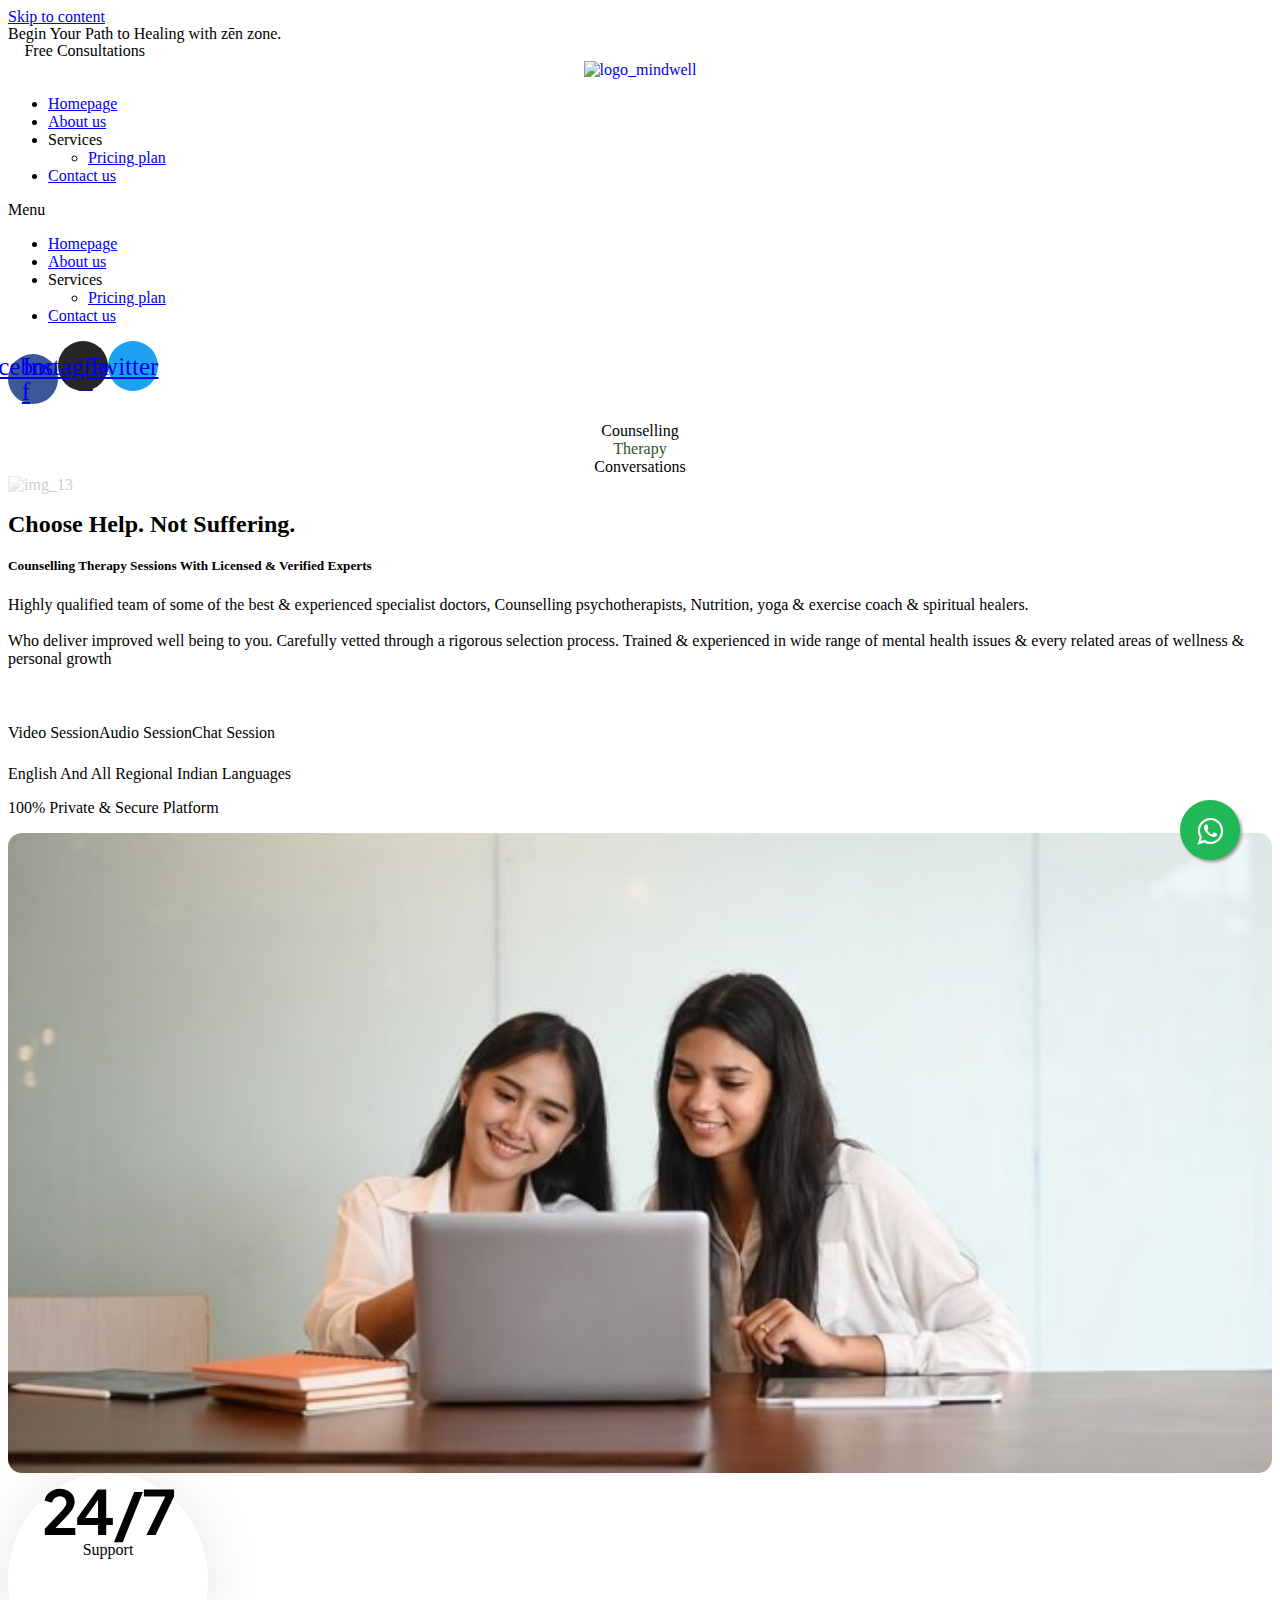
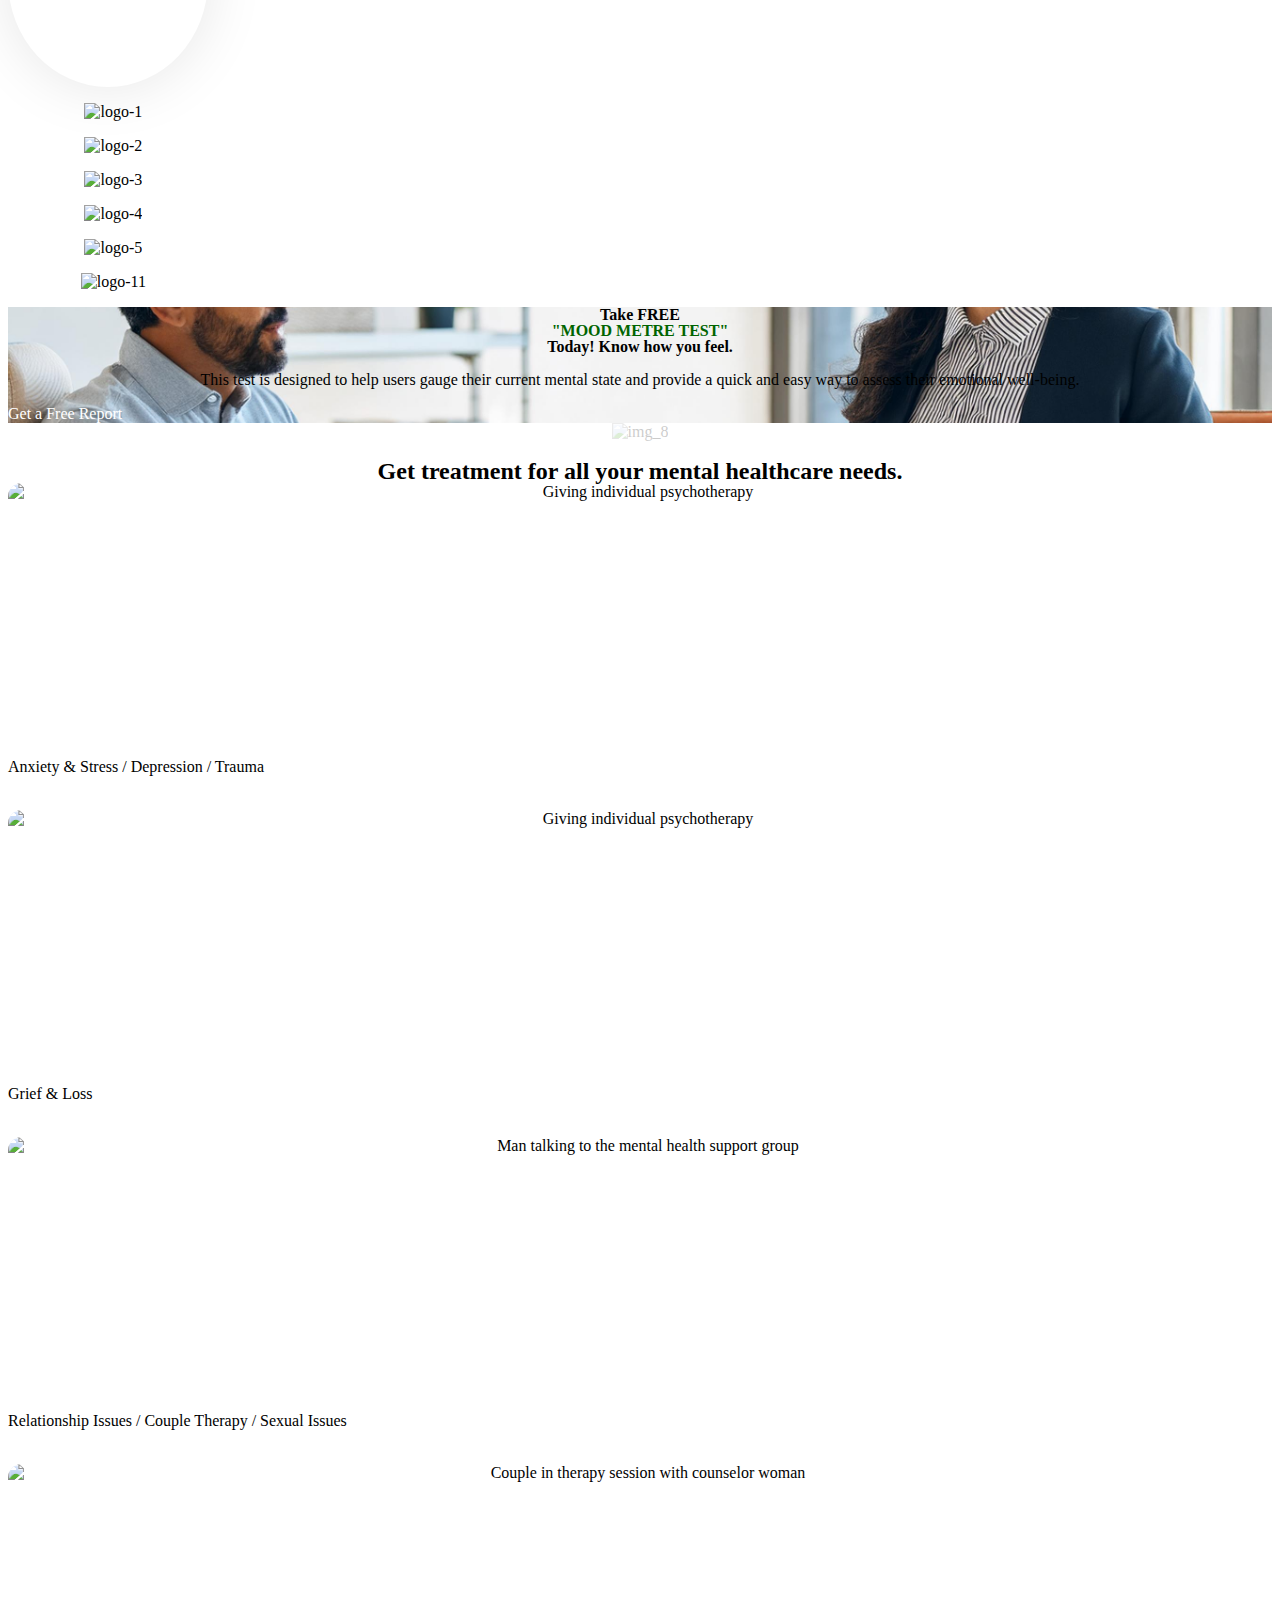
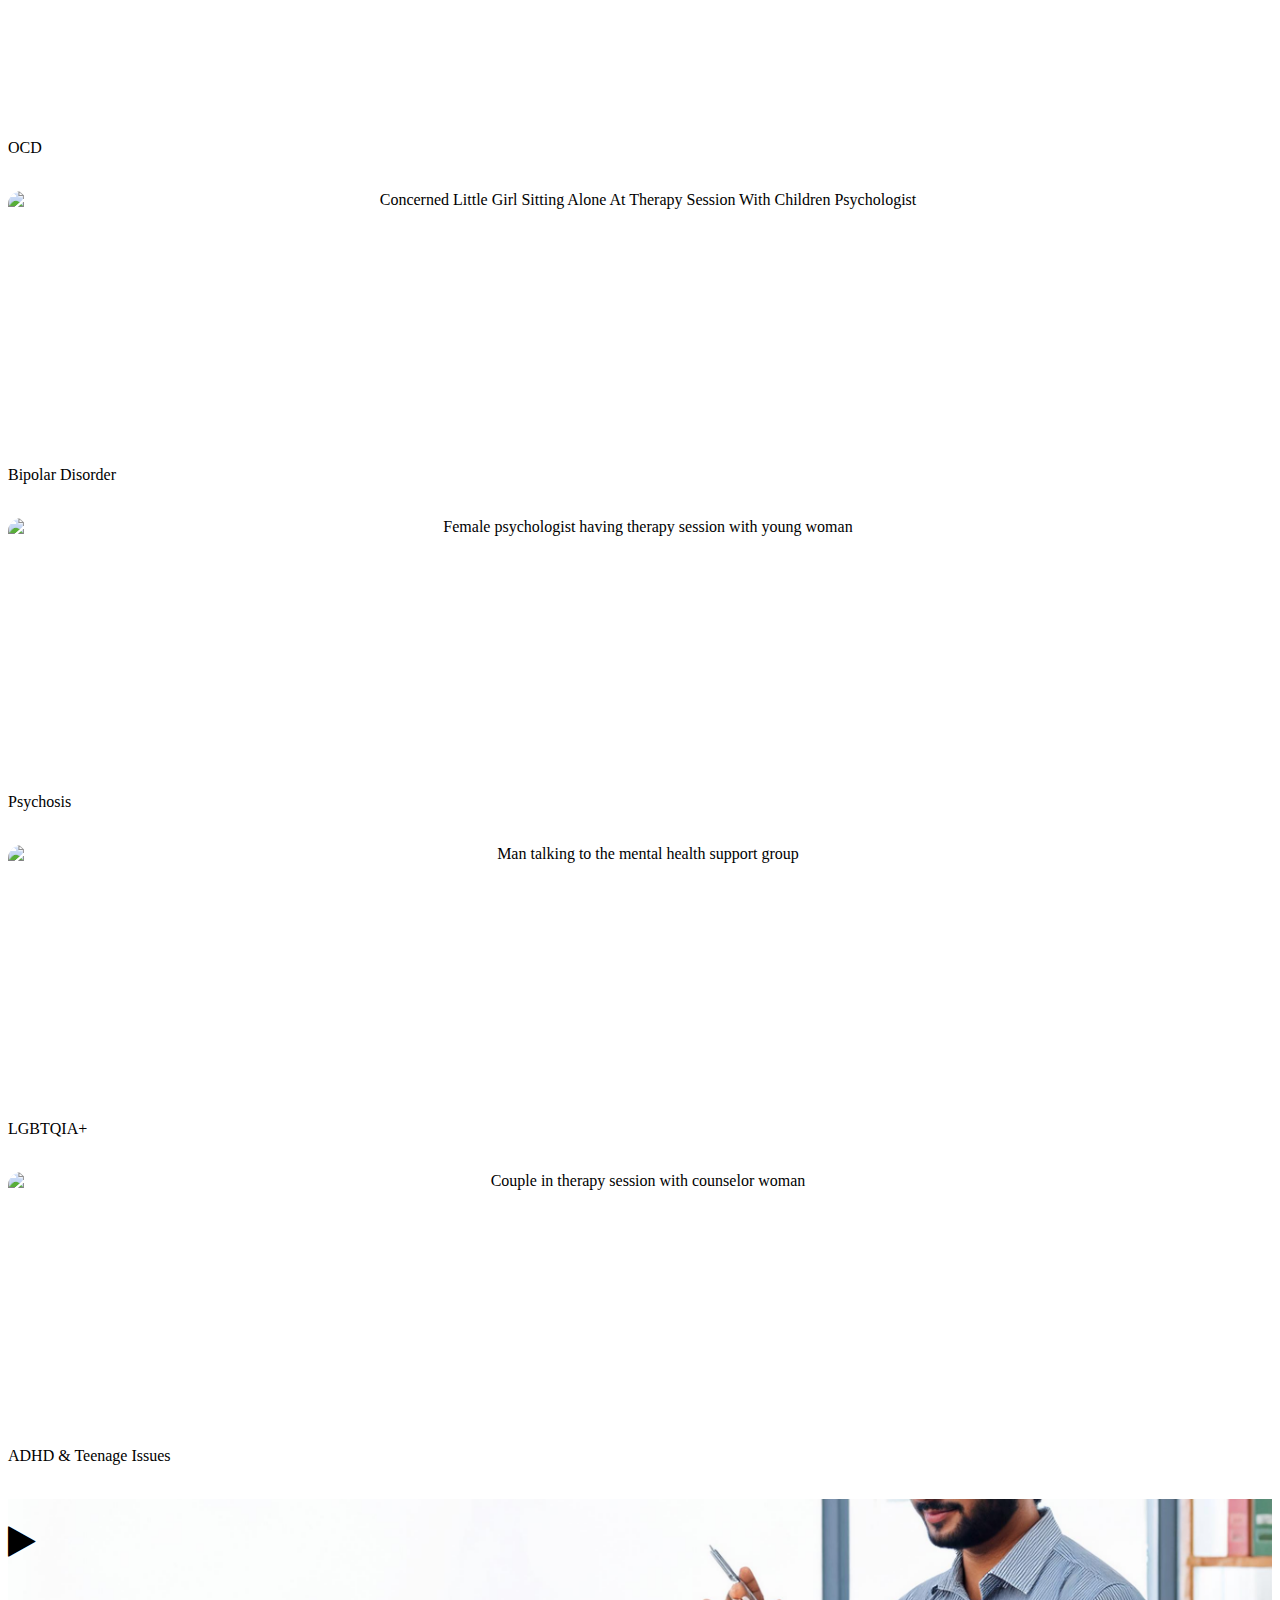
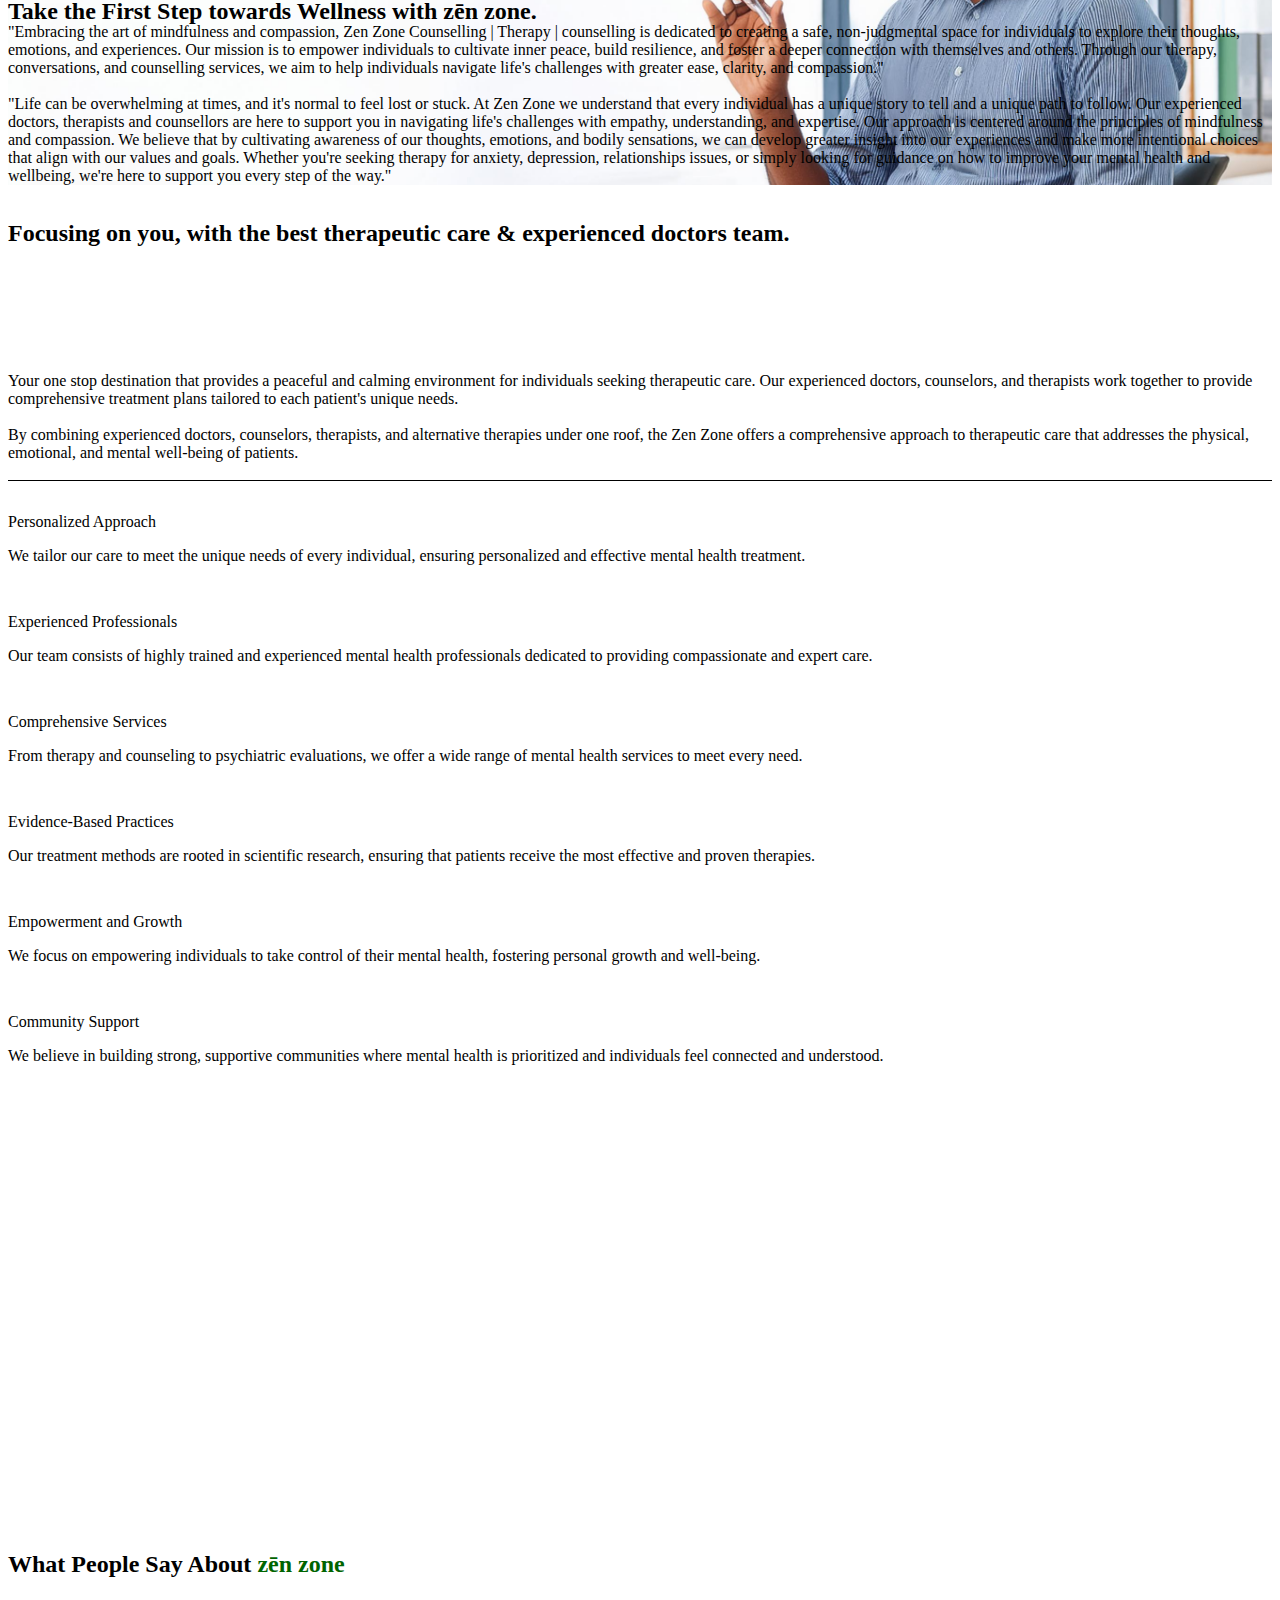
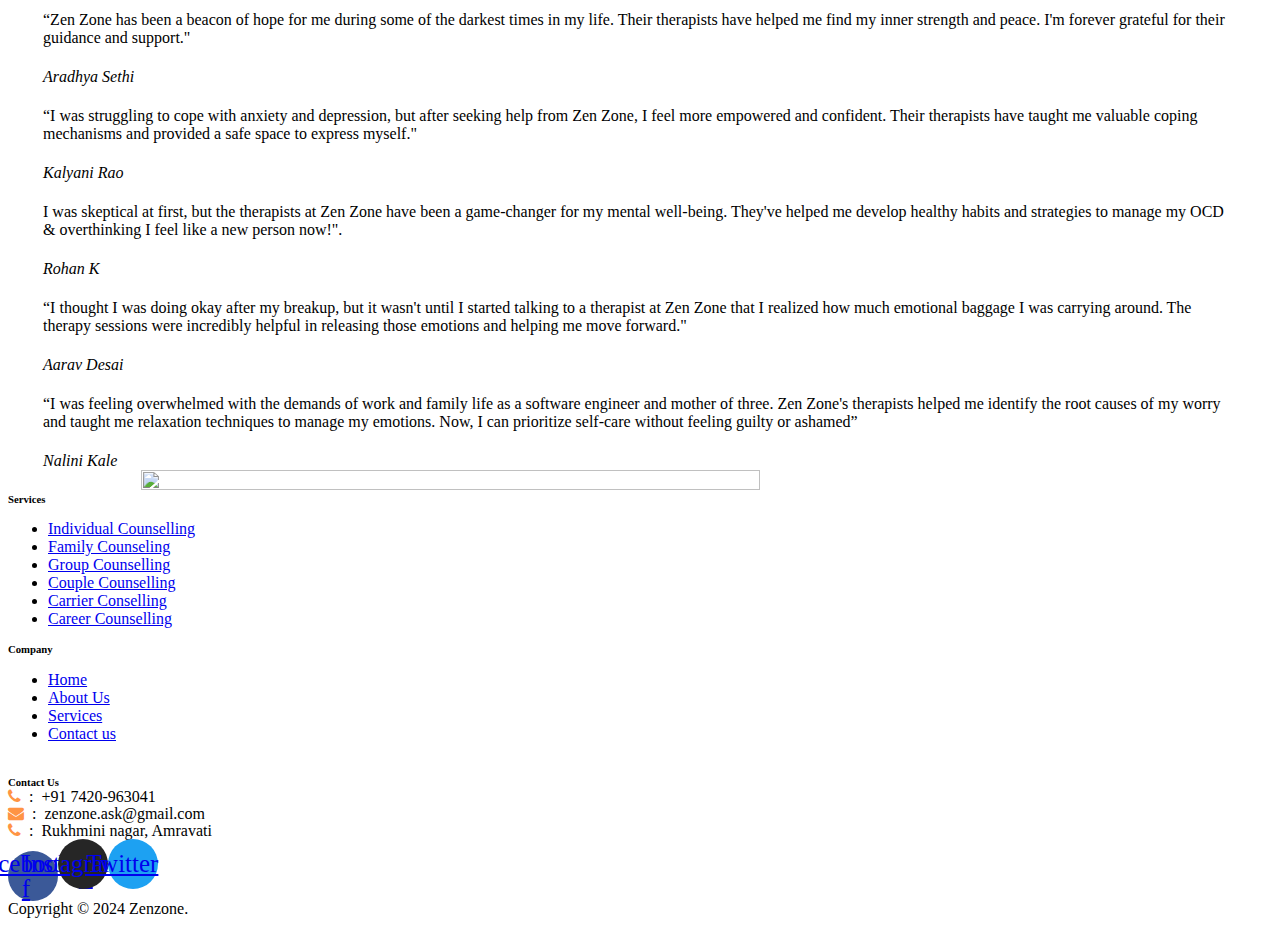
==== commit 8db9cab5: "pushing last mentioned changes" ====
--- a/index.html
+++ b/index.html
@@ -6,1319 +6,1338 @@
 <meta http-equiv="content-type" content="text/html;charset=UTF-8" /><!-- /Added by HTTrack -->
 
 <head>
-	<meta charset="UTF-8">
-	<meta name="viewport" content="width=device-width, initial-scale=1">
-	<link rel="profile" href="https://gmpg.org/xfn/11">
-	<title>Homepage &#8211; Zenzone</title>
-	<meta name='robots' content='max-image-preview:large' />
-	<link rel="alternate" type="application/rss+xml" title="Mindwell &raquo; Feed"
-		href="https://theme.creativemox.com/mindwell/feed/" />
-	<link rel="alternate" type="application/rss+xml" title="Mindwell &raquo; Comments Feed"
-		href="https://theme.creativemox.com/mindwell/comments/feed/" />
-	<script>
-		window._wpemojiSettings = { "baseUrl": "https:\/\/s.w.org\/images\/core\/emoji\/15.0.3\/72x72\/", "ext": ".png", "svgUrl": "https:\/\/s.w.org\/images\/core\/emoji\/15.0.3\/svg\/", "svgExt": ".svg", "source": { "concatemoji": "https:\/\/theme.creativemox.com\/mindwell\/wp-includes\/js\/wp-emoji-release.min.js?ver=6.5.3" } };
-		/*! This file is auto-generated */
-		!function (i, n) { var o, s, e; function c(e) { try { var t = { supportTests: e, timestamp: (new Date).valueOf() }; sessionStorage.setItem(o, JSON.stringify(t)) } catch (e) { } } function p(e, t, n) { e.clearRect(0, 0, e.canvas.width, e.canvas.height), e.fillText(t, 0, 0); var t = new Uint32Array(e.getImageData(0, 0, e.canvas.width, e.canvas.height).data), r = (e.clearRect(0, 0, e.canvas.width, e.canvas.height), e.fillText(n, 0, 0), new Uint32Array(e.getImageData(0, 0, e.canvas.width, e.canvas.height).data)); return t.every(function (e, t) { return e === r[t] }) } function u(e, t, n) { switch (t) { case "flag": return n(e, "\ud83c\udff3\ufe0f\u200d\u26a7\ufe0f", "\ud83c\udff3\ufe0f\u200b\u26a7\ufe0f") ? !1 : !n(e, "\ud83c\uddfa\ud83c\uddf3", "\ud83c\uddfa\u200b\ud83c\uddf3") && !n(e, "\ud83c\udff4\udb40\udc67\udb40\udc62\udb40\udc65\udb40\udc6e\udb40\udc67\udb40\udc7f", "\ud83c\udff4\u200b\udb40\udc67\u200b\udb40\udc62\u200b\udb40\udc65\u200b\udb40\udc6e\u200b\udb40\udc67\u200b\udb40\udc7f"); case "emoji": return !n(e, "\ud83d\udc26\u200d\u2b1b", "\ud83d\udc26\u200b\u2b1b") }return !1 } function f(e, t, n) { var r = "undefined" != typeof WorkerGlobalScope && self instanceof WorkerGlobalScope ? new OffscreenCanvas(300, 150) : i.createElement("canvas"), a = r.getContext("2d", { willReadFrequently: !0 }), o = (a.textBaseline = "top", a.font = "600 32px Arial", {}); return e.forEach(function (e) { o[e] = t(a, e, n) }), o } function t(e) { var t = i.createElement("script"); t.src = e, t.defer = !0, i.head.appendChild(t) } "undefined" != typeof Promise && (o = "wpEmojiSettingsSupports", s = ["flag", "emoji"], n.supports = { everything: !0, everythingExceptFlag: !0 }, e = new Promise(function (e) { i.addEventListener("DOMContentLoaded", e, { once: !0 }) }), new Promise(function (t) { var n = function () { try { var e = JSON.parse(sessionStorage.getItem(o)); if ("object" == typeof e && "number" == typeof e.timestamp && (new Date).valueOf() < e.timestamp + 604800 && "object" == typeof e.supportTests) return e.supportTests } catch (e) { } return null }(); if (!n) { if ("undefined" != typeof Worker && "undefined" != typeof OffscreenCanvas && "undefined" != typeof URL && URL.createObjectURL && "undefined" != typeof Blob) try { var e = "postMessage(" + f.toString() + "(" + [JSON.stringify(s), u.toString(), p.toString()].join(",") + "));", r = new Blob([e], { type: "text/javascript" }), a = new Worker(URL.createObjectURL(r), { name: "wpTestEmojiSupports" }); return void (a.onmessage = function (e) { c(n = e.data), a.terminate(), t(n) }) } catch (e) { } c(n = f(s, u, p)) } t(n) }).then(function (e) { for (var t in e) n.supports[t] = e[t], n.supports.everything = n.supports.everything && n.supports[t], "flag" !== t && (n.supports.everythingExceptFlag = n.supports.everythingExceptFlag && n.supports[t]); n.supports.everythingExceptFlag = n.supports.everythingExceptFlag && !n.supports.flag, n.DOMReady = !1, n.readyCallback = function () { n.DOMReady = !0 } }).then(function () { return e }).then(function () { var e; n.supports.everything || (n.readyCallback(), (e = n.source || {}).concatemoji ? t(e.concatemoji) : e.wpemoji && e.twemoji && (t(e.twemoji), t(e.wpemoji))) })) }((window, document), window._wpemojiSettings);
-	</script>
-	<script src="https://kit.fontawesome.com/7000bedbfc.js" crossorigin="anonymous"></script>
-	<style id='wp-emoji-styles-inline-css'>
-		img.wp-smiley,
-		img.emoji {
-			display: inline !important;
-			border: none !important;
-			box-shadow: none !important;
-			height: 1em !important;
-			width: 1em !important;
-			margin: 0 0.07em !important;
-			vertical-align: -0.1em !important;
-			background: none !important;
-			padding: 0 !important;
-		}
-	</style>
-	<style id='classic-theme-styles-inline-css'>
-		/*! This file is auto-generated */
-		.wp-block-button__link {
-			color: #fff;
-			background-color: #32373c;
-			border-radius: 9999px;
-			box-shadow: none;
-			text-decoration: none;
-			padding: calc(.667em + 2px) calc(1.333em + 2px);
-			font-size: 1.125em
-		}
-
-		.wp-block-file__button {
-			background: #32373c;
-			color: #fff;
-			text-decoration: none
-		}
-	</style>
-	<style id='global-styles-inline-css'>
-		body {
-			--wp--preset--color--black: #000000;
-			--wp--preset--color--cyan-bluish-gray: #abb8c3;
-			--wp--preset--color--white: #ffffff;
-			--wp--preset--color--pale-pink: #f78da7;
-			--wp--preset--color--vivid-red: #cf2e2e;
-			--wp--preset--color--luminous-vivid-orange: #ff6900;
-			--wp--preset--color--luminous-vivid-amber: #fcb900;
-			--wp--preset--color--light-green-cyan: #7bdcb5;
-			--wp--preset--color--vivid-green-cyan: #00d084;
-			--wp--preset--color--pale-cyan-blue: #8ed1fc;
-			--wp--preset--color--vivid-cyan-blue: #0693e3;
-			--wp--preset--color--vivid-purple: #9b51e0;
-			--wp--preset--gradient--vivid-cyan-blue-to-vivid-purple: linear-gradient(135deg, rgba(6, 147, 227, 1) 0%, rgb(155, 81, 224) 100%);
-			--wp--preset--gradient--light-green-cyan-to-vivid-green-cyan: linear-gradient(135deg, rgb(122, 220, 180) 0%, rgb(0, 208, 130) 100%);
-			--wp--preset--gradient--luminous-vivid-amber-to-luminous-vivid-orange: linear-gradient(135deg, rgba(252, 185, 0, 1) 0%, rgba(255, 105, 0, 1) 100%);
-			--wp--preset--gradient--luminous-vivid-orange-to-vivid-red: linear-gradient(135deg, rgba(255, 105, 0, 1) 0%, rgb(207, 46, 46) 100%);
-			--wp--preset--gradient--very-light-gray-to-cyan-bluish-gray: linear-gradient(135deg, rgb(238, 238, 238) 0%, rgb(169, 184, 195) 100%);
-			--wp--preset--gradient--cool-to-warm-spectrum: linear-gradient(135deg, rgb(74, 234, 220) 0%, rgb(151, 120, 209) 20%, rgb(207, 42, 186) 40%, rgb(238, 44, 130) 60%, rgb(251, 105, 98) 80%, rgb(254, 248, 76) 100%);
-			--wp--preset--gradient--blush-light-purple: linear-gradient(135deg, rgb(255, 206, 236) 0%, rgb(152, 150, 240) 100%);
-			--wp--preset--gradient--blush-bordeaux: linear-gradient(135deg, rgb(254, 205, 165) 0%, rgb(254, 45, 45) 50%, rgb(107, 0, 62) 100%);
-			--wp--preset--gradient--luminous-dusk: linear-gradient(135deg, rgb(255, 203, 112) 0%, rgb(199, 81, 192) 50%, rgb(65, 88, 208) 100%);
-			--wp--preset--gradient--pale-ocean: linear-gradient(135deg, rgb(255, 245, 203) 0%, rgb(182, 227, 212) 50%, rgb(51, 167, 181) 100%);
-			--wp--preset--gradient--electric-grass: linear-gradient(135deg, rgb(202, 248, 128) 0%, rgb(113, 206, 126) 100%);
-			--wp--preset--gradient--midnight: linear-gradient(135deg, rgb(2, 3, 129) 0%, rgb(40, 116, 252) 100%);
-			--wp--preset--font-size--small: 13px;
-			--wp--preset--font-size--medium: 20px;
-			--wp--preset--font-size--large: 36px;
-			--wp--preset--font-size--x-large: 42px;
-			--wp--preset--spacing--20: 0.44rem;
-			--wp--preset--spacing--30: 0.67rem;
-			--wp--preset--spacing--40: 1rem;
-			--wp--preset--spacing--50: 1.5rem;
-			--wp--preset--spacing--60: 2.25rem;
-			--wp--preset--spacing--70: 3.38rem;
-			--wp--preset--spacing--80: 5.06rem;
-			--wp--preset--shadow--natural: 6px 6px 9px rgba(0, 0, 0, 0.2);
-			--wp--preset--shadow--deep: 12px 12px 50px rgba(0, 0, 0, 0.4);
-			--wp--preset--shadow--sharp: 6px 6px 0px rgba(0, 0, 0, 0.2);
-			--wp--preset--shadow--outlined: 6px 6px 0px -3px rgba(255, 255, 255, 1), 6px 6px rgba(0, 0, 0, 1);
-			--wp--preset--shadow--crisp: 6px 6px 0px rgba(0, 0, 0, 1);
-		}
-
-		:where(.is-layout-flex) {
-			gap: 0.5em;
-		}
-
-		:where(.is-layout-grid) {
-			gap: 0.5em;
-		}
-
-		body .is-layout-flex {
-			display: flex;
-		}
-
-		body .is-layout-flex {
-			flex-wrap: wrap;
-			align-items: center;
-		}
-
-		body .is-layout-flex>* {
-			margin: 0;
-		}
-
-		body .is-layout-grid {
-			display: grid;
-		}
-
-		body .is-layout-grid>* {
-			margin: 0;
-		}
-
-		:where(.wp-block-columns.is-layout-flex) {
-			gap: 2em;
-		}
-
-		:where(.wp-block-columns.is-layout-grid) {
-			gap: 2em;
-		}
-
-		:where(.wp-block-post-template.is-layout-flex) {
-			gap: 1.25em;
-		}
-
-		:where(.wp-block-post-template.is-layout-grid) {
-			gap: 1.25em;
-		}
-
-		.has-black-color {
-			color: var(--wp--preset--color--black) !important;
-		}
-
-		.has-cyan-bluish-gray-color {
-			color: var(--wp--preset--color--cyan-bluish-gray) !important;
-		}
-
-		.has-white-color {
-			color: var(--wp--preset--color--white) !important;
-		}
-
-		.has-pale-pink-color {
-			color: var(--wp--preset--color--pale-pink) !important;
-		}
-
-		.has-vivid-red-color {
-			color: var(--wp--preset--color--vivid-red) !important;
-		}
-
-		.has-luminous-vivid-orange-color {
-			color: var(--wp--preset--color--luminous-vivid-orange) !important;
-		}
-
-		.has-luminous-vivid-amber-color {
-			color: var(--wp--preset--color--luminous-vivid-amber) !important;
-		}
-
-		.has-light-green-cyan-color {
-			color: var(--wp--preset--color--light-green-cyan) !important;
-		}
-
-		.has-vivid-green-cyan-color {
-			color: var(--wp--preset--color--vivid-green-cyan) !important;
-		}
-
-		.has-pale-cyan-blue-color {
-			color: var(--wp--preset--color--pale-cyan-blue) !important;
-		}
-
-		.has-vivid-cyan-blue-color {
-			color: var(--wp--preset--color--vivid-cyan-blue) !important;
-		}
-
-		.has-vivid-purple-color {
-			color: var(--wp--preset--color--vivid-purple) !important;
-		}
-
-		.has-black-background-color {
-			background-color: var(--wp--preset--color--black) !important;
-		}
-
-		.has-cyan-bluish-gray-background-color {
-			background-color: var(--wp--preset--color--cyan-bluish-gray) !important;
-		}
-
-		.has-white-background-color {
-			background-color: var(--wp--preset--color--white) !important;
-		}
-
-		.has-pale-pink-background-color {
-			background-color: var(--wp--preset--color--pale-pink) !important;
-		}
-
-		.has-vivid-red-background-color {
-			background-color: var(--wp--preset--color--vivid-red) !important;
-		}
-
-		.has-luminous-vivid-orange-background-color {
-			background-color: var(--wp--preset--color--luminous-vivid-orange) !important;
-		}
-
-		.has-luminous-vivid-amber-background-color {
-			background-color: var(--wp--preset--color--luminous-vivid-amber) !important;
-		}
-
-		.has-light-green-cyan-background-color {
-			background-color: var(--wp--preset--color--light-green-cyan) !important;
-		}
-
-		.has-vivid-green-cyan-background-color {
-			background-color: var(--wp--preset--color--vivid-green-cyan) !important;
-		}
-
-		.has-pale-cyan-blue-background-color {
-			background-color: var(--wp--preset--color--pale-cyan-blue) !important;
-		}
-
-		.has-vivid-cyan-blue-background-color {
-			background-color: var(--wp--preset--color--vivid-cyan-blue) !important;
-		}
-
-		.has-vivid-purple-background-color {
-			background-color: var(--wp--preset--color--vivid-purple) !important;
-		}
-
-		.has-black-border-color {
-			border-color: var(--wp--preset--color--black) !important;
-		}
-
-		.has-cyan-bluish-gray-border-color {
-			border-color: var(--wp--preset--color--cyan-bluish-gray) !important;
-		}
-
-		.has-white-border-color {
-			border-color: var(--wp--preset--color--white) !important;
-		}
-
-		.has-pale-pink-border-color {
-			border-color: var(--wp--preset--color--pale-pink) !important;
-		}
-
-		.has-vivid-red-border-color {
-			border-color: var(--wp--preset--color--vivid-red) !important;
-		}
-
-		.has-luminous-vivid-orange-border-color {
-			border-color: var(--wp--preset--color--luminous-vivid-orange) !important;
-		}
-
-		.has-luminous-vivid-amber-border-color {
-			border-color: var(--wp--preset--color--luminous-vivid-amber) !important;
-		}
-
-		.has-light-green-cyan-border-color {
-			border-color: var(--wp--preset--color--light-green-cyan) !important;
-		}
-
-		.has-vivid-green-cyan-border-color {
-			border-color: var(--wp--preset--color--vivid-green-cyan) !important;
-		}
-
-		.has-pale-cyan-blue-border-color {
-			border-color: var(--wp--preset--color--pale-cyan-blue) !important;
-		}
-
-		.has-vivid-cyan-blue-border-color {
-			border-color: var(--wp--preset--color--vivid-cyan-blue) !important;
-		}
-
-		.has-vivid-purple-border-color {
-			border-color: var(--wp--preset--color--vivid-purple) !important;
-		}
-
-		.has-vivid-cyan-blue-to-vivid-purple-gradient-background {
-			background: var(--wp--preset--gradient--vivid-cyan-blue-to-vivid-purple) !important;
-		}
-
-		.has-light-green-cyan-to-vivid-green-cyan-gradient-background {
-			background: var(--wp--preset--gradient--light-green-cyan-to-vivid-green-cyan) !important;
-		}
-
-		.has-luminous-vivid-amber-to-luminous-vivid-orange-gradient-background {
-			background: var(--wp--preset--gradient--luminous-vivid-amber-to-luminous-vivid-orange) !important;
-		}
-
-		.has-luminous-vivid-orange-to-vivid-red-gradient-background {
-			background: var(--wp--preset--gradient--luminous-vivid-orange-to-vivid-red) !important;
-		}
-
-		.has-very-light-gray-to-cyan-bluish-gray-gradient-background {
-			background: var(--wp--preset--gradient--very-light-gray-to-cyan-bluish-gray) !important;
-		}
-
-		.has-cool-to-warm-spectrum-gradient-background {
-			background: var(--wp--preset--gradient--cool-to-warm-spectrum) !important;
-		}
-
-		.has-blush-light-purple-gradient-background {
-			background: var(--wp--preset--gradient--blush-light-purple) !important;
-		}
-
-		.has-blush-bordeaux-gradient-background {
-			background: var(--wp--preset--gradient--blush-bordeaux) !important;
-		}
-
-		.has-luminous-dusk-gradient-background {
-			background: var(--wp--preset--gradient--luminous-dusk) !important;
-		}
-
-		.has-pale-ocean-gradient-background {
-			background: var(--wp--preset--gradient--pale-ocean) !important;
-		}
-
-		.has-electric-grass-gradient-background {
-			background: var(--wp--preset--gradient--electric-grass) !important;
-		}
-
-		.has-midnight-gradient-background {
-			background: var(--wp--preset--gradient--midnight) !important;
-		}
-
-		.has-small-font-size {
-			font-size: var(--wp--preset--font-size--small) !important;
-		}
-
-		.has-medium-font-size {
-			font-size: var(--wp--preset--font-size--medium) !important;
-		}
-
-		.has-large-font-size {
-			font-size: var(--wp--preset--font-size--large) !important;
-		}
-
-		.has-x-large-font-size {
-			font-size: var(--wp--preset--font-size--x-large) !important;
-		}
-
-		.wp-block-navigation a:where(:not(.wp-element-button)) {
-			color: inherit;
-		}
-
-		:where(.wp-block-post-template.is-layout-flex) {
-			gap: 1.25em;
-		}
-
-		:where(.wp-block-post-template.is-layout-grid) {
-			gap: 1.25em;
-		}
-
-		:where(.wp-block-columns.is-layout-flex) {
-			gap: 2em;
-		}
-
-		:where(.wp-block-columns.is-layout-grid) {
-			gap: 2em;
-		}
-
-		.wp-block-pullquote {
-			font-size: 1.5em;
-			line-height: 1.6;
-		}
-	</style>
-	<link rel='stylesheet' id='template-kit-export-css'
-		href='./wp-content/plugins/template-kit-export/public/assets/css/template-kit-export-public.min365c.css?ver=1.0.21'
-		media='all' />
-	<link rel='stylesheet' id='hello-elementor-css'
-		href='./wp-content/themes/hello-elementor/style.min41fe.css?ver=3.0.1' media='all' />
-	<link rel='stylesheet' id='hello-elementor-theme-style-css'
-		href='./wp-content/themes/hello-elementor/theme.min41fe.css?ver=3.0.1' media='all' />
-	<link rel='stylesheet' id='hello-elementor-header-footer-css'
-		href='./wp-content/themes/hello-elementor/header-footer.min41fe.css?ver=3.0.1' media='all' />
-	<link rel='stylesheet' id='elementor-frontend-css'
-		href='./wp-content/plugins/elementor/assets/css/frontend-lite.min63aa.css?ver=3.21.5' media='all' />
-	<link rel='stylesheet' id='elementor-post-8-css'
-		href='./wp-content/uploads/sites/37/elementor/css/post-8e0cd.css?ver=1715244304' media='all' />
-	<link rel='stylesheet' id='swiper-css'
-		href='./wp-content/plugins/elementor/assets/lib/swiper/v8/css/swiper.min94a4.css?ver=8.4.5' media='all' />
-	<link rel='stylesheet' id='elementor-pro-css'
-		href='./wp-content/plugins/elementor-pro/assets/css/frontend-lite.min34a7.css?ver=3.19.2' media='all' />
-	<link rel='stylesheet' id='elementor-post-1001-css'
-		href='./wp-content/uploads/sites/37/elementor/css/post-10012320.css?ver=1715258318' media='all' />
-	<link rel='stylesheet' id='elementor-post-36-css'
-		href='./wp-content/uploads/sites/37/elementor/css/post-36e0cd.css?ver=1715244304' media='all' />
-	<link rel='stylesheet' id='elementor-post-57-css'
-		href='./wp-content/uploads/sites/37/elementor/css/post-57e0cd.css?ver=1715244304' media='all' />
-	<link rel='stylesheet' id='elementor-icons-ekiticons-css'
-		href='./wp-content/plugins/elementskit-lite/modules/elementskit-icon-pack/assets/css/ekiticons583f.css?ver=3.1.3'
-		media='all' />
-	<link rel='stylesheet' id='skb-cife-brands_icon-css'
-		href='./wp-content/plugins/skyboot-custom-icons-for-elementor/assets/css/icomoon_brandsce14.css?ver=1.0.8'
-		media='all' />
-	<link rel='stylesheet' id='skb-cife-devicons_icon-css'
-		href='./wp-content/plugins/skyboot-custom-icons-for-elementor/assets/css/devicons.mince14.css?ver=1.0.8'
-		media='all' />
-	<link rel='stylesheet' id='skb-cife-elegant_icon-css'
-		href='./wp-content/plugins/skyboot-custom-icons-for-elementor/assets/css/elegantce14.css?ver=1.0.8'
-		media='all' />
-	<link rel='stylesheet' id='skb-cife-elusive_icon-css'
-		href='./wp-content/plugins/skyboot-custom-icons-for-elementor/assets/css/elusive-icons.mince14.css?ver=1.0.8'
-		media='all' />
-	<link rel='stylesheet' id='skb-cife-icofont_icon-css'
-		href='./wp-content/plugins/skyboot-custom-icons-for-elementor/assets/css/icofont.mince14.css?ver=1.0.8'
-		media='all' />
-	<link rel='stylesheet' id='skb-cife-icomoon_icon-css'
-		href='./wp-content/plugins/skyboot-custom-icons-for-elementor/assets/css/icomoonce14.css?ver=1.0.8'
-		media='all' />
-	<link rel='stylesheet' id='skb-cife-iconic_icon-css'
-		href='./wp-content/plugins/skyboot-custom-icons-for-elementor/assets/css/iconicce14.css?ver=1.0.8'
-		media='all' />
-	<link rel='stylesheet' id='skb-cife-ion_icon-css'
-		href='./wp-content/plugins/skyboot-custom-icons-for-elementor/assets/css/ionicons.mince14.css?ver=1.0.8'
-		media='all' />
-	<link rel='stylesheet' id='skb-cife-linearicons_icon-css'
-		href='./wp-content/plugins/skyboot-custom-icons-for-elementor/assets/css/lineariconsce14.css?ver=1.0.8'
-		media='all' />
-	<link rel='stylesheet' id='skb-cife-lineawesome_icon-css'
-		href='./wp-content/plugins/skyboot-custom-icons-for-elementor/assets/css/line-awesome.mince14.css?ver=1.0.8'
-		media='all' />
-	<link rel='stylesheet' id='skb-cife-line_icon-css'
-		href='./wp-content/plugins/skyboot-custom-icons-for-elementor/assets/css/lineiconsce14.css?ver=1.0.8'
-		media='all' />
-	<link rel='stylesheet' id='skb-cife-materialdesign_icon-css'
-		href='./wp-content/plugins/skyboot-custom-icons-for-elementor/assets/css/materialdesignicons.mince14.css?ver=1.0.8'
-		media='all' />
-	<link rel='stylesheet' id='skb-cife-open_iconic-css'
-		href='./wp-content/plugins/skyboot-custom-icons-for-elementor/assets/css/open-iconicce14.css?ver=1.0.8'
-		media='all' />
-	<link rel='stylesheet' id='skb-cife-simpleline_icon-css'
-		href='./wp-content/plugins/skyboot-custom-icons-for-elementor/assets/css/simple-line-iconsce14.css?ver=1.0.8'
-		media='all' />
-	<link rel='stylesheet' id='skb-cife-themify_icon-css'
-		href='./wp-content/plugins/skyboot-custom-icons-for-elementor/assets/css/themifyce14.css?ver=1.0.8'
-		media='all' />
-	<link rel='stylesheet' id='ekit-widget-styles-css'
-		href='./wp-content/plugins/elementskit-lite/widgets/init/assets/css/widget-styles583f.css?ver=3.1.3'
-		media='all' />
-	<link rel='stylesheet' id='ekit-responsive-css'
-		href='./wp-content/plugins/elementskit-lite/widgets/init/assets/css/responsive583f.css?ver=3.1.3'
-		media='all' />
-	<link rel='stylesheet' id='google-fonts-1-css'
-		href='https://fonts.googleapis.com/css?family=Plus+Jakarta+Sans%3A100%2C100italic%2C200%2C200italic%2C300%2C300italic%2C400%2C400italic%2C500%2C500italic%2C600%2C600italic%2C700%2C700italic%2C800%2C800italic%2C900%2C900italic%7CInter%3A100%2C100italic%2C200%2C200italic%2C300%2C300italic%2C400%2C400italic%2C500%2C500italic%2C600%2C600italic%2C700%2C700italic%2C800%2C800italic%2C900%2C900italic%7CDM+Sans%3A100%2C100italic%2C200%2C200italic%2C300%2C300italic%2C400%2C400italic%2C500%2C500italic%2C600%2C600italic%2C700%2C700italic%2C800%2C800italic%2C900%2C900italic&amp;display=auto&amp;ver=6.5.3'
-		media='all' />
-	<link rel='stylesheet' id='elementor-icons-skb_cife-materialdesign-icon-css'
-		href='./wp-content/plugins/skyboot-custom-icons-for-elementor/assets/css/materialdesignicons.mince14.css?ver=1.0.8'
-		media='all' />
-	<link rel='stylesheet' id='elementor-icons-skb_cife-ion-icon-css'
-		href='./wp-content/plugins/skyboot-custom-icons-for-elementor/assets/css/ionicons.mince14.css?ver=1.0.8'
-		media='all' />
-	<link rel='stylesheet' id='elementor-icons-skb_cife-simple_line-icon-css'
-		href='./wp-content/plugins/skyboot-custom-icons-for-elementor/assets/css/simple-line-iconsce14.css?ver=1.0.8'
-		media='all' />
-	<link rel='stylesheet' id='elementor-icons-skb_cife-themify-icon-css'
-		href='./wp-content/plugins/skyboot-custom-icons-for-elementor/assets/css/themifyce14.css?ver=1.0.8'
-		media='all' />
-	<link rel='stylesheet' id='elementor-icons-skb_cife-linearicons-icon-css'
-		href='./wp-content/plugins/skyboot-custom-icons-for-elementor/assets/css/lineariconsce14.css?ver=1.0.8'
-		media='all' />
-	<link rel="preconnect" href="https://fonts.gstatic.com/" crossorigin>
-	<script src="../wp-includes/js/jquery/jquery.minf43b.js?ver=3.7.1" id="jquery-core-js"></script>
-	<script src="../wp-includes/js/jquery/jquery-migrate.min5589.js?ver=3.4.1" id="jquery-migrate-js"></script>
-	<script
-		src="./wp-content/plugins/template-kit-export/public/assets/js/template-kit-export-public.min365c.js?ver=1.0.21"
-		id="template-kit-export-js"></script>
-	<link rel="https://api.w.org/" href="https://theme.creativemox.com/mindwell/wp-json/" />
-	<link rel="EditURI" type="application/rsd+xml" title="RSD"
-		href="https://theme.creativemox.com/mindwell/xmlrpc.php?rsd" />
-	<meta name="generator" content="WordPress 6.5.3" />
-	<link rel="canonical" href="index.html" />
-	<link rel='shortlink' href='https://theme.creativemox.com/mindwell/?p=1001' />
-	<link rel="alternate" type="application/json+oembed"
-		href="https://theme.creativemox.com/mindwell/wp-json/oembed/1.0/embed?url=https%3A%2F%2Ftheme.creativemox.com%2Fmindwell%2Ftemplate-kit%2Fhomepage%2F" />
-	<link rel="alternate" type="text/xml+oembed"
-		href="https://theme.creativemox.com/mindwell/wp-json/oembed/1.0/embed?url=https%3A%2F%2Ftheme.creativemox.com%2Fmindwell%2Ftemplate-kit%2Fhomepage%2F&amp;format=xml" />
-	<meta name="generator"
-		content="Elementor 3.21.5; features: e_optimized_assets_loading, e_optimized_css_loading, e_font_icon_svg, additional_custom_breakpoints; settings: css_print_method-external, google_font-enabled, font_display-auto">
+    <meta charset="UTF-8">
+    <meta name="viewport" content="width=device-width, initial-scale=1">
+    <link rel="profile" href="https://gmpg.org/xfn/11">
+    <title>Homepage &#8211; Zenzone</title>
+    <meta name='robots' content='max-image-preview:large' />
+    <link rel="alternate" type="application/rss+xml" title="Mindwell &raquo; Feed"
+        href="https://theme.creativemox.com/mindwell/feed/" />
+    <link rel="alternate" type="application/rss+xml" title="Mindwell &raquo; Comments Feed"
+        href="https://theme.creativemox.com/mindwell/comments/feed/" />
+    <script>
+        window._wpemojiSettings = { "baseUrl": "https:\/\/s.w.org\/images\/core\/emoji\/15.0.3\/72x72\/", "ext": ".png", "svgUrl": "https:\/\/s.w.org\/images\/core\/emoji\/15.0.3\/svg\/", "svgExt": ".svg", "source": { "concatemoji": "https:\/\/theme.creativemox.com\/mindwell\/wp-includes\/js\/wp-emoji-release.min.js?ver=6.5.3" } };
+        /*! This file is auto-generated */
+        !function (i, n) { var o, s, e; function c(e) { try { var t = { supportTests: e, timestamp: (new Date).valueOf() }; sessionStorage.setItem(o, JSON.stringify(t)) } catch (e) { } } function p(e, t, n) { e.clearRect(0, 0, e.canvas.width, e.canvas.height), e.fillText(t, 0, 0); var t = new Uint32Array(e.getImageData(0, 0, e.canvas.width, e.canvas.height).data), r = (e.clearRect(0, 0, e.canvas.width, e.canvas.height), e.fillText(n, 0, 0), new Uint32Array(e.getImageData(0, 0, e.canvas.width, e.canvas.height).data)); return t.every(function (e, t) { return e === r[t] }) } function u(e, t, n) { switch (t) { case "flag": return n(e, "\ud83c\udff3\ufe0f\u200d\u26a7\ufe0f", "\ud83c\udff3\ufe0f\u200b\u26a7\ufe0f") ? !1 : !n(e, "\ud83c\uddfa\ud83c\uddf3", "\ud83c\uddfa\u200b\ud83c\uddf3") && !n(e, "\ud83c\udff4\udb40\udc67\udb40\udc62\udb40\udc65\udb40\udc6e\udb40\udc67\udb40\udc7f", "\ud83c\udff4\u200b\udb40\udc67\u200b\udb40\udc62\u200b\udb40\udc65\u200b\udb40\udc6e\u200b\udb40\udc67\u200b\udb40\udc7f"); case "emoji": return !n(e, "\ud83d\udc26\u200d\u2b1b", "\ud83d\udc26\u200b\u2b1b") }return !1 } function f(e, t, n) { var r = "undefined" != typeof WorkerGlobalScope && self instanceof WorkerGlobalScope ? new OffscreenCanvas(300, 150) : i.createElement("canvas"), a = r.getContext("2d", { willReadFrequently: !0 }), o = (a.textBaseline = "top", a.font = "600 32px Arial", {}); return e.forEach(function (e) { o[e] = t(a, e, n) }), o } function t(e) { var t = i.createElement("script"); t.src = e, t.defer = !0, i.head.appendChild(t) } "undefined" != typeof Promise && (o = "wpEmojiSettingsSupports", s = ["flag", "emoji"], n.supports = { everything: !0, everythingExceptFlag: !0 }, e = new Promise(function (e) { i.addEventListener("DOMContentLoaded", e, { once: !0 }) }), new Promise(function (t) { var n = function () { try { var e = JSON.parse(sessionStorage.getItem(o)); if ("object" == typeof e && "number" == typeof e.timestamp && (new Date).valueOf() < e.timestamp + 604800 && "object" == typeof e.supportTests) return e.supportTests } catch (e) { } return null }(); if (!n) { if ("undefined" != typeof Worker && "undefined" != typeof OffscreenCanvas && "undefined" != typeof URL && URL.createObjectURL && "undefined" != typeof Blob) try { var e = "postMessage(" + f.toString() + "(" + [JSON.stringify(s), u.toString(), p.toString()].join(",") + "));", r = new Blob([e], { type: "text/javascript" }), a = new Worker(URL.createObjectURL(r), { name: "wpTestEmojiSupports" }); return void (a.onmessage = function (e) { c(n = e.data), a.terminate(), t(n) }) } catch (e) { } c(n = f(s, u, p)) } t(n) }).then(function (e) { for (var t in e) n.supports[t] = e[t], n.supports.everything = n.supports.everything && n.supports[t], "flag" !== t && (n.supports.everythingExceptFlag = n.supports.everythingExceptFlag && n.supports[t]); n.supports.everythingExceptFlag = n.supports.everythingExceptFlag && !n.supports.flag, n.DOMReady = !1, n.readyCallback = function () { n.DOMReady = !0 } }).then(function () { return e }).then(function () { var e; n.supports.everything || (n.readyCallback(), (e = n.source || {}).concatemoji ? t(e.concatemoji) : e.wpemoji && e.twemoji && (t(e.twemoji), t(e.wpemoji))) })) }((window, document), window._wpemojiSettings);
+    </script>
+    <script src="https://kit.fontawesome.com/7000bedbfc.js" crossorigin="anonymous"></script>
+    <style id='wp-emoji-styles-inline-css'>
+        img.wp-smiley,
+        img.emoji {
+            display: inline !important;
+            border: none !important;
+            box-shadow: none !important;
+            height: 1em !important;
+            width: 1em !important;
+            margin: 0 0.07em !important;
+            vertical-align: -0.1em !important;
+            background: none !important;
+            padding: 0 !important;
+        }
+    </style>
+    <style id='classic-theme-styles-inline-css'>
+        /*! This file is auto-generated */
+        .wp-block-button__link {
+            color: #fff;
+            background-color: #32373c;
+            border-radius: 9999px;
+            box-shadow: none;
+            text-decoration: none;
+            padding: calc(.667em + 2px) calc(1.333em + 2px);
+            font-size: 1.125em
+        }
+
+        .wp-block-file__button {
+            background: #32373c;
+            color: #fff;
+            text-decoration: none
+        }
+    </style>
+    <style id='global-styles-inline-css'>
+        body {
+            --wp--preset--color--black: #000000;
+            --wp--preset--color--cyan-bluish-gray: #abb8c3;
+            --wp--preset--color--white: #ffffff;
+            --wp--preset--color--pale-pink: #f78da7;
+            --wp--preset--color--vivid-red: #cf2e2e;
+            --wp--preset--color--luminous-vivid-orange: #ff6900;
+            --wp--preset--color--luminous-vivid-amber: #fcb900;
+            --wp--preset--color--light-green-cyan: #7bdcb5;
+            --wp--preset--color--vivid-green-cyan: #00d084;
+            --wp--preset--color--pale-cyan-blue: #8ed1fc;
+            --wp--preset--color--vivid-cyan-blue: #0693e3;
+            --wp--preset--color--vivid-purple: #9b51e0;
+            --wp--preset--gradient--vivid-cyan-blue-to-vivid-purple: linear-gradient(135deg, rgba(6, 147, 227, 1) 0%, rgb(155, 81, 224) 100%);
+            --wp--preset--gradient--light-green-cyan-to-vivid-green-cyan: linear-gradient(135deg, rgb(122, 220, 180) 0%, rgb(0, 208, 130) 100%);
+            --wp--preset--gradient--luminous-vivid-amber-to-luminous-vivid-orange: linear-gradient(135deg, rgba(252, 185, 0, 1) 0%, rgba(255, 105, 0, 1) 100%);
+            --wp--preset--gradient--luminous-vivid-orange-to-vivid-red: linear-gradient(135deg, rgba(255, 105, 0, 1) 0%, rgb(207, 46, 46) 100%);
+            --wp--preset--gradient--very-light-gray-to-cyan-bluish-gray: linear-gradient(135deg, rgb(238, 238, 238) 0%, rgb(169, 184, 195) 100%);
+            --wp--preset--gradient--cool-to-warm-spectrum: linear-gradient(135deg, rgb(74, 234, 220) 0%, rgb(151, 120, 209) 20%, rgb(207, 42, 186) 40%, rgb(238, 44, 130) 60%, rgb(251, 105, 98) 80%, rgb(254, 248, 76) 100%);
+            --wp--preset--gradient--blush-light-purple: linear-gradient(135deg, rgb(255, 206, 236) 0%, rgb(152, 150, 240) 100%);
+            --wp--preset--gradient--blush-bordeaux: linear-gradient(135deg, rgb(254, 205, 165) 0%, rgb(254, 45, 45) 50%, rgb(107, 0, 62) 100%);
+            --wp--preset--gradient--luminous-dusk: linear-gradient(135deg, rgb(255, 203, 112) 0%, rgb(199, 81, 192) 50%, rgb(65, 88, 208) 100%);
+            --wp--preset--gradient--pale-ocean: linear-gradient(135deg, rgb(255, 245, 203) 0%, rgb(182, 227, 212) 50%, rgb(51, 167, 181) 100%);
+            --wp--preset--gradient--electric-grass: linear-gradient(135deg, rgb(202, 248, 128) 0%, rgb(113, 206, 126) 100%);
+            --wp--preset--gradient--midnight: linear-gradient(135deg, rgb(2, 3, 129) 0%, rgb(40, 116, 252) 100%);
+            --wp--preset--font-size--small: 13px;
+            --wp--preset--font-size--medium: 20px;
+            --wp--preset--font-size--large: 36px;
+            --wp--preset--font-size--x-large: 42px;
+            --wp--preset--spacing--20: 0.44rem;
+            --wp--preset--spacing--30: 0.67rem;
+            --wp--preset--spacing--40: 1rem;
+            --wp--preset--spacing--50: 1.5rem;
+            --wp--preset--spacing--60: 2.25rem;
+            --wp--preset--spacing--70: 3.38rem;
+            --wp--preset--spacing--80: 5.06rem;
+            --wp--preset--shadow--natural: 6px 6px 9px rgba(0, 0, 0, 0.2);
+            --wp--preset--shadow--deep: 12px 12px 50px rgba(0, 0, 0, 0.4);
+            --wp--preset--shadow--sharp: 6px 6px 0px rgba(0, 0, 0, 0.2);
+            --wp--preset--shadow--outlined: 6px 6px 0px -3px rgba(255, 255, 255, 1), 6px 6px rgba(0, 0, 0, 1);
+            --wp--preset--shadow--crisp: 6px 6px 0px rgba(0, 0, 0, 1);
+        }
+
+        :where(.is-layout-flex) {
+            gap: 0.5em;
+        }
+
+        :where(.is-layout-grid) {
+            gap: 0.5em;
+        }
+
+        body .is-layout-flex {
+            display: flex;
+        }
+
+        body .is-layout-flex {
+            flex-wrap: wrap;
+            align-items: center;
+        }
+
+        body .is-layout-flex>* {
+            margin: 0;
+        }
+
+        body .is-layout-grid {
+            display: grid;
+        }
+
+        body .is-layout-grid>* {
+            margin: 0;
+        }
+
+        :where(.wp-block-columns.is-layout-flex) {
+            gap: 2em;
+        }
+
+        :where(.wp-block-columns.is-layout-grid) {
+            gap: 2em;
+        }
+
+        :where(.wp-block-post-template.is-layout-flex) {
+            gap: 1.25em;
+        }
+
+        :where(.wp-block-post-template.is-layout-grid) {
+            gap: 1.25em;
+        }
+
+        .has-black-color {
+            color: var(--wp--preset--color--black) !important;
+        }
+
+        .has-cyan-bluish-gray-color {
+            color: var(--wp--preset--color--cyan-bluish-gray) !important;
+        }
+
+        .has-white-color {
+            color: var(--wp--preset--color--white) !important;
+        }
+
+        .has-pale-pink-color {
+            color: var(--wp--preset--color--pale-pink) !important;
+        }
+
+        .has-vivid-red-color {
+            color: var(--wp--preset--color--vivid-red) !important;
+        }
+
+        .has-luminous-vivid-orange-color {
+            color: var(--wp--preset--color--luminous-vivid-orange) !important;
+        }
+
+        .has-luminous-vivid-amber-color {
+            color: var(--wp--preset--color--luminous-vivid-amber) !important;
+        }
+
+        .has-light-green-cyan-color {
+            color: var(--wp--preset--color--light-green-cyan) !important;
+        }
+
+        .has-vivid-green-cyan-color {
+            color: var(--wp--preset--color--vivid-green-cyan) !important;
+        }
+
+        .has-pale-cyan-blue-color {
+            color: var(--wp--preset--color--pale-cyan-blue) !important;
+        }
+
+        .has-vivid-cyan-blue-color {
+            color: var(--wp--preset--color--vivid-cyan-blue) !important;
+        }
+
+        .has-vivid-purple-color {
+            color: var(--wp--preset--color--vivid-purple) !important;
+        }
+
+        .has-black-background-color {
+            background-color: var(--wp--preset--color--black) !important;
+        }
+
+        .has-cyan-bluish-gray-background-color {
+            background-color: var(--wp--preset--color--cyan-bluish-gray) !important;
+        }
+
+        .has-white-background-color {
+            background-color: var(--wp--preset--color--white) !important;
+        }
+
+        .has-pale-pink-background-color {
+            background-color: var(--wp--preset--color--pale-pink) !important;
+        }
+
+        .has-vivid-red-background-color {
+            background-color: var(--wp--preset--color--vivid-red) !important;
+        }
+
+        .has-luminous-vivid-orange-background-color {
+            background-color: var(--wp--preset--color--luminous-vivid-orange) !important;
+        }
+
+        .has-luminous-vivid-amber-background-color {
+            background-color: var(--wp--preset--color--luminous-vivid-amber) !important;
+        }
+
+        .has-light-green-cyan-background-color {
+            background-color: var(--wp--preset--color--light-green-cyan) !important;
+        }
+
+        .has-vivid-green-cyan-background-color {
+            background-color: var(--wp--preset--color--vivid-green-cyan) !important;
+        }
+
+        .has-pale-cyan-blue-background-color {
+            background-color: var(--wp--preset--color--pale-cyan-blue) !important;
+        }
+
+        .has-vivid-cyan-blue-background-color {
+            background-color: var(--wp--preset--color--vivid-cyan-blue) !important;
+        }
+
+        .has-vivid-purple-background-color {
+            background-color: var(--wp--preset--color--vivid-purple) !important;
+        }
+
+        .has-black-border-color {
+            border-color: var(--wp--preset--color--black) !important;
+        }
+
+        .has-cyan-bluish-gray-border-color {
+            border-color: var(--wp--preset--color--cyan-bluish-gray) !important;
+        }
+
+        .has-white-border-color {
+            border-color: var(--wp--preset--color--white) !important;
+        }
+
+        .has-pale-pink-border-color {
+            border-color: var(--wp--preset--color--pale-pink) !important;
+        }
+
+        .has-vivid-red-border-color {
+            border-color: var(--wp--preset--color--vivid-red) !important;
+        }
+
+        .has-luminous-vivid-orange-border-color {
+            border-color: var(--wp--preset--color--luminous-vivid-orange) !important;
+        }
+
+        .has-luminous-vivid-amber-border-color {
+            border-color: var(--wp--preset--color--luminous-vivid-amber) !important;
+        }
+
+        .has-light-green-cyan-border-color {
+            border-color: var(--wp--preset--color--light-green-cyan) !important;
+        }
+
+        .has-vivid-green-cyan-border-color {
+            border-color: var(--wp--preset--color--vivid-green-cyan) !important;
+        }
+
+        .has-pale-cyan-blue-border-color {
+            border-color: var(--wp--preset--color--pale-cyan-blue) !important;
+        }
+
+        .has-vivid-cyan-blue-border-color {
+            border-color: var(--wp--preset--color--vivid-cyan-blue) !important;
+        }
+
+        .has-vivid-purple-border-color {
+            border-color: var(--wp--preset--color--vivid-purple) !important;
+        }
+
+        .has-vivid-cyan-blue-to-vivid-purple-gradient-background {
+            background: var(--wp--preset--gradient--vivid-cyan-blue-to-vivid-purple) !important;
+        }
+
+        .has-light-green-cyan-to-vivid-green-cyan-gradient-background {
+            background: var(--wp--preset--gradient--light-green-cyan-to-vivid-green-cyan) !important;
+        }
+
+        .has-luminous-vivid-amber-to-luminous-vivid-orange-gradient-background {
+            background: var(--wp--preset--gradient--luminous-vivid-amber-to-luminous-vivid-orange) !important;
+        }
+
+        .has-luminous-vivid-orange-to-vivid-red-gradient-background {
+            background: var(--wp--preset--gradient--luminous-vivid-orange-to-vivid-red) !important;
+        }
+
+        .has-very-light-gray-to-cyan-bluish-gray-gradient-background {
+            background: var(--wp--preset--gradient--very-light-gray-to-cyan-bluish-gray) !important;
+        }
+
+        .has-cool-to-warm-spectrum-gradient-background {
+            background: var(--wp--preset--gradient--cool-to-warm-spectrum) !important;
+        }
+
+        .has-blush-light-purple-gradient-background {
+            background: var(--wp--preset--gradient--blush-light-purple) !important;
+        }
+
+        .has-blush-bordeaux-gradient-background {
+            background: var(--wp--preset--gradient--blush-bordeaux) !important;
+        }
+
+        .has-luminous-dusk-gradient-background {
+            background: var(--wp--preset--gradient--luminous-dusk) !important;
+        }
+
+        .has-pale-ocean-gradient-background {
+            background: var(--wp--preset--gradient--pale-ocean) !important;
+        }
+
+        .has-electric-grass-gradient-background {
+            background: var(--wp--preset--gradient--electric-grass) !important;
+        }
+
+        .has-midnight-gradient-background {
+            background: var(--wp--preset--gradient--midnight) !important;
+        }
+
+        .has-small-font-size {
+            font-size: var(--wp--preset--font-size--small) !important;
+        }
+
+        .has-medium-font-size {
+            font-size: var(--wp--preset--font-size--medium) !important;
+        }
+
+        .has-large-font-size {
+            font-size: var(--wp--preset--font-size--large) !important;
+        }
+
+        .has-x-large-font-size {
+            font-size: var(--wp--preset--font-size--x-large) !important;
+        }
+
+        .wp-block-navigation a:where(:not(.wp-element-button)) {
+            color: inherit;
+        }
+
+        :where(.wp-block-post-template.is-layout-flex) {
+            gap: 1.25em;
+        }
+
+        :where(.wp-block-post-template.is-layout-grid) {
+            gap: 1.25em;
+        }
+
+        :where(.wp-block-columns.is-layout-flex) {
+            gap: 2em;
+        }
+
+        :where(.wp-block-columns.is-layout-grid) {
+            gap: 2em;
+        }
+
+        .wp-block-pullquote {
+            font-size: 1.5em;
+            line-height: 1.6;
+        }
+    </style>
+    <link rel="stylesheet" href="https://cdnjs.cloudflare.com/ajax/libs/font-awesome/4.7.0/css/font-awesome.min.css">
+    <link rel='stylesheet' id='template-kit-export-css'
+        href='./wp-content/plugins/template-kit-export/public/assets/css/template-kit-export-public.min365c.css?ver=1.0.21'
+        media='all' />
+    <link rel='stylesheet' id='hello-elementor-css'
+        href='./wp-content/themes/hello-elementor/style.min41fe.css?ver=3.0.1' media='all' />
+    <link rel='stylesheet' id='hello-elementor-theme-style-css'
+        href='./wp-content/themes/hello-elementor/theme.min41fe.css?ver=3.0.1' media='all' />
+    <link rel='stylesheet' id='hello-elementor-header-footer-css'
+        href='./wp-content/themes/hello-elementor/header-footer.min41fe.css?ver=3.0.1' media='all' />
+    <link rel='stylesheet' id='elementor-frontend-css'
+        href='./wp-content/plugins/elementor/assets/css/frontend-lite.min63aa.css?ver=3.21.5' media='all' />
+    <link rel='stylesheet' id='elementor-post-8-css'
+        href='./wp-content/uploads/sites/37/elementor/css/post-8e0cd.css?ver=1715244304' media='all' />
+    <link rel='stylesheet' id='swiper-css'
+        href='./wp-content/plugins/elementor/assets/lib/swiper/v8/css/swiper.min94a4.css?ver=8.4.5' media='all' />
+    <link rel='stylesheet' id='elementor-pro-css'
+        href='./wp-content/plugins/elementor-pro/assets/css/frontend-lite.min34a7.css?ver=3.19.2' media='all' />
+    <link rel='stylesheet' id='elementor-post-1001-css'
+        href='./wp-content/uploads/sites/37/elementor/css/post-10012320.css?ver=1715258318' media='all' />
+    <link rel='stylesheet' id='elementor-post-36-css'
+        href='./wp-content/uploads/sites/37/elementor/css/post-36e0cd.css?ver=1715244304' media='all' />
+    <link rel='stylesheet' id='elementor-post-57-css'
+        href='./wp-content/uploads/sites/37/elementor/css/post-57e0cd.css?ver=1715244304' media='all' />
+    <link rel='stylesheet' id='elementor-icons-ekiticons-css'
+        href='./wp-content/plugins/elementskit-lite/modules/elementskit-icon-pack/assets/css/ekiticons583f.css?ver=3.1.3'
+        media='all' />
+    <link rel='stylesheet' id='skb-cife-brands_icon-css'
+        href='./wp-content/plugins/skyboot-custom-icons-for-elementor/assets/css/icomoon_brandsce14.css?ver=1.0.8'
+        media='all' />
+    <link rel='stylesheet' id='skb-cife-devicons_icon-css'
+        href='./wp-content/plugins/skyboot-custom-icons-for-elementor/assets/css/devicons.mince14.css?ver=1.0.8'
+        media='all' />
+    <link rel='stylesheet' id='skb-cife-elegant_icon-css'
+        href='./wp-content/plugins/skyboot-custom-icons-for-elementor/assets/css/elegantce14.css?ver=1.0.8'
+        media='all' />
+    <link rel='stylesheet' id='skb-cife-elusive_icon-css'
+        href='./wp-content/plugins/skyboot-custom-icons-for-elementor/assets/css/elusive-icons.mince14.css?ver=1.0.8'
+        media='all' />
+    <link rel='stylesheet' id='skb-cife-icofont_icon-css'
+        href='./wp-content/plugins/skyboot-custom-icons-for-elementor/assets/css/icofont.mince14.css?ver=1.0.8'
+        media='all' />
+    <link rel='stylesheet' id='skb-cife-icomoon_icon-css'
+        href='./wp-content/plugins/skyboot-custom-icons-for-elementor/assets/css/icomoonce14.css?ver=1.0.8'
+        media='all' />
+    <link rel='stylesheet' id='skb-cife-iconic_icon-css'
+        href='./wp-content/plugins/skyboot-custom-icons-for-elementor/assets/css/iconicce14.css?ver=1.0.8'
+        media='all' />
+    <link rel='stylesheet' id='skb-cife-ion_icon-css'
+        href='./wp-content/plugins/skyboot-custom-icons-for-elementor/assets/css/ionicons.mince14.css?ver=1.0.8'
+        media='all' />
+    <link rel='stylesheet' id='skb-cife-linearicons_icon-css'
+        href='./wp-content/plugins/skyboot-custom-icons-for-elementor/assets/css/lineariconsce14.css?ver=1.0.8'
+        media='all' />
+    <link rel='stylesheet' id='skb-cife-lineawesome_icon-css'
+        href='./wp-content/plugins/skyboot-custom-icons-for-elementor/assets/css/line-awesome.mince14.css?ver=1.0.8'
+        media='all' />
+    <link rel='stylesheet' id='skb-cife-line_icon-css'
+        href='./wp-content/plugins/skyboot-custom-icons-for-elementor/assets/css/lineiconsce14.css?ver=1.0.8'
+        media='all' />
+    <link rel='stylesheet' id='skb-cife-materialdesign_icon-css'
+        href='./wp-content/plugins/skyboot-custom-icons-for-elementor/assets/css/materialdesignicons.mince14.css?ver=1.0.8'
+        media='all' />
+    <link rel='stylesheet' id='skb-cife-open_iconic-css'
+        href='./wp-content/plugins/skyboot-custom-icons-for-elementor/assets/css/open-iconicce14.css?ver=1.0.8'
+        media='all' />
+    <link rel='stylesheet' id='skb-cife-simpleline_icon-css'
+        href='./wp-content/plugins/skyboot-custom-icons-for-elementor/assets/css/simple-line-iconsce14.css?ver=1.0.8'
+        media='all' />
+    <link rel='stylesheet' id='skb-cife-themify_icon-css'
+        href='./wp-content/plugins/skyboot-custom-icons-for-elementor/assets/css/themifyce14.css?ver=1.0.8'
+        media='all' />
+    <link rel='stylesheet' id='ekit-widget-styles-css'
+        href='./wp-content/plugins/elementskit-lite/widgets/init/assets/css/widget-styles583f.css?ver=3.1.3'
+        media='all' />
+    <link rel='stylesheet' id='ekit-responsive-css'
+        href='./wp-content/plugins/elementskit-lite/widgets/init/assets/css/responsive583f.css?ver=3.1.3' media='all' />
+    <link rel='stylesheet' id='google-fonts-1-css'
+        href='https://fonts.googleapis.com/css?family=Plus+Jakarta+Sans%3A100%2C100italic%2C200%2C200italic%2C300%2C300italic%2C400%2C400italic%2C500%2C500italic%2C600%2C600italic%2C700%2C700italic%2C800%2C800italic%2C900%2C900italic%7CInter%3A100%2C100italic%2C200%2C200italic%2C300%2C300italic%2C400%2C400italic%2C500%2C500italic%2C600%2C600italic%2C700%2C700italic%2C800%2C800italic%2C900%2C900italic%7CDM+Sans%3A100%2C100italic%2C200%2C200italic%2C300%2C300italic%2C400%2C400italic%2C500%2C500italic%2C600%2C600italic%2C700%2C700italic%2C800%2C800italic%2C900%2C900italic&amp;display=auto&amp;ver=6.5.3'
+        media='all' />
+    <link rel='stylesheet' id='elementor-icons-skb_cife-materialdesign-icon-css'
+        href='./wp-content/plugins/skyboot-custom-icons-for-elementor/assets/css/materialdesignicons.mince14.css?ver=1.0.8'
+        media='all' />
+    <link rel='stylesheet' id='elementor-icons-skb_cife-ion-icon-css'
+        href='./wp-content/plugins/skyboot-custom-icons-for-elementor/assets/css/ionicons.mince14.css?ver=1.0.8'
+        media='all' />
+    <link rel='stylesheet' id='elementor-icons-skb_cife-simple_line-icon-css'
+        href='./wp-content/plugins/skyboot-custom-icons-for-elementor/assets/css/simple-line-iconsce14.css?ver=1.0.8'
+        media='all' />
+    <link rel='stylesheet' id='elementor-icons-skb_cife-themify-icon-css'
+        href='./wp-content/plugins/skyboot-custom-icons-for-elementor/assets/css/themifyce14.css?ver=1.0.8'
+        media='all' />
+    <link rel='stylesheet' id='elementor-icons-skb_cife-linearicons-icon-css'
+        href='./wp-content/plugins/skyboot-custom-icons-for-elementor/assets/css/lineariconsce14.css?ver=1.0.8'
+        media='all' />
+    <link rel="preconnect" href="https://fonts.gstatic.com/" crossorigin>
+    <script src="./wp-includes/js/jquery/jquery.minf43b.js?ver=3.7.1" id="jquery-core-js"></script>
+    <script src="./wp-includes/js/jquery/jquery-migrate.min5589.js?ver=3.4.1" id="jquery-migrate-js"></script>
+    <script
+        src="./wp-content/plugins/template-kit-export/public/assets/js/template-kit-export-public.min365c.js?ver=1.0.21"
+        id="template-kit-export-js"></script>
+    <link rel="https://api.w.org/" href="https://theme.creativemox.com/mindwell/wp-json/" />
+    <link rel="EditURI" type="application/rsd+xml" title="RSD"
+        href="https://theme.creativemox.com/mindwell/xmlrpc.php?rsd" />
+    <meta name="generator" content="WordPress 6.5.3" />
+    <link rel="canonical" href="index.html" />
+    <link rel='shortlink' href='https://theme.creativemox.com/mindwell/?p=1001' />
+    <link rel="alternate" type="application/json+oembed"
+        href="https://theme.creativemox.com/mindwell/wp-json/oembed/1.0/embed?url=https%3A%2F%2Ftheme.creativemox.com%2Fmindwell%2Ftemplate-kit%2Fhomepage%2F" />
+    <link rel="alternate" type="text/xml+oembed"
+        href="https://theme.creativemox.com/mindwell/wp-json/oembed/1.0/embed?url=https%3A%2F%2Ftheme.creativemox.com%2Fmindwell%2Ftemplate-kit%2Fhomepage%2F&amp;format=xml" />
+    <meta name="generator"
+        content="Elementor 3.21.5; features: e_optimized_assets_loading, e_optimized_css_loading, e_font_icon_svg, additional_custom_breakpoints; settings: css_print_method-external, google_font-enabled, font_display-auto">
 </head>
 
 <body
-	class="envato_tk_templates-template envato_tk_templates-template-elementor_header_footer single single-envato_tk_templates postid-1001 elementor-default elementor-template-full-width elementor-kit-8 elementor-page elementor-page-1001">
-
-
-	<a class="skip-link screen-reader-text" href="#content">Skip to content</a>
-
-	<div data-elementor-type="header" data-elementor-id="36" class="elementor elementor-36 elementor-location-header"
-		data-elementor-post-type="elementor_library">
-		<div class="elementor-element elementor-element-2b3b81e e-con-full e-flex e-con e-parent" data-id="2b3b81e"
-			data-element_type="container" data-settings="{&quot;background_background&quot;:&quot;classic&quot;}">
-			<div class="elementor-element elementor-element-ee53f35 e-flex e-con-boxed e-con e-child" data-id="ee53f35"
-				data-element_type="container">
-				<div class="e-con-inner">
-					<div class="elementor-element elementor-element-88aee61 elementor-widget elementor-widget-heading"
-						data-id="88aee61" data-element_type="widget" data-widget_type="heading.default">
-						<div class="elementor-widget-container">
-							<style>
-								/*! elementor - v3.21.0 - 08-05-2024 */
-								.elementor-heading-title {
-									padding: 0;
-									margin: 0;
-									line-height: 1
-								}
-
-								.elementor-widget-heading .elementor-heading-title[class*=elementor-size-]>a {
-									color: inherit;
-									font-size: inherit;
-									line-height: inherit
-								}
-
-								.elementor-widget-heading .elementor-heading-title.elementor-size-small {
-									font-size: 15px
-								}
-
-								.elementor-widget-heading .elementor-heading-title.elementor-size-medium {
-									font-size: 19px
-								}
-
-								.elementor-widget-heading .elementor-heading-title.elementor-size-large {
-									font-size: 29px
-								}
-
-								.elementor-widget-heading .elementor-heading-title.elementor-size-xl {
-									font-size: 39px
-								}
-
-								.elementor-widget-heading .elementor-heading-title.elementor-size-xxl {
-									font-size: 59px
-								}
-							</style>
-							<div class="elementor-heading-title elementor-size-default">Begin Your Path to Healing with
-								zēn zone.</div>
-						</div>
-					</div>
-					<div class="elementor-element elementor-element-9761fcc elementor-widget elementor-widget-button"
-						data-id="9761fcc" data-element_type="widget" data-widget_type="button.default">
-						<div class="elementor-widget-container">
-							<div class="elementor-button-wrapper">
-								<a class="elementor-button elementor-button-link elementor-size-sm" href="#">
-									<span class="elementor-button-content-wrapper">
-										<span class="elementor-button-icon elementor-align-icon-right">
-											<i aria-hidden="true" class="icon icon-right-arrow"></i> </span>
-										<span class="elementor-button-text">Free Consultations</span>
-									</span>
-								</a>
-							</div>
-						</div>
-					</div>
-				</div>
-			</div>
-			<div class="elementor-element elementor-element-2f4822e e-con-full e-flex e-con e-child" data-id="2f4822e"
-				data-element_type="container" data-settings="{&quot;background_background&quot;:&quot;classic&quot;}">
-				<div class="elementor-element elementor-element-386ec1f e-con-full e-flex e-con e-child"
-					data-id="386ec1f" data-element_type="container">
-					<div class="elementor-element elementor-element-27455d1 elementor-widget elementor-widget-image"
-						data-id="27455d1" data-element_type="widget" data-widget_type="image.default">
-						<div class="elementor-widget-container">
-							<style>
-								/*! elementor - v3.21.0 - 08-05-2024 */
-								.elementor-widget-image {
-									text-align: center
-								}
-
-								.elementor-widget-image a {
-									display: inline-block
-								}
-
-								.elementor-widget-image a img[src$=".svg"] {
-									width: 48px
-								}
-
-								.elementor-widget-image img {
-									vertical-align: middle;
-									display: inline-block
-								}
-							</style> <a href="https://theme.creativemox.com/mindwell">
-								<img src="./logozz.png" title="logo_mindwell" alt="logo_mindwell" loading="lazy" /></a>
-						</div>
-					</div>
-				</div>
-				<div class="elementor-element elementor-element-73ea7c4 e-con-full e-flex e-con e-child"
-					data-id="73ea7c4" data-element_type="container">
-					<div class="elementor-element elementor-element-9c7dde1 elementor-nav-menu--stretch elementor-nav-menu--dropdown-tablet elementor-nav-menu__text-align-aside elementor-nav-menu--toggle elementor-nav-menu--burger elementor-widget elementor-widget-nav-menu"
-						data-id="9c7dde1" data-element_type="widget"
-						data-settings="{&quot;submenu_icon&quot;:{&quot;value&quot;:&quot;&lt;svg class=\&quot;e-font-icon-svg e-fas-angle-down\&quot; viewBox=\&quot;0 0 320 512\&quot; xmlns=\&quot;http:\/\/www.w3.org\/2000\/svg\&quot;&gt;&lt;path d=\&quot;M143 352.3L7 216.3c-9.4-9.4-9.4-24.6 0-33.9l22.6-22.6c9.4-9.4 24.6-9.4 33.9 0l96.4 96.4 96.4-96.4c9.4-9.4 24.6-9.4 33.9 0l22.6 22.6c9.4 9.4 9.4 24.6 0 33.9l-136 136c-9.2 9.4-24.4 9.4-33.8 0z\&quot;&gt;&lt;\/path&gt;&lt;\/svg&gt;&quot;,&quot;library&quot;:&quot;fa-solid&quot;},&quot;full_width&quot;:&quot;stretch&quot;,&quot;layout&quot;:&quot;horizontal&quot;,&quot;toggle&quot;:&quot;burger&quot;}"
-						data-widget_type="nav-menu.default">
-						<div class="elementor-widget-container">
-							<link rel="stylesheet"
-								href="./wp-content/plugins/elementor-pro/assets/css/widget-nav-menu.min.css">
-							<nav
-								class="elementor-nav-menu--main elementor-nav-menu__container elementor-nav-menu--layout-horizontal e--pointer-none">
-								<ul id="menu-1-9c7dde1" class="elementor-nav-menu">
-									<li
-										class="menu-item menu-item-type-custom menu-item-object-custom current-menu-item menu-item-24">
-										<a href="index.html" aria-current="page"
-											class="elementor-item elementor-item-active">Homepage</a>
-									</li>
-									<li class="menu-item menu-item-type-custom menu-item-object-custom menu-item-23"><a
-											href="../about-us/index.html" class="elementor-item">About us</a></li>
-									<li
-										class="menu-item menu-item-type-custom menu-item-object-custom menu-item-has-children menu-item-25">
-										<a href="../services/index.html" class="elementor-item">Services</a>
-										<ul class="sub-menu elementor-nav-menu--dropdown">
-											<li
-												class="menu-item menu-item-type-custom menu-item-object-custom menu-item-26">
-												<a href="../detail-service/index.html" class="elementor-sub-item">Detail
-													service</a>
-											</li>
-											<li
-												class="menu-item menu-item-type-custom menu-item-object-custom menu-item-27">
-												<a href="../pricing-plan/index.html" class="elementor-sub-item">Pricing
-													plan</a>
-											</li>
-											<li
-												class="menu-item menu-item-type-custom menu-item-object-custom menu-item-28">
-												<a href="../appointment/index.html"
-													class="elementor-sub-item">Appointment</a>
-											</li>
-										</ul>
-									</li>
-									<li class="menu-item menu-item-type-custom menu-item-object-custom menu-item-29"><a
-											href="../contact-us/index.html" class="elementor-item">Contact us</a></li>
-									<li
-										class="menu-item menu-item-type-custom menu-item-object-custom menu-item-has-children menu-item-35">
-										<a href="#" class="elementor-item elementor-item-anchor">Pages</a>
-										<ul class="sub-menu elementor-nav-menu--dropdown">
-											<li
-												class="menu-item menu-item-type-custom menu-item-object-custom menu-item-31">
-												<a href="../team/index.html" class="elementor-sub-item">Team</a>
-											</li>
-											<li
-												class="menu-item menu-item-type-custom menu-item-object-custom menu-item-30">
-												<a href="../faq/index.html" class="elementor-sub-item">FAQ</a>
-											</li>
-											<li
-												class="menu-item menu-item-type-custom menu-item-object-custom menu-item-32">
-												<a href="https://theme.creativemox.com/mindwell/?elementor_library=mindwell-blog-archive"
-													class="elementor-sub-item">Blog Archive</a>
-											</li>
-											<li
-												class="menu-item menu-item-type-custom menu-item-object-custom menu-item-33">
-												<a href="https://theme.creativemox.com/mindwell/2024/04/15/building-stronger-connections-the-importance-of-social-support/"
-													class="elementor-sub-item">Single post</a>
-											</li>
-											<li
-												class="menu-item menu-item-type-custom menu-item-object-custom menu-item-34">
-												<a href="https://theme.creativemox.com/mindwell/?elementor_library=mindwell-error-404"
-													class="elementor-sub-item">Error 404</a>
-											</li>
-										</ul>
-									</li>
-								</ul>
-							</nav>
-							<div class="elementor-menu-toggle" role="button" tabindex="0" aria-label="Menu Toggle"
-								aria-expanded="false">
-								<i aria-hidden="true" role="presentation"
-									class="elementor-menu-toggle__icon--open  ti-menu"></i><i aria-hidden="true"
-									role="presentation" class="elementor-menu-toggle__icon--close  ti-close"></i> <span
-									class="elementor-screen-only">Menu</span>
-							</div>
-							<nav class="elementor-nav-menu--dropdown elementor-nav-menu__container" aria-hidden="true">
-								<ul id="menu-2-9c7dde1" class="elementor-nav-menu">
-									<li
-										class="menu-item menu-item-type-custom menu-item-object-custom current-menu-item menu-item-24">
-										<a href="index.html" aria-current="page"
-											class="elementor-item elementor-item-active" tabindex="-1">Homepage</a>
-									</li>
-									<li class="menu-item menu-item-type-custom menu-item-object-custom menu-item-23"><a
-											href="../about-us/index.html" class="elementor-item" tabindex="-1">About
-											us</a></li>
-									<li
-										class="menu-item menu-item-type-custom menu-item-object-custom menu-item-has-children menu-item-25">
-										<a href="../services/index.html" class="elementor-item"
-											tabindex="-1">Services</a>
-										<ul class="sub-menu elementor-nav-menu--dropdown">
-											<li
-												class="menu-item menu-item-type-custom menu-item-object-custom menu-item-26">
-												<a href="../detail-service/index.html" class="elementor-sub-item"
-													tabindex="-1">Detail service</a>
-											</li>
-											<li
-												class="menu-item menu-item-type-custom menu-item-object-custom menu-item-27">
-												<a href="../pricing-plan/index.html" class="elementor-sub-item"
-													tabindex="-1">Pricing plan</a>
-											</li>
-											<li
-												class="menu-item menu-item-type-custom menu-item-object-custom menu-item-28">
-												<a href="../appointment/index.html" class="elementor-sub-item"
-													tabindex="-1">Appointment</a>
-											</li>
-										</ul>
-									</li>
-									<li class="menu-item menu-item-type-custom menu-item-object-custom menu-item-29"><a
-											href="../contact-us/index.html" class="elementor-item" tabindex="-1">Contact
-											us</a></li>
-									<li
-										class="menu-item menu-item-type-custom menu-item-object-custom menu-item-has-children menu-item-35">
-										<a href="#" class="elementor-item elementor-item-anchor" tabindex="-1">Pages</a>
-										<ul class="sub-menu elementor-nav-menu--dropdown">
-											<li
-												class="menu-item menu-item-type-custom menu-item-object-custom menu-item-31">
-												<a href="../team/index.html" class="elementor-sub-item"
-													tabindex="-1">Team</a>
-											</li>
-											<li
-												class="menu-item menu-item-type-custom menu-item-object-custom menu-item-30">
-												<a href="../faq/index.html" class="elementor-sub-item"
-													tabindex="-1">FAQ</a>
-											</li>
-											<li
-												class="menu-item menu-item-type-custom menu-item-object-custom menu-item-32">
-												<a href="https://theme.creativemox.com/mindwell/?elementor_library=mindwell-blog-archive"
-													class="elementor-sub-item" tabindex="-1">Blog Archive</a>
-											</li>
-											<li
-												class="menu-item menu-item-type-custom menu-item-object-custom menu-item-33">
-												<a href="https://theme.creativemox.com/mindwell/2024/04/15/building-stronger-connections-the-importance-of-social-support/"
-													class="elementor-sub-item" tabindex="-1">Single post</a>
-											</li>
-											<li
-												class="menu-item menu-item-type-custom menu-item-object-custom menu-item-34">
-												<a href="https://theme.creativemox.com/mindwell/?elementor_library=mindwell-error-404"
-													class="elementor-sub-item" tabindex="-1">Error 404</a>
-											</li>
-										</ul>
-									</li>
-								</ul>
-							</nav>
-						</div>
-					</div>
-					<div class="elementor-element elementor-element-874fbe8 elementor-shape-circle elementor-grid-0 e-grid-align-center elementor-widget elementor-widget-social-icons"
-						data-id="874fbe8" data-element_type="widget" data-widget_type="social-icons.default">
-						<div class="elementor-widget-container">
-							<style>
-								/*! elementor - v3.21.0 - 08-05-2024 */
-								.elementor-widget-social-icons.elementor-grid-0 .elementor-widget-container,
-								.elementor-widget-social-icons.elementor-grid-mobile-0 .elementor-widget-container,
-								.elementor-widget-social-icons.elementor-grid-tablet-0 .elementor-widget-container {
-									line-height: 1;
-									font-size: 0
-								}
-
-								.elementor-widget-social-icons:not(.elementor-grid-0):not(.elementor-grid-tablet-0):not(.elementor-grid-mobile-0) .elementor-grid {
-									display: inline-grid
-								}
-
-								.elementor-widget-social-icons .elementor-grid {
-									grid-column-gap: var(--grid-column-gap, 5px);
-									grid-row-gap: var(--grid-row-gap, 5px);
-									grid-template-columns: var(--grid-template-columns);
-									justify-content: var(--justify-content, center);
-									justify-items: var(--justify-content, center)
-								}
-
-								.elementor-icon.elementor-social-icon {
-									font-size: var(--icon-size, 25px);
-									line-height: var(--icon-size, 25px);
-									width: calc(var(--icon-size, 25px) + 2 * var(--icon-padding, .5em));
-									height: calc(var(--icon-size, 25px) + 2 * var(--icon-padding, .5em))
-								}
-
-								.elementor-social-icon {
-									--e-social-icon-icon-color: #fff;
-									display: inline-flex;
-									background-color: #69727d;
-									align-items: center;
-									justify-content: center;
-									text-align: center;
-									cursor: pointer
-								}
-
-								.elementor-social-icon i {
-									color: var(--e-social-icon-icon-color)
-								}
-
-								.elementor-social-icon svg {
-									fill: var(--e-social-icon-icon-color)
-								}
-
-								.elementor-social-icon:last-child {
-									margin: 0
-								}
-
-								.elementor-social-icon:hover {
-									opacity: .9;
-									color: #fff
-								}
-
-								.elementor-social-icon-android {
-									background-color: #a4c639
-								}
-
-								.elementor-social-icon-apple {
-									background-color: #999
-								}
-
-								.elementor-social-icon-behance {
-									background-color: #1769ff
-								}
-
-								.elementor-social-icon-bitbucket {
-									background-color: #205081
-								}
-
-								.elementor-social-icon-codepen {
-									background-color: #000
-								}
-
-								.elementor-social-icon-delicious {
-									background-color: #39f
-								}
-
-								.elementor-social-icon-deviantart {
-									background-color: #05cc47
-								}
-
-								.elementor-social-icon-digg {
-									background-color: #005be2
-								}
-
-								.elementor-social-icon-dribbble {
-									background-color: #ea4c89
-								}
-
-								.elementor-social-icon-elementor {
-									background-color: #d30c5c
-								}
-
-								.elementor-social-icon-envelope {
-									background-color: #ea4335
-								}
-
-								.elementor-social-icon-facebook,
-								.elementor-social-icon-facebook-f {
-									background-color: #3b5998
-								}
-
-								.elementor-social-icon-flickr {
-									background-color: #0063dc
-								}
-
-								.elementor-social-icon-foursquare {
-									background-color: #2d5be3
-								}
-
-								.elementor-social-icon-free-code-camp,
-								.elementor-social-icon-freecodecamp {
-									background-color: #006400
-								}
-
-								.elementor-social-icon-github {
-									background-color: #333
-								}
-
-								.elementor-social-icon-gitlab {
-									background-color: #e24329
-								}
-
-								.elementor-social-icon-globe {
-									background-color: #69727d
-								}
-
-								.elementor-social-icon-google-plus,
-								.elementor-social-icon-google-plus-g {
-									background-color: #dd4b39
-								}
-
-								.elementor-social-icon-houzz {
-									background-color: #7ac142
-								}
-
-								.elementor-social-icon-instagram {
-									background-color: #262626
-								}
-
-								.elementor-social-icon-jsfiddle {
-									background-color: #487aa2
-								}
-
-								.elementor-social-icon-link {
-									background-color: #818a91
-								}
-
-								.elementor-social-icon-linkedin,
-								.elementor-social-icon-linkedin-in {
-									background-color: #0077b5
-								}
-
-								.elementor-social-icon-medium {
-									background-color: #00ab6b
-								}
-
-								.elementor-social-icon-meetup {
-									background-color: #ec1c40
-								}
-
-								.elementor-social-icon-mixcloud {
-									background-color: #273a4b
-								}
-
-								.elementor-social-icon-odnoklassniki {
-									background-color: #f4731c
-								}
-
-								.elementor-social-icon-pinterest {
-									background-color: #bd081c
-								}
-
-								.elementor-social-icon-product-hunt {
-									background-color: #da552f
-								}
-
-								.elementor-social-icon-reddit {
-									background-color: #ff4500
-								}
-
-								.elementor-social-icon-rss {
-									background-color: #f26522
-								}
-
-								.elementor-social-icon-shopping-cart {
-									background-color: #4caf50
-								}
-
-								.elementor-social-icon-skype {
-									background-color: #00aff0
-								}
-
-								.elementor-social-icon-slideshare {
-									background-color: #0077b5
-								}
-
-								.elementor-social-icon-snapchat {
-									background-color: #fffc00
-								}
-
-								.elementor-social-icon-soundcloud {
-									background-color: #f80
-								}
-
-								.elementor-social-icon-spotify {
-									background-color: #2ebd59
-								}
-
-								.elementor-social-icon-stack-overflow {
-									background-color: #fe7a15
-								}
-
-								.elementor-social-icon-steam {
-									background-color: #00adee
-								}
-
-								.elementor-social-icon-stumbleupon {
-									background-color: #eb4924
-								}
-
-								.elementor-social-icon-telegram {
-									background-color: #2ca5e0
-								}
-
-								.elementor-social-icon-threads {
-									background-color: #000
-								}
-
-								.elementor-social-icon-thumb-tack {
-									background-color: #1aa1d8
-								}
-
-								.elementor-social-icon-tripadvisor {
-									background-color: #589442
-								}
-
-								.elementor-social-icon-tumblr {
-									background-color: #35465c
-								}
-
-								.elementor-social-icon-twitch {
-									background-color: #6441a5
-								}
-
-								.elementor-social-icon-twitter {
-									background-color: #1da1f2
-								}
-
-								.elementor-social-icon-viber {
-									background-color: #665cac
-								}
-
-								.elementor-social-icon-vimeo {
-									background-color: #1ab7ea
-								}
-
-								.elementor-social-icon-vk {
-									background-color: #45668e
-								}
-
-								.elementor-social-icon-weibo {
-									background-color: #dd2430
-								}
-
-								.elementor-social-icon-weixin {
-									background-color: #31a918
-								}
-
-								.elementor-social-icon-whatsapp {
-									background-color: #25d366
-								}
-
-								.elementor-social-icon-wordpress {
-									background-color: #21759b
-								}
-
-								.elementor-social-icon-x-twitter {
-									background-color: #000
-								}
-
-								.elementor-social-icon-xing {
-									background-color: #2F5425
-								}
-
-								.elementor-social-icon-yelp {
-									background-color: #af0606
-								}
-
-								.elementor-social-icon-youtube {
-									background-color: #cd201f
-								}
-
-								.elementor-social-icon-500px {
-									background-color: #0099e5
-								}
-
-								.elementor-shape-rounded .elementor-icon.elementor-social-icon {
-									border-radius: 10%
-								}
-
-								.elementor-shape-circle .elementor-icon.elementor-social-icon {
-									border-radius: 50%
-								}
-							</style>
-							<div class="elementor-social-icons-wrapper elementor-grid">
-								<span class="elementor-grid-item">
-									<a class="elementor-icon elementor-social-icon elementor-social-icon-facebook-f elementor-animation-pop elementor-repeater-item-915e28e"
-										target="_blank">
-										<span class="elementor-screen-only">Facebook-f</span>
-										<svg class="e-font-icon-svg e-fab-facebook-f" viewBox="0 0 320 512"
+    class="envato_tk_templates-template envato_tk_templates-template-elementor_header_footer single single-envato_tk_templates postid-1001 elementor-default elementor-template-full-width elementor-kit-8 elementor-page elementor-page-1001">
+    <Style>
+        .float {
+            position: fixed;
+            width: 60px;
+            height: 60px;
+            bottom: 40px;
+            right: 40px;
+            background-color: #21b858;
+            color: #FFF !important;
+            border-radius: 50px;
+            text-align: center;
+            font-size: 30px;
+            box-shadow: 2px 2px 3px #999;
+            z-index: 100;
+        }
+
+        .my-float {
+            margin-top: 16px;
+        }
+
+        .getstarted {
+            cursor: pointer;
+        }
+    </Style>
+    <a href="https://api.whatsapp.com/send?phone=7420963041" class="float" target="_blank">
+        <i class="fa fa-whatsapp my-float"></i>
+    </a>
+    <a class="skip-link screen-reader-text" href="#content">Skip to content</a>
+
+    <div data-elementor-type="header" data-elementor-id="36" class="elementor elementor-36 elementor-location-header"
+        data-elementor-post-type="elementor_library">
+        <div class="elementor-element elementor-element-2b3b81e e-con-full e-flex e-con e-parent" data-id="2b3b81e"
+            data-element_type="container" data-settings="{&quot;background_background&quot;:&quot;classic&quot;}">
+            <div class="elementor-element elementor-element-ee53f35 e-flex e-con-boxed e-con e-child" data-id="ee53f35"
+                data-element_type="container">
+                <div class="e-con-inner">
+                    <div class="elementor-element elementor-element-88aee61 elementor-widget elementor-widget-heading"
+                        data-id="88aee61" data-element_type="widget" data-widget_type="heading.default">
+                        <div class="elementor-widget-container">
+                            <style>
+                                /*! elementor - v3.21.0 - 08-05-2024 */
+                                .elementor-heading-title {
+                                    padding: 0;
+                                    margin: 0;
+                                    line-height: 1
+                                }
+
+                                .elementor-widget-heading .elementor-heading-title[class*=elementor-size-]>a {
+                                    color: inherit;
+                                    font-size: inherit;
+                                    line-height: inherit
+                                }
+
+                                .elementor-widget-heading .elementor-heading-title.elementor-size-small {
+                                    font-size: 15px
+                                }
+
+                                .elementor-widget-heading .elementor-heading-title.elementor-size-medium {
+                                    font-size: 19px
+                                }
+
+                                .elementor-widget-heading .elementor-heading-title.elementor-size-large {
+                                    font-size: 29px
+                                }
+
+                                .elementor-widget-heading .elementor-heading-title.elementor-size-xl {
+                                    font-size: 39px
+                                }
+
+                                .elementor-widget-heading .elementor-heading-title.elementor-size-xxl {
+                                    font-size: 59px
+                                }
+                            </style>
+                            <div class="elementor-heading-title elementor-size-default">Begin Your Path to Healing with
+                                zēn zone.</div>
+                        </div>
+                    </div>
+                    <div class="elementor-element elementor-element-9761fcc elementor-widget elementor-widget-button"
+                        data-id="9761fcc" data-element_type="widget" data-widget_type="button.default">
+                        <div class="elementor-widget-container">
+                            <div class="elementor-button-wrapper">
+                                <a class="elementor-button elementor-button-link elementor-size-sm getstarted"
+                                    id="openModalBtn">
+                                    <span class="elementor-button-content-wrapper">
+                                        <span class="elementor-button-icon elementor-align-icon-right">
+                                            <i class=" fas fa-angle-right" style="font-size:100%;"></i> </span>
+                                        <span class="elementor-button-text">Free Consultations</span>
+                                    </span>
+                                </a>
+                            </div>
+                        </div>
+                    </div>
+                </div>
+            </div>
+            <div class="elementor-element elementor-element-2f4822e e-con-full e-flex e-con e-child" data-id="2f4822e"
+                data-element_type="container" data-settings="{&quot;background_background&quot;:&quot;classic&quot;}">
+                <div class="elementor-element elementor-element-386ec1f e-con-full e-flex e-con e-child"
+                    data-id="386ec1f" data-element_type="container">
+                    <div class="elementor-element elementor-element-27455d1 elementor-widget elementor-widget-image"
+                        data-id="27455d1" data-element_type="widget" data-widget_type="image.default">
+                        <div class="elementor-widget-container">
+                            <style>
+                                /*! elementor - v3.21.0 - 08-05-2024 */
+                                .elementor-widget-image {
+                                    text-align: center
+                                }
+
+                                .elementor-widget-image a {
+                                    display: inline-block
+                                }
+
+                                .elementor-widget-image a img[src$=".svg"] {
+                                    width: 48px
+                                }
+
+                                .elementor-widget-image img {
+                                    vertical-align: middle;
+                                    display: inline-block
+                                }
+                            </style> <a href="./index.html">
+                                <img src="./logozz.png" title="logo_mindwell" alt="logo_mindwell" loading="lazy" />
+                            </a>
+                        </div>
+                    </div>
+                </div>
+                <div class="elementor-element elementor-element-73ea7c4 e-con-full e-flex e-con e-child"
+                    data-id="73ea7c4" data-element_type="container">
+                    <div class="elementor-element elementor-element-9c7dde1 elementor-nav-menu--stretch elementor-nav-menu--dropdown-tablet elementor-nav-menu__text-align-aside elementor-nav-menu--toggle elementor-nav-menu--burger elementor-widget elementor-widget-nav-menu"
+                        data-id="9c7dde1" data-element_type="widget"
+                        data-settings="{&quot;submenu_icon&quot;:{&quot;value&quot;:&quot;&lt;svg class=\&quot;e-font-icon-svg e-fas-angle-down\&quot; viewBox=\&quot;0 0 320 512\&quot; xmlns=\&quot;http:\/\/www.w3.org\/2000\/svg\&quot;&gt;&lt;path d=\&quot;M143 352.3L7 216.3c-9.4-9.4-9.4-24.6 0-33.9l22.6-22.6c9.4-9.4 24.6-9.4 33.9 0l96.4 96.4 96.4-96.4c9.4-9.4 24.6-9.4 33.9 0l22.6 22.6c9.4 9.4 9.4 24.6 0 33.9l-136 136c-9.2 9.4-24.4 9.4-33.8 0z\&quot;&gt;&lt;\/path&gt;&lt;\/svg&gt;&quot;,&quot;library&quot;:&quot;fa-solid&quot;},&quot;full_width&quot;:&quot;stretch&quot;,&quot;layout&quot;:&quot;horizontal&quot;,&quot;toggle&quot;:&quot;burger&quot;}"
+                        data-widget_type="nav-menu.default">
+                        <div class="elementor-widget-container">
+                            <link rel="stylesheet"
+                                href="./wp-content/plugins/elementor-pro/assets/css/widget-nav-menu.min.css">
+                            <nav
+                                class="elementor-nav-menu--main elementor-nav-menu__container elementor-nav-menu--layout-horizontal e--pointer-none">
+                                <ul id="menu-1-9c7dde1" class="elementor-nav-menu">
+                                    <li
+                                        class="menu-item menu-item-type-custom menu-item-object-custom current-menu-item menu-item-24">
+                                        <a href="index.html" aria-current="page"
+                                            class="elementor-item elementor-item-active">Homepage</a>
+                                    </li>
+                                    <li class="menu-item menu-item-type-custom menu-item-object-custom menu-item-23"><a
+                                            href="./about-us/index.html" class="elementor-item">About us</a></li>
+                                    <li
+                                        class="menu-item menu-item-type-custom menu-item-object-custom menu-item-has-children menu-item-25">
+                                        <a class="elementor-item">Services</a>
+                                        <ul class="sub-menu elementor-nav-menu--dropdown">
+                                            <!-- <li
+                                                class="menu-item menu-item-type-custom menu-item-object-custom menu-item-26">
+                                                <a href="./detail-service/index.html" class="elementor-sub-item">Detail
+                                                    service</a>
+                                            </li> -->
+                                            <li
+                                                class="menu-item menu-item-type-custom menu-item-object-custom menu-item-27">
+                                                <a href="./pricing-plan/index.html" class="elementor-sub-item">Pricing
+                                                    plan</a>
+                                            </li>
+                                            <!-- <li
+                                                class="menu-item menu-item-type-custom menu-item-object-custom menu-item-28">
+                                                <a href="./appointment/index.html"
+                                                    class="elementor-sub-item">Appointment</a>
+                                            </li> -->
+                                        </ul>
+                                    </li>
+                                    <li class="menu-item menu-item-type-custom menu-item-object-custom menu-item-29"><a
+                                            href="./contact-us/index.html" class="elementor-item">Contact us</a></li>
+                                    <!-- <li
+                                        class="menu-item menu-item-type-custom menu-item-object-custom menu-item-has-children menu-item-35">
+                                        <a href="#" class="elementor-item elementor-item-anchor">Pages</a>
+                                        <ul class="sub-menu elementor-nav-menu--dropdown">
+                                            <li
+                                                class="menu-item menu-item-type-custom menu-item-object-custom menu-item-31">
+                                                <a href="./team/index.html" class="elementor-sub-item">Team</a>
+                                            </li>
+                                            <li
+                                                class="menu-item menu-item-type-custom menu-item-object-custom menu-item-30">
+                                                <a href="./faq/index.html" class="elementor-sub-item">FAQ</a>
+                                            </li>
+                                            <li
+                                                class="menu-item menu-item-type-custom menu-item-object-custom menu-item-32">
+                                                <a href="https://theme.creativemox.com/mindwell/?elementor_library=mindwell-blog-archive"
+                                                    class="elementor-sub-item">Blog Archive</a>
+                                            </li>
+                                            <li
+                                                class="menu-item menu-item-type-custom menu-item-object-custom menu-item-33">
+                                                <a href="https://theme.creativemox.com/mindwell/2024/04/15/building-stronger-connections-the-importance-of-social-support/"
+                                                    class="elementor-sub-item">Single post</a>
+                                            </li>
+                                            <li
+                                                class="menu-item menu-item-type-custom menu-item-object-custom menu-item-34">
+                                                <a href="https://theme.creativemox.com/mindwell/?elementor_library=mindwell-error-404"
+                                                    class="elementor-sub-item">Error 404</a>
+                                            </li>
+                                        </ul>
+                                    </li> -->
+                                </ul>
+                            </nav>
+                            <div class="elementor-menu-toggle" role="button" tabindex="0" aria-label="Menu Toggle"
+                                aria-expanded="false">
+                                <i aria-hidden="true" role="presentation"
+                                    class="elementor-menu-toggle__icon--open  ti-menu"></i><i aria-hidden="true"
+                                    role="presentation" class="elementor-menu-toggle__icon--close  ti-close"></i> <span
+                                    class="elementor-screen-only">Menu</span>
+                            </div>
+                            <nav class="elementor-nav-menu--dropdown elementor-nav-menu__container" aria-hidden="true">
+                                <ul id="menu-2-9c7dde1" class="elementor-nav-menu">
+                                    <li
+                                        class="menu-item menu-item-type-custom menu-item-object-custom current-menu-item menu-item-24">
+                                        <a href="index.html" aria-current="page"
+                                            class="elementor-item elementor-item-active" tabindex="-1">Homepage</a>
+                                    </li>
+                                    <li class="menu-item menu-item-type-custom menu-item-object-custom menu-item-23"><a
+                                            href="./about-us/index.html" class="elementor-item" tabindex="-1">About
+                                            us</a></li>
+                                    <li
+                                        class="menu-item menu-item-type-custom menu-item-object-custom menu-item-has-children menu-item-25">
+                                        <a class="elementor-item" tabindex="-1">Services</a>
+                                        <ul class="sub-menu elementor-nav-menu--dropdown">
+                                            <!-- <li
+                                                class="menu-item menu-item-type-custom menu-item-object-custom menu-item-26">
+                                                <a href="./detail-service/index.html" class="elementor-sub-item"
+                                                    tabindex="-1">Detail service</a>
+                                            </li> -->
+                                            <li
+                                                class="menu-item menu-item-type-custom menu-item-object-custom menu-item-27">
+                                                <a href="./pricing-plan/index.html" class="elementor-sub-item"
+                                                    tabindex="-1">Pricing plan</a>
+                                            </li>
+                                            <!-- <li
+                                                class="menu-item menu-item-type-custom menu-item-object-custom menu-item-28">
+                                                <a href="./appointment/index.html" class="elementor-sub-item"
+                                                    tabindex="-1">Appointment</a>
+                                            </li> -->
+                                        </ul>
+                                    </li>
+                                    <li class="menu-item menu-item-type-custom menu-item-object-custom menu-item-29"><a
+                                            href="./contact-us/index.html" class="elementor-item" tabindex="-1">Contact
+                                            us</a></li>
+                                    <!-- <li
+                                        class="menu-item menu-item-type-custom menu-item-object-custom menu-item-has-children menu-item-35">
+                                        <a href="#" class="elementor-item elementor-item-anchor" tabindex="-1">Pages</a>
+                                        <ul class="sub-menu elementor-nav-menu--dropdown">
+                                            <li
+                                                class="menu-item menu-item-type-custom menu-item-object-custom menu-item-31">
+                                                <a href="./team/index.html" class="elementor-sub-item"
+                                                    tabindex="-1">Team</a>
+                                            </li>
+                                            <li
+                                                class="menu-item menu-item-type-custom menu-item-object-custom menu-item-30">
+                                                <a href="./faq/index.html" class="elementor-sub-item"
+                                                    tabindex="-1">FAQ</a>
+                                            </li>
+                                            <li
+                                                class="menu-item menu-item-type-custom menu-item-object-custom menu-item-32">
+                                                <a href="https://theme.creativemox.com/mindwell/?elementor_library=mindwell-blog-archive"
+                                                    class="elementor-sub-item" tabindex="-1">Blog Archive</a>
+                                            </li>
+                                            <li
+                                                class="menu-item menu-item-type-custom menu-item-object-custom menu-item-33">
+                                                <a href="https://theme.creativemox.com/mindwell/2024/04/15/building-stronger-connections-the-importance-of-social-support/"
+                                                    class="elementor-sub-item" tabindex="-1">Single post</a>
+                                            </li>
+                                            <li
+                                                class="menu-item menu-item-type-custom menu-item-object-custom menu-item-34">
+                                                <a href="https://theme.creativemox.com/mindwell/?elementor_library=mindwell-error-404"
+                                                    class="elementor-sub-item" tabindex="-1">Error 404</a>
+                                            </li>
+                                        </ul>
+                                    </li> -->
+                                </ul>
+                            </nav>
+                        </div>
+                    </div>
+                    <div class="elementor-element elementor-element-874fbe8 elementor-shape-circle elementor-grid-0 e-grid-align-center elementor-widget elementor-widget-social-icons"
+                        data-id="874fbe8" data-element_type="widget" data-widget_type="social-icons.default">
+                        <div class="elementor-widget-container">
+                            <style>
+                                /*! elementor - v3.21.0 - 08-05-2024 */
+                                .elementor-widget-social-icons.elementor-grid-0 .elementor-widget-container,
+                                .elementor-widget-social-icons.elementor-grid-mobile-0 .elementor-widget-container,
+                                .elementor-widget-social-icons.elementor-grid-tablet-0 .elementor-widget-container {
+                                    line-height: 1;
+                                    font-size: 0
+                                }
+
+                                .elementor-widget-social-icons:not(.elementor-grid-0):not(.elementor-grid-tablet-0):not(.elementor-grid-mobile-0) .elementor-grid {
+                                    display: inline-grid
+                                }
+
+                                .elementor-widget-social-icons .elementor-grid {
+                                    grid-column-gap: var(--grid-column-gap, 5px);
+                                    grid-row-gap: var(--grid-row-gap, 5px);
+                                    grid-template-columns: var(--grid-template-columns);
+                                    justify-content: var(--justify-content, center);
+                                    justify-items: var(--justify-content, center)
+                                }
+
+                                .elementor-icon.elementor-social-icon {
+                                    font-size: var(--icon-size, 25px);
+                                    line-height: var(--icon-size, 25px);
+                                    width: calc(var(--icon-size, 25px) + 2 * var(--icon-padding, .5em));
+                                    height: calc(var(--icon-size, 25px) + 2 * var(--icon-padding, .5em))
+                                }
+
+                                .elementor-social-icon {
+                                    --e-social-icon-icon-color: #fff;
+                                    display: inline-flex;
+                                    background-color: #69727d;
+                                    align-items: center;
+                                    justify-content: center;
+                                    text-align: center;
+                                    cursor: pointer
+                                }
+
+                                .elementor-social-icon i {
+                                    color: var(--e-social-icon-icon-color)
+                                }
+
+                                .elementor-social-icon svg {
+                                    fill: var(--e-social-icon-icon-color)
+                                }
+
+                                .elementor-social-icon:last-child {
+                                    margin: 0
+                                }
+
+                                .elementor-social-icon:hover {
+                                    opacity: .9;
+                                    color: #fff
+                                }
+
+                                .elementor-social-icon-android {
+                                    background-color: #a4c639
+                                }
+
+                                .elementor-social-icon-apple {
+                                    background-color: #999
+                                }
+
+                                .elementor-social-icon-behance {
+                                    background-color: #1769ff
+                                }
+
+                                .elementor-social-icon-bitbucket {
+                                    background-color: #205081
+                                }
+
+                                .elementor-social-icon-codepen {
+                                    background-color: #000
+                                }
+
+                                .elementor-social-icon-delicious {
+                                    background-color: #39f
+                                }
+
+                                .elementor-social-icon-deviantart {
+                                    background-color: #05cc47
+                                }
+
+                                .elementor-social-icon-digg {
+                                    background-color: #005be2
+                                }
+
+                                .elementor-social-icon-dribbble {
+                                    background-color: #ea4c89
+                                }
+
+                                .elementor-social-icon-elementor {
+                                    background-color: #d30c5c
+                                }
+
+                                .elementor-social-icon-envelope {
+                                    background-color: #ea4335
+                                }
+
+                                .elementor-social-icon-facebook,
+                                .elementor-social-icon-facebook-f {
+                                    background-color: #3b5998
+                                }
+
+                                .elementor-social-icon-flickr {
+                                    background-color: #0063dc
+                                }
+
+                                .elementor-social-icon-foursquare {
+                                    background-color: #2d5be3
+                                }
+
+                                .elementor-social-icon-free-code-camp,
+                                .elementor-social-icon-freecodecamp {
+                                    background-color: #006400
+                                }
+
+                                .elementor-social-icon-github {
+                                    background-color: #333
+                                }
+
+                                .elementor-social-icon-gitlab {
+                                    background-color: #e24329
+                                }
+
+                                .elementor-social-icon-globe {
+                                    background-color: #69727d
+                                }
+
+                                .elementor-social-icon-google-plus,
+                                .elementor-social-icon-google-plus-g {
+                                    background-color: #dd4b39
+                                }
+
+                                .elementor-social-icon-houzz {
+                                    background-color: #7ac142
+                                }
+
+                                .elementor-social-icon-instagram {
+                                    background-color: #262626
+                                }
+
+                                .elementor-social-icon-jsfiddle {
+                                    background-color: #487aa2
+                                }
+
+                                .elementor-social-icon-link {
+                                    background-color: #818a91
+                                }
+
+                                .elementor-social-icon-linkedin,
+                                .elementor-social-icon-linkedin-in {
+                                    background-color: #0077b5
+                                }
+
+                                .elementor-social-icon-medium {
+                                    background-color: #00ab6b
+                                }
+
+                                .elementor-social-icon-meetup {
+                                    background-color: #ec1c40
+                                }
+
+                                .elementor-social-icon-mixcloud {
+                                    background-color: #273a4b
+                                }
+
+                                .elementor-social-icon-odnoklassniki {
+                                    background-color: #f4731c
+                                }
+
+                                .elementor-social-icon-pinterest {
+                                    background-color: #bd081c
+                                }
+
+                                .elementor-social-icon-product-hunt {
+                                    background-color: #da552f
+                                }
+
+                                .elementor-social-icon-reddit {
+                                    background-color: #ff4500
+                                }
+
+                                .elementor-social-icon-rss {
+                                    background-color: #f26522
+                                }
+
+                                .elementor-social-icon-shopping-cart {
+                                    background-color: #4caf50
+                                }
+
+                                .elementor-social-icon-skype {
+                                    background-color: #00aff0
+                                }
+
+                                .elementor-social-icon-slideshare {
+                                    background-color: #0077b5
+                                }
+
+                                .elementor-social-icon-snapchat {
+                                    background-color: #fffc00
+                                }
+
+                                .elementor-social-icon-soundcloud {
+                                    background-color: #f80
+                                }
+
+                                .elementor-social-icon-spotify {
+                                    background-color: #2ebd59
+                                }
+
+                                .elementor-social-icon-stack-overflow {
+                                    background-color: #fe7a15
+                                }
+
+                                .elementor-social-icon-steam {
+                                    background-color: #00adee
+                                }
+
+                                .elementor-social-icon-stumbleupon {
+                                    background-color: #eb4924
+                                }
+
+                                .elementor-social-icon-telegram {
+                                    background-color: #2ca5e0
+                                }
+
+                                .elementor-social-icon-threads {
+                                    background-color: #000
+                                }
+
+                                .elementor-social-icon-thumb-tack {
+                                    background-color: #1aa1d8
+                                }
+
+                                .elementor-social-icon-tripadvisor {
+                                    background-color: #589442
+                                }
+
+                                .elementor-social-icon-tumblr {
+                                    background-color: #35465c
+                                }
+
+                                .elementor-social-icon-twitch {
+                                    background-color: #6441a5
+                                }
+
+                                .elementor-social-icon-twitter {
+                                    background-color: #1da1f2
+                                }
+
+                                .elementor-social-icon-viber {
+                                    background-color: #665cac
+                                }
+
+                                .elementor-social-icon-vimeo {
+                                    background-color: #1ab7ea
+                                }
+
+                                .elementor-social-icon-vk {
+                                    background-color: #45668e
+                                }
+
+                                .elementor-social-icon-weibo {
+                                    background-color: #dd2430
+                                }
+
+                                .elementor-social-icon-weixin {
+                                    background-color: #31a918
+                                }
+
+                                .elementor-social-icon-whatsapp {
+                                    background-color: #25d366
+                                }
+
+                                .elementor-social-icon-wordpress {
+                                    background-color: #21759b
+                                }
+
+                                .elementor-social-icon-x-twitter {
+                                    background-color: #000
+                                }
+
+                                .elementor-social-icon-xing {
+                                    background-color: #2F5425
+                                }
+
+                                .elementor-social-icon-yelp {
+                                    background-color: #af0606
+                                }
+
+                                .elementor-social-icon-youtube {
+                                    background-color: #cd201f
+                                }
+
+                                .elementor-social-icon-500px {
+                                    background-color: #0099e5
+                                }
+
+                                .elementor-shape-rounded .elementor-icon.elementor-social-icon {
+                                    border-radius: 10%
+                                }
+
+                                .elementor-shape-circle .elementor-icon.elementor-social-icon {
+                                    border-radius: 50%
+                                }
+                            </style>
+                            <div class="elementor-social-icons-wrapper elementor-grid">
+                                <span class="elementor-grid-item">
+                                    <a href="https://www.facebook.com/profile.php?id=61562064896148&mibextid=LQQJ4d"
+                                        class="elementor-icon elementor-social-icon elementor-social-icon-facebook-f elementor-animation-pop elementor-repeater-item-915e28e"
+                                        target="_blank">
+                                        <span class="elementor-screen-only">Facebook-f</span>
+                                        <!-- <svg class="e-font-icon-svg e-fab-facebook-f" viewBox="0 0 320 512"
 											xmlns="http://www.w3.org/2000/svg">
 											<path
 												d="M279.14 288l14.22-92.66h-88.91v-60.13c0-25.35 12.42-50.06 52.24-50.06h40.42V6.26S260.43 0 225.36 0c-73.22 0-121.08 44.38-121.08 124.72v70.62H22.89V288h81.39v224h100.17V288z">
 											</path>
-										</svg> </a>
-								</span>
-								<span class="elementor-grid-item">
-									<a class="elementor-icon elementor-social-icon elementor-social-icon-instagram elementor-animation-pop elementor-repeater-item-e6db88f"
-										target="_blank">
-										<span class="elementor-screen-only">Instagram</span>
-										<svg class="e-font-icon-svg e-fab-instagram" viewBox="0 0 448 512"
-											xmlns="http://www.w3.org/2000/svg">
-											<path
-												d="M224.1 141c-63.6 0-114.9 51.3-114.9 114.9s51.3 114.9 114.9 114.9S339 319.5 339 255.9 287.7 141 224.1 141zm0 189.6c-41.1 0-74.7-33.5-74.7-74.7s33.5-74.7 74.7-74.7 74.7 33.5 74.7 74.7-33.6 74.7-74.7 74.7zm146.4-194.3c0 14.9-12 26.8-26.8 26.8-14.9 0-26.8-12-26.8-26.8s12-26.8 26.8-26.8 26.8 12 26.8 26.8zm76.1 27.2c-1.7-35.9-9.9-67.7-36.2-93.9-26.2-26.2-58-34.4-93.9-36.2-37-2.1-147.9-2.1-184.9 0-35.8 1.7-67.6 9.9-93.9 36.1s-34.4 58-36.2 93.9c-2.1 37-2.1 147.9 0 184.9 1.7 35.9 9.9 67.7 36.2 93.9s58 34.4 93.9 36.2c37 2.1 147.9 2.1 184.9 0 35.9-1.7 67.7-9.9 93.9-36.2 26.2-26.2 34.4-58 36.2-93.9 2.1-37 2.1-147.8 0-184.8zM398.8 388c-7.8 19.6-22.9 34.7-42.6 42.6-29.5 11.7-99.5 9-132.1 9s-102.7 2.6-132.1-9c-19.6-7.8-34.7-22.9-42.6-42.6-11.7-29.5-9-99.5-9-132.1s-2.6-102.7 9-132.1c7.8-19.6 22.9-34.7 42.6-42.6 29.5-11.7 99.5-9 132.1-9s102.7-2.6 132.1 9c19.6 7.8 34.7 22.9 42.6 42.6 11.7 29.5 9 99.5 9 132.1s2.7 102.7-9 132.1z">
-											</path>
-										</svg> </a>
-								</span>
-								<span class="elementor-grid-item">
-									<a class="elementor-icon elementor-social-icon elementor-social-icon-twitter elementor-animation-pop elementor-repeater-item-f86fc1d"
-										target="_blank">
-										<span class="elementor-screen-only">Twitter</span>
-										<svg class="e-font-icon-svg e-fab-twitter" viewBox="0 0 512 512"
-											xmlns="http://www.w3.org/2000/svg">
-											<path
-												d="M459.37 151.716c.325 4.548.325 9.097.325 13.645 0 138.72-105.583 298.558-298.558 298.558-59.452 0-114.68-17.219-161.137-47.106 8.447.974 16.568 1.299 25.34 1.299 49.055 0 94.213-16.568 130.274-44.832-46.132-.975-84.792-31.188-98.112-72.772 6.498.974 12.995 1.624 19.818 1.624 9.421 0 18.843-1.3 27.614-3.573-48.081-9.747-84.143-51.98-84.143-102.985v-1.299c13.969 7.797 30.214 12.67 47.431 13.319-28.264-18.843-46.781-51.005-46.781-87.391 0-19.492 5.197-37.36 14.294-52.954 51.655 63.675 129.3 105.258 216.365 109.807-1.624-7.797-2.599-15.918-2.599-24.04 0-57.828 46.782-104.934 104.934-104.934 30.213 0 57.502 12.67 76.67 33.137 23.715-4.548 46.456-13.32 66.599-25.34-7.798 24.366-24.366 44.833-46.132 57.827 21.117-2.273 41.584-8.122 60.426-16.243-14.292 20.791-32.161 39.308-52.628 54.253z">
-											</path>
-										</svg> </a>
-								</span>
-								<span class="elementor-grid-item">
-									<a class="elementor-icon elementor-social-icon elementor-social-icon-linkedin-in elementor-animation-pop elementor-repeater-item-c60d135"
-										target="_blank">
-										<span class="elementor-screen-only">Linkedin-in</span>
-										<svg class="e-font-icon-svg e-fab-linkedin-in" viewBox="0 0 448 512"
-											xmlns="http://www.w3.org/2000/svg">
-											<path
-												d="M100.28 448H7.4V148.9h92.88zM53.79 108.1C24.09 108.1 0 83.5 0 53.8a53.79 53.79 0 0 1 107.58 0c0 29.7-24.1 54.3-53.79 54.3zM447.9 448h-92.68V302.4c0-34.7-.7-79.2-48.29-79.2-48.29 0-55.69 37.7-55.69 76.7V448h-92.78V148.9h89.08v40.8h1.3c12.4-23.5 42.69-48.3 87.88-48.3 94 0 111.28 61.9 111.28 142.3V448z">
-											</path>
-										</svg> </a>
-								</span>
-							</div>
-						</div>
-					</div>
-					<div class="elementor-element elementor-element-d329e6d elementor-widget elementor-widget-button"
-						data-id="d329e6d" data-element_type="widget" data-widget_type="button.default">
-						<div class="elementor-widget-container">
+										</svg> -->
+
+                                        <i class="fa fa-facebook" style="font-size:100%;"></i>
+                                    </a>
+                                </span>
+                                <span class="elementor-grid-item">
+                                    <a href="https://www.instagram.com/zenzone.community?igsh=bjNoeHFpbm9scndj&utm_source=qr"
+                                        class="elementor-icon elementor-social-icon elementor-social-icon-instagram elementor-animation-pop elementor-repeater-item-e6db88f"
+                                        target="_blank">
+                                        <span class="elementor-screen-only">Instagram</span>
+                                        <i class="fa fa-instagram" style="font-size:100%;"></i> </a>
+                                </span>
+                                <span class="elementor-grid-item">
+                                    <a href="https://youtube.com/@zenzone-community?si=QAd15S_aMV2SG4Wu"
+                                        class="elementor-icon elementor-social-icon elementor-social-icon-twitter elementor-animation-pop elementor-repeater-item-f86fc1d"
+                                        target="_blank">
+                                        <span class="elementor-screen-only">Twitter</span>
+                                        <i class="fa fa-youtube" style="font-size:100%;"></i> </a>
+                                </span>
+
+                            </div>
+                        </div>
+                    </div>
+                    <div class="elementor-element elementor-element-d329e6d elementor-widget elementor-widget-button"
+                        data-id="d329e6d" data-element_type="widget" data-widget_type="button.default">
+                        <div class="elementor-widget-container" onclick=openModalBtn() style="cursor: pointer;">
+                            <div class="elementor-button-wrapper">
+                                <a class="elementor-button elementor-button-link elementor-size-sm"
+                                    style="color: #fff; cursor: pointer;" id="openModalBtn">
+                                    <span class="elementor-button-content-wrapper">
+                                        <span class="elementor-button-text">Get Started</span>
+                                    </span>
+                                </a>
+                            </div>
+                        </div>
+                    </div>
+                </div>
+            </div>
+        </div>
+    </div>
+    <div class="elementor elementor-1001">
+        <div class="elementor-element elementor-element-7ac3934 e-con-full e-flex e-con e-parent" data-id="7ac3934"
+            data-element_type="container" data-settings="{&quot;background_background&quot;:&quot;classic&quot;}">
+            <div class="elementor-element elementor-element-3ac3677 e-con-full e-flex e-con e-child" data-id="3ac3677"
+                data-element_type="container">
+                <div class="elementor-element elementor-element-3f77cb4 e-con-full e-flex e-con e-child"
+                    data-id="3f77cb4" data-element_type="container"
+                    data-settings="{&quot;background_background&quot;:&quot;classic&quot;}">
+                    <div class="elementor-element elementor-element-f54e6fd elementor-invisible elementor-widget elementor-widget-heading"
+                        data-id="f54e6fd" data-element_type="widget"
+                        data-settings="{&quot;_animation&quot;:&quot;fadeInUp&quot;,&quot;_animation_delay&quot;:200}"
+                        data-widget_type="heading.default">
+                        <div class="elementor-widget-container">
+                            <!-- <h3 style="font-weight: 800;" class="elementor-size-default">Hello there!</h3> -->
+                            <h1 class="elementor-heading-title elementor-size-default">Counselling <br /><span
+                                    style="color: #2F5425;">
+                                    Therapy
+                                </span><br />Conversations</h1>
+                            <!-- <br/><br/> -->
+                            <!-- <h1 class="elementor-heading-title elementor-size-default" style="color: #FFA14A;">Let’s talk !!</h1> -->
+                        </div>
+                    </div>
+                    <div class="elementor-element elementor-element-b022079 elementor-invisible elementor-widget elementor-widget-heading"
+                        data-id="b022079" data-element_type="widget"
+                        data-settings="{&quot;_animation&quot;:&quot;fadeInUp&quot;,&quot;_animation_delay&quot;:300}"
+                        data-widget_type="heading.default">
+                        <!-- <div class="elementor-widget-container">
+							<h4 class="elementor-heading-title elementor-size-default">"Empowering minds to achieve
+								well-being. Transforming lives through compassionate care."</h4>
+						</div> -->
+                    </div>
+
+                    <div class="elementor-element elementor-element-c222c28 elementor-invisible elementor-widget elementor-widget-button"
+                        data-id="c222c28" data-element_type="widget"
+                        data-settings='{"_animation":"fadeInUp","_animation_delay":350}'>
+                        <div class="elementor-element elementor-element-d329e6d elementor-widget elementor-widget-button"
+                            data-id="d329e6d" data-element_type="widget" data-widget_type="button.default">
+                            <!-- <div class="elementor-widget-container">
 							<div class="elementor-button-wrapper">
-								<a class="elementor-button elementor-button-link elementor-size-sm" href="#">
+								<a class="elementor-button elementor-button-link elementor-size-sm"
+									style="color: #fff; cursor: pointer;" id="openModalBtn">
 									<span class="elementor-button-content-wrapper">
 										<span class="elementor-button-text">Get Started</span>
 									</span>
 								</a>
 							</div>
-						</div>
-					</div>
-				</div>
-			</div>
-		</div>
-	</div>
-	<div data-elementor-type="wp-post" data-elementor-id="1001" class="elementor elementor-1001"
-		data-elementor-post-type="envato_tk_templates">
-		<div class="elementor-element elementor-element-7ac3934 e-con-full e-flex e-con e-parent" data-id="7ac3934"
-			data-element_type="container" data-settings="{&quot;background_background&quot;:&quot;classic&quot;}">
-			<div class="elementor-element elementor-element-3ac3677 e-con-full e-flex e-con e-child" data-id="3ac3677"
-				data-element_type="container">
-				<div class="elementor-element elementor-element-3f77cb4 e-con-full e-flex e-con e-child"
-					data-id="3f77cb4" data-element_type="container"
-					data-settings="{&quot;background_background&quot;:&quot;classic&quot;}">
-					<div class="elementor-element elementor-element-f54e6fd elementor-invisible elementor-widget elementor-widget-heading"
-						data-id="f54e6fd" data-element_type="widget"
-						data-settings="{&quot;_animation&quot;:&quot;fadeInUp&quot;,&quot;_animation_delay&quot;:200}"
-						data-widget_type="heading.default">
-						<div class="elementor-widget-container">
-							<!-- <h3 style="font-weight: 800;" class="elementor-size-default">Hello there!</h3> -->
-							<h1 class="elementor-heading-title elementor-size-default">Welcome to the <span
-									style="color: #2F5425;">
-									zēn zone
-								</span>Community.</h1>
-							<!-- <br/><br/> -->
-							<!-- <h1 class="elementor-heading-title elementor-size-default" style="color: #FFA14A;">Let’s talk !!</h1> -->
-						</div>
-					</div>
-					<div class="elementor-element elementor-element-b022079 elementor-invisible elementor-widget elementor-widget-heading"
-						data-id="b022079" data-element_type="widget"
-						data-settings="{&quot;_animation&quot;:&quot;fadeInUp&quot;,&quot;_animation_delay&quot;:300}"
-						data-widget_type="heading.default">
-						<!-- <div class="elementor-widget-container">
-							<h4 class="elementor-heading-title elementor-size-default">"Empowering minds to achieve
-								well-being. Transforming lives through compassionate care."</h4>
 						</div> -->
-					</div>
-					<div class="elementor-element elementor-element-c222c28 elementor-invisible elementor-widget elementor-widget-button"
-						data-id="c222c28" data-element_type="widget"
-						data-settings="{&quot;_animation&quot;:&quot;fadeInUp&quot;,&quot;_animation_delay&quot;:350}"
-						data-widget_type="button.default">
-						<div class="elementor-widget-container">
-							<div class="elementor-button-wrapper">
-								<a class="elementor-button elementor-button-link elementor-size-sm" href="#">
-									<span class="elementor-button-content-wrapper">
-										<span class="elementor-button-text">Let's Talk !!</span>
-									</span>
-								</a>
-							</div>
-						</div>
-					</div>
-				</div>
-			</div>
-		</div>
-		<div class="elementor-element elementor-element-75e6a73 e-flex e-con-boxed e-con e-parent" data-id="75e6a73"
-			data-element_type="container">
-			<div class="e-con-inner">
-				<div class="elementor-element elementor-element-ea4edda e-con-full e-flex elementor-invisible e-con e-child"
-					data-id="ea4edda" data-element_type="container"
-					data-settings="{&quot;animation&quot;:&quot;fadeInLeft&quot;}">
-					<div class="elementor-element elementor-element-0815db2 elementor-widget elementor-widget-image"
-						data-id="0815db2" data-element_type="widget" data-widget_type="image.default">
-						<div class="elementor-widget-container">
-							<img decoding="async" src="./wp-content/uploads/sites/37/2024/04/img_13.png"
-								title="img_13" alt="img_13" loading="lazy" />
-						</div>
-					</div>
-					<div class="elementor-element elementor-element-bc62dab elementor-widget elementor-widget-heading"
-						data-id="bc62dab" data-element_type="widget" data-widget_type="heading.default">
-						<div class="elementor-widget-container">
-							<h2 class="elementor-heading-title elementor-size-default">Choose Help. Not Suffering.
-							</h2>
-						</div>
-					</div>
-					<div class="elementor-element elementor-element-8a68a27 elementor-widget elementor-widget-text-editor"
-						data-id="8a68a27" data-element_type="widget" data-widget_type="text-editor.default">
-						<div class="elementor-widget-container">
-							<style>
-								/*! elementor - v3.21.0 - 08-05-2024 */
-								.elementor-widget-text-editor.elementor-drop-cap-view-stacked .elementor-drop-cap {
-									background-color: #69727d;
-									color: #fff
-								}
-
-								.elementor-widget-text-editor.elementor-drop-cap-view-framed .elementor-drop-cap {
-									color: #69727d;
-									border: 3px solid;
-									background-color: transparent
-								}
-
-								.elementor-widget-text-editor:not(.elementor-drop-cap-view-default) .elementor-drop-cap {
-									margin-top: 8px
-								}
-
-								.elementor-widget-text-editor:not(.elementor-drop-cap-view-default) .elementor-drop-cap-letter {
-									width: 1em;
-									height: 1em
-								}
-
-								.elementor-widget-text-editor .elementor-drop-cap {
-									float: left;
-									text-align: center;
-									line-height: 1;
-									font-size: 50px
-								}
-
-								.elementor-widget-text-editor .elementor-drop-cap-letter {
-									display: inline-block
-								}
-							</style>
-							<h5>Counselling Therapy Sessions With Licensed & Verified Experts</h5>
-							<p>Highly qualified team of some of the best names in psychology who deliver improved
-								well-being to you. Carefully vetted through a rigorous selection process. Trained and
-								experienced in all psychotherapy techniques.</p>
-						</div>
-					</div>
-					<div class="elementor-element elementor-element-6cf11ab e-grid e-con-boxed e-con e-child"
-						data-id="6cf11ab" data-element_type="container">
-						<div class="e-con-inner" style="display: flex;">
-							<div class="elementor-element elementor-element-14160fe elementor-view-stacked elementor-position-left elementor-tablet-position-top elementor-mobile-position-left elementor-shape-circle elementor-vertical-align-top elementor-widget elementor-widget-icon-box"
-								data-id="14160fe" data-element_type="widget" data-widget_type="icon-box.default">
-								<div class="elementor-widget-container">
-									<link rel="stylesheet"
-										href="./wp-content/plugins/elementor/assets/css/widget-icon-box.min.css">
-									<div class="elementor-icon-box-wrapper"
-										style="display: flex; flex-direction: column; align-items: center;">
-
-										<div class="elementor-icon-box-icon">
-											<span class="elementor-icon elementor-animation-">
-												<i class="fas fa-video" style="font-size:24px;"></i>
-												<!-- <i aria-hidden="true" class="icon icon"></i> </span> -->
-										</div>
-
-										<div class="elementor-icon-box-content">
-
-											<div class="elementor-icon-box-title">
-												<span>
-													Video Session </span>
-											</div>
-
-											<!-- <p class="elementor-icon-box-description">
+                        </div>
+                    </div>
+
+                </div>
+            </div>
+        </div>
+        <div class="elementor-element elementor-element-75e6a73 e-flex e-con-boxed e-con e-parent" data-id="75e6a73"
+            data-element_type="container">
+            <div class="e-con-inner">
+                <div class="elementor-element elementor-element-ea4edda e-con-full e-flex elementor-invisible e-con e-child"
+                    data-id="ea4edda" data-element_type="container"
+                    data-settings="{&quot;animation&quot;:&quot;fadeInLeft&quot;}">
+                    <div class="elementor-element elementor-element-0815db2 elementor-widget elementor-widget-image"
+                        data-id="0815db2" data-element_type="widget" data-widget_type="image.default">
+                        <div class="elementor-widget-container">
+                            <img decoding="async" src="./wp-content/uploads/sites/37/2024/04/img_13.png" title="img_13"
+                                alt="img_13" loading="lazy" />
+                        </div>
+                    </div>
+                    <div class="elementor-element elementor-element-bc62dab elementor-widget elementor-widget-heading"
+                        data-id="bc62dab" data-element_type="widget" data-widget_type="heading.default">
+                        <div class="elementor-widget-container">
+                            <h2 class="elementor-heading-title elementor-size-default">Choose Help. Not Suffering.
+                            </h2>
+                        </div>
+                    </div>
+                    <div class="elementor-element elementor-element-8a68a27 elementor-widget elementor-widget-text-editor"
+                        data-id="8a68a27" data-element_type="widget" data-widget_type="text-editor.default">
+                        <div class="elementor-widget-container">
+                            <style>
+                                /*! elementor - v3.21.0 - 08-05-2024 */
+                                .elementor-widget-text-editor.elementor-drop-cap-view-stacked .elementor-drop-cap {
+                                    background-color: #69727d;
+                                    color: #fff
+                                }
+
+                                .elementor-widget-text-editor.elementor-drop-cap-view-framed .elementor-drop-cap {
+                                    color: #69727d;
+                                    border: 3px solid;
+                                    background-color: transparent
+                                }
+
+                                .elementor-widget-text-editor:not(.elementor-drop-cap-view-default) .elementor-drop-cap {
+                                    margin-top: 8px
+                                }
+
+                                .elementor-widget-text-editor:not(.elementor-drop-cap-view-default) .elementor-drop-cap-letter {
+                                    width: 1em;
+                                    height: 1em
+                                }
+
+                                .elementor-widget-text-editor .elementor-drop-cap {
+                                    float: left;
+                                    text-align: center;
+                                    line-height: 1;
+                                    font-size: 50px
+                                }
+
+                                .elementor-widget-text-editor .elementor-drop-cap-letter {
+                                    display: inline-block
+                                }
+                            </style>
+                            <h5>Counselling Therapy Sessions With Licensed & Verified Experts</h5>
+                            <p>Highly qualified team of some of the best & experienced specialist doctors, Counselling
+                                psychotherapists, Nutrition, yoga & exercise coach & spiritual healers.<br /><br /> Who
+                                deliver improved well being to you. Carefully vetted through a rigorous selection
+                                process. Trained & experienced in wide range of mental health issues & every related
+                                areas of wellness & personal growth </p>
+                        </div>
+                    </div>
+                    <div class="elementor-element elementor-element-6cf11ab e-grid e-con-boxed e-con e-child"
+                        data-id="6cf11ab" data-element_type="container">
+                        <div class="e-con-inner" style="display: flex;">
+                            <div class="elementor-element elementor-element-14160fe elementor-view-stacked elementor-position-left elementor-tablet-position-top elementor-mobile-position-left elementor-shape-circle elementor-vertical-align-top elementor-widget elementor-widget-icon-box"
+                                data-id="14160fe" data-element_type="widget" data-widget_type="icon-box.default">
+                                <div class="elementor-widget-container">
+                                    <link rel="stylesheet"
+                                        href="./wp-content/plugins/elementor/assets/css/widget-icon-box.min.css">
+                                    <div class="elementor-icon-box-wrapper"
+                                        style="display: flex; flex-direction: column; align-items: center;">
+
+                                        <div class="elementor-icon-box-icon">
+                                            <span class="elementor-icon elementor-animation-">
+                                                <i class="fas fa-video" style="font-size:24px;"></i>
+                                                <!-- <i aria-hidden="true" class="icon icon"></i> </span> -->
+                                        </div>
+
+                                        <div class="elementor-icon-box-content">
+
+                                            <div class="elementor-icon-box-title">
+                                                <span>
+                                                    Video Session </span>
+                                            </div>
+
+                                            <!-- <p class="elementor-icon-box-description">
 												Quam senectus potenti curae tincidunt praesent malesuada amet est
 												ridiculus laoreet consectetur </p> -->
 
-										</div>
-
-									</div>
-								</div>
-							</div>
-							<div class="elementor-element elementor-element-14160fe elementor-view-stacked elementor-position-left elementor-tablet-position-top elementor-mobile-position-left elementor-shape-circle elementor-vertical-align-top elementor-widget elementor-widget-icon-box"
-								data-id="14160fe" data-element_type="widget" data-widget_type="icon-box.default">
-								<div class="elementor-widget-container">
-									<link rel="stylesheet"
-										href="./wp-content/plugins/elementor/assets/css/widget-icon-box.min.css">
-									<div class="elementor-icon-box-wrapper"
-										style="display: flex; flex-direction: column; align-items: center;">
-
-										<div class="elementor-icon-box-icon">
-											<span class="elementor-icon elementor-animation-">
-												<i class="fas fa-microphone" style="font-size:24px;"></i>
-												<!-- <i aria-hidden="true" class="icon icon"></i> </span> -->
-										</div>
-
-										<div class="elementor-icon-box-content">
-
-											<div class="elementor-icon-box-title">
-												<span>
-													Audio Session</span>
-											</div>
-
-											<!-- <p class="elementor-icon-box-description">
+                                        </div>
+
+                                    </div>
+                                </div>
+                            </div>
+                            <div class="elementor-element elementor-element-14160fe elementor-view-stacked elementor-position-left elementor-tablet-position-top elementor-mobile-position-left elementor-shape-circle elementor-vertical-align-top elementor-widget elementor-widget-icon-box"
+                                data-id="14160fe" data-element_type="widget" data-widget_type="icon-box.default">
+                                <div class="elementor-widget-container">
+                                    <link rel="stylesheet"
+                                        href="./wp-content/plugins/elementor/assets/css/widget-icon-box.min.css">
+                                    <div class="elementor-icon-box-wrapper"
+                                        style="display: flex; flex-direction: column; align-items: center;">
+
+                                        <div class="elementor-icon-box-icon">
+                                            <span class="elementor-icon elementor-animation-">
+                                                <i class="fas fa-microphone" style="font-size:24px;"></i>
+                                                <!-- <i aria-hidden="true" class="icon icon"></i> </span> -->
+                                        </div>
+
+                                        <div class="elementor-icon-box-content">
+
+                                            <div class="elementor-icon-box-title">
+                                                <span>
+                                                    Audio Session</span>
+                                            </div>
+
+                                            <!-- <p class="elementor-icon-box-description">
 												Quam senectus potenti curae tincidunt praesent malesuada amet est
 												ridiculus laoreet consectetur </p> -->
 
-										</div>
-
-									</div>
-								</div>
-							</div>
-							<div class="elementor-element elementor-element-14160fe elementor-view-stacked elementor-position-left elementor-tablet-position-top elementor-mobile-position-left elementor-shape-circle elementor-vertical-align-top elementor-widget elementor-widget-icon-box"
-								data-id="14160fe" data-element_type="widget" data-widget_type="icon-box.default">
-								<div class="elementor-widget-container">
-									<link rel="stylesheet"
-										href="./wp-content/plugins/elementor/assets/css/widget-icon-box.min.css">
-									<div class="elementor-icon-box-wrapper"
-										style="display: flex; flex-direction: column; align-items: center; justify-content: center;">
-
-										<div class="elementor-icon-box-icon">
-											<span class="elementor-icon elementor-animation-">
-												<i class="fas fa-message" style="font-size:24px;"></i>
-												<!-- <i aria-hidden="true" class="icon icon"></i> </span> -->
-										</div>
-
-										<div class="elementor-icon-box-content">
-
-											<div class="elementor-icon-box-title">
-												<span>
-													Chat Session</span>
-											</div>
-
-											<!-- <p class="elementor-icon-box-description">
+                                        </div>
+
+                                    </div>
+                                </div>
+                            </div>
+                            <div class="elementor-element elementor-element-14160fe elementor-view-stacked elementor-position-left elementor-tablet-position-top elementor-mobile-position-left elementor-shape-circle elementor-vertical-align-top elementor-widget elementor-widget-icon-box"
+                                data-id="14160fe" data-element_type="widget" data-widget_type="icon-box.default">
+                                <div class="elementor-widget-container">
+                                    <link rel="stylesheet"
+                                        href="./wp-content/plugins/elementor/assets/css/widget-icon-box.min.css">
+                                    <div class="elementor-icon-box-wrapper"
+                                        style="display: flex; flex-direction: column; align-items: center; justify-content: center;">
+
+                                        <div class="elementor-icon-box-icon">
+                                            <span class="elementor-icon elementor-animation-">
+                                                <i class="fas fa-message" style="font-size:24px;"></i>
+                                                <!-- <i aria-hidden="true" class="icon icon"></i> </span> -->
+                                        </div>
+
+                                        <div class="elementor-icon-box-content">
+
+                                            <div class="elementor-icon-box-title">
+                                                <span>
+                                                    Chat Session</span>
+                                            </div>
+
+                                            <!-- <p class="elementor-icon-box-description">
 												Quam senectus potenti curae tincidunt praesent malesuada amet est
 												ridiculus laoreet consectetur </p> -->
 
-										</div>
-
-									</div>
-								</div>
-							</div>
-							<!-- <div class="elementor-element elementor-element-4e08dc6 elementor-view-stacked elementor-position-left elementor-tablet-position-top elementor-mobile-position-left elementor-shape-circle elementor-vertical-align-top elementor-widget elementor-widget-icon-box"
+                                        </div>
+
+                                    </div>
+                                </div>
+                            </div>
+                            <!-- <div class="elementor-element elementor-element-4e08dc6 elementor-view-stacked elementor-position-left elementor-tablet-position-top elementor-mobile-position-left elementor-shape-circle elementor-vertical-align-top elementor-widget elementor-widget-icon-box"
 								data-id="4e08dc6" data-element_type="widget" data-widget_type="icon-box.default">
 								<div class="elementor-widget-container">
 									<div class="elementor-icon-box-wrapper">
@@ -1344,7 +1363,7 @@
 									</div>
 								</div>
 							</div> -->
-							<!-- <div class="elementor-element elementor-element-c92a312 elementor-view-stacked elementor-position-left elementor-tablet-position-top elementor-mobile-position-left elementor-shape-circle elementor-vertical-align-top elementor-widget elementor-widget-icon-box"
+                            <!-- <div class="elementor-element elementor-element-c92a312 elementor-view-stacked elementor-position-left elementor-tablet-position-top elementor-mobile-position-left elementor-shape-circle elementor-vertical-align-top elementor-widget elementor-widget-icon-box"
 								data-id="c92a312" data-element_type="widget" data-widget_type="icon-box.default">
 								<div class="elementor-widget-container">
 									<div class="elementor-icon-box-wrapper">
@@ -1370,128 +1389,126 @@
 									</div>
 								</div>
 							</div> -->
-						</div>
-					</div>
-					<p>English And All Regional Indian Languages</p>
-					<p>100% Private & Secure Platform</p>
-				</div>
-				<div class="elementor-element elementor-element-8899e81 e-con-full e-flex elementor-invisible e-con e-child"
-					data-id="8899e81" data-element_type="container"
-					data-settings="{&quot;animation&quot;:&quot;fadeInRight&quot;}">
-					<div class="elementor-element elementor-element-db53bd3 elementor-widget elementor-widget-image"
-						data-id="db53bd3" data-element_type="widget" data-widget_type="image.default">
-						<div class="elementor-widget-container">
-							<!-- <img fetchpriority="high" decoding="async" width="1280" height="853"
-								src="./wp-content/uploads/sites/37/2024/04/at-the-psychologist.jpg"
-								class="attachment-full size-full wp-image-935" alt="At the psychologist"
-								srcset="https://theme.creativemox.com/mindwell/wp-content/uploads/sites/37/2024/04/at-the-psychologist.jpg 1280w, https://theme.creativemox.com/mindwell/wp-content/uploads/sites/37/2024/04/at-the-psychologist-300x200.jpg 300w, https://theme.creativemox.com/mindwell/wp-content/uploads/sites/37/2024/04/at-the-psychologist-1024x682.jpg 1024w, https://theme.creativemox.com/mindwell/wp-content/uploads/sites/37/2024/04/at-the-psychologist-768x512.jpg 768w, https://theme.creativemox.com/mindwell/wp-content/uploads/sites/37/2024/04/at-the-psychologist-1536x1024.jpg 1536w, https://theme.creativemox.com/mindwell/wp-content/uploads/sites/37/2024/04/at-the-psychologist-800x533.jpg 800w"
-								sizes="(max-width: 1280px) 100vw, 1280px" /> -->
-							<img fetchpriority="high" decoding="async" width="1280" height="853"
-								class="attachment-full size-full wp-image-935" alt="At the psychologist" />
-						</div>
-					</div>
-					<div class="elementor-element elementor-element-d7c6f70 elementor-cta--skin-cover elementor-cta--valign-middle elementor-widget__width-initial elementor-absolute elementor-invisible elementor-widget elementor-widget-call-to-action"
-						data-id="d7c6f70" data-element_type="widget"
-						data-settings="{&quot;_position&quot;:&quot;absolute&quot;,&quot;_animation&quot;:&quot;rotateIn&quot;}"
-						data-widget_type="call-to-action.default">
-						<div class="elementor-widget-container">
-							<link rel="stylesheet"
-								href="./wp-content/plugins/elementor-pro/assets/css/widget-call-to-action.min.css">
-							<div class="elementor-cta">
-								<div class="elementor-cta__bg-wrapper">
-									<div class="elementor-cta__bg elementor-bg" style="background-image: url();"
-										role="img" aria-label=""></div>
-									<div class="elementor-cta__bg-overlay"></div>
-								</div>
-								<div class="elementor-cta__content">
-
-									<div
-										class="elementor-cta__title elementor-cta__content-item elementor-content-item">
-										24/7 </div>
-
-									<div
-										class="elementor-cta__description elementor-cta__content-item elementor-content-item">
-										Support </div>
-
-								</div>
-							</div>
-						</div>
-					</div>
-				</div>
-			</div>
-		</div>
-		<div class="elementor-element elementor-element-4842021 e-flex e-con-boxed elementor-invisible e-con e-parent"
-			data-id="4842021" data-element_type="container"
-			data-settings="{&quot;animation&quot;:&quot;fadeIn&quot;,&quot;animation_delay&quot;:200}">
-			<div class="e-con-inner">
-				<div class="elementor-element elementor-element-c863739 elementor-widget elementor-widget-image-carousel"
-					data-id="c863739" data-element_type="widget"
-					data-settings="{&quot;slides_to_show&quot;:&quot;6&quot;,&quot;slides_to_show_tablet&quot;:&quot;5&quot;,&quot;slides_to_show_mobile&quot;:&quot;3&quot;,&quot;slides_to_scroll&quot;:&quot;1&quot;,&quot;navigation&quot;:&quot;none&quot;,&quot;autoplay&quot;:&quot;yes&quot;,&quot;pause_on_hover&quot;:&quot;yes&quot;,&quot;pause_on_interaction&quot;:&quot;yes&quot;,&quot;autoplay_speed&quot;:5000,&quot;infinite&quot;:&quot;yes&quot;,&quot;speed&quot;:500}"
-					data-widget_type="image-carousel.default">
-					<div class="elementor-widget-container">
-						<style>
-							/*! elementor - v3.21.0 - 08-05-2024 */
-							.elementor-widget-image-carousel .swiper,
-							.elementor-widget-image-carousel .swiper-container {
-								position: static
-							}
-
-							.elementor-widget-image-carousel .swiper-container .swiper-slide figure,
-							.elementor-widget-image-carousel .swiper .swiper-slide figure {
-								line-height: inherit
-							}
-
-							.elementor-widget-image-carousel .swiper-slide {
-								text-align: center
-							}
-
-							.elementor-image-carousel-wrapper:not(.swiper-container-initialized):not(.swiper-initialized) .swiper-slide {
-								max-width: calc(100% / var(--e-image-carousel-slides-to-show, 3))
-							}
-						</style>
-						<div class="elementor-image-carousel-wrapper swiper" dir="ltr">
-							<div class="elementor-image-carousel swiper-wrapper" aria-live="off">
-								<div class="swiper-slide" role="group" aria-roledescription="slide" aria-label="1 of 6">
-									<figure class="swiper-slide-inner"><img decoding="async" class="swiper-slide-image"
-											src="./wp-content/uploads/sites/37/2024/04/logo-1.png" alt="logo-1" />
-									</figure>
-								</div>
-								<div class="swiper-slide" role="group" aria-roledescription="slide" aria-label="2 of 6">
-									<figure class="swiper-slide-inner"><img decoding="async" class="swiper-slide-image"
-											src="./wp-content/uploads/sites/37/2024/04/logo-2.png" alt="logo-2" />
-									</figure>
-								</div>
-								<div class="swiper-slide" role="group" aria-roledescription="slide" aria-label="3 of 6">
-									<figure class="swiper-slide-inner"><img decoding="async" class="swiper-slide-image"
-											src="./wp-content/uploads/sites/37/2024/04/logo-3.png" alt="logo-3" />
-									</figure>
-								</div>
-								<div class="swiper-slide" role="group" aria-roledescription="slide" aria-label="4 of 6">
-									<figure class="swiper-slide-inner"><img decoding="async" class="swiper-slide-image"
-											src="./wp-content/uploads/sites/37/2024/04/logo-4.png" alt="logo-4" />
-									</figure>
-								</div>
-								<div class="swiper-slide" role="group" aria-roledescription="slide" aria-label="5 of 6">
-									<figure class="swiper-slide-inner"><img decoding="async" class="swiper-slide-image"
-											src="./wp-content/uploads/sites/37/2024/04/logo-5.png" alt="logo-5" />
-									</figure>
-								</div>
-								<div class="swiper-slide" role="group" aria-roledescription="slide" aria-label="6 of 6">
-									<figure class="swiper-slide-inner"><img decoding="async" class="swiper-slide-image"
-											src="./wp-content/uploads/sites/37/2024/04/logo-11.png" alt="logo-11" />
-									</figure>
-								</div>
-							</div>
-
-						</div>
-					</div>
-				</div>
-			</div>
-		</div>
-
-
-
-		<!-- <div class="elementor-element elementor-element-0b7908d e-flex e-con-boxed e-con e-parent" data-id="0b7908d"
+                        </div>
+                    </div>
+                    <p>English And All Regional Indian Languages</p>
+                    <p>100% Private & Secure Platform</p>
+                </div>
+                <div class="elementor-element elementor-element-8899e81 e-con-full e-flex elementor-invisible e-con e-child"
+                    data-id="8899e81" data-element_type="container"
+                    data-settings="{&quot;animation&quot;:&quot;fadeInRight&quot;}">
+                    <div class="elementor-element elementor-element-db53bd3 elementor-widget elementor-widget-image"
+                        data-id="db53bd3" data-element_type="widget" data-widget_type="image.default">
+                        <div class="elementor-widget-container">
+                            <img fetchpriority="high" decoding="async" width="1280" height="853"
+                                src="./images/imageaia.jpg" class="attachment-full size-full wp-image-935"
+                                alt="At the psychologist" sizes="(max-width: 1280px) 100vw, 1280px" />
+                            <!-- <img fetchpriority="high" decoding="async" width="1280" height="853"
+								class="attachment-full size-full wp-image-935" alt="At the psychologist" /> -->
+                        </div>
+                    </div>
+                    <div class="elementor-element elementor-element-d7c6f70 elementor-cta--skin-cover elementor-cta--valign-middle elementor-widget__width-initial elementor-absolute elementor-invisible elementor-widget elementor-widget-call-to-action"
+                        data-id="d7c6f70" data-element_type="widget"
+                        data-settings="{&quot;_position&quot;:&quot;absolute&quot;,&quot;_animation&quot;:&quot;rotateIn&quot;}"
+                        data-widget_type="call-to-action.default">
+                        <div class="elementor-widget-container">
+                            <link rel="stylesheet"
+                                href="./wp-content/plugins/elementor-pro/assets/css/widget-call-to-action.min.css">
+                            <div class="elementor-cta">
+                                <div class="elementor-cta__bg-wrapper">
+                                    <div class="elementor-cta__bg elementor-bg" style="background-image: url();"
+                                        role="img" aria-label=""></div>
+                                    <div class="elementor-cta__bg-overlay"></div>
+                                </div>
+                                <div class="elementor-cta__content">
+
+                                    <div
+                                        class="elementor-cta__title elementor-cta__content-item elementor-content-item">
+                                        24/7 </div>
+
+                                    <div
+                                        class="elementor-cta__description elementor-cta__content-item elementor-content-item">
+                                        Support </div>
+
+                                </div>
+                            </div>
+                        </div>
+                    </div>
+                </div>
+            </div>
+        </div>
+        <div class="elementor-element elementor-element-4842021 e-flex e-con-boxed elementor-invisible e-con e-parent"
+            data-id="4842021" data-element_type="container"
+            data-settings="{&quot;animation&quot;:&quot;fadeIn&quot;,&quot;animation_delay&quot;:200}">
+            <div class="e-con-inner">
+                <div class="elementor-element elementor-element-c863739 elementor-widget elementor-widget-image-carousel"
+                    data-id="c863739" data-element_type="widget"
+                    data-settings="{&quot;slides_to_show&quot;:&quot;6&quot;,&quot;slides_to_show_tablet&quot;:&quot;5&quot;,&quot;slides_to_show_mobile&quot;:&quot;3&quot;,&quot;slides_to_scroll&quot;:&quot;1&quot;,&quot;navigation&quot;:&quot;none&quot;,&quot;autoplay&quot;:&quot;yes&quot;,&quot;pause_on_hover&quot;:&quot;yes&quot;,&quot;pause_on_interaction&quot;:&quot;yes&quot;,&quot;autoplay_speed&quot;:5000,&quot;infinite&quot;:&quot;yes&quot;,&quot;speed&quot;:500}"
+                    data-widget_type="image-carousel.default">
+                    <div class="elementor-widget-container">
+                        <style>
+                            /*! elementor - v3.21.0 - 08-05-2024 */
+                            .elementor-widget-image-carousel .swiper,
+                            .elementor-widget-image-carousel .swiper-container {
+                                position: static
+                            }
+
+                            .elementor-widget-image-carousel .swiper-container .swiper-slide figure,
+                            .elementor-widget-image-carousel .swiper .swiper-slide figure {
+                                line-height: inherit
+                            }
+
+                            .elementor-widget-image-carousel .swiper-slide {
+                                text-align: center
+                            }
+
+                            .elementor-image-carousel-wrapper:not(.swiper-container-initialized):not(.swiper-initialized) .swiper-slide {
+                                max-width: calc(100% / var(--e-image-carousel-slides-to-show, 3))
+                            }
+                        </style>
+                        <div class="elementor-image-carousel-wrapper swiper" dir="ltr">
+                            <div class="elementor-image-carousel swiper-wrapper" aria-live="off">
+                                <div class="swiper-slide" role="group" aria-roledescription="slide" aria-label="1 of 6">
+                                    <figure class="swiper-slide-inner"><img decoding="async" class="swiper-slide-image"
+                                            src="./wp-content/uploads/sites/37/2024/04/logo-1.png" alt="logo-1" />
+                                    </figure>
+                                </div>
+                                <div class="swiper-slide" role="group" aria-roledescription="slide" aria-label="2 of 6">
+                                    <figure class="swiper-slide-inner"><img decoding="async" class="swiper-slide-image"
+                                            src="./wp-content/uploads/sites/37/2024/04/logo-2.png" alt="logo-2" />
+                                    </figure>
+                                </div>
+                                <div class="swiper-slide" role="group" aria-roledescription="slide" aria-label="3 of 6">
+                                    <figure class="swiper-slide-inner"><img decoding="async" class="swiper-slide-image"
+                                            src="./wp-content/uploads/sites/37/2024/04/logo-3.png" alt="logo-3" />
+                                    </figure>
+                                </div>
+                                <div class="swiper-slide" role="group" aria-roledescription="slide" aria-label="4 of 6">
+                                    <figure class="swiper-slide-inner"><img decoding="async" class="swiper-slide-image"
+                                            src="./wp-content/uploads/sites/37/2024/04/logo-4.png" alt="logo-4" />
+                                    </figure>
+                                </div>
+                                <div class="swiper-slide" role="group" aria-roledescription="slide" aria-label="5 of 6">
+                                    <figure class="swiper-slide-inner"><img decoding="async" class="swiper-slide-image"
+                                            src="./wp-content/uploads/sites/37/2024/04/logo-5.png" alt="logo-5" />
+                                    </figure>
+                                </div>
+                                <div class="swiper-slide" role="group" aria-roledescription="slide" aria-label="6 of 6">
+                                    <figure class="swiper-slide-inner"><img decoding="async" class="swiper-slide-image"
+                                            src="./wp-content/uploads/sites/37/2024/04/logo-11.png" alt="logo-11" />
+                                    </figure>
+                                </div>
+                            </div>
+
+                        </div>
+                    </div>
+                </div>
+            </div>
+        </div>
+
+
+
+        <!-- <div class="elementor-element elementor-element-0b7908d e-flex e-con-boxed e-con e-parent" data-id="0b7908d"
 			data-element_type="container" data-settings="{&quot;background_background&quot;:&quot;classic&quot;}">
 			<div class="e-con-inner">
 				<div class="elementor-element elementor-element-18e0cf7 e-grid e-con-boxed e-con e-child"
@@ -1639,53 +1656,55 @@
 
 
 
-		<div class="elementor-element elementor-element-222b21e e-flex e-con-boxed e-con e-parent" data-id="222b21e"
-			data-element_type="container" data-settings="{&quot;background_background&quot;:&quot;classic&quot;}">
-			<div class="e-con-inner">
-				<div class="elementor-element elementor-element-32e85d0 e-con-full e-flex elementor-invisible e-con e-child"
-					data-id="32e85d0" data-element_type="container"
-					data-settings="{&quot;background_background&quot;:&quot;classic&quot;,&quot;animation&quot;:&quot;bounceIn&quot;}">
-					<div class="elementor-element elementor-element-67004ee elementor-widget elementor-widget-heading"
-						data-id="67004ee" data-element_type="widget" data-widget_type="heading.default">
-						<div class="elementor-widget-container">
-							<!-- <h6 class="elementor-heading-title elementor-size-default">Our Value</h6> -->
-						</div>
-					</div>
-					<div class="elementor-element elementor-element-813a47a elementor-widget elementor-widget-heading"
-						data-id="813a47a" data-element_type="widget" data-widget_type="heading.default">
-						<div class="elementor-widget-container">
-							<h4 style="font-weight: 800;" class="elementor-heading-title elementor-size-default">Take a
-								Free Mental Health Test
-								Today! Know How You Feel.</h4>
-						</div>
-					</div>
-					<div class="elementor-element elementor-element-ae3c689 elementor-widget elementor-widget-text-editor"
-						data-id="ae3c689" data-element_type="widget" data-widget_type="text-editor.default">
-						<div class="elementor-widget-container">
-							<p>Scientifically validated standard assessments - quickest way to determine if you are
-								suffering from symptoms of any mental health disorder.</p>
-						</div>
-					</div>
-					<div class="elementor-element elementor-element-eb51bd8 elementor-align-center elementor-widget elementor-widget-button"
-						data-id="eb51bd8" data-element_type="widget" data-widget_type="button.default">
-						<div class="elementor-widget-container">
-							<div class="elementor-button-wrapper">
-								<a class="elementor-button elementor-button-link elementor-size-sm" href="#">
-									<span class="elementor-button-content-wrapper">
-										<span class="elementor-button-text">Get a Free Report</span>
-									</span>
-								</a>
-							</div>
-						</div>
-					</div>
-				</div>
-			</div>
-		</div>
-
-
-		<!-- Happy customers and numbers -->
-
-		<!-- <div class="elementor-element elementor-element-4c6ae73 e-flex e-con-boxed elementor-invisible e-con e-parent"
+        <div class="elementor-element elementor-element-222b21e e-flex e-con-boxed e-con e-parent" data-id="222b21e"
+            data-element_type="container" data-settings="{&quot;background_background&quot;:&quot;classic&quot;}">
+            <div class="e-con-inner">
+                <div class="elementor-element elementor-element-32e85d0 e-con-full e-flex elementor-invisible e-con e-child"
+                    data-id="32e85d0" data-element_type="container"
+                    data-settings="{&quot;background_background&quot;:&quot;classic&quot;,&quot;animation&quot;:&quot;bounceIn&quot;}">
+                    <div class="elementor-element elementor-element-67004ee elementor-widget elementor-widget-heading"
+                        data-id="67004ee" data-element_type="widget" data-widget_type="heading.default">
+                        <div class="elementor-widget-container">
+                            <!-- <h6 class="elementor-heading-title elementor-size-default">Our Value</h6> -->
+                        </div>
+                    </div>
+                    <div class="elementor-element elementor-element-813a47a elementor-widget elementor-widget-heading"
+                        data-id="813a47a" data-element_type="widget" data-widget_type="heading.default">
+                        <div class="elementor-widget-container">
+                            <h4 style="font-weight: 800;" class="elementor-heading-title elementor-size-default">Take
+                                FREE <br /><span style="color: #006400;">"MOOD METRE TEST"</span><br /> Today! Know how
+                                you feel.</h4>
+                        </div>
+                    </div>
+                    <div class="elementor-element elementor-element-ae3c689 elementor-widget elementor-widget-text-editor"
+                        data-id="ae3c689" data-element_type="widget" data-widget_type="text-editor.default">
+                        <div class="elementor-widget-container">
+                            <p>This test is designed to help users gauge their current mental state and provide a quick
+                                and easy way to assess their emotional well-being.</p>
+                        </div>
+                    </div>
+                    <div class="elementor-element elementor-element-eb51bd8 elementor-align-center elementor-widget elementor-widget-button"
+                        data-id="eb51bd8" data-element_type="widget" data-widget_type="button.default">
+                        <div class="elementor-widget-container" onclick=openModalBtn() style="cursor: pointer;">
+                            <div class="elementor-button-wrapper">
+                                <a class="elementor-button elementor-button-link elementor-size-sm" id="openModalBtn">
+                                    <span class="elementor-button-content-wrapper">
+                                        <span style="color: #ffffff;" class="elementor-button-text">Get a Free
+                                            Report</span>
+                                    </span>
+                                </a>
+                            </div>
+                        </div>
+                    </div>
+
+                </div>
+            </div>
+        </div>
+
+
+        <!-- Happy customers and numbers -->
+
+        <!-- <div class="elementor-element elementor-element-4c6ae73 e-flex e-con-boxed elementor-invisible e-con e-parent"
 			data-id="4c6ae73" data-element_type="container"
 			data-settings="{&quot;background_background&quot;:&quot;classic&quot;,&quot;animation&quot;:&quot;fadeIn&quot;,&quot;animation_delay&quot;:200}">
 			<div class="e-con-inner">
@@ -1800,14 +1819,14 @@
 		</div> -->
 
 
-		<!--  -->
-		<!--  -->
-		<!--  -->
-
-
-		<!-- Good section for adding some details -->
-
-		<!-- <div class="elementor-element elementor-element-7b4bbaa e-flex e-con-boxed e-con e-parent" data-id="7b4bbaa"
+        <!--  -->
+        <!--  -->
+        <!--  -->
+
+
+        <!-- Good section for adding some details -->
+
+        <!-- <div class="elementor-element elementor-element-7b4bbaa e-flex e-con-boxed e-con e-parent" data-id="7b4bbaa"
 			data-element_type="container">
 			<div class="e-con-inner">
 				<div class="elementor-element elementor-element-ea39d19 e-con-full e-flex elementor-invisible e-con e-child"
@@ -1936,1037 +1955,1348 @@
 
 
 
-		
-		<div class="elementor-element elementor-element-760d1e4 e-flex e-con-boxed e-con e-parent" data-id="760d1e4"
-			data-element_type="container" data-settings="{&quot;background_background&quot;:&quot;classic&quot;}">
-			<div class="e-con-inner">
-				<div class="elementor-element elementor-element-6b42c8b e-flex e-con-boxed elementor-invisible e-con e-child"
-					data-id="6b42c8b" data-element_type="container"
-					data-settings="{&quot;animation&quot;:&quot;fadeInDown&quot;}">
-					<div class="e-con-inner">
-						<div class="elementor-element elementor-element-7b39fec elementor-widget elementor-widget-image"
-							data-id="7b39fec" data-element_type="widget" data-widget_type="image.default">
-							<div class="elementor-widget-container">
-								<img decoding="async" src="./wp-content/uploads/sites/37/2024/04/img_8.png"
-									title="img_8" alt="img_8" loading="lazy" />
-							</div>
-						</div>
-						<div class="elementor-element elementor-element-d7a8cd8 elementor-widget elementor-widget-heading"
-							data-id="d7a8cd8" data-element_type="widget" data-widget_type="heading.default">
-							<div class="elementor-widget-container">
-								<h2 class="elementor-heading-title elementor-size-default">Get treatment for all your
-									mental healthcare needs.</h2>
-							</div>
-						</div>
-					</div>
-				</div>
-				<div class="elementor-element elementor-element-856ee65 e-grid e-con-boxed elementor-invisible e-con e-child"
-					data-id="856ee65" data-element_type="container"
-					data-settings="{&quot;animation&quot;:&quot;fadeIn&quot;,&quot;animation_delay&quot;:200}">
-					<div class="e-con-inner">
-						<div class="elementor-element elementor-element-e319c96 e-grid e-con-boxed e-con e-child"
-							data-id="e319c96" data-element_type="container">
-							<div class="e-con-inner">
-								<div class="elementor-element elementor-element-c0ff214 elementor-widget elementor-widget-image"
-									data-id="c0ff214" data-element_type="widget" data-widget_type="image.default">
-									<div class="elementor-widget-container">
-										<img loading="lazy" decoding="async" width="1280" height="854"
-											src="./wp-content/uploads/sites/37/2024/04/giving-individual-psychotherapy.jpg"
-											class="attachment-full size-full wp-image-516"
-											alt="Giving individual psychotherapy"
-											srcset="https://theme.creativemox.com/mindwell/wp-content/uploads/sites/37/2024/04/giving-individual-psychotherapy.jpg 1280w, https://theme.creativemox.com/mindwell/wp-content/uploads/sites/37/2024/04/giving-individual-psychotherapy-300x200.jpg 300w, https://theme.creativemox.com/mindwell/wp-content/uploads/sites/37/2024/04/giving-individual-psychotherapy-1024x684.jpg 1024w, https://theme.creativemox.com/mindwell/wp-content/uploads/sites/37/2024/04/giving-individual-psychotherapy-768x513.jpg 768w, https://theme.creativemox.com/mindwell/wp-content/uploads/sites/37/2024/04/giving-individual-psychotherapy-1536x1025.jpg 1536w, https://theme.creativemox.com/mindwell/wp-content/uploads/sites/37/2024/04/giving-individual-psychotherapy-800x534.jpg 800w"
-											sizes="(max-width: 1280px) 100vw, 1280px" />
-									</div>
-								</div>
-								<div class="elementor-element elementor-element-3d89503 e-con-full e-flex elementor-invisible e-con e-child"
-									data-id="3d89503" data-element_type="container"
-									data-settings="{&quot;background_background&quot;:&quot;classic&quot;,&quot;animation&quot;:&quot;fadeInLeft&quot;}">
-									<div class="elementor-element elementor-element-fea8c00 elementor-widget elementor-widget-icon-box"
-										data-id="fea8c00" data-element_type="widget"
-										data-widget_type="icon-box.default">
-										<div class="elementor-widget-container">
-											<div class="elementor-icon-box-wrapper">
-
-
-												<div class="elementor-icon-box-content">
-
-													<div class="elementor-icon-box-title">
-														<span>
-															Anxiety & Stress / Depression / Trauma </span>
-													</div>
-
-													<p class="elementor-icon-box-description">
-														Conubia neque sagittis pede et praesent felis vestibulum </p>
-
-												</div>
-
-											</div>
-										</div>
-									</div>
-									<div class="elementor-element elementor-element-86d6aa8 elementor-widget elementor-widget-button"
-										data-id="86d6aa8" data-element_type="widget" data-widget_type="button.default">
-										<div class="elementor-widget-container">
-											<div class="elementor-button-wrapper">
-												<a class="elementor-button elementor-button-link elementor-size-sm"
-													href="#">
-													<span class="elementor-button-content-wrapper">
-														<span class="elementor-button-icon elementor-align-icon-right">
-															<i aria-hidden="true" class="mdi mdi-call-made"></i> </span>
-														<span class="elementor-button-text">Learn more</span>
-													</span>
-												</a>
-											</div>
-										</div>
-									</div>
-								</div>
-							</div>
-						</div>
-						<div class="elementor-element elementor-element-aefbf3a e-grid e-con-boxed e-con e-child"
-							data-id="aefbf3a" data-element_type="container">
-							<div class="e-con-inner">
-								<div class="elementor-element elementor-element-f0be8bb elementor-widget elementor-widget-image"
-									data-id="f0be8bb" data-element_type="widget" data-widget_type="image.default">
-									<div class="elementor-widget-container">
-										<img loading="lazy" decoding="async" width="1280" height="854"
-											src="./wp-content/uploads/sites/37/2024/04/man-advising-family-on-real-estate-mortgage.jpg"
-											class="attachment-full size-full wp-image-532"
-											alt="Man advising family on real estate mortgage"
-											srcset="https://theme.creativemox.com/mindwell/wp-content/uploads/sites/37/2024/04/man-advising-family-on-real-estate-mortgage.jpg 1280w, https://theme.creativemox.com/mindwell/wp-content/uploads/sites/37/2024/04/man-advising-family-on-real-estate-mortgage-300x200.jpg 300w, https://theme.creativemox.com/mindwell/wp-content/uploads/sites/37/2024/04/man-advising-family-on-real-estate-mortgage-1024x684.jpg 1024w, https://theme.creativemox.com/mindwell/wp-content/uploads/sites/37/2024/04/man-advising-family-on-real-estate-mortgage-768x513.jpg 768w, https://theme.creativemox.com/mindwell/wp-content/uploads/sites/37/2024/04/man-advising-family-on-real-estate-mortgage-1536x1025.jpg 1536w, https://theme.creativemox.com/mindwell/wp-content/uploads/sites/37/2024/04/man-advising-family-on-real-estate-mortgage-800x534.jpg 800w"
-											sizes="(max-width: 1280px) 100vw, 1280px" />
-									</div>
-								</div>
-								<div class="elementor-element elementor-element-fb91a54 e-con-full e-flex elementor-invisible e-con e-child"
-									data-id="fb91a54" data-element_type="container"
-									data-settings="{&quot;background_background&quot;:&quot;classic&quot;,&quot;animation&quot;:&quot;fadeInLeft&quot;}">
-									<div class="elementor-element elementor-element-f872ffe elementor-widget elementor-widget-icon-box"
-										data-id="f872ffe" data-element_type="widget"
-										data-widget_type="icon-box.default">
-										<div class="elementor-widget-container">
-											<div class="elementor-icon-box-wrapper">
-
-
-												<div class="elementor-icon-box-content">
-
-													<div class="elementor-icon-box-title">
-														<span>
-															Grief & Loss </span>
-													</div>
-
-													<p class="elementor-icon-box-description">
-														Conubia neque sagittis pede et praesent felis vestibulum </p>
-
-												</div>
-
-											</div>
-										</div>
-									</div>
-									<div class="elementor-element elementor-element-6693bac elementor-widget elementor-widget-button"
-										data-id="6693bac" data-element_type="widget" data-widget_type="button.default">
-										<div class="elementor-widget-container">
-											<div class="elementor-button-wrapper">
-												<a class="elementor-button elementor-button-link elementor-size-sm"
-													href="#">
-													<span class="elementor-button-content-wrapper">
-														<span class="elementor-button-icon elementor-align-icon-right">
-															<i aria-hidden="true" class="mdi mdi-call-made"></i> </span>
-														<span class="elementor-button-text">Learn more</span>
-													</span>
-												</a>
-											</div>
-										</div>
-									</div>
-								</div>
-							</div>
-						</div>
-						<div class="elementor-element elementor-element-3105595 e-grid e-con-boxed e-con e-child"
-							data-id="3105595" data-element_type="container">
-							<div class="e-con-inner">
-								<div class="elementor-element elementor-element-f397c54 elementor-widget elementor-widget-image"
-									data-id="f397c54" data-element_type="widget" data-widget_type="image.default">
-									<div class="elementor-widget-container">
-										<img loading="lazy" decoding="async" width="1280" height="854"
-											src="./wp-content/uploads/sites/37/2024/04/man-talking-to-the-mental-health-support-group.jpg"
-											class="attachment-full size-full wp-image-113"
-											alt="Man talking to the mental health support group"
-											srcset="https://theme.creativemox.com/mindwell/wp-content/uploads/sites/37/2024/04/man-talking-to-the-mental-health-support-group.jpg 1280w, https://theme.creativemox.com/mindwell/wp-content/uploads/sites/37/2024/04/man-talking-to-the-mental-health-support-group-300x200.jpg 300w, https://theme.creativemox.com/mindwell/wp-content/uploads/sites/37/2024/04/man-talking-to-the-mental-health-support-group-1024x683.jpg 1024w, https://theme.creativemox.com/mindwell/wp-content/uploads/sites/37/2024/04/man-talking-to-the-mental-health-support-group-768x512.jpg 768w, https://theme.creativemox.com/mindwell/wp-content/uploads/sites/37/2024/04/man-talking-to-the-mental-health-support-group-1536x1025.jpg 1536w, https://theme.creativemox.com/mindwell/wp-content/uploads/sites/37/2024/04/man-talking-to-the-mental-health-support-group-800x534.jpg 800w"
-											sizes="(max-width: 1280px) 100vw, 1280px" />
-									</div>
-								</div>
-								<div class="elementor-element elementor-element-6d5b035 e-con-full e-flex elementor-invisible e-con e-child"
-									data-id="6d5b035" data-element_type="container"
-									data-settings="{&quot;background_background&quot;:&quot;classic&quot;,&quot;animation&quot;:&quot;fadeInLeft&quot;}">
-									<div class="elementor-element elementor-element-dde0008 elementor-widget elementor-widget-icon-box"
-										data-id="dde0008" data-element_type="widget"
-										data-widget_type="icon-box.default">
-										<div class="elementor-widget-container">
-											<div class="elementor-icon-box-wrapper">
-
-
-												<div class="elementor-icon-box-content">
-
-													<div class="elementor-icon-box-title">
-														<span>
-															Relationship Issues / Couple Therapy / Sexual Issues </span>
-													</div>
-
-													<p class="elementor-icon-box-description">
-														Conubia neque sagittis pede et praesent felis vestibulum </p>
-
-												</div>
-
-											</div>
-										</div>
-									</div>
-									<div class="elementor-element elementor-element-ea3bc0b elementor-widget elementor-widget-button"
-										data-id="ea3bc0b" data-element_type="widget" data-widget_type="button.default">
-										<div class="elementor-widget-container">
-											<div class="elementor-button-wrapper">
-												<a class="elementor-button elementor-button-link elementor-size-sm"
-													href="#">
-													<span class="elementor-button-content-wrapper">
-														<span class="elementor-button-icon elementor-align-icon-right">
-															<i aria-hidden="true" class="mdi mdi-call-made"></i> </span>
-														<span class="elementor-button-text">Learn more</span>
-													</span>
-												</a>
-											</div>
-										</div>
-									</div>
-								</div>
-							</div>
-						</div>
-						<div class="elementor-element elementor-element-3c90c81 e-grid e-con-boxed e-con e-child"
-							data-id="3c90c81" data-element_type="container">
-							<div class="e-con-inner">
-								<div class="elementor-element elementor-element-f1410c4 elementor-widget elementor-widget-image"
-									data-id="f1410c4" data-element_type="widget" data-widget_type="image.default">
-									<div class="elementor-widget-container">
-										<img loading="lazy" decoding="async" width="1280" height="853"
-											src="./wp-content/uploads/sites/37/2024/04/couple-in-therapy-session-with-counselor-woman.jpg"
-											class="attachment-full size-full wp-image-546"
-											alt="Couple in therapy session with counselor woman"
-											srcset="https://theme.creativemox.com/mindwell/wp-content/uploads/sites/37/2024/04/couple-in-therapy-session-with-counselor-woman.jpg 1280w, https://theme.creativemox.com/mindwell/wp-content/uploads/sites/37/2024/04/couple-in-therapy-session-with-counselor-woman-300x200.jpg 300w, https://theme.creativemox.com/mindwell/wp-content/uploads/sites/37/2024/04/couple-in-therapy-session-with-counselor-woman-1024x682.jpg 1024w, https://theme.creativemox.com/mindwell/wp-content/uploads/sites/37/2024/04/couple-in-therapy-session-with-counselor-woman-768x512.jpg 768w, https://theme.creativemox.com/mindwell/wp-content/uploads/sites/37/2024/04/couple-in-therapy-session-with-counselor-woman-1536x1024.jpg 1536w, https://theme.creativemox.com/mindwell/wp-content/uploads/sites/37/2024/04/couple-in-therapy-session-with-counselor-woman-800x533.jpg 800w"
-											sizes="(max-width: 1280px) 100vw, 1280px" />
-									</div>
-								</div>
-								<div class="elementor-element elementor-element-d58f1c3 e-con-full e-flex elementor-invisible e-con e-child"
-									data-id="d58f1c3" data-element_type="container"
-									data-settings="{&quot;background_background&quot;:&quot;classic&quot;,&quot;animation&quot;:&quot;fadeInLeft&quot;}">
-									<div class="elementor-element elementor-element-d5fa7be elementor-widget elementor-widget-icon-box"
-										data-id="d5fa7be" data-element_type="widget"
-										data-widget_type="icon-box.default">
-										<div class="elementor-widget-container">
-											<div class="elementor-icon-box-wrapper">
-
-
-												<div class="elementor-icon-box-content">
-
-													<div class="elementor-icon-box-title">
-														<span>
-															OCD </span>
-													</div>
-
-													<p class="elementor-icon-box-description">
-														Conubia neque sagittis pede et praesent felis vestibulum </p>
-
-												</div>
-
-											</div>
-										</div>
-									</div>
-									<div class="elementor-element elementor-element-4aced89 elementor-widget elementor-widget-button"
-										data-id="4aced89" data-element_type="widget" data-widget_type="button.default">
-										<div class="elementor-widget-container">
-											<div class="elementor-button-wrapper">
-												<a class="elementor-button elementor-button-link elementor-size-sm"
-													href="#">
-													<span class="elementor-button-content-wrapper">
-														<span class="elementor-button-icon elementor-align-icon-right">
-															<i aria-hidden="true" class="mdi mdi-call-made"></i> </span>
-														<span class="elementor-button-text">Learn more</span>
-													</span>
-												</a>
-											</div>
-										</div>
-									</div>
-								</div>
-							</div>
-						</div>
-						<div class="elementor-element elementor-element-d1400e9 e-grid e-con-boxed e-con e-child"
-							data-id="d1400e9" data-element_type="container">
-							<div class="e-con-inner">
-								<div class="elementor-element elementor-element-4ac739a elementor-widget elementor-widget-image"
-									data-id="4ac739a" data-element_type="widget" data-widget_type="image.default">
-									<div class="elementor-widget-container">
-										<img loading="lazy" decoding="async" width="1280" height="838"
-											src="./wp-content/uploads/sites/37/2024/04/concerned-little-girl-sitting-alone-at-therapy-session-with-children-psychologist.jpg"
-											class="attachment-full size-full wp-image-551"
-											alt="Concerned Little Girl Sitting Alone At Therapy Session With Children Psychologist"
-											srcset="https://theme.creativemox.com/mindwell/wp-content/uploads/sites/37/2024/04/concerned-little-girl-sitting-alone-at-therapy-session-with-children-psychologist.jpg 1280w, https://theme.creativemox.com/mindwell/wp-content/uploads/sites/37/2024/04/concerned-little-girl-sitting-alone-at-therapy-session-with-children-psychologist-300x197.jpg 300w, https://theme.creativemox.com/mindwell/wp-content/uploads/sites/37/2024/04/concerned-little-girl-sitting-alone-at-therapy-session-with-children-psychologist-1024x671.jpg 1024w, https://theme.creativemox.com/mindwell/wp-content/uploads/sites/37/2024/04/concerned-little-girl-sitting-alone-at-therapy-session-with-children-psychologist-768x503.jpg 768w, https://theme.creativemox.com/mindwell/wp-content/uploads/sites/37/2024/04/concerned-little-girl-sitting-alone-at-therapy-session-with-children-psychologist-1536x1006.jpg 1536w, https://theme.creativemox.com/mindwell/wp-content/uploads/sites/37/2024/04/concerned-little-girl-sitting-alone-at-therapy-session-with-children-psychologist-800x524.jpg 800w"
-											sizes="(max-width: 1280px) 100vw, 1280px" />
-									</div>
-								</div>
-								<div class="elementor-element elementor-element-8543a63 e-con-full e-flex elementor-invisible e-con e-child"
-									data-id="8543a63" data-element_type="container"
-									data-settings="{&quot;background_background&quot;:&quot;classic&quot;,&quot;animation&quot;:&quot;fadeInLeft&quot;}">
-									<div class="elementor-element elementor-element-51f5ed3 elementor-widget elementor-widget-icon-box"
-										data-id="51f5ed3" data-element_type="widget"
-										data-widget_type="icon-box.default">
-										<div class="elementor-widget-container">
-											<div class="elementor-icon-box-wrapper">
-
-
-												<div class="elementor-icon-box-content">
-
-													<div class="elementor-icon-box-title">
-														<span>
-															Bipolar Disorder </span>
-													</div>
-
-													<p class="elementor-icon-box-description">
-														Conubia neque sagittis pede et praesent felis vestibulum </p>
-
-												</div>
-
-											</div>
-										</div>
-									</div>
-									<div class="elementor-element elementor-element-a9a706f elementor-widget elementor-widget-button"
-										data-id="a9a706f" data-element_type="widget" data-widget_type="button.default">
-										<div class="elementor-widget-container">
-											<div class="elementor-button-wrapper">
-												<a class="elementor-button elementor-button-link elementor-size-sm"
-													href="#">
-													<span class="elementor-button-content-wrapper">
-														<span class="elementor-button-icon elementor-align-icon-right">
-															<i aria-hidden="true" class="mdi mdi-call-made"></i> </span>
-														<span class="elementor-button-text">Learn more</span>
-													</span>
-												</a>
-											</div>
-										</div>
-									</div>
-								</div>
-							</div>
-						</div>
-						
-						<div class="elementor-element elementor-element-b331749 e-grid e-con-boxed e-con e-child"
-							data-id="b331749" data-element_type="container">
-							<div class="e-con-inner">
-								<div class="elementor-element elementor-element-c73bd7b elementor-widget elementor-widget-image"
-									data-id="c73bd7b" data-element_type="widget" data-widget_type="image.default">
-									<div class="elementor-widget-container">
-										<img loading="lazy" decoding="async" width="1280" height="853"
-											src="./wp-content/uploads/sites/37/2024/04/female-psychologist-having-therapy-session-with-young-woman.jpg"
-											class="attachment-full size-full wp-image-552"
-											alt="Female psychologist having therapy session with young woman"
-											srcset="https://theme.creativemox.com/mindwell/wp-content/uploads/sites/37/2024/04/female-psychologist-having-therapy-session-with-young-woman.jpg 1280w, https://theme.creativemox.com/mindwell/wp-content/uploads/sites/37/2024/04/female-psychologist-having-therapy-session-with-young-woman-300x200.jpg 300w, https://theme.creativemox.com/mindwell/wp-content/uploads/sites/37/2024/04/female-psychologist-having-therapy-session-with-young-woman-1024x682.jpg 1024w, https://theme.creativemox.com/mindwell/wp-content/uploads/sites/37/2024/04/female-psychologist-having-therapy-session-with-young-woman-768x512.jpg 768w, https://theme.creativemox.com/mindwell/wp-content/uploads/sites/37/2024/04/female-psychologist-having-therapy-session-with-young-woman-1536x1024.jpg 1536w, https://theme.creativemox.com/mindwell/wp-content/uploads/sites/37/2024/04/female-psychologist-having-therapy-session-with-young-woman-800x533.jpg 800w"
-											sizes="(max-width: 1280px) 100vw, 1280px" />
-									</div>
-								</div>
-								<div class="elementor-element elementor-element-5159ee4 e-con-full e-flex elementor-invisible e-con e-child"
-									data-id="5159ee4" data-element_type="container"
-									data-settings="{&quot;background_background&quot;:&quot;classic&quot;,&quot;animation&quot;:&quot;fadeInLeft&quot;}">
-									<div class="elementor-element elementor-element-7b2e25d elementor-widget elementor-widget-icon-box"
-										data-id="7b2e25d" data-element_type="widget"
-										data-widget_type="icon-box.default">
-										<div class="elementor-widget-container">
-											<div class="elementor-icon-box-wrapper">
-
-
-												<div class="elementor-icon-box-content">
-
-													<div class="elementor-icon-box-title">
-														<span>
-															Psychosis </span>
-													</div>
-
-													<p class="elementor-icon-box-description">
-														Conubia neque sagittis pede et praesent felis vestibulum </p>
-
-												</div>
-
-											</div>
-										</div>
-									</div>
-									<div class="elementor-element elementor-element-a0d8571 elementor-widget elementor-widget-button"
-										data-id="a0d8571" data-element_type="widget" data-widget_type="button.default">
-										<div class="elementor-widget-container">
-											<div class="elementor-button-wrapper">
-												<a class="elementor-button elementor-button-link elementor-size-sm"
-													href="#">
-													<span class="elementor-button-content-wrapper">
-														<span class="elementor-button-icon elementor-align-icon-right">
-															<i aria-hidden="true" class="mdi mdi-call-made"></i> </span>
-														<span class="elementor-button-text">Learn more</span>
-													</span>
-												</a>
-											</div>
-										</div>
-									</div>
-								</div>
-							</div>
-						</div>
-
-						<div class="elementor-element elementor-element-3105595 e-grid e-con-boxed e-con e-child"
-							data-id="3105595" data-element_type="container">
-							<div class="e-con-inner">
-								<div class="elementor-element elementor-element-f397c54 elementor-widget elementor-widget-image"
-									data-id="f397c54" data-element_type="widget" data-widget_type="image.default">
-									<div class="elementor-widget-container">
-										<img loading="lazy" decoding="async" width="1280" height="854"
-											src="./wp-content/uploads/sites/37/2024/04/man-talking-to-the-mental-health-support-group.jpg"
-											class="attachment-full size-full wp-image-113"
-											alt="Man talking to the mental health support group"
-											srcset="https://theme.creativemox.com/mindwell/wp-content/uploads/sites/37/2024/04/man-talking-to-the-mental-health-support-group.jpg 1280w, https://theme.creativemox.com/mindwell/wp-content/uploads/sites/37/2024/04/man-talking-to-the-mental-health-support-group-300x200.jpg 300w, https://theme.creativemox.com/mindwell/wp-content/uploads/sites/37/2024/04/man-talking-to-the-mental-health-support-group-1024x683.jpg 1024w, https://theme.creativemox.com/mindwell/wp-content/uploads/sites/37/2024/04/man-talking-to-the-mental-health-support-group-768x512.jpg 768w, https://theme.creativemox.com/mindwell/wp-content/uploads/sites/37/2024/04/man-talking-to-the-mental-health-support-group-1536x1025.jpg 1536w, https://theme.creativemox.com/mindwell/wp-content/uploads/sites/37/2024/04/man-talking-to-the-mental-health-support-group-800x534.jpg 800w"
-											sizes="(max-width: 1280px) 100vw, 1280px" />
-									</div>
-								</div>
-								<div class="elementor-element elementor-element-6d5b035 e-con-full e-flex elementor-invisible e-con e-child"
-									data-id="6d5b035" data-element_type="container"
-									data-settings="{&quot;background_background&quot;:&quot;classic&quot;,&quot;animation&quot;:&quot;fadeInLeft&quot;}">
-									<div class="elementor-element elementor-element-dde0008 elementor-widget elementor-widget-icon-box"
-										data-id="dde0008" data-element_type="widget"
-										data-widget_type="icon-box.default">
-										<div class="elementor-widget-container">
-											<div class="elementor-icon-box-wrapper">
-
-
-												<div class="elementor-icon-box-content">
-
-													<div class="elementor-icon-box-title">
-														<span>
-															LGBTQIA+ </span>
-													</div>
-
-													<p class="elementor-icon-box-description">
-														Conubia neque sagittis pede et praesent felis vestibulum </p>
-
-												</div>
-
-											</div>
-										</div>
-									</div>
-									<div class="elementor-element elementor-element-ea3bc0b elementor-widget elementor-widget-button"
-										data-id="ea3bc0b" data-element_type="widget" data-widget_type="button.default">
-										<div class="elementor-widget-container">
-											<div class="elementor-button-wrapper">
-												<a class="elementor-button elementor-button-link elementor-size-sm"
-													href="#">
-													<span class="elementor-button-content-wrapper">
-														<span class="elementor-button-icon elementor-align-icon-right">
-															<i aria-hidden="true" class="mdi mdi-call-made"></i> </span>
-														<span class="elementor-button-text">Learn more</span>
-													</span>
-												</a>
-											</div>
-										</div>
-									</div>
-								</div>
-							</div>
-						</div>
-						<div class="elementor-element elementor-element-3c90c81 e-grid e-con-boxed e-con e-child"
-							data-id="3c90c81" data-element_type="container">
-							<div class="e-con-inner">
-								<div class="elementor-element elementor-element-f1410c4 elementor-widget elementor-widget-image"
-									data-id="f1410c4" data-element_type="widget" data-widget_type="image.default">
-									<div class="elementor-widget-container">
-										<img loading="lazy" decoding="async" width="1280" height="853"
-											src="./wp-content/uploads/sites/37/2024/04/couple-in-therapy-session-with-counselor-woman.jpg"
-											class="attachment-full size-full wp-image-546"
-											alt="Couple in therapy session with counselor woman"
-											srcset="https://theme.creativemox.com/mindwell/wp-content/uploads/sites/37/2024/04/couple-in-therapy-session-with-counselor-woman.jpg 1280w, https://theme.creativemox.com/mindwell/wp-content/uploads/sites/37/2024/04/couple-in-therapy-session-with-counselor-woman-300x200.jpg 300w, https://theme.creativemox.com/mindwell/wp-content/uploads/sites/37/2024/04/couple-in-therapy-session-with-counselor-woman-1024x682.jpg 1024w, https://theme.creativemox.com/mindwell/wp-content/uploads/sites/37/2024/04/couple-in-therapy-session-with-counselor-woman-768x512.jpg 768w, https://theme.creativemox.com/mindwell/wp-content/uploads/sites/37/2024/04/couple-in-therapy-session-with-counselor-woman-1536x1024.jpg 1536w, https://theme.creativemox.com/mindwell/wp-content/uploads/sites/37/2024/04/couple-in-therapy-session-with-counselor-woman-800x533.jpg 800w"
-											sizes="(max-width: 1280px) 100vw, 1280px" />
-									</div>
-								</div>
-								<div class="elementor-element elementor-element-d58f1c3 e-con-full e-flex elementor-invisible e-con e-child"
-									data-id="d58f1c3" data-element_type="container"
-									data-settings="{&quot;background_background&quot;:&quot;classic&quot;,&quot;animation&quot;:&quot;fadeInLeft&quot;}">
-									<div class="elementor-element elementor-element-d5fa7be elementor-widget elementor-widget-icon-box"
-										data-id="d5fa7be" data-element_type="widget"
-										data-widget_type="icon-box.default">
-										<div class="elementor-widget-container">
-											<div class="elementor-icon-box-wrapper">
-
-
-												<div class="elementor-icon-box-content">
-
-													<div class="elementor-icon-box-title">
-														<span>
-															ADHD & Teenage Issues </span>
-													</div>
-
-													<p class="elementor-icon-box-description">
-														Conubia neque sagittis pede et praesent felis vestibulum </p>
-
-												</div>
-
-											</div>
-										</div>
-									</div>
-									<div class="elementor-element elementor-element-4aced89 elementor-widget elementor-widget-button"
-										data-id="4aced89" data-element_type="widget" data-widget_type="button.default">
-										<div class="elementor-widget-container">
-											<div class="elementor-button-wrapper">
-												<a class="elementor-button elementor-button-link elementor-size-sm"
-													href="#">
-													<span class="elementor-button-content-wrapper">
-														<span class="elementor-button-icon elementor-align-icon-right">
-															<i aria-hidden="true" class="mdi mdi-call-made"></i> </span>
-														<span class="elementor-button-text">Learn more</span>
-													</span>
-												</a>
-											</div>
-										</div>
-									</div>
-								</div>
-							</div>
-						</div>
-					</div>
-				</div>
-			</div>
-		</div>
-		<!-- <div style="padding:20%">
+
+        <div class="elementor-element elementor-element-760d1e4 e-flex e-con-boxed e-con e-parent" data-id="760d1e4"
+            data-element_type="container" data-settings="{&quot;background_background&quot;:&quot;classic&quot;}">
+            <div class="e-con-inner">
+                <div class="elementor-element elementor-element-6b42c8b e-flex e-con-boxed elementor-invisible e-con e-child"
+                    data-id="6b42c8b" data-element_type="container"
+                    data-settings="{&quot;animation&quot;:&quot;fadeInDown&quot;}">
+                    <div class="e-con-inner">
+                        <div class="elementor-element elementor-element-7b39fec elementor-widget elementor-widget-image"
+                            data-id="7b39fec" data-element_type="widget" data-widget_type="image.default">
+                            <div class="elementor-widget-container">
+                                <img decoding="async" src="./wp-content/uploads/sites/37/2024/04/img_8.png"
+                                    title="img_8" alt="img_8" loading="lazy" />
+                            </div>
+                        </div>
+                        <div class="elementor-element elementor-element-d7a8cd8 elementor-widget elementor-widget-heading"
+                            data-id="d7a8cd8" data-element_type="widget" data-widget_type="heading.default">
+                            <div class="elementor-widget-container">
+                                <h2 class="elementor-heading-title elementor-size-default">Get treatment for all your
+                                    mental healthcare needs.</h2>
+                            </div>
+                        </div>
+                    </div>
+                </div>
+
+
+
+                <div class="elementor-element elementor-element-856ee65 e-grid e-con-boxed elementor-invisible e-con e-child"
+                    data-id="856ee65" data-element_type="container"
+                    data-settings="{&quot;animation&quot;:&quot;fadeIn&quot;,&quot;animation_delay&quot;:200}">
+                    <div class="e-con-inner">
+
+                        <div id="dynamicModal" class="modal">
+                            <div class="modal-content">
+                                <span class="modal-close">&times;</span>
+                                <div id="modal-body"></div>
+                            </div>
+                        </div>
+
+                        <script>
+
+                            function openModal(element) {
+                                // Find the parent container of the clicked element
+                                const container = element.closest('.elementor-element');
+
+                                // Extract the relevant content from the container
+                                const content = container.querySelector('.hidden-modal-content').innerHTML;
+
+                                // Populate the modal with the content
+                                const modal = document.getElementById('dynamicModal');
+                                const modalBody = document.getElementById('modal-body');
+
+                                modalBody.innerHTML = content;
+                                modal.style.display = 'block';
+                            }
+
+                            document.addEventListener('DOMContentLoaded', function () {
+                                const modal = document.getElementById('dynamicModal');
+                                const closeModal = document.querySelector('.modal-close');
+
+                                // Close modal when clicking on the close button
+                                closeModal.addEventListener('click', function () {
+                                    modal.style.display = 'none';
+                                });
+
+                                // Close modal when clicking outside the modal content
+                                window.addEventListener('click', function (e) {
+                                    if (e.target === modal) {
+                                        modal.style.display = 'none';
+                                    }
+                                });
+                            });
+                        </script>
+
+                        <div class="elementor-element elementor-element-e319c96 e-grid e-con-boxed e-con e-child">
+
+                            <div class="e-con-inner">
+                                <div
+                                    class="elementor-element elementor-element-c0ff214 elementor-widget elementor-widget-image">
+                                    <div class="elementor-widget-container">
+                                        <img loading="lazy" decoding="async" width="1280" height="854"
+                                            src="./wp-content/uploads/sites/37/2024/04/giving-individual-psychotherapy.jpg"
+                                            class="attachment-full size-full wp-image-516"
+                                            alt="Giving individual psychotherapy"
+                                            srcset="https://theme.creativemox.com/mindwell/wp-content/uploads/sites/37/2024/04/giving-individual-psychotherapy.jpg 1280w, https://theme.creativemox.com/mindwell/wp-content/uploads/sites/37/2024/04/giving-individual-psychotherapy-300x200.jpg 300w, https://theme.creativemox.com/mindwell/wp-content/uploads/sites/37/2024/04/giving-individual-psychotherapy-1024x684.jpg 1024w, https://theme.creativemox.com/mindwell/wp-content/uploads/sites/37/2024/04/giving-individual-psychotherapy-768x513.jpg 768w, https://theme.creativemox.com/mindwell/wp-content/uploads/sites/37/2024/04/giving-individual-psychotherapy-1536x1025.jpg 1536w, https://theme.creativemox.com/mindwell/wp-content/uploads/sites/37/2024/04/giving-individual-psychotherapy-800x534.jpg 800w"
+                                            sizes="(max-width: 1280px) 100vw, 1280px" />
+                                    </div>
+                                </div>
+                                <div class="elementor-element elementor-element-3d89503 e-con-full e-flex elementor-invisible e-con e-child"
+                                    data-id="3d89503" data-element_type="container"
+                                    data-settings="{&quot;background_background&quot;:&quot;classic&quot;,&quot;animation&quot;:&quot;fadeInLeft&quot;}">
+                                    <div
+                                        class="elementor-element elementor-element-fea8c00 elementor-widget elementor-widget-icon-box">
+                                        <div class="elementor-widget-container">
+                                            <div class="elementor-icon-box-wrapper">
+
+
+                                                <div class="elementor-icon-box-content">
+
+                                                    <div class="elementor-icon-box-title">
+                                                        <span>
+                                                            Anxiety & Stress / Depression / Trauma </span>
+                                                    </div>
+
+                                                    <p class="elementor-icon-box-description">
+                                                    </p>
+
+                                                </div>
+
+                                                <div class="hidden-modal-content" style="display: none;">
+                                                    <h2>Anxiety</h2>
+                                                    <p>Anxiety is like having a constant feeling of worry or fear in
+                                                        your mind.<br /> It's like having a nagging voice in your head
+                                                        that keeps saying "What if...?" or "What if something bad
+                                                        happens?"<br />
+                                                        Imagine you're going on a trip to the amusement park.
+                                                        <br />You're excited, but at the same time, you're worried about
+                                                        getting sick on the rollercoaster or not being able to find your
+                                                        favorite snack. <br />That's kind of like anxiety - it's a mix
+                                                        of excitement and worry
+                                                    </p>
+                                                    <h2>Stress</h2>
+                                                    <p>Stress is like having too many tasks on your plate, <br />and you
+                                                        can't seem to get them all done. It's like trying to juggle too
+                                                        many balls at once - you might drop some, and it feels
+                                                        overwhelming.<br />
+                                                        Imagine you have a big project due tomorrow, and you still have
+                                                        to finish it. You might feel stressed because you're worried
+                                                        about not meeting the deadline, or not doing a good job.</p>
+                                                    <h2>Depression</h2>
+                                                    <p>Depression is like feeling a heavy weight on your chest or
+                                                        shoulders. It's like carrying a big backpack filled with rocks -
+                                                        it makes it hard to move or enjoy things.
+                                                        Imagine you're feeling sad and empty inside, even when there's
+                                                        no apparent reason to be sad. You might feel hopeless,
+                                                        disconnected from others, and lack energy or motivation.
+                                                    </p>
+                                                    <h2>Trauma</h2>
+                                                    <p>Trauma is like a big shock that hurts your mind and body. It's
+                                                        like getting hit by a strong storm that leaves you shaken and
+                                                        scared.
+                                                        Imagine experiencing something terrible, like a car accident,
+                                                        abuse, or loss of a loved one. The memory of that event can stay
+                                                        with you long after it's over, making it hard to feel safe or
+                                                        trust others.
+                                                    </p>
+                                                </div>
+
+                                            </div>
+                                        </div>
+                                    </div>
+
+                                    <div class=" elementor-element-86d6aa8 elementor-widget elementor-widget-button">
+                                        <div class="elementor-widget-container">
+
+                                            <div class="elementor-button-wrapper">
+
+                                                <a class="elementor-button elementor-button-link elementor-size-sm"
+                                                    style="color: #ffffff;">
+                                                    <span class="elementor-button-content-wrapper">
+                                                        <span class="elementor-button-icon elementor-align-icon-right">
+                                                            <i class=" fas fa-angle-right" style="font-size:100%;"></i>
+                                                        </span>
+                                                        <span class="elementor-button-text"
+                                                            onclick="openModal(this)">Learn more</span>
+                                                    </span>
+                                                </a>
+                                            </div>
+                                        </div>
+                                    </div>
+
+                                </div>
+                            </div>
+                        </div>
+
+
+
+                        <div class="elementor-element elementor-element-e319c96 e-grid e-con-boxed e-con e-child">
+
+                            <div class="e-con-inner">
+                                <div
+                                    class="elementor-element elementor-element-c0ff214 elementor-widget elementor-widget-image">
+                                    <div class="elementor-widget-container">
+                                        <img loading="lazy" decoding="async" width="1280" height="854"
+                                            src="./wp-content/uploads/sites/37/2024/04/giving-individual-psychotherapy.jpg"
+                                            class="attachment-full size-full wp-image-516"
+                                            alt="Giving individual psychotherapy"
+                                            srcset="https://theme.creativemox.com/mindwell/wp-content/uploads/sites/37/2024/04/giving-individual-psychotherapy.jpg 1280w, https://theme.creativemox.com/mindwell/wp-content/uploads/sites/37/2024/04/giving-individual-psychotherapy-300x200.jpg 300w, https://theme.creativemox.com/mindwell/wp-content/uploads/sites/37/2024/04/giving-individual-psychotherapy-1024x684.jpg 1024w, https://theme.creativemox.com/mindwell/wp-content/uploads/sites/37/2024/04/giving-individual-psychotherapy-768x513.jpg 768w, https://theme.creativemox.com/mindwell/wp-content/uploads/sites/37/2024/04/giving-individual-psychotherapy-1536x1025.jpg 1536w, https://theme.creativemox.com/mindwell/wp-content/uploads/sites/37/2024/04/giving-individual-psychotherapy-800x534.jpg 800w"
+                                            sizes="(max-width: 1280px) 100vw, 1280px" />
+                                    </div>
+                                </div>
+                                <div class="elementor-element elementor-element-3d89503 e-con-full e-flex elementor-invisible e-con e-child"
+                                    data-id="3d89503" data-element_type="container"
+                                    data-settings="{&quot;background_background&quot;:&quot;classic&quot;,&quot;animation&quot;:&quot;fadeInLeft&quot;}">
+                                    <div
+                                        class="elementor-element elementor-element-fea8c00 elementor-widget elementor-widget-icon-box">
+                                        <div class="elementor-widget-container">
+                                            <div class="elementor-icon-box-wrapper">
+
+
+                                                <div class="elementor-icon-box-content">
+
+                                                    <div class="elementor-icon-box-title">
+                                                        <span>
+                                                            Grief & Loss </span>
+                                                    </div>
+
+                                                    <p class="elementor-icon-box-description">
+                                                    </p>
+
+                                                </div>
+
+                                                <div class="hidden-modal-content" style="display: none;">
+                                                    <h2>Grief</h2>
+                                                    <p>Grief a feeling of deep sadness or sorrow that you experience
+                                                        when something or someone important to you is gone. It's like a
+                                                        big hole in your heart that can make you feel empty, heavy, and
+                                                        even physically sick.</p>
+                                                    <h2>Loss</h2>
+                                                    <p>Loss is what happens when something or someone important to you
+                                                        is taken away. It can be a person, a pet, a home, a job, a
+                                                        relationship, or even a part of yourself (like a limb).
+                                                    </p>
+                                                </div>
+
+                                            </div>
+                                        </div>
+                                    </div>
+
+                                    <div class=" elementor-element-86d6aa8 elementor-widget elementor-widget-button">
+                                        <div class="elementor-widget-container">
+
+                                            <div class="elementor-button-wrapper">
+
+                                                <a class="elementor-button elementor-button-link elementor-size-sm"
+                                                    style="color: #ffffff;">
+                                                    <span class="elementor-button-content-wrapper">
+                                                        <span class="elementor-button-icon elementor-align-icon-right">
+                                                            <i class=" fas fa-angle-right" style="font-size:100%;"></i>
+                                                        </span>
+                                                        <span class="elementor-button-text"
+                                                            onclick="openModal(this)">Learn more</span>
+                                                    </span>
+                                                </a>
+                                            </div>
+                                        </div>
+                                    </div>
+
+                                </div>
+                            </div>
+                        </div>
+
+
+
+                        <div class="elementor-element elementor-element-3105595 e-grid e-con-boxed e-con e-child">
+                            <div class="e-con-inner">
+                                <div
+                                    class="elementor-element elementor-element-f397c54 elementor-widget elementor-widget-image">
+                                    <div class="elementor-widget-container">
+                                        <img loading="lazy" decoding="async" width="1280" height="854"
+                                            src="./wp-content/uploads/sites/37/2024/04/man-talking-to-the-mental-health-support-group.jpg"
+                                            class="attachment-full size-full wp-image-113"
+                                            alt="Man talking to the mental health support group"
+                                            srcset="https://theme.creativemox.com/mindwell/wp-content/uploads/sites/37/2024/04/man-talking-to-the-mental-health-support-group.jpg 1280w, https://theme.creativemox.com/mindwell/wp-content/uploads/sites/37/2024/04/man-talking-to-the-mental-health-support-group-300x200.jpg 300w, https://theme.creativemox.com/mindwell/wp-content/uploads/sites/37/2024/04/man-talking-to-the-mental-health-support-group-1024x683.jpg 1024w, https://theme.creativemox.com/mindwell/wp-content/uploads/sites/37/2024/04/man-talking-to-the-mental-health-support-group-768x512.jpg 768w, https://theme.creativemox.com/mindwell/wp-content/uploads/sites/37/2024/04/man-talking-to-the-mental-health-support-group-1536x1025.jpg 1536w, https://theme.creativemox.com/mindwell/wp-content/uploads/sites/37/2024/04/man-talking-to-the-mental-health-support-group-800x534.jpg 800w"
+                                            sizes="(max-width: 1280px) 100vw, 1280px" />
+                                    </div>
+                                </div>
+                                <div class="elementor-element elementor-element-6d5b035 e-con-full e-flex elementor-invisible e-con e-child"
+                                    data-id="6d5b035" data-element_type="container"
+                                    data-settings="{&quot;background_background&quot;:&quot;classic&quot;,&quot;animation&quot;:&quot;fadeInLeft&quot;}">
+                                    <div class="elementor-element elementor-element-dde0008 elementor-widget elementor-widget-icon-box"
+                                        data-id="dde0008" data-element_type="widget"
+                                        data-widget_type="icon-box.default">
+                                        <div class="elementor-widget-container">
+                                            <div class="elementor-icon-box-wrapper">
+
+
+                                                <div class="elementor-icon-box-content">
+
+                                                    <div class="elementor-icon-box-title">
+                                                        <span>
+                                                            Relationship Issues / Couple Therapy / Sexual Issues </span>
+                                                    </div>
+
+                                                    <p class="elementor-icon-box-description">
+                                                        <!-- Conubia neque sagittis pede et praesent felis vestibulum  -->
+                                                    </p>
+
+                                                </div>
+
+                                                <div class="hidden-modal-content" style="display: none;">
+                                                    <h2>Relationship Issues</h2>
+                                                    <p>Communication breakdowns: Regular misunderstandings, unaddressed
+                                                        concerns, and lack of active listening can erode the
+                                                        relationship.<br />
+                                                        Incompatibility: Incompatibility in personality, values, or
+                                                        lifestyle can create tension and stress.
+                                                    </p>
+                                                    <h2>Sexual Issues</h2>
+                                                    <p>Sexual issues are problems related to sexual health or function,
+                                                        like low libido, erectile dysfunction, or painful
+                                                        intercourse.<br /> These issues can cause frustration and
+                                                        distress, affecting personal well-being and relationships.
+                                                    </p>
+                                                    <h2>Couple Issues</h2>
+                                                    <p>Couple issues are conflicts in romantic relationships, such as
+                                                        communication problems, trust issues, or financial
+                                                        disagreements.<br /> These challenges can be stressful and
+                                                        require effort and understanding to resolve.
+                                                    </p>
+                                                </div>
+
+                                            </div>
+                                        </div>
+                                    </div>
+                                    <div class=" elementor-element-86d6aa8 elementor-widget elementor-widget-button">
+                                        <div class="elementor-widget-container">
+
+                                            <div class="elementor-button-wrapper">
+
+                                                <a class="elementor-button elementor-button-link elementor-size-sm"
+                                                    style="color: #ffffff;">
+                                                    <span class="elementor-button-content-wrapper">
+                                                        <span class="elementor-button-icon elementor-align-icon-right">
+                                                            <i class=" fas fa-angle-right" style="font-size:100%;"></i>
+                                                        </span>
+                                                        <span class="elementor-button-text"
+                                                            onclick="openModal(this)">Learn more</span>
+                                                    </span>
+                                                </a>
+                                            </div>
+                                        </div>
+                                    </div>
+                                </div>
+                            </div>
+                        </div>
+
+
+                        <div class="elementor-element elementor-element-3c90c81 e-grid e-con-boxed e-con e-child">
+                            <div class="e-con-inner">
+                                <div
+                                    class="elementor-element elementor-element-f1410c4 elementor-widget elementor-widget-image">
+                                    <div class="elementor-widget-container">
+                                        <img loading="lazy" decoding="async" width="1280" height="853"
+                                            src="./wp-content/uploads/sites/37/2024/04/couple-in-therapy-session-with-counselor-woman.jpg"
+                                            class="attachment-full size-full wp-image-546"
+                                            alt="Couple in therapy session with counselor woman"
+                                            srcset="https://theme.creativemox.com/mindwell/wp-content/uploads/sites/37/2024/04/couple-in-therapy-session-with-counselor-woman.jpg 1280w, https://theme.creativemox.com/mindwell/wp-content/uploads/sites/37/2024/04/couple-in-therapy-session-with-counselor-woman-300x200.jpg 300w, https://theme.creativemox.com/mindwell/wp-content/uploads/sites/37/2024/04/couple-in-therapy-session-with-counselor-woman-1024x682.jpg 1024w, https://theme.creativemox.com/mindwell/wp-content/uploads/sites/37/2024/04/couple-in-therapy-session-with-counselor-woman-768x512.jpg 768w, https://theme.creativemox.com/mindwell/wp-content/uploads/sites/37/2024/04/couple-in-therapy-session-with-counselor-woman-1536x1024.jpg 1536w, https://theme.creativemox.com/mindwell/wp-content/uploads/sites/37/2024/04/couple-in-therapy-session-with-counselor-woman-800x533.jpg 800w"
+                                            sizes="(max-width: 1280px) 100vw, 1280px" />
+                                    </div>
+                                </div>
+
+                                <div class="elementor-element elementor-element-d58f1c3 e-con-full e-flex elementor-invisible e-con e-child"
+                                    data-id="d58f1c3" data-element_type="container"
+                                    data-settings="{&quot;background_background&quot;:&quot;classic&quot;,&quot;animation&quot;:&quot;fadeInLeft&quot;}">
+                                    <div class="elementor-element elementor-element-d5fa7be elementor-widget elementor-widget-icon-box"
+                                        data-id="d5fa7be" data-element_type="widget"
+                                        data-widget_type="icon-box.default">
+                                        <div class="elementor-widget-container">
+                                            <div class="elementor-icon-box-wrapper">
+
+
+                                                <div class="elementor-icon-box-content">
+
+                                                    <div class="elementor-icon-box-title">
+                                                        <span>
+                                                            OCD </span>
+                                                    </div>
+
+                                                    <p class="elementor-icon-box-description">
+                                                        <!-- Conubia neque sagittis pede et praesent felis vestibulum  -->
+                                                    </p>
+
+                                                </div>
+
+                                                <div class="hidden-modal-content" style="display: none;">
+                                                    <h2>OCD</h2>
+                                                    <p>OCD is a mental health condition with unwanted, intrusive
+                                                        thoughts (obsessions) and repetitive behaviors
+                                                        (compulsions).<br /> These can cause significant distress and
+                                                        disrupt daily life.<br /> Managing OCD often requires
+                                                        professional treatment and support.</p>
+                                                </div>
+
+                                            </div>
+                                        </div>
+                                    </div>
+                                    <div class=" elementor-element-86d6aa8 elementor-widget elementor-widget-button">
+                                        <div class="elementor-widget-container">
+
+                                            <div class="elementor-button-wrapper">
+
+                                                <a class="elementor-button elementor-button-link elementor-size-sm"
+                                                    style="color: #ffffff;">
+                                                    <span class="elementor-button-content-wrapper">
+                                                        <span class="elementor-button-icon elementor-align-icon-right">
+                                                            <i class=" fas fa-angle-right" style="font-size:100%;"></i>
+                                                        </span>
+                                                        <span class="elementor-button-text"
+                                                            onclick="openModal(this)">Learn more</span>
+                                                    </span>
+                                                </a>
+                                            </div>
+                                        </div>
+                                    </div>
+                                </div>
+                            </div>
+                        </div>
+                        <div class="elementor-element elementor-element-d1400e9 e-grid e-con-boxed e-con e-child">
+                            <div class="e-con-inner">
+                                <div
+                                    class="elementor-element elementor-element-4ac739a elementor-widget elementor-widget-image">
+                                    <div class="elementor-widget-container">
+                                        <img loading="lazy" decoding="async" width="1280" height="838"
+                                            src="./wp-content/uploads/sites/37/2024/04/concerned-little-girl-sitting-alone-at-therapy-session-with-children-psychologist.jpg"
+                                            class="attachment-full size-full wp-image-551"
+                                            alt="Concerned Little Girl Sitting Alone At Therapy Session With Children Psychologist"
+                                            srcset="https://theme.creativemox.com/mindwell/wp-content/uploads/sites/37/2024/04/concerned-little-girl-sitting-alone-at-therapy-session-with-children-psychologist.jpg 1280w, https://theme.creativemox.com/mindwell/wp-content/uploads/sites/37/2024/04/concerned-little-girl-sitting-alone-at-therapy-session-with-children-psychologist-300x197.jpg 300w, https://theme.creativemox.com/mindwell/wp-content/uploads/sites/37/2024/04/concerned-little-girl-sitting-alone-at-therapy-session-with-children-psychologist-1024x671.jpg 1024w, https://theme.creativemox.com/mindwell/wp-content/uploads/sites/37/2024/04/concerned-little-girl-sitting-alone-at-therapy-session-with-children-psychologist-768x503.jpg 768w, https://theme.creativemox.com/mindwell/wp-content/uploads/sites/37/2024/04/concerned-little-girl-sitting-alone-at-therapy-session-with-children-psychologist-1536x1006.jpg 1536w, https://theme.creativemox.com/mindwell/wp-content/uploads/sites/37/2024/04/concerned-little-girl-sitting-alone-at-therapy-session-with-children-psychologist-800x524.jpg 800w"
+                                            sizes="(max-width: 1280px) 100vw, 1280px" />
+                                    </div>
+                                </div>
+                                <div class="elementor-element elementor-element-8543a63 e-con-full e-flex elementor-invisible e-con e-child"
+                                    data-id="8543a63" data-element_type="container"
+                                    data-settings="{&quot;background_background&quot;:&quot;classic&quot;,&quot;animation&quot;:&quot;fadeInLeft&quot;}">
+                                    <div class="elementor-element elementor-element-51f5ed3 elementor-widget elementor-widget-icon-box"
+                                        data-id="51f5ed3" data-element_type="widget"
+                                        data-widget_type="icon-box.default">
+                                        <div class="elementor-widget-container">
+                                            <div class="elementor-icon-box-wrapper">
+
+
+                                                <div class="elementor-icon-box-content">
+
+                                                    <div class="elementor-icon-box-title">
+                                                        <span>
+                                                            Bipolar Disorder
+                                                        </span>
+                                                    </div>
+
+                                                    <p class="elementor-icon-box-description">
+                                                        <!-- Conubia neque sagittis pede et praesent felis vestibulum -->
+                                                    </p>
+
+                                                </div>
+                                                <div class="hidden-modal-content" style="display: none;">
+                                                    <h2>Bipolar disorder</h2>
+                                                    <p>Bipolar disorder is a mental health condition characterized by
+                                                        extreme mood swings, including manic highs and depressive
+                                                        lows.<br /> These mood shifts can affect energy, activity
+                                                        levels, and the ability to carry out daily tasks.<br /> Managing
+                                                        bipolar disorder often requires medication and therapy.
+                                                    </p>
+                                                </div>
+
+                                            </div>
+                                        </div>
+                                    </div>
+                                    <div class=" elementor-element-86d6aa8 elementor-widget elementor-widget-button">
+                                        <div class="elementor-widget-container">
+
+                                            <div class="elementor-button-wrapper">
+
+                                                <a class="elementor-button elementor-button-link elementor-size-sm"
+                                                    style="color: #ffffff;">
+                                                    <span class="elementor-button-content-wrapper">
+                                                        <span class="elementor-button-icon elementor-align-icon-right">
+                                                            <i class=" fas fa-angle-right" style="font-size:100%;"></i>
+                                                        </span>
+                                                        <span class="elementor-button-text"
+                                                            onclick="openModal(this)">Learn more</span>
+                                                    </span>
+                                                </a>
+                                            </div>
+                                        </div>
+                                    </div>
+                                </div>
+                            </div>
+                        </div>
+
+                        <div class="elementor-element elementor-element-b331749 e-grid e-con-boxed e-con e-child"
+                            data-id="b331749" data-element_type="container">
+                            <div class="e-con-inner">
+                                <div class="elementor-element elementor-element-c73bd7b elementor-widget elementor-widget-image"
+                                    data-id="c73bd7b" data-element_type="widget" data-widget_type="image.default">
+                                    <div class="elementor-widget-container">
+                                        <img loading="lazy" decoding="async" width="1280" height="853"
+                                            src="./wp-content/uploads/sites/37/2024/04/female-psychologist-having-therapy-session-with-young-woman.jpg"
+                                            class="attachment-full size-full wp-image-552"
+                                            alt="Female psychologist having therapy session with young woman"
+                                            srcset="https://theme.creativemox.com/mindwell/wp-content/uploads/sites/37/2024/04/female-psychologist-having-therapy-session-with-young-woman.jpg 1280w, https://theme.creativemox.com/mindwell/wp-content/uploads/sites/37/2024/04/female-psychologist-having-therapy-session-with-young-woman-300x200.jpg 300w, https://theme.creativemox.com/mindwell/wp-content/uploads/sites/37/2024/04/female-psychologist-having-therapy-session-with-young-woman-1024x682.jpg 1024w, https://theme.creativemox.com/mindwell/wp-content/uploads/sites/37/2024/04/female-psychologist-having-therapy-session-with-young-woman-768x512.jpg 768w, https://theme.creativemox.com/mindwell/wp-content/uploads/sites/37/2024/04/female-psychologist-having-therapy-session-with-young-woman-1536x1024.jpg 1536w, https://theme.creativemox.com/mindwell/wp-content/uploads/sites/37/2024/04/female-psychologist-having-therapy-session-with-young-woman-800x533.jpg 800w"
+                                            sizes="(max-width: 1280px) 100vw, 1280px" />
+                                    </div>
+                                </div>
+                                <div class="elementor-element elementor-element-5159ee4 e-con-full e-flex elementor-invisible e-con e-child"
+                                    data-id="5159ee4" data-element_type="container"
+                                    data-settings="{&quot;background_background&quot;:&quot;classic&quot;,&quot;animation&quot;:&quot;fadeInLeft&quot;}">
+                                    <div class="elementor-element elementor-element-7b2e25d elementor-widget elementor-widget-icon-box"
+                                        data-id="7b2e25d" data-element_type="widget"
+                                        data-widget_type="icon-box.default">
+                                        <div class="elementor-widget-container">
+                                            <div class="elementor-icon-box-wrapper">
+
+
+                                                <div class="elementor-icon-box-content">
+
+                                                    <div class="elementor-icon-box-title">
+                                                        <span>
+                                                            Psychosis </span>
+                                                    </div>
+
+                                                    <p class="elementor-icon-box-description">
+                                                        <!-- Conubia neque sagittis pede et praesent felis vestibulum -->
+                                                    </p>
+
+                                                </div>
+                                                <div class="hidden-modal-content" style="display: none;">
+                                                    <h2>Psychosis</h2>
+                                                    <p>Psychosis is a mental health condition characterized by a
+                                                        disconnection from reality.<br /> Symptoms may include
+                                                        hallucinations, delusions, and disorganized thinking.<br />
+                                                        Managing psychosis often requires medication and therapy.
+                                                    </p>
+                                                </div>
+
+
+                                            </div>
+                                        </div>
+                                    </div>
+                                    <div class=" elementor-element-86d6aa8 elementor-widget elementor-widget-button">
+                                        <div class="elementor-widget-container">
+
+                                            <div class="elementor-button-wrapper">
+
+                                                <a class="elementor-button elementor-button-link elementor-size-sm"
+                                                    style="color: #ffffff;">
+                                                    <span class="elementor-button-content-wrapper">
+                                                        <span class="elementor-button-icon elementor-align-icon-right">
+                                                            <i class=" fas fa-angle-right" style="font-size:100%;"></i>
+                                                        </span>
+                                                        <span class="elementor-button-text"
+                                                            onclick="openModal(this)">Learn more</span>
+                                                    </span>
+                                                </a>
+                                            </div>
+                                        </div>
+                                    </div>
+                                </div>
+                            </div>
+                        </div>
+
+                        <div class="elementor-element elementor-element-3105595 e-grid e-con-boxed e-con e-child"
+                            data-id="3105595" data-element_type="container">
+                            <div class="e-con-inner">
+                                <div class="elementor-element elementor-element-f397c54 elementor-widget elementor-widget-image"
+                                    data-id="f397c54" data-element_type="widget" data-widget_type="image.default">
+                                    <div class="elementor-widget-container">
+                                        <img loading="lazy" decoding="async" width="1280" height="854"
+                                            src="./wp-content/uploads/sites/37/2024/04/man-talking-to-the-mental-health-support-group.jpg"
+                                            class="attachment-full size-full wp-image-113"
+                                            alt="Man talking to the mental health support group"
+                                            srcset="https://theme.creativemox.com/mindwell/wp-content/uploads/sites/37/2024/04/man-talking-to-the-mental-health-support-group.jpg 1280w, https://theme.creativemox.com/mindwell/wp-content/uploads/sites/37/2024/04/man-talking-to-the-mental-health-support-group-300x200.jpg 300w, https://theme.creativemox.com/mindwell/wp-content/uploads/sites/37/2024/04/man-talking-to-the-mental-health-support-group-1024x683.jpg 1024w, https://theme.creativemox.com/mindwell/wp-content/uploads/sites/37/2024/04/man-talking-to-the-mental-health-support-group-768x512.jpg 768w, https://theme.creativemox.com/mindwell/wp-content/uploads/sites/37/2024/04/man-talking-to-the-mental-health-support-group-1536x1025.jpg 1536w, https://theme.creativemox.com/mindwell/wp-content/uploads/sites/37/2024/04/man-talking-to-the-mental-health-support-group-800x534.jpg 800w"
+                                            sizes="(max-width: 1280px) 100vw, 1280px" />
+                                    </div>
+                                </div>
+                                <div class="elementor-element elementor-element-6d5b035 e-con-full e-flex elementor-invisible e-con e-child"
+                                    data-id="6d5b035" data-element_type="container"
+                                    data-settings="{&quot;background_background&quot;:&quot;classic&quot;,&quot;animation&quot;:&quot;fadeInLeft&quot;}">
+                                    <div class="elementor-element elementor-element-dde0008 elementor-widget elementor-widget-icon-box"
+                                        data-id="dde0008" data-element_type="widget"
+                                        data-widget_type="icon-box.default">
+                                        <div class="elementor-widget-container">
+                                            <div class="elementor-icon-box-wrapper">
+
+
+                                                <div class="elementor-icon-box-content">
+
+                                                    <div class="elementor-icon-box-title">
+                                                        <span>
+                                                            LGBTQIA+ </span>
+                                                    </div>
+
+                                                    <p class="elementor-icon-box-description">
+                                                        <!-- Conubia neque sagittis pede et praesent felis vestibulum  -->
+                                                    </p>
+
+                                                </div>
+                                                <div class="hidden-modal-content" style="display: none;">
+                                                    <h2>LGBTQ+</h2>
+                                                    <p>LGBTQ+ refers to individuals who identify as Lesbian, Gay,
+                                                        Bisexual, Transgender, Queer, or other non-heteronormative
+                                                        sexual orientations and gender identities.<br /> These
+                                                        identities can come with unique challenges, including social
+                                                        acceptance and self-acceptance.<br /> Support and understanding
+                                                        are key to addressing these challenges and fostering a positive
+                                                        environment.
+                                                    </p>
+                                                </div>
+
+                                            </div>
+                                        </div>
+                                    </div>
+                                    <div class=" elementor-element-86d6aa8 elementor-widget elementor-widget-button">
+                                        <div class="elementor-widget-container">
+
+                                            <div class="elementor-button-wrapper">
+
+                                                <a class="elementor-button elementor-button-link elementor-size-sm"
+                                                    style="color: #ffffff;">
+                                                    <span class="elementor-button-content-wrapper">
+                                                        <span class="elementor-button-icon elementor-align-icon-right">
+                                                            <i class=" fas fa-angle-right" style="font-size:100%;"></i>
+                                                        </span>
+                                                        <span class="elementor-button-text"
+                                                            onclick="openModal(this)">Learn more</span>
+                                                    </span>
+                                                </a>
+                                            </div>
+                                        </div>
+                                    </div>
+                                </div>
+                            </div>
+                        </div>
+                        <div class="elementor-element elementor-element-3c90c81 e-grid e-con-boxed e-con e-child"
+                            data-id="3c90c81" data-element_type="container">
+                            <div class="e-con-inner">
+                                <div class="elementor-element elementor-element-f1410c4 elementor-widget elementor-widget-image"
+                                    data-id="f1410c4" data-element_type="widget" data-widget_type="image.default">
+                                    <div class="elementor-widget-container">
+                                        <img loading="lazy" decoding="async" width="1280" height="853"
+                                            src="./wp-content/uploads/sites/37/2024/04/couple-in-therapy-session-with-counselor-woman.jpg"
+                                            class="attachment-full size-full wp-image-546"
+                                            alt="Couple in therapy session with counselor woman"
+                                            srcset="https://theme.creativemox.com/mindwell/wp-content/uploads/sites/37/2024/04/couple-in-therapy-session-with-counselor-woman.jpg 1280w, https://theme.creativemox.com/mindwell/wp-content/uploads/sites/37/2024/04/couple-in-therapy-session-with-counselor-woman-300x200.jpg 300w, https://theme.creativemox.com/mindwell/wp-content/uploads/sites/37/2024/04/couple-in-therapy-session-with-counselor-woman-1024x682.jpg 1024w, https://theme.creativemox.com/mindwell/wp-content/uploads/sites/37/2024/04/couple-in-therapy-session-with-counselor-woman-768x512.jpg 768w, https://theme.creativemox.com/mindwell/wp-content/uploads/sites/37/2024/04/couple-in-therapy-session-with-counselor-woman-1536x1024.jpg 1536w, https://theme.creativemox.com/mindwell/wp-content/uploads/sites/37/2024/04/couple-in-therapy-session-with-counselor-woman-800x533.jpg 800w"
+                                            sizes="(max-width: 1280px) 100vw, 1280px" />
+                                    </div>
+                                </div>
+                                <div class="elementor-element elementor-element-d58f1c3 e-con-full e-flex elementor-invisible e-con e-child"
+                                    data-id="d58f1c3" data-element_type="container"
+                                    data-settings="{&quot;background_background&quot;:&quot;classic&quot;,&quot;animation&quot;:&quot;fadeInLeft&quot;}">
+                                    <div class="elementor-element elementor-element-d5fa7be elementor-widget elementor-widget-icon-box"
+                                        data-id="d5fa7be" data-element_type="widget"
+                                        data-widget_type="icon-box.default">
+                                        <div class="elementor-widget-container">
+                                            <div class="elementor-icon-box-wrapper">
+
+
+                                                <div class="elementor-icon-box-content">
+
+                                                    <div class="elementor-icon-box-title">
+                                                        <span>
+                                                            ADHD & Teenage Issues </span>
+                                                    </div>
+
+                                                    <p class="elementor-icon-box-description">
+                                                        <!-- Conubia neque sagittis pede et praesent felis vestibulum  -->
+                                                    </p>
+
+                                                </div>
+                                                <div class="hidden-modal-content" style="display: none;">
+                                                    <h2>ADHD</h2>
+                                                    <p>ADHD (Attention-Deficit/Hyperactivity Disorder) is a condition
+                                                        characterized by persistent inattention, hyperactivity, and
+                                                        impulsivity.<br /> These symptoms can impact focus,
+                                                        organization, and daily functioning.<br /> Managing ADHD often
+                                                        involves behavioral strategies and medication.
+                                                    </p>
+                                                    <h2>Teenage Issues</h2>
+                                                    <p>Teenage issues refer to the challenges faced during adolescence,
+                                                        including identity formation, peer pressure, and emotional
+                                                        fluctuations.<br /> These issues can affect mental health,
+                                                        relationships, and academic performance.<br /> Support from
+                                                        family and professionals is often crucial during this
+                                                        developmental stage.
+                                                    </p>
+                                                </div>
+
+                                            </div>
+                                        </div>
+                                    </div>
+                                    <div class=" elementor-element-86d6aa8 elementor-widget elementor-widget-button">
+                                        <div class="elementor-widget-container">
+
+                                            <div class="elementor-button-wrapper">
+
+                                                <a class="elementor-button elementor-button-link elementor-size-sm"
+                                                    style="color: #ffffff;">
+                                                    <span class="elementor-button-content-wrapper">
+                                                        <span class="elementor-button-icon elementor-align-icon-right">
+                                                            <i class=" fas fa-angle-right" style="font-size:100%;"></i>
+                                                        </span>
+                                                        <span class="elementor-button-text"
+                                                            onclick="openModal(this)">Learn more</span>
+                                                    </span>
+                                                </a>
+                                            </div>
+                                        </div>
+                                    </div>
+                                </div>
+                            </div>
+                        </div>
+                    </div>
+                </div>
+            </div>
+        </div>
+        <!-- <div style="padding:20%">
 			<img src="./iconsforwebsite.png" style="width: 100%;" />
 		</div> -->
 
-		<div class="elementor-element elementor-element-68a8aab e-flex e-con-boxed e-con e-parent" data-id="68a8aab"
-			data-element_type="container" data-settings="{&quot;background_background&quot;:&quot;classic&quot;}">
-			<div class="e-con-inner">
-				<div class="elementor-element elementor-element-086eeca e-con-full e-flex elementor-invisible e-con e-child"
-					data-id="086eeca" data-element_type="container"
-					data-settings="{&quot;background_background&quot;:&quot;classic&quot;,&quot;animation&quot;:&quot;fadeInRight&quot;}">
-					<div class="elementor-element elementor-element-f41e212 elementor-widget elementor-widget-elementskit-video"
-						data-id="f41e212" data-element_type="widget" data-widget_type="elementskit-video.default">
-						<div class="elementor-widget-container">
-							<div class="ekit-wid-con">
-								<div class="video-content" data-video-player="[]"
+        <div class="elementor-element elementor-element-68a8aab e-flex e-con-boxed e-con e-parent" data-id="68a8aab"
+            data-element_type="container" data-settings="{&quot;background_background&quot;:&quot;classic&quot;}">
+            <div class="e-con-inner">
+                <div class="elementor-element elementor-element-086eeca e-con-full e-flex elementor-invisible e-con e-child"
+                    data-id="086eeca" data-element_type="container"
+                    data-settings="{&quot;background_background&quot;:&quot;classic&quot;,&quot;animation&quot;:&quot;fadeInRight&quot;}">
+                    <div class="elementor-element elementor-element-f41e212 elementor-widget elementor-widget-elementskit-video"
+                        data-id="f41e212" data-element_type="widget" data-widget_type="elementskit-video.default">
+                        <div class="elementor-widget-container">
+                            <div class="ekit-wid-con">
+                                <div class="video-content">
+
+                                    <a class="ekit_icon_button glow-btn ekit-video-popup ekit-video-popup-btn"
+                                        href="https://www.youtube.com/@zenzone-community" aria-label="video-popup">
+                                        <i class="fa fa-play"></i> </a>
+                                </div>
+                                <!-- <div class="video-content" data-video-player="[]"
 									data-video-setting="{&quot;videoVolume&quot;:&quot;horizontal&quot;,&quot;startVolume&quot;:0.8000000000000000444089209850062616169452667236328125,&quot;videoType&quot;:&quot;iframe&quot;,&quot;videoClass&quot;:&quot;mfp-fade&quot;}">
 
 									<a class="ekit_icon_button glow-btn ekit-video-popup ekit-video-popup-btn"
 										href="https://www.youtube.com/embed/VhBl3dHT5SY?feature=oembed?playlist=VhBl3dHT5SY&amp;mute=0&amp;autoplay=0&amp;loop=no&amp;controls=0&amp;start=0&amp;end="
 										aria-label="video-popup">
 										<i aria-hidden="true" class="icon icon-play-button"></i> </a>
-								</div>
-							</div>
-						</div>
-					</div>
-					<div class="elementor-element elementor-element-2ef09a5 elementor-widget elementor-widget-heading"
-						data-id="2ef09a5" data-element_type="widget" data-widget_type="heading.default">
-						<div class="elementor-widget-container">
-							<h2 class="elementor-heading-title elementor-size-default">Take the First Step towards
-								Wellness with zēn zone.
-							</h2>
-						</div>
-					</div>
-					<div class="elementor-element elementor-element-5ebe1b7 elementor-widget elementor-widget-heading"
-						data-id="5ebe1b7" data-element_type="widget" data-widget_type="heading.default">
-						<div class="elementor-widget-container">
-							<div class="elementor-heading-title elementor-size-default">Felis vel magnis arcu gravida
-								primis orci. Tempus ultrices neque morbi posuere viverra massa ridiculus.</div>
-						</div>
-					</div>
-					<div class="elementor-element elementor-element-3f51e69 elementor-widget elementor-widget-button"
-						data-id="3f51e69" data-element_type="widget" data-widget_type="button.default">
-						<div class="elementor-widget-container">
-							<div class="elementor-button-wrapper">
-								<a class="elementor-button elementor-button-link elementor-size-sm" href="#">
-									<span class="elementor-button-content-wrapper">
-										<span class="elementor-button-text">Get Started</span>
-									</span>
-								</a>
-							</div>
-						</div>
-					</div>
-				</div>
-			</div>
-		</div>
-		<div class="elementor-element elementor-element-3759b2a e-flex e-con-boxed e-con e-parent" data-id="3759b2a"
-			data-element_type="container" data-settings="{&quot;background_background&quot;:&quot;classic&quot;}">
-			<div class="e-con-inner">
-				<div class="elementor-element elementor-element-377116b e-grid e-con-full e-con e-child"
-					data-id="377116b" data-element_type="container">
-					<div class="elementor-element elementor-element-4c7a309 e-flex e-con-boxed elementor-invisible e-con e-child"
-						data-id="4c7a309" data-element_type="container"
-						data-settings="{&quot;animation&quot;:&quot;fadeInLeft&quot;}">
-						<div class="e-con-inner">
-							<div class="elementor-element elementor-element-c8a9376 elementor-widget elementor-widget-image"
-								data-id="c8a9376" data-element_type="widget" data-widget_type="image.default">
-								<div class="elementor-widget-container">
-									<img decoding="async" src="./wp-content/uploads/sites/37/2024/04/img_9.png"
-										title="img_9" alt="img_9" loading="lazy" />
-								</div>
-							</div>
-							<div class="elementor-element elementor-element-8b07721 elementor-widget elementor-widget-heading"
-								data-id="8b07721" data-element_type="widget" data-widget_type="heading.default">
-								<div class="elementor-widget-container">
-									<h2 class="elementor-heading-title elementor-size-default">Focusing on you, with the
-										best therapeutic care.
-									</h2>
-								</div>
-							</div>
-						</div>
-					</div>
-					<div class="elementor-element elementor-element-34d272e e-con-full e-flex elementor-invisible e-con e-child"
-						data-id="34d272e" data-element_type="container"
-						data-settings="{&quot;animation&quot;:&quot;fadeInRight&quot;}">
-						<div class="elementor-element elementor-element-2f26f52 elementor-widget elementor-widget-heading"
-							data-id="2f26f52" data-element_type="widget" data-widget_type="heading.default">
-							<div class="elementor-widget-container">
-								<div class="elementor-heading-title elementor-size-default">Vestibulum vulputate leo
-									parturient tellus nec odio in volutpat eros tristique luctus. Montes parturient
-									congue id sed lacinia pulvinar integer habitasse elementum venenatis.</div>
-							</div>
-						</div>
-						<div class="elementor-element elementor-element-aebda76 elementor-widget elementor-widget-button"
-							data-id="aebda76" data-element_type="widget" data-widget_type="button.default">
-							<div class="elementor-widget-container">
-								<div class="elementor-button-wrapper">
-									<a class="elementor-button elementor-button-link elementor-size-sm" href="#">
-										<span class="elementor-button-content-wrapper">
-											<span class="elementor-button-text">Learn more</span>
-										</span>
-									</a>
-								</div>
-							</div>
-						</div>
-					</div>
-				</div>
-				<div class="elementor-element elementor-element-ba6b4a7 e-grid e-con-full elementor-invisible e-con e-child"
-					data-id="ba6b4a7" data-element_type="container"
-					data-settings="{&quot;animation&quot;:&quot;fadeInUp&quot;}">
-					<div class="elementor-element elementor-element-cbceadb elementor-view-stacked elementor-position-left elementor-mobile-position-left elementor-shape-circle elementor-vertical-align-top elementor-widget elementor-widget-icon-box"
-						data-id="cbceadb" data-element_type="widget" data-widget_type="icon-box.default">
-						<div class="elementor-widget-container">
-							<div class="elementor-icon-box-wrapper">
-
-								<div class="elementor-icon-box-icon">
-									<span class="elementor-icon elementor-animation-">
-										<i aria-hidden="true" class="icon icon-flower"></i> </span>
-								</div>
-
-								<div class="elementor-icon-box-content">
-
-									<div class="elementor-icon-box-title">
-										<span>
-											Personalized Approach </span>
-									</div>
-
-									<p class="elementor-icon-box-description">
-										Mauris ridiculus maecenas sapien tristique sollicitudin ligula vulputate </p>
-
-								</div>
-
-							</div>
-						</div>
-					</div>
-					<div class="elementor-element elementor-element-192fd2d elementor-view-stacked elementor-position-left elementor-mobile-position-left elementor-shape-circle elementor-vertical-align-top elementor-widget elementor-widget-icon-box"
-						data-id="192fd2d" data-element_type="widget" data-widget_type="icon-box.default">
-						<div class="elementor-widget-container">
-							<div class="elementor-icon-box-wrapper">
-
-								<div class="elementor-icon-box-icon">
-									<span class="elementor-icon elementor-animation-">
-										<i aria-hidden="true" class="icon icon-doctor"></i> </span>
-								</div>
-
-								<div class="elementor-icon-box-content">
-
-									<div class="elementor-icon-box-title">
-										<span>
-											Experienced Professionals </span>
-									</div>
-
-									<p class="elementor-icon-box-description">
-										Mauris ridiculus maecenas sapien tristique sollicitudin ligula vulputate </p>
-
-								</div>
-
-							</div>
-						</div>
-					</div>
-					<div class="elementor-element elementor-element-40b52d2 elementor-view-stacked elementor-position-left elementor-mobile-position-left elementor-shape-circle elementor-vertical-align-top elementor-widget elementor-widget-icon-box"
-						data-id="40b52d2" data-element_type="widget" data-widget_type="icon-box.default">
-						<div class="elementor-widget-container">
-							<div class="elementor-icon-box-wrapper">
-
-								<div class="elementor-icon-box-icon">
-									<span class="elementor-icon elementor-animation-">
-										<i aria-hidden="true" class="icon icon-friendship"></i> </span>
-								</div>
-
-								<div class="elementor-icon-box-content">
-
-									<div class="elementor-icon-box-title">
-										<span>
-											Comprehensive Services </span>
-									</div>
-
-									<p class="elementor-icon-box-description">
-										Mauris ridiculus maecenas sapien tristique sollicitudin ligula vulputate </p>
-
-								</div>
-
-							</div>
-						</div>
-					</div>
-					<div class="elementor-element elementor-element-62704a7 elementor-view-stacked elementor-position-left elementor-mobile-position-left elementor-shape-circle elementor-vertical-align-top elementor-widget elementor-widget-icon-box"
-						data-id="62704a7" data-element_type="widget" data-widget_type="icon-box.default">
-						<div class="elementor-widget-container">
-							<div class="elementor-icon-box-wrapper">
-
-								<div class="elementor-icon-box-icon">
-									<span class="elementor-icon elementor-animation-">
-										<i aria-hidden="true" class="icon icon-customer-support"></i> </span>
-								</div>
-
-								<div class="elementor-icon-box-content">
-
-									<div class="elementor-icon-box-title">
-										<span>
-											Evidence-Based Practices </span>
-									</div>
-
-									<p class="elementor-icon-box-description">
-										Mauris ridiculus maecenas sapien tristique sollicitudin ligula vulputate </p>
-
-								</div>
-
-							</div>
-						</div>
-					</div>
-					<div class="elementor-element elementor-element-8b6d975 elementor-view-stacked elementor-position-left elementor-mobile-position-left elementor-shape-circle elementor-vertical-align-top elementor-widget elementor-widget-icon-box"
-						data-id="8b6d975" data-element_type="widget" data-widget_type="icon-box.default">
-						<div class="elementor-widget-container">
-							<div class="elementor-icon-box-wrapper">
-
-								<div class="elementor-icon-box-icon">
-									<span class="elementor-icon elementor-animation-">
-										<i aria-hidden="true" class="icon icon-growth"></i> </span>
-								</div>
-
-								<div class="elementor-icon-box-content">
-
-									<div class="elementor-icon-box-title">
-										<span>
-											Empowerment and Growth </span>
-									</div>
-
-									<p class="elementor-icon-box-description">
-										Mauris ridiculus maecenas sapien tristique sollicitudin ligula vulputate </p>
-
-								</div>
-
-							</div>
-						</div>
-					</div>
-					<div class="elementor-element elementor-element-5b94016 elementor-view-stacked elementor-position-left elementor-mobile-position-left elementor-shape-circle elementor-vertical-align-top elementor-widget elementor-widget-icon-box"
-						data-id="5b94016" data-element_type="widget" data-widget_type="icon-box.default">
-						<div class="elementor-widget-container">
-							<div class="elementor-icon-box-wrapper">
-
-								<div class="elementor-icon-box-icon">
-									<span class="elementor-icon elementor-animation-">
-										<i aria-hidden="true" class="icon icon-team"></i> </span>
-								</div>
-
-								<div class="elementor-icon-box-content">
-
-									<div class="elementor-icon-box-title">
-										<span>
-											Community Support </span>
-									</div>
-
-									<p class="elementor-icon-box-description">
-										Mauris ridiculus maecenas sapien tristique sollicitudin ligula vulputate </p>
-
-								</div>
-
-							</div>
-						</div>
-					</div>
-				</div>
-			</div>
-		</div>
-		<div class="elementor-element elementor-element-281da63 e-flex e-con-boxed e-con e-parent" data-id="281da63"
-			data-element_type="container" data-settings="{&quot;background_background&quot;:&quot;classic&quot;}">
-			<div class="e-con-inner">
-				<div class="elementor-element elementor-element-8b13d68 e-con-full e-flex elementor-invisible e-con e-child"
-					data-id="8b13d68" data-element_type="container"
-					data-settings="{&quot;animation&quot;:&quot;zoomIn&quot;}">
-					<div class="elementor-element elementor-element-9780fa6 elementor-widget elementor-widget-image"
-						data-id="9780fa6" data-element_type="widget" data-widget_type="image.default">
-						<div class="elementor-widget-container">
-							<img loading="lazy" decoding="async" width="640" height="435"
-								src="./wp-content/uploads/sites/37/2024/04/img_11.png"
-								class="attachment-large size-large wp-image-720" alt=""
-								srcset="https://theme.creativemox.com/mindwell/wp-content/uploads/sites/37/2024/04/img_11.png 640w, https://theme.creativemox.com/mindwell/wp-content/uploads/sites/37/2024/04/img_11-300x204.png 300w"
-								sizes="(max-width: 640px) 100vw, 640px" />
-						</div>
-					</div>
-				</div>
-				<div class="elementor-element elementor-element-6fda58e e-con-full e-flex elementor-invisible e-con e-child"
-					data-id="6fda58e" data-element_type="container"
-					data-settings="{&quot;animation&quot;:&quot;fadeIn&quot;,&quot;animation_delay&quot;:200}">
-					<div class="elementor-element elementor-element-81029af elementor-widget elementor-widget-image"
-						data-id="81029af" data-element_type="widget" data-widget_type="image.default">
-						<div class="elementor-widget-container">
-							<img decoding="async" src="./wp-content/uploads/sites/37/2024/04/img_12.png"
-								title="img_12" alt="img_12" loading="lazy" />
-						</div>
-					</div>
-					<div class="elementor-element elementor-element-feb0ce2 elementor-widget elementor-widget-heading"
-						data-id="feb0ce2" data-element_type="widget" data-widget_type="heading.default">
-						<div class="elementor-widget-container">
-							<h2 class="elementor-heading-title elementor-size-default">What People Say About<span style="color: #006400; font-weight: 600;">
-								zēn zone
-							</span>
-						</h2>
-						</div>
-					</div>
-					<div class="elementor-element elementor-element-015e00f elementor-widget-divider--view-line elementor-widget elementor-widget-divider"
-						data-id="015e00f" data-element_type="widget" data-widget_type="divider.default">
-						<div class="elementor-widget-container">
-							<style>
-								/*! elementor - v3.21.0 - 08-05-2024 */
-								.elementor-widget-divider {
-									--divider-border-style: none;
-									--divider-border-width: 1px;
-									--divider-color: #0c0d0e;
-									--divider-icon-size: 20px;
-									--divider-element-spacing: 10px;
-									--divider-pattern-height: 24px;
-									--divider-pattern-size: 20px;
-									--divider-pattern-url: none;
-									--divider-pattern-repeat: repeat-x
-								}
-
-								.elementor-widget-divider .elementor-divider {
-									display: flex
-								}
-
-								.elementor-widget-divider .elementor-divider__text {
-									font-size: 15px;
-									line-height: 1;
-									max-width: 95%
-								}
-
-								.elementor-widget-divider .elementor-divider__element {
-									margin: 0 var(--divider-element-spacing);
-									flex-shrink: 0
-								}
-
-								.elementor-widget-divider .elementor-icon {
-									font-size: var(--divider-icon-size)
-								}
-
-								.elementor-widget-divider .elementor-divider-separator {
-									display: flex;
-									margin: 0;
-									direction: ltr
-								}
-
-								.elementor-widget-divider--view-line_icon .elementor-divider-separator,
-								.elementor-widget-divider--view-line_text .elementor-divider-separator {
-									align-items: center
-								}
-
-								.elementor-widget-divider--view-line_icon .elementor-divider-separator:after,
-								.elementor-widget-divider--view-line_icon .elementor-divider-separator:before,
-								.elementor-widget-divider--view-line_text .elementor-divider-separator:after,
-								.elementor-widget-divider--view-line_text .elementor-divider-separator:before {
-									display: block;
-									content: "";
-									border-block-end: 0;
-									flex-grow: 1;
-									border-block-start: var(--divider-border-width) var(--divider-border-style) var(--divider-color)
-								}
-
-								.elementor-widget-divider--element-align-left .elementor-divider .elementor-divider-separator>.elementor-divider__svg:first-of-type {
-									flex-grow: 0;
-									flex-shrink: 100
-								}
-
-								.elementor-widget-divider--element-align-left .elementor-divider-separator:before {
-									content: none
-								}
-
-								.elementor-widget-divider--element-align-left .elementor-divider__element {
-									margin-left: 0
-								}
-
-								.elementor-widget-divider--element-align-right .elementor-divider .elementor-divider-separator>.elementor-divider__svg:last-of-type {
-									flex-grow: 0;
-									flex-shrink: 100
-								}
-
-								.elementor-widget-divider--element-align-right .elementor-divider-separator:after {
-									content: none
-								}
-
-								.elementor-widget-divider--element-align-right .elementor-divider__element {
-									margin-right: 0
-								}
-
-								.elementor-widget-divider--element-align-start .elementor-divider .elementor-divider-separator>.elementor-divider__svg:first-of-type {
-									flex-grow: 0;
-									flex-shrink: 100
-								}
-
-								.elementor-widget-divider--element-align-start .elementor-divider-separator:before {
-									content: none
-								}
-
-								.elementor-widget-divider--element-align-start .elementor-divider__element {
-									margin-inline-start: 0
-								}
-
-								.elementor-widget-divider--element-align-end .elementor-divider .elementor-divider-separator>.elementor-divider__svg:last-of-type {
-									flex-grow: 0;
-									flex-shrink: 100
-								}
-
-								.elementor-widget-divider--element-align-end .elementor-divider-separator:after {
-									content: none
-								}
-
-								.elementor-widget-divider--element-align-end .elementor-divider__element {
-									margin-inline-end: 0
-								}
-
-								.elementor-widget-divider:not(.elementor-widget-divider--view-line_text):not(.elementor-widget-divider--view-line_icon) .elementor-divider-separator {
-									border-block-start: var(--divider-border-width) var(--divider-border-style) var(--divider-color)
-								}
-
-								.elementor-widget-divider--separator-type-pattern {
-									--divider-border-style: none
-								}
-
-								.elementor-widget-divider--separator-type-pattern.elementor-widget-divider--view-line .elementor-divider-separator,
-								.elementor-widget-divider--separator-type-pattern:not(.elementor-widget-divider--view-line) .elementor-divider-separator:after,
-								.elementor-widget-divider--separator-type-pattern:not(.elementor-widget-divider--view-line) .elementor-divider-separator:before,
-								.elementor-widget-divider--separator-type-pattern:not([class*=elementor-widget-divider--view]) .elementor-divider-separator {
-									width: 100%;
-									min-height: var(--divider-pattern-height);
-									-webkit-mask-size: var(--divider-pattern-size) 100%;
-									mask-size: var(--divider-pattern-size) 100%;
-									-webkit-mask-repeat: var(--divider-pattern-repeat);
-									mask-repeat: var(--divider-pattern-repeat);
-									background-color: var(--divider-color);
-									-webkit-mask-image: var(--divider-pattern-url);
-									mask-image: var(--divider-pattern-url)
-								}
-
-								.elementor-widget-divider--no-spacing {
-									--divider-pattern-size: auto
-								}
-
-								.elementor-widget-divider--bg-round {
-									--divider-pattern-repeat: round
-								}
-
-								.rtl .elementor-widget-divider .elementor-divider__text {
-									direction: rtl
-								}
-
-								.e-con-inner>.elementor-widget-divider,
-								.e-con>.elementor-widget-divider {
-									width: var(--container-widget-width, 100%);
-									--flex-grow: var(--container-widget-flex-grow)
-								}
-							</style>
-							<div class="elementor-divider">
-								<span class="elementor-divider-separator">
-								</span>
-							</div>
-						</div>
-					</div>
-					<div class="elementor-element elementor-element-7d32eb0 elementor-testimonial--skin-bubble elementor-testimonial--align-left elementor-testimonial--layout-image_inline elementor-pagination-type-bullets elementor-widget elementor-widget-testimonial-carousel"
-						data-id="7d32eb0" data-element_type="widget"
-						data-settings="{&quot;slides_per_view&quot;:&quot;2&quot;,&quot;slides_to_scroll&quot;:&quot;1&quot;,&quot;lazyload&quot;:&quot;yes&quot;,&quot;space_between&quot;:{&quot;unit&quot;:&quot;px&quot;,&quot;size&quot;:21,&quot;sizes&quot;:[]},&quot;pagination&quot;:&quot;bullets&quot;,&quot;speed&quot;:500,&quot;autoplay&quot;:&quot;yes&quot;,&quot;autoplay_speed&quot;:5000,&quot;loop&quot;:&quot;yes&quot;,&quot;pause_on_hover&quot;:&quot;yes&quot;,&quot;pause_on_interaction&quot;:&quot;yes&quot;,&quot;space_between_tablet&quot;:{&quot;unit&quot;:&quot;px&quot;,&quot;size&quot;:10,&quot;sizes&quot;:[]},&quot;space_between_mobile&quot;:{&quot;unit&quot;:&quot;px&quot;,&quot;size&quot;:10,&quot;sizes&quot;:[]}}"
-						data-widget_type="testimonial-carousel.default">
-						<div class="elementor-widget-container">
-							<link rel="stylesheet"
-								href="./wp-content/plugins/elementor-pro/assets/css/widget-carousel.min.css">
-							<div class="elementor-swiper">
-								<div class="elementor-main-swiper swiper">
-									<div class="swiper-wrapper">
-										<div class="swiper-slide">
-											<div class="elementor-testimonial">
-												<div class="elementor-testimonial__content">
-													<div class="elementor-testimonial__text">
-														Lobortis condimentum blandit quis quam parturient hac dictum
-														vulputate. Augue molestie platea malesuada metus ac vitae nunc
-														facilisi consequat. </div>
-												</div>
-												<div class="elementor-testimonial__footer">
-													<div class="elementor-testimonial__image">
+								</div> -->
+                            </div>
+                        </div>
+                    </div>
+                    <div class="elementor-element elementor-element-2ef09a5 elementor-widget elementor-widget-heading"
+                        data-id="2ef09a5" data-element_type="widget" data-widget_type="heading.default">
+                        <div class="elementor-widget-container">
+                            <h2 class="elementor-heading-title elementor-size-default">Take the First Step towards
+                                Wellness with zēn zone.
+                            </h2>
+                        </div>
+                    </div>
+                    <div class="elementor-element elementor-element-5ebe1b7 elementor-widget elementor-widget-heading"
+                        data-id="5ebe1b7" data-element_type="widget" data-widget_type="heading.default">
+                        <div class="elementor-widget-container">
+                            <div class="elementor-heading-title elementor-size-default">
+                                "Embracing the art of mindfulness and compassion, Zen Zone Counselling | Therapy |
+                                counselling is dedicated to creating a safe, non-judgmental space for individuals to
+                                explore their
+                                thoughts, emotions, and experiences. Our mission is to empower individuals to cultivate
+                                inner peace, build resilience, and foster a deeper connection with themselves and
+                                others. Through our therapy, conversations, and counselling services, we aim to help
+                                individuals navigate life's challenges with greater ease, clarity, and compassion."
+                                <br /><br />
+                                "Life can be overwhelming at times, and it's normal to feel lost or stuck. At Zen Zone
+                                we understand that every individual has a unique story to tell and a unique path to
+                                follow. Our experienced doctors, therapists and counsellors are here to support you in
+                                navigating life's challenges with empathy, understanding, and expertise.
+                                Our approach is centered around the principles of mindfulness and compassion. We believe
+                                that by cultivating awareness of our thoughts, emotions, and bodily sensations, we can
+                                develop greater insight into our experiences and make more intentional choices that
+                                align with our values and goals.
+                                Whether you're seeking therapy for anxiety, depression, relationships issues, or simply
+                                looking for guidance on how to improve your mental health and wellbeing, we're here to
+                                support you every step of the way."
+                            </div>
+                        </div>
+                    </div>
+                    <!-- <div>
+                        <div class="elementor-widget-container">
+                            <div class="elementor-button-wrapper">
+                                <a id="openModalBtn" class="elementor-button elementor-button-link elementor-size-sm">
+                                    <span class="elementor-button-content-wrapper">
+                                        <span class="elementor-button-text">Get Started</span>
+                                    </span>
+                                </a>
+                            </div>
+                        </div>
+                    </div> -->
+                </div>
+            </div>
+        </div>
+        <div class="elementor-element elementor-element-3759b2a e-flex e-con-boxed e-con e-parent" data-id="3759b2a"
+            data-element_type="container" data-settings="{&quot;background_background&quot;:&quot;classic&quot;}">
+            <div class="e-con-inner">
+                <div class="elementor-element elementor-element-377116b e-grid e-con-full e-con e-child"
+                    data-id="377116b" data-element_type="container">
+                    <div class="elementor-element elementor-element-4c7a309 e-flex e-con-boxed elementor-invisible e-con e-child"
+                        data-id="4c7a309" data-element_type="container"
+                        data-settings="{&quot;animation&quot;:&quot;fadeInLeft&quot;}">
+                        <div class="e-con-inner">
+                            <div class="elementor-element elementor-element-c8a9376 elementor-widget elementor-widget-image"
+                                data-id="c8a9376" data-element_type="widget" data-widget_type="image.default">
+                                <div class="elementor-widget-container">
+                                    <img decoding="async" src="./wp-content/uploads/sites/37/2024/04/img_9.png"
+                                        title="img_9" alt="img_9" loading="lazy" />
+                                </div>
+                            </div>
+                            <div class="elementor-element elementor-element-8b07721 elementor-widget elementor-widget-heading"
+                                data-id="8b07721" data-element_type="widget" data-widget_type="heading.default">
+                                <div class="elementor-widget-container">
+                                    <h2 class="elementor-heading-title elementor-size-default">Focusing on you, with the
+                                        best therapeutic care & experienced doctors team.
+                                    </h2>
+                                </div>
+                            </div>
+                        </div>
+                    </div>
+                    <div style="margin-top: 10%;"
+                        class="elementor-element elementor-element-34d272e e-con-full e-flex elementor-invisible e-con e-child"
+                        data-id="34d272e" data-element_type="container"
+                        data-settings="{&quot;animation&quot;:&quot;fadeInRight&quot;}">
+                        <div class="elementor-element elementor-element-2f26f52 elementor-widget elementor-widget-heading"
+                            data-id="2f26f52" data-element_type="widget" data-widget_type="heading.default">
+                            <div class="elementor-widget-container">
+                                <div class="elementor-heading-title elementor-size-default">Your one stop destination
+                                    that provides a peaceful and calming environment for individuals seeking therapeutic
+                                    care. Our experienced doctors, counselors, and therapists work together to provide
+                                    comprehensive treatment plans tailored to each patient's unique needs.
+                                    <br /><br />
+                                    By combining experienced doctors, counselors, therapists, and alternative therapies
+                                    under one roof, the Zen Zone offers a comprehensive approach to therapeutic care
+                                    that addresses the physical, emotional, and mental well-being of patients.
+                                </div>
+                            </div>
+                        </div>
+                        <div class="elementor-element elementor-element-aebda76 elementor-widget elementor-widget-button"
+                            data-id="aebda76" data-element_type="widget" data-widget_type="button.default">
+                            <div class="elementor-widget-container">
+                                <div class="elementor-button-wrapper">
+                                    <a class="elementor-button elementor-button-link elementor-size-sm getstarted"
+                                        id="openModalBtn">
+                                        <span class="elementor-button-content-wrapper">
+                                            <span class="elementor-button-text" style="color: white;">Learn more
+                                                &nbsp;<i class=" fas fa-angle-right" style="font-size:100%;"></i></span>
+                                        </span>
+                                    </a>
+                                </div>
+                            </div>
+                        </div>
+                    </div>
+                </div>
+                <div class="elementor-element elementor-element-ba6b4a7 e-grid e-con-full elementor-invisible e-con e-child"
+                    data-id="ba6b4a7" data-element_type="container"
+                    data-settings="{&quot;animation&quot;:&quot;fadeInUp&quot;}">
+                    <div class="elementor-element elementor-element-cbceadb elementor-view-stacked elementor-position-left elementor-mobile-position-left elementor-shape-circle elementor-vertical-align-top elementor-widget elementor-widget-icon-box"
+                        data-id="cbceadb" data-element_type="widget" data-widget_type="icon-box.default">
+                        <div class="elementor-widget-container">
+                            <div class="elementor-icon-box-wrapper">
+
+                                <div class="elementor-icon-box-icon">
+                                    <span class="elementor-icon elementor-animation-">
+                                        <i class="fa fa-fan"></i> </span>
+                                </div>
+
+                                <div class="elementor-icon-box-content">
+
+                                    <div class="elementor-icon-box-title">
+                                        <span>
+                                            Personalized Approach </span>
+                                    </div>
+
+                                    <p class="elementor-icon-box-description">
+                                        We tailor our care to meet the unique needs of every individual, ensuring
+                                        personalized and effective mental health treatment.
+                                    </p>
+
+                                </div>
+
+                            </div>
+                        </div>
+                    </div>
+                    <div class="elementor-element elementor-element-192fd2d elementor-view-stacked elementor-position-left elementor-mobile-position-left elementor-shape-circle elementor-vertical-align-top elementor-widget elementor-widget-icon-box"
+                        data-id="192fd2d" data-element_type="widget" data-widget_type="icon-box.default">
+                        <div class="elementor-widget-container">
+                            <div class="elementor-icon-box-wrapper">
+
+                                <div class="elementor-icon-box-icon">
+                                    <span class="elementor-icon elementor-animation-">
+                                        <i aria-hidden="true" class="fa fa-user-tie"></i> </span>
+                                </div>
+
+                                <div class="elementor-icon-box-content">
+
+                                    <div class="elementor-icon-box-title">
+                                        <span>
+                                            Experienced Professionals </span>
+                                    </div>
+
+                                    <p class="elementor-icon-box-description">
+                                        Our team consists of highly trained and experienced mental health professionals
+                                        dedicated to providing compassionate and expert care.
+                                    </p>
+
+                                </div>
+
+                            </div>
+                        </div>
+                    </div>
+                    <div class="elementor-element elementor-element-40b52d2 elementor-view-stacked elementor-position-left elementor-mobile-position-left elementor-shape-circle elementor-vertical-align-top elementor-widget elementor-widget-icon-box"
+                        data-id="40b52d2" data-element_type="widget" data-widget_type="icon-box.default">
+                        <div class="elementor-widget-container">
+                            <div class="elementor-icon-box-wrapper">
+
+                                <div class="elementor-icon-box-icon">
+                                    <span class="elementor-icon elementor-animation-">
+                                        <i aria-hidden="true" class="fa fa-fan"></i> </span>
+                                </div>
+
+                                <div class="elementor-icon-box-content">
+
+                                    <div class="elementor-icon-box-title">
+                                        <span>
+                                            Comprehensive Services </span>
+                                    </div>
+
+                                    <p class="elementor-icon-box-description">
+                                        From therapy and counseling to psychiatric evaluations, we offer a wide range of
+                                        mental health services to meet every need.
+                                    </p>
+
+                                </div>
+
+                            </div>
+                        </div>
+                    </div>
+                    <div class="elementor-element elementor-element-62704a7 elementor-view-stacked elementor-position-left elementor-mobile-position-left elementor-shape-circle elementor-vertical-align-top elementor-widget elementor-widget-icon-box"
+                        data-id="62704a7" data-element_type="widget" data-widget_type="icon-box.default">
+                        <div class="elementor-widget-container">
+                            <div class="elementor-icon-box-wrapper">
+
+                                <div class="elementor-icon-box-icon">
+                                    <span class="elementor-icon elementor-animation-">
+                                        <i aria-hidden="true" class="fa fa-screwdriver-wrench"></i> </span>
+                                </div>
+
+                                <div class="elementor-icon-box-content">
+
+                                    <div class="elementor-icon-box-title">
+                                        <span>
+                                            Evidence-Based Practices </span>
+                                    </div>
+
+                                    <p class="elementor-icon-box-description">
+                                        Our treatment methods are rooted in scientific research, ensuring that patients
+                                        receive the most effective and proven therapies.
+                                    </p>
+
+                                </div>
+
+                            </div>
+                        </div>
+                    </div>
+                    <div class="elementor-element elementor-element-8b6d975 elementor-view-stacked elementor-position-left elementor-mobile-position-left elementor-shape-circle elementor-vertical-align-top elementor-widget elementor-widget-icon-box"
+                        data-id="8b6d975" data-element_type="widget" data-widget_type="icon-box.default">
+                        <div class="elementor-widget-container">
+                            <div class="elementor-icon-box-wrapper">
+
+                                <div class="elementor-icon-box-icon">
+                                    <span class="elementor-icon elementor-animation-">
+                                        <i aria-hidden="true" class="fa fa-arrow-up-right-dots"></i> </span>
+                                </div>
+
+                                <div class="elementor-icon-box-content">
+
+                                    <div class="elementor-icon-box-title">
+                                        <span>
+                                            Empowerment and Growth </span>
+                                    </div>
+
+                                    <p class="elementor-icon-box-description">
+                                        We focus on empowering individuals to take control of their mental health,
+                                        fostering personal growth and well-being.
+                                    </p>
+
+                                </div>
+
+                            </div>
+                        </div>
+                    </div>
+                    <div class="elementor-element elementor-element-5b94016 elementor-view-stacked elementor-position-left elementor-mobile-position-left elementor-shape-circle elementor-vertical-align-top elementor-widget elementor-widget-icon-box"
+                        data-id="5b94016" data-element_type="widget" data-widget_type="icon-box.default">
+                        <div class="elementor-widget-container">
+                            <div class="elementor-icon-box-wrapper">
+
+                                <div class="elementor-icon-box-icon">
+                                    <span class="elementor-icon elementor-animation-">
+                                        <i aria-hidden="true" class="fa fa-people-group"></i> </span>
+                                </div>
+
+                                <div class="elementor-icon-box-content">
+
+                                    <div class="elementor-icon-box-title">
+                                        <span>
+                                            Community Support </span>
+                                    </div>
+
+                                    <p class="elementor-icon-box-description">
+                                        We believe in building strong, supportive communities where mental health is
+                                        prioritized and individuals feel connected and understood.
+                                    </p>
+
+                                </div>
+
+                            </div>
+                        </div>
+                    </div>
+                </div>
+            </div>
+        </div>
+        <div class="elementor-element elementor-element-281da63 e-flex e-con-boxed e-con e-parent" data-id="281da63"
+            data-element_type="container" data-settings="{&quot;background_background&quot;:&quot;classic&quot;}">
+            <div class="e-con-inner">
+                <div class="elementor-element elementor-element-8b13d68 e-con-full e-flex elementor-invisible e-con e-child"
+                    data-id="8b13d68" data-element_type="container"
+                    data-settings="{&quot;animation&quot;:&quot;zoomIn&quot;}">
+                    <div class="elementor-element elementor-element-9780fa6 elementor-widget elementor-widget-image"
+                        data-id="9780fa6" data-element_type="widget" data-widget_type="image.default">
+                        <div class="elementor-widget-container">
+                            <img loading="lazy" decoding="async" width="640" height="435"
+                                src="./wp-content/uploads/sites/37/2024/04/img_11.png"
+                                class="attachment-large size-large wp-image-720" alt=""
+                                srcset="https://theme.creativemox.com/mindwell/wp-content/uploads/sites/37/2024/04/img_11.png 640w, https://theme.creativemox.com/mindwell/wp-content/uploads/sites/37/2024/04/img_11-300x204.png 300w"
+                                sizes="(max-width: 640px) 100vw, 640px" />
+                        </div>
+                    </div>
+                </div>
+                <div class="elementor-element elementor-element-6fda58e e-con-full e-flex elementor-invisible e-con e-child"
+                    data-id="6fda58e" data-element_type="container"
+                    data-settings="{&quot;animation&quot;:&quot;fadeIn&quot;,&quot;animation_delay&quot;:200}">
+                    <div class="elementor-element elementor-element-81029af elementor-widget elementor-widget-image"
+                        data-id="81029af" data-element_type="widget" data-widget_type="image.default">
+                        <div class="elementor-widget-container">
+                            <img decoding="async" src="./wp-content/uploads/sites/37/2024/04/img_12.png" title="img_12"
+                                alt="img_12" loading="lazy" />
+                        </div>
+                    </div>
+                    <div class="elementor-element elementor-element-feb0ce2 elementor-widget elementor-widget-heading"
+                        data-id="feb0ce2" data-element_type="widget" data-widget_type="heading.default">
+                        <div class="elementor-widget-container">
+                            <h2 class="elementor-heading-title elementor-size-default">What People Say About<span
+                                    style="color: #006400; font-weight: 600;">
+                                    zēn zone
+                                </span>
+                            </h2>
+                        </div>
+                    </div>
+                    <div class="elementor-element elementor-element-015e00f elementor-widget-divider--view-line elementor-widget elementor-widget-divider"
+                        data-id="015e00f" data-element_type="widget" data-widget_type="divider.default">
+                        <div class="elementor-widget-container">
+                            <style>
+                                /*! elementor - v3.21.0 - 08-05-2024 */
+                                .elementor-widget-divider {
+                                    --divider-border-style: none;
+                                    --divider-border-width: 1px;
+                                    --divider-color: #0c0d0e;
+                                    --divider-icon-size: 20px;
+                                    --divider-element-spacing: 10px;
+                                    --divider-pattern-height: 24px;
+                                    --divider-pattern-size: 20px;
+                                    --divider-pattern-url: none;
+                                    --divider-pattern-repeat: repeat-x
+                                }
+
+                                .elementor-widget-divider .elementor-divider {
+                                    display: flex
+                                }
+
+                                .elementor-widget-divider .elementor-divider__text {
+                                    font-size: 15px;
+                                    line-height: 1;
+                                    max-width: 95%
+                                }
+
+                                .elementor-widget-divider .elementor-divider__element {
+                                    margin: 0 var(--divider-element-spacing);
+                                    flex-shrink: 0
+                                }
+
+                                .elementor-widget-divider .elementor-icon {
+                                    font-size: var(--divider-icon-size)
+                                }
+
+                                .elementor-widget-divider .elementor-divider-separator {
+                                    display: flex;
+                                    margin: 0;
+                                    direction: ltr
+                                }
+
+                                .elementor-widget-divider--view-line_icon .elementor-divider-separator,
+                                .elementor-widget-divider--view-line_text .elementor-divider-separator {
+                                    align-items: center
+                                }
+
+                                .elementor-widget-divider--view-line_icon .elementor-divider-separator:after,
+                                .elementor-widget-divider--view-line_icon .elementor-divider-separator:before,
+                                .elementor-widget-divider--view-line_text .elementor-divider-separator:after,
+                                .elementor-widget-divider--view-line_text .elementor-divider-separator:before {
+                                    display: block;
+                                    content: "";
+                                    border-block-end: 0;
+                                    flex-grow: 1;
+                                    border-block-start: var(--divider-border-width) var(--divider-border-style) var(--divider-color)
+                                }
+
+                                .elementor-widget-divider--element-align-left .elementor-divider .elemento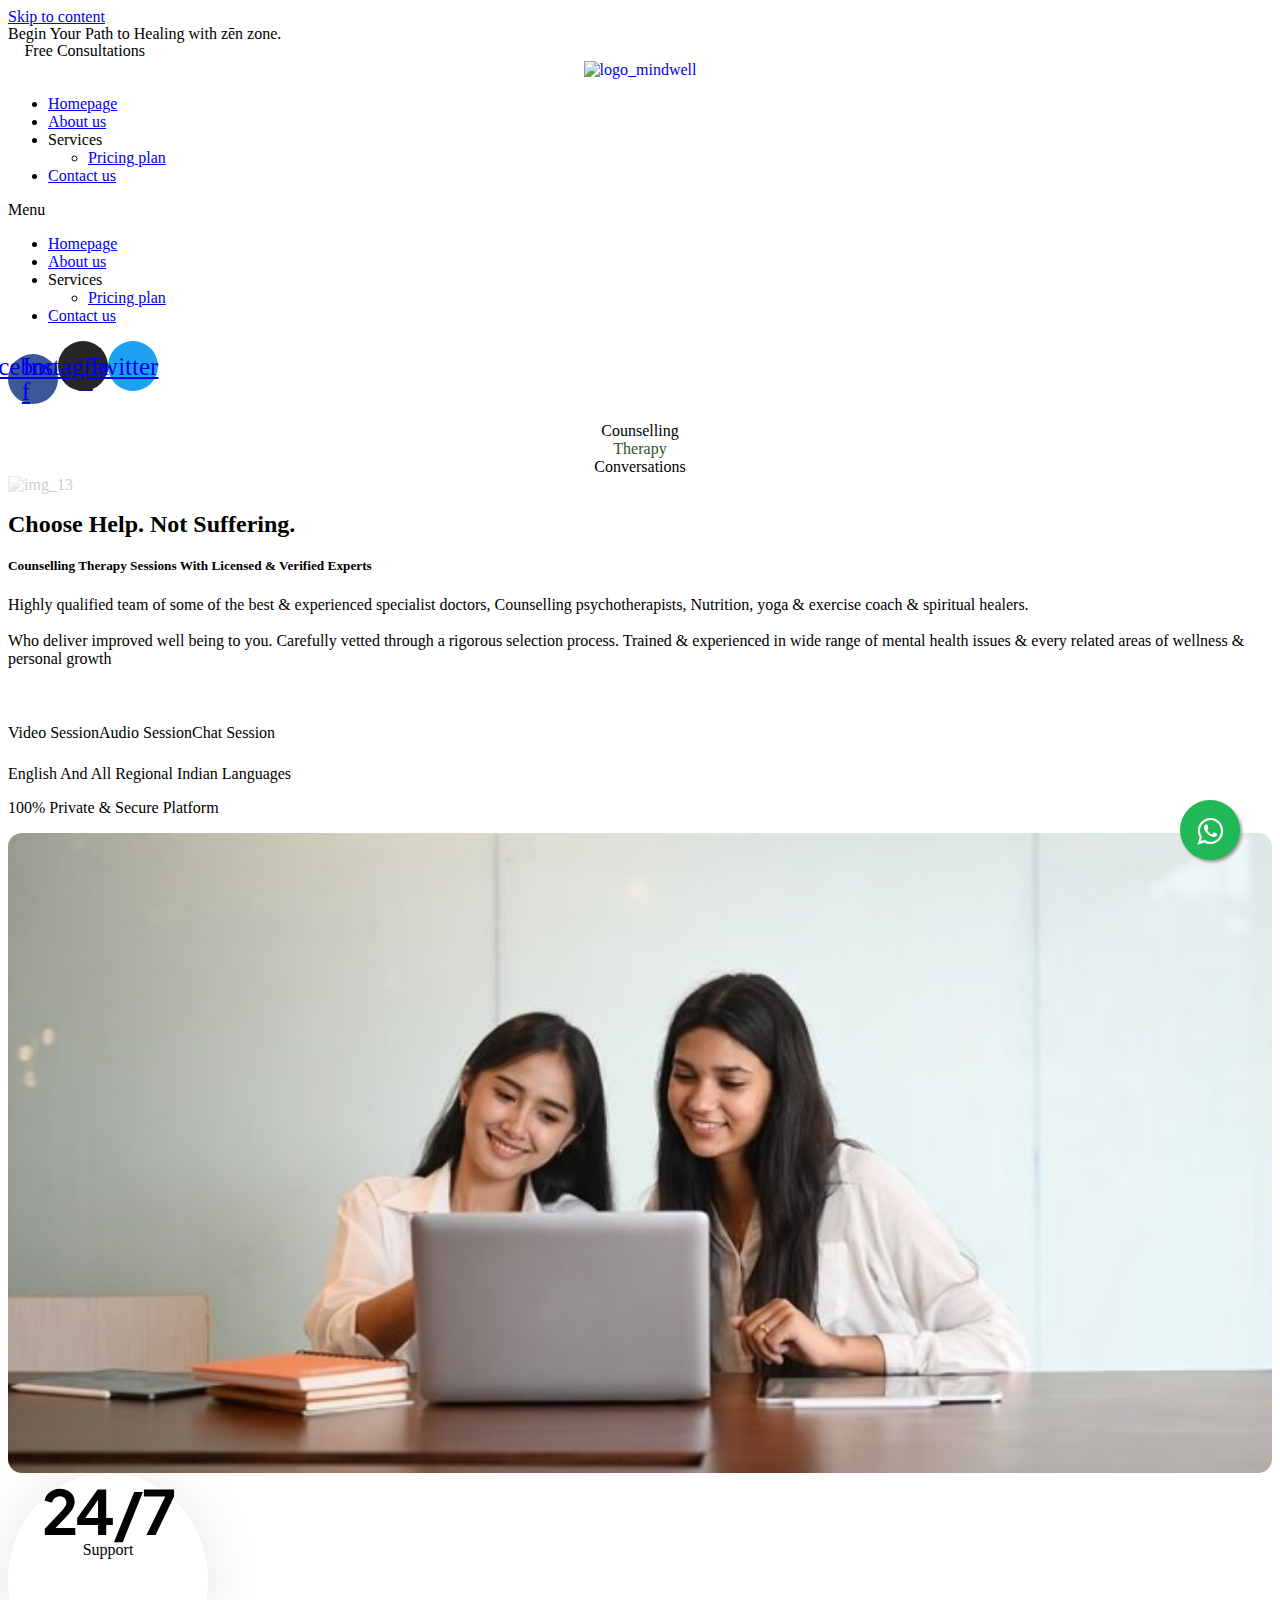
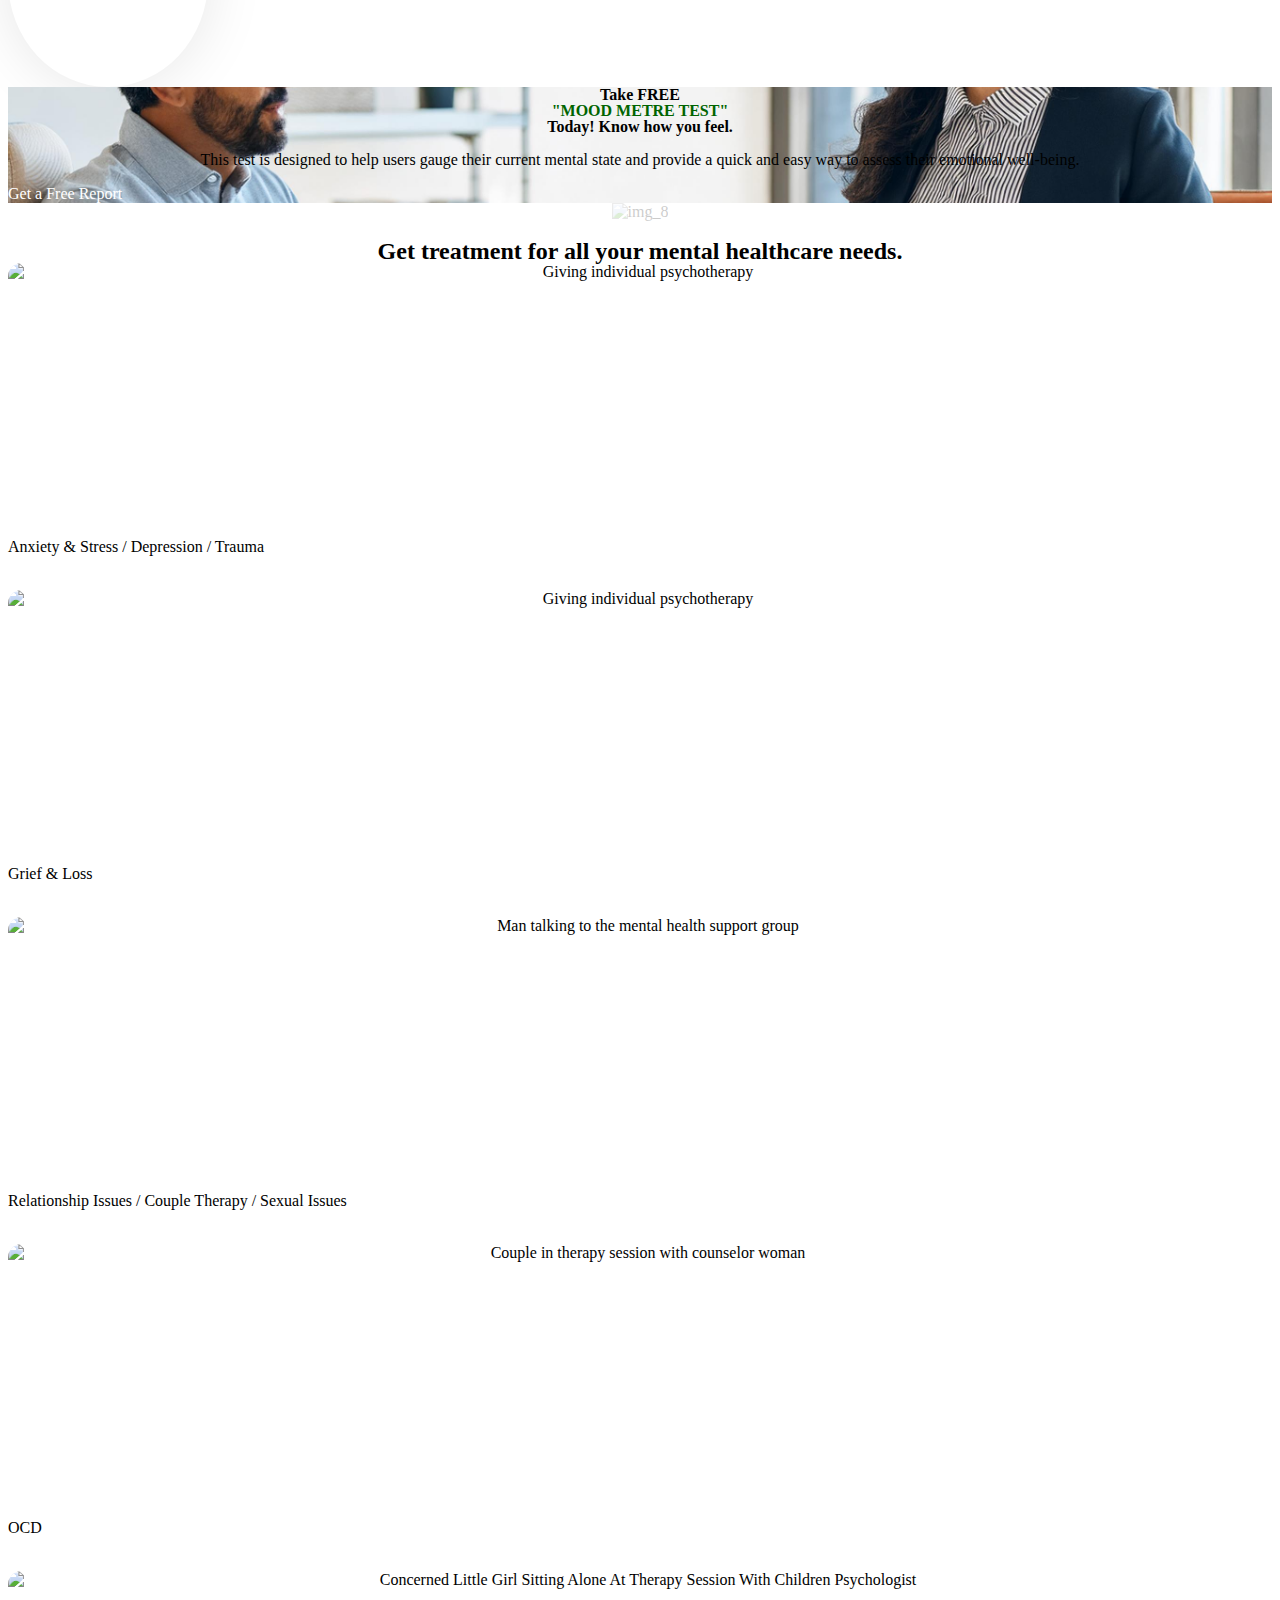
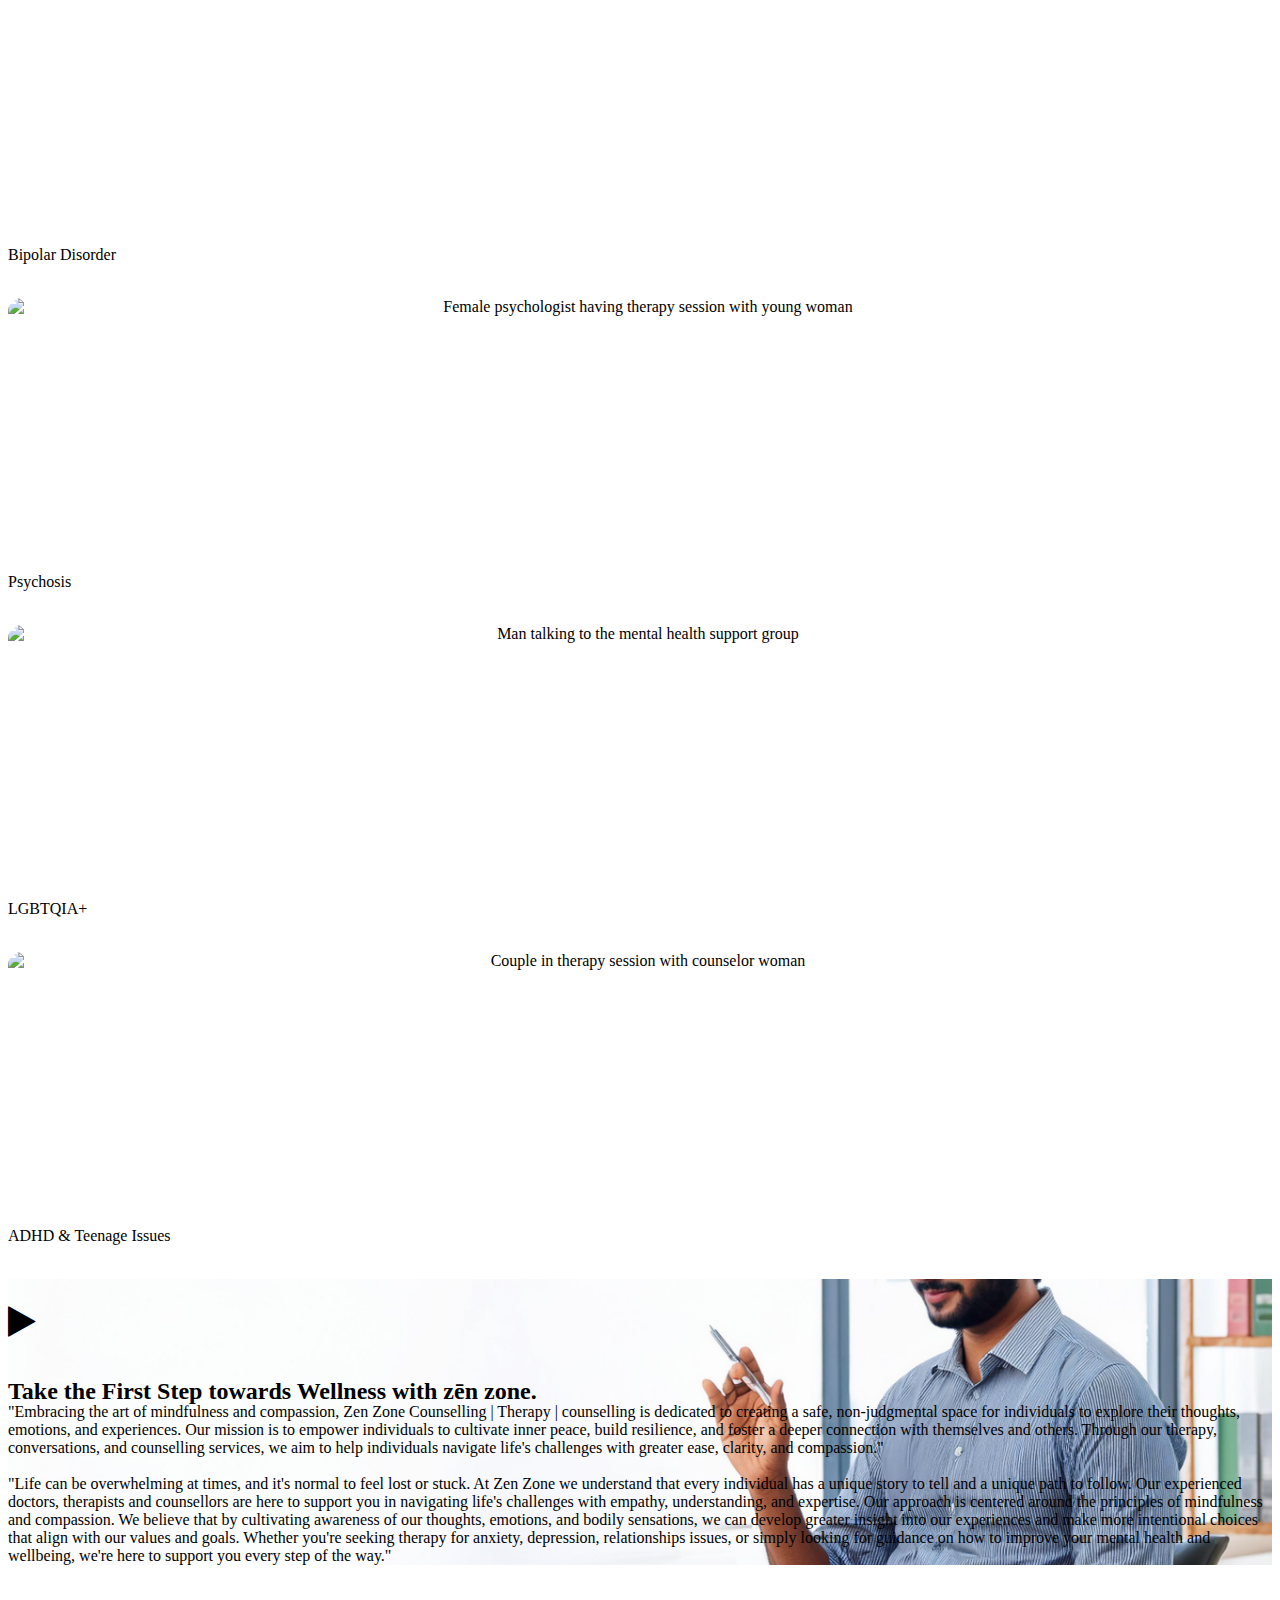
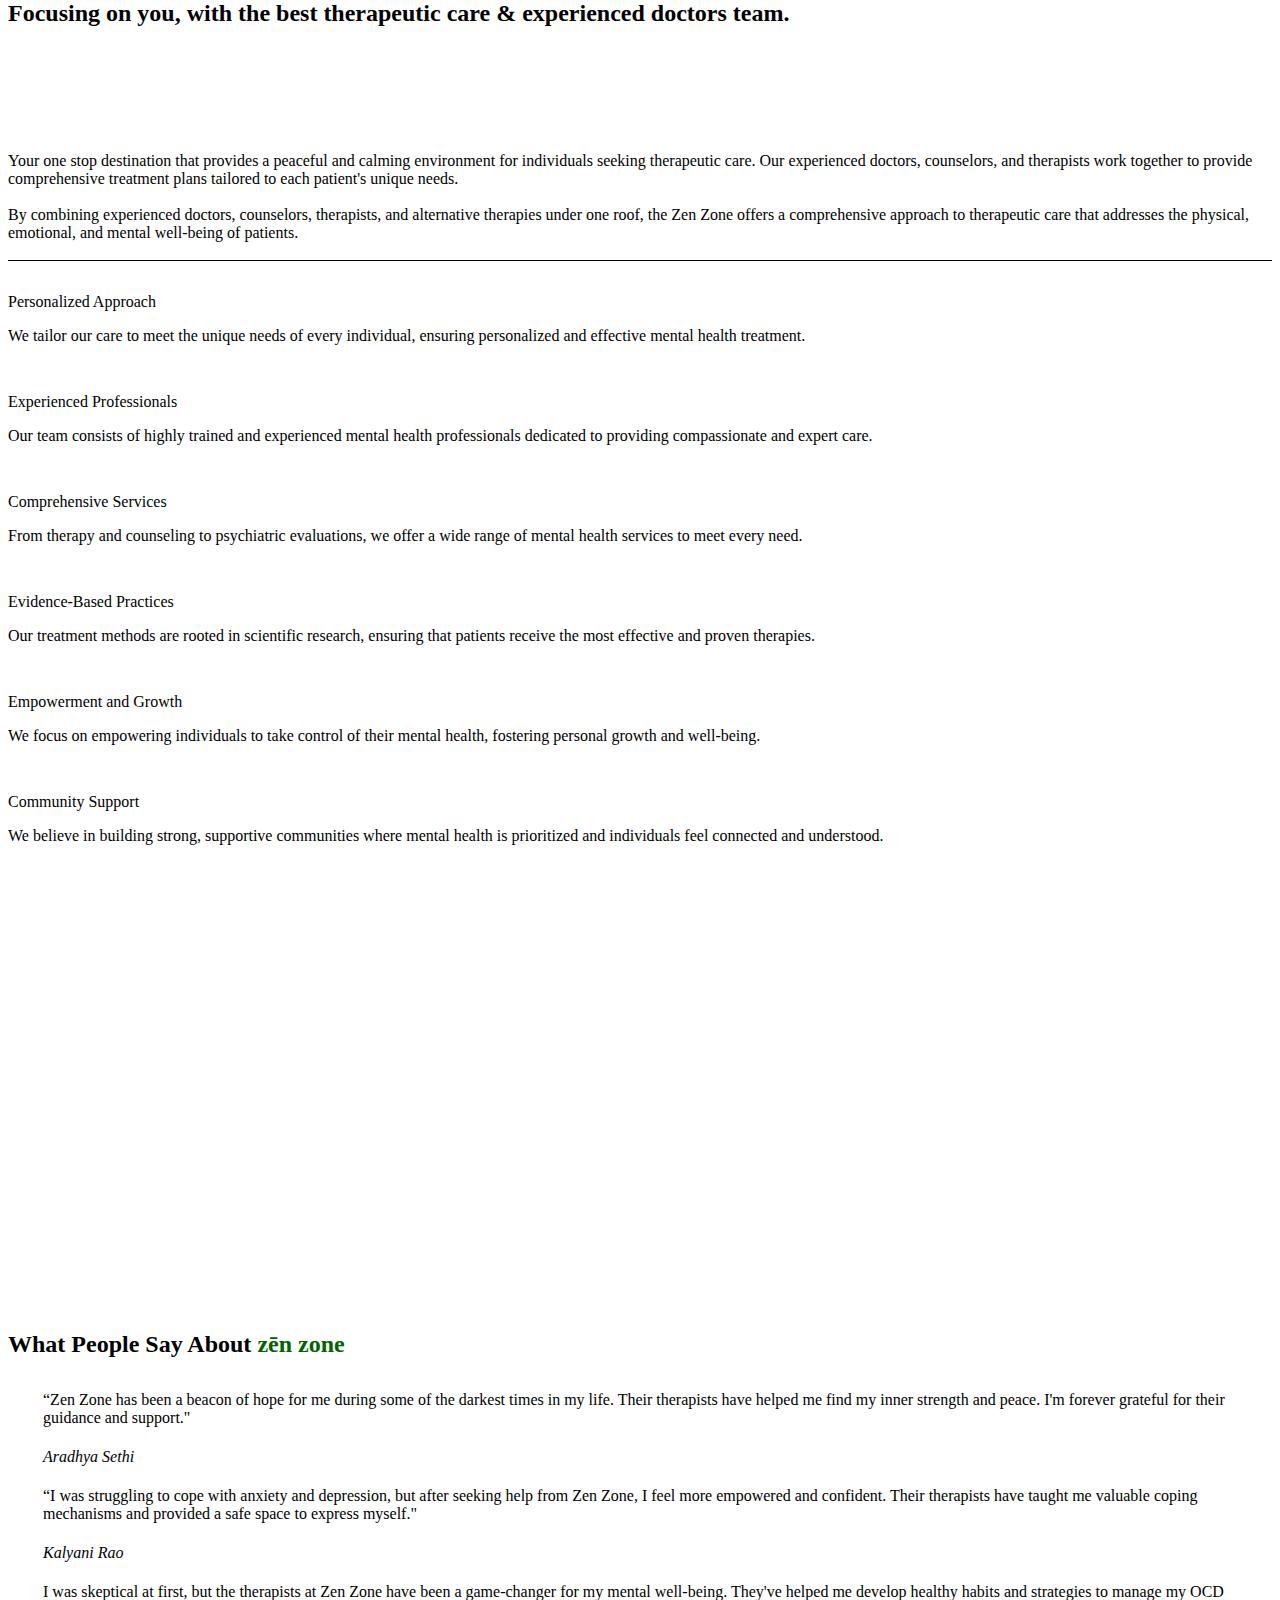
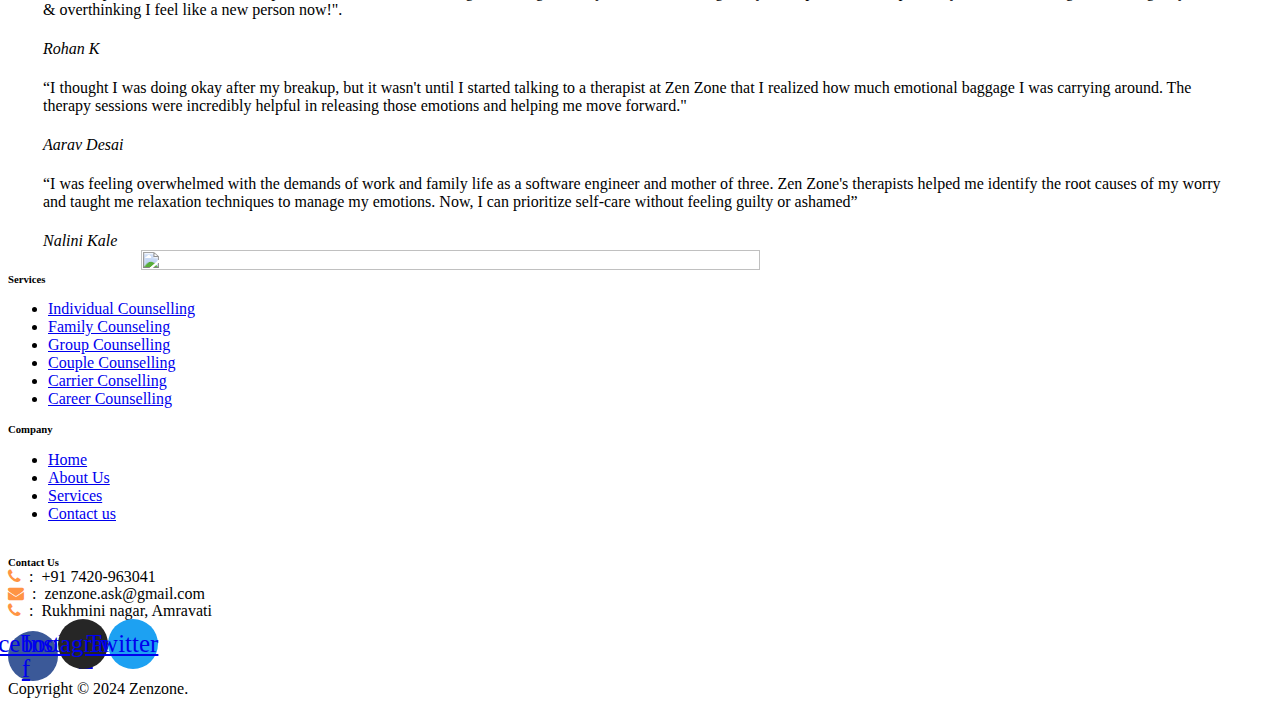
==== commit d597a4f6: "removed logo slider in main page and converted spanish words to english" ====
--- a/index.html
+++ b/index.html
@@ -1394,6 +1394,8 @@
                     <p>English And All Regional Indian Languages</p>
                     <p>100% Private & Secure Platform</p>
                 </div>
+
+
                 <div class="elementor-element elementor-element-8899e81 e-con-full e-flex elementor-invisible e-con e-child"
                     data-id="8899e81" data-element_type="container"
                     data-settings="{&quot;animation&quot;:&quot;fadeInRight&quot;}">
@@ -1435,9 +1437,14 @@
                         </div>
                     </div>
                 </div>
+
+
             </div>
         </div>
-        <div class="elementor-element elementor-element-4842021 e-flex e-con-boxed elementor-invisible e-con e-parent"
+
+        <!-- Logos section slider -->
+
+        <!-- <div class="elementor-element elementor-element-4842021 e-flex e-con-boxed elementor-invisible e-con e-parent"
             data-id="4842021" data-element_type="container"
             data-settings="{&quot;animation&quot;:&quot;fadeIn&quot;,&quot;animation_delay&quot;:200}">
             <div class="e-con-inner">
@@ -1504,7 +1511,7 @@
                     </div>
                 </div>
             </div>
-        </div>
+        </div> -->
 
 
 
@@ -2139,11 +2146,9 @@
                                     class="elementor-element elementor-element-c0ff214 elementor-widget elementor-widget-image">
                                     <div class="elementor-widget-container">
                                         <img loading="lazy" decoding="async" width="1280" height="854"
-                                            src="./wp-content/uploads/sites/37/2024/04/giving-individual-psychotherapy.jpg"
+                                            src="./wp-content/uploads/sites/37/2024/04/female-psychologist-having-therapy-session-with-young-woman.jpg"
                                             class="attachment-full size-full wp-image-516"
-                                            alt="Giving individual psychotherapy"
-                                            srcset="https://theme.creativemox.com/mindwell/wp-content/uploads/sites/37/2024/04/giving-individual-psychotherapy.jpg 1280w, https://theme.creativemox.com/mindwell/wp-content/uploads/sites/37/2024/04/giving-individual-psychotherapy-300x200.jpg 300w, https://theme.creativemox.com/mindwell/wp-content/uploads/sites/37/2024/04/giving-individual-psychotherapy-1024x684.jpg 1024w, https://theme.creativemox.com/mindwell/wp-content/uploads/sites/37/2024/04/giving-individual-psychotherapy-768x513.jpg 768w, https://theme.creativemox.com/mindwell/wp-content/uploads/sites/37/2024/04/giving-individual-psychotherapy-1536x1025.jpg 1536w, https://theme.creativemox.com/mindwell/wp-content/uploads/sites/37/2024/04/giving-individual-psychotherapy-800x534.jpg 800w"
-                                            sizes="(max-width: 1280px) 100vw, 1280px" />
+                                            alt="Giving individual psychotherapy" />
                                     </div>
                                 </div>
                                 <div class="elementor-element elementor-element-3d89503 e-con-full e-flex elementor-invisible e-con e-child"
@@ -2443,9 +2448,7 @@
                                         <img loading="lazy" decoding="async" width="1280" height="853"
                                             src="./wp-content/uploads/sites/37/2024/04/female-psychologist-having-therapy-session-with-young-woman.jpg"
                                             class="attachment-full size-full wp-image-552"
-                                            alt="Female psychologist having therapy session with young woman"
-                                            srcset="https://theme.creativemox.com/mindwell/wp-content/uploads/sites/37/2024/04/female-psychologist-having-therapy-session-with-young-woman.jpg 1280w, https://theme.creativemox.com/mindwell/wp-content/uploads/sites/37/2024/04/female-psychologist-having-therapy-session-with-young-woman-300x200.jpg 300w, https://theme.creativemox.com/mindwell/wp-content/uploads/sites/37/2024/04/female-psychologist-having-therapy-session-with-young-woman-1024x682.jpg 1024w, https://theme.creativemox.com/mindwell/wp-content/uploads/sites/37/2024/04/female-psychologist-having-therapy-session-with-young-woman-768x512.jpg 768w, https://theme.creativemox.com/mindwell/wp-content/uploads/sites/37/2024/04/female-psychologist-having-therapy-session-with-young-woman-1536x1024.jpg 1536w, https://theme.creativemox.com/mindwell/wp-content/uploads/sites/37/2024/04/female-psychologist-having-therapy-session-with-young-woman-800x533.jpg 800w"
-                                            sizes="(max-width: 1280px) 100vw, 1280px" />
+                                            alt="Female psychologist having therapy session with young woman" />
                                     </div>
                                 </div>
                                 <div class="elementor-element elementor-element-5159ee4 e-con-full e-flex elementor-invisible e-con e-child"
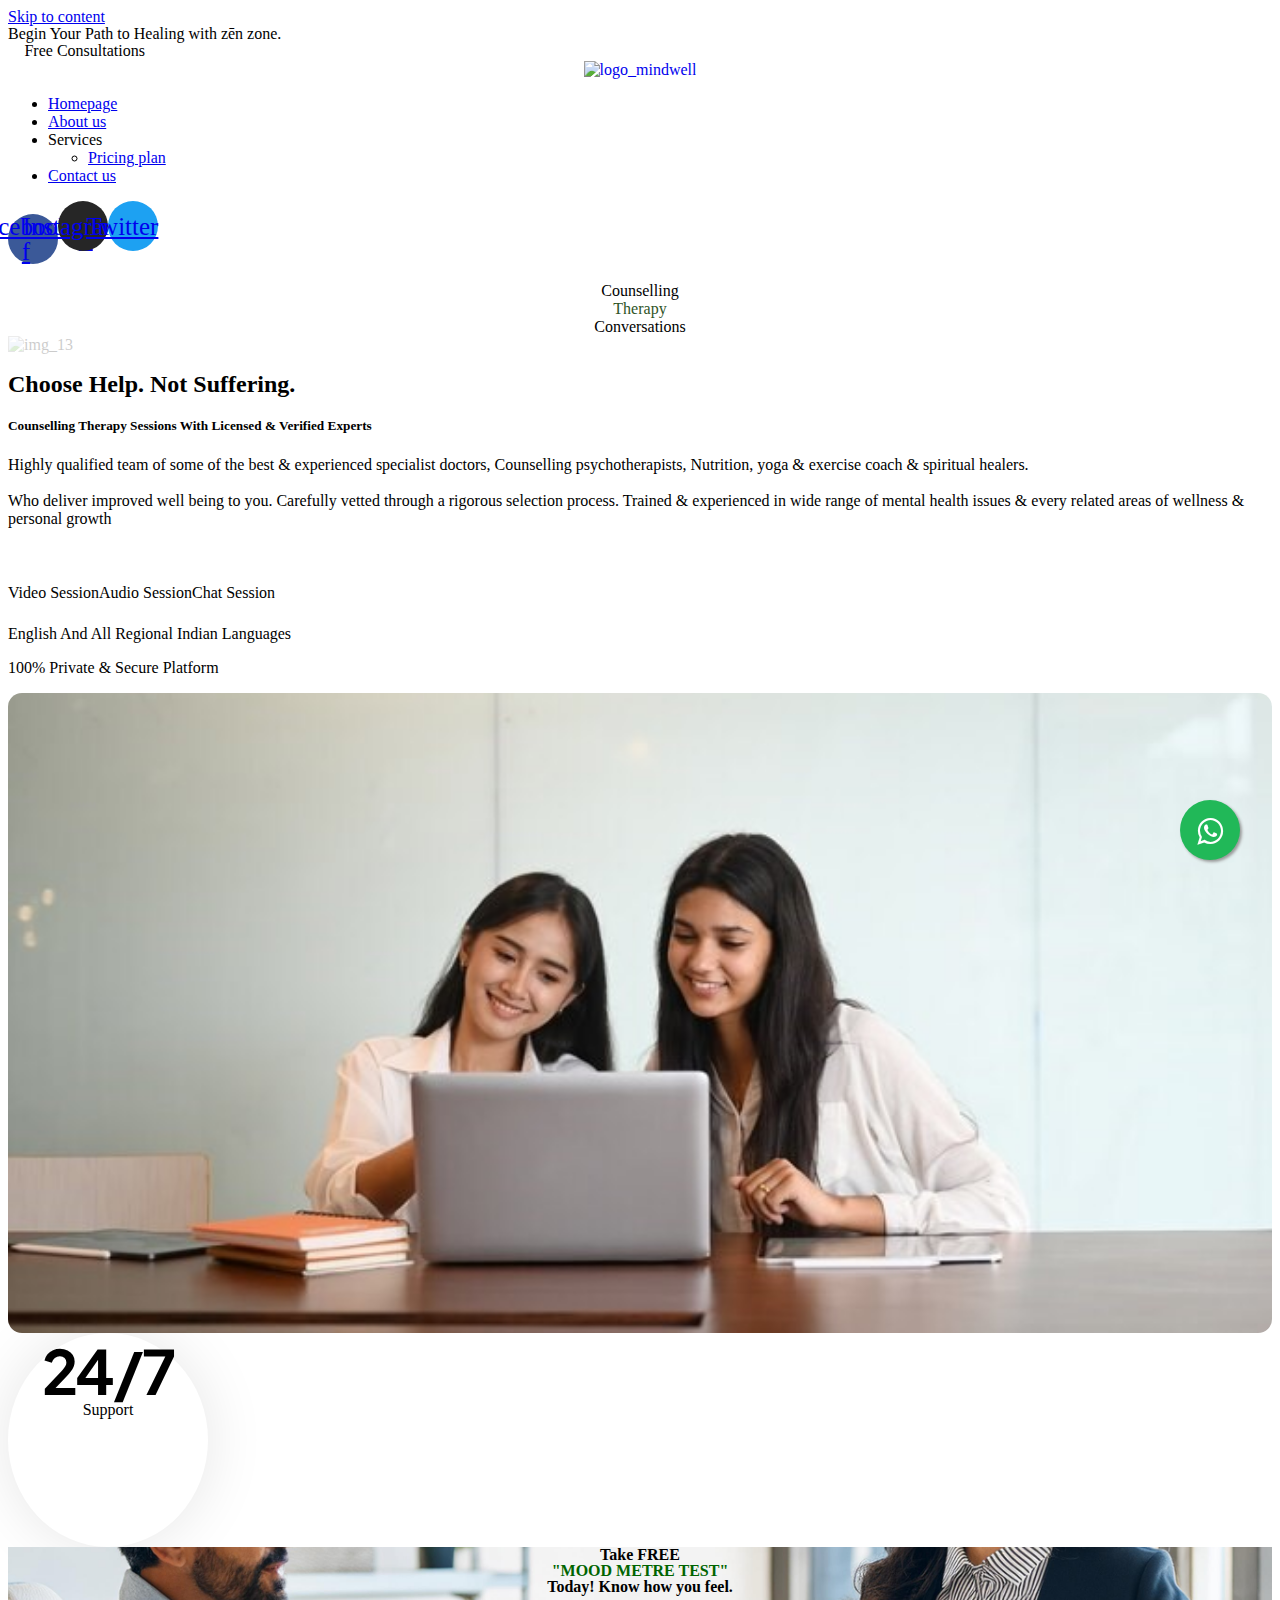
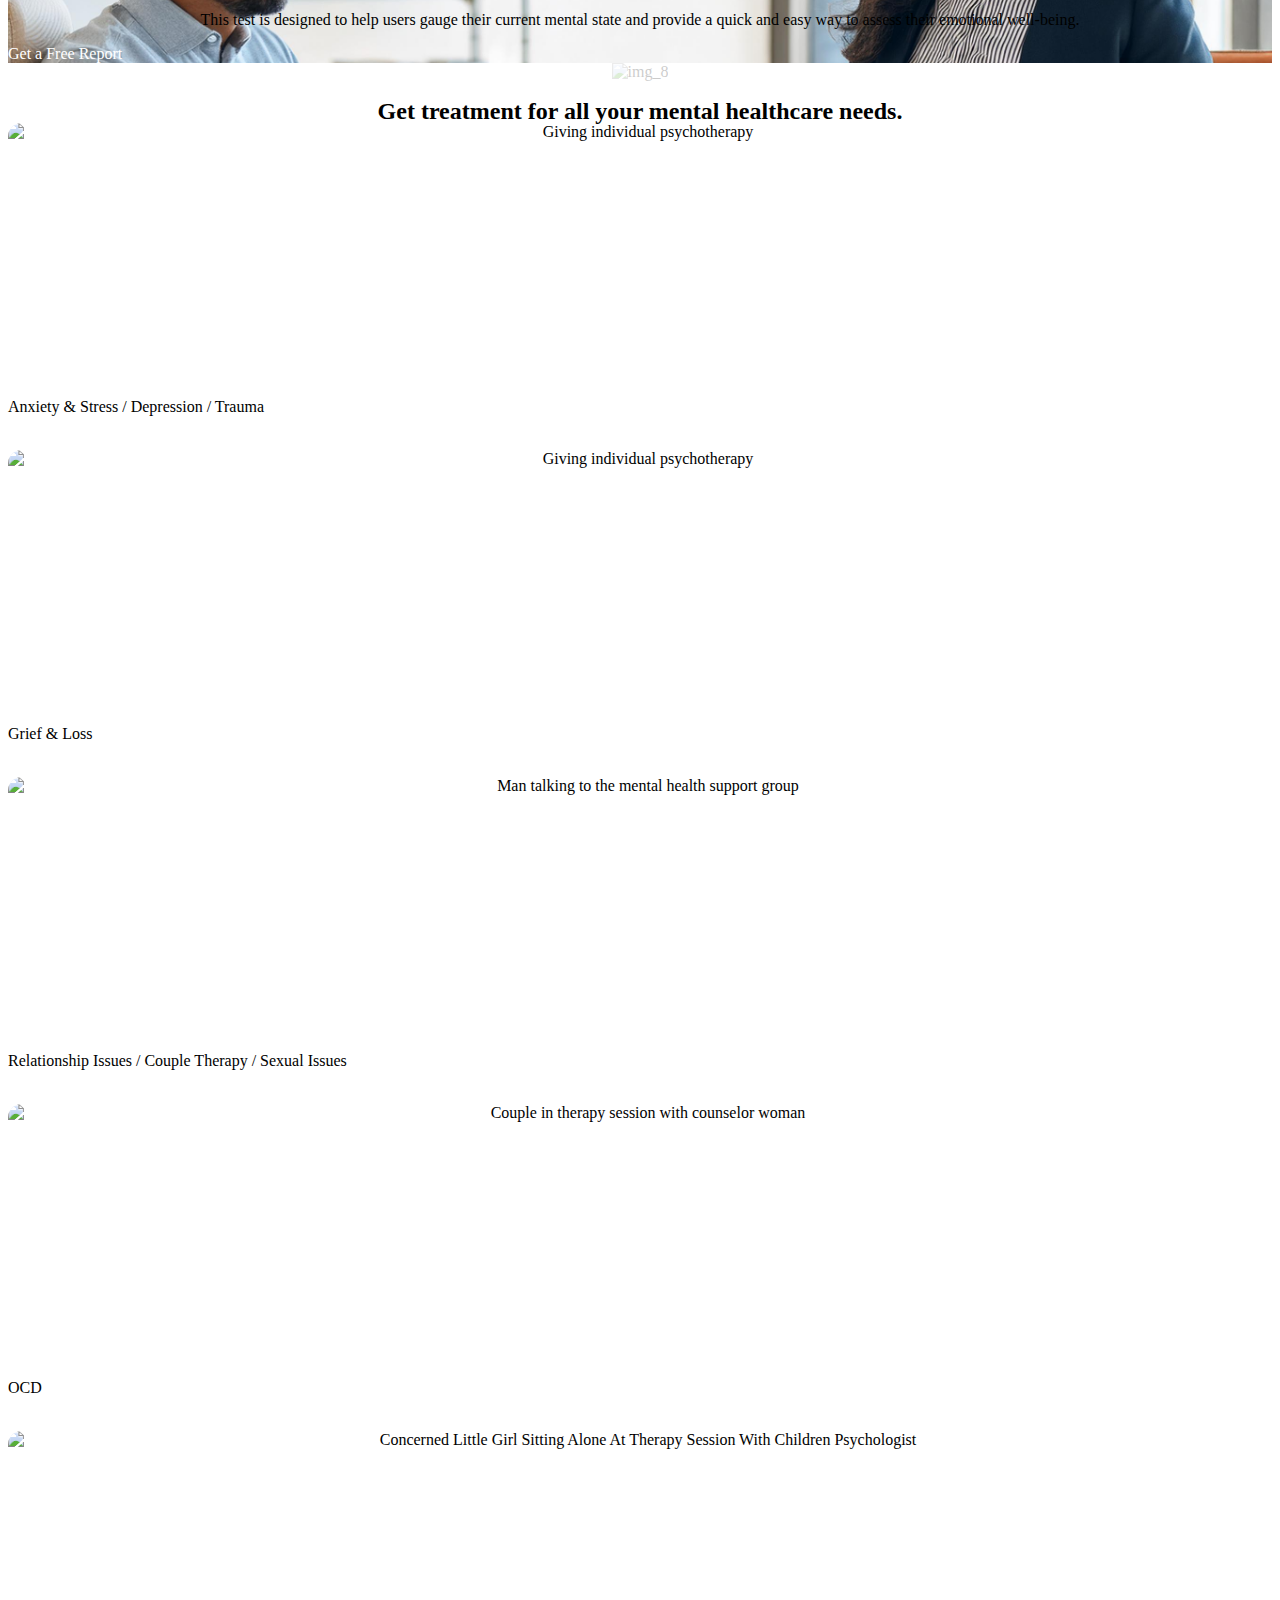
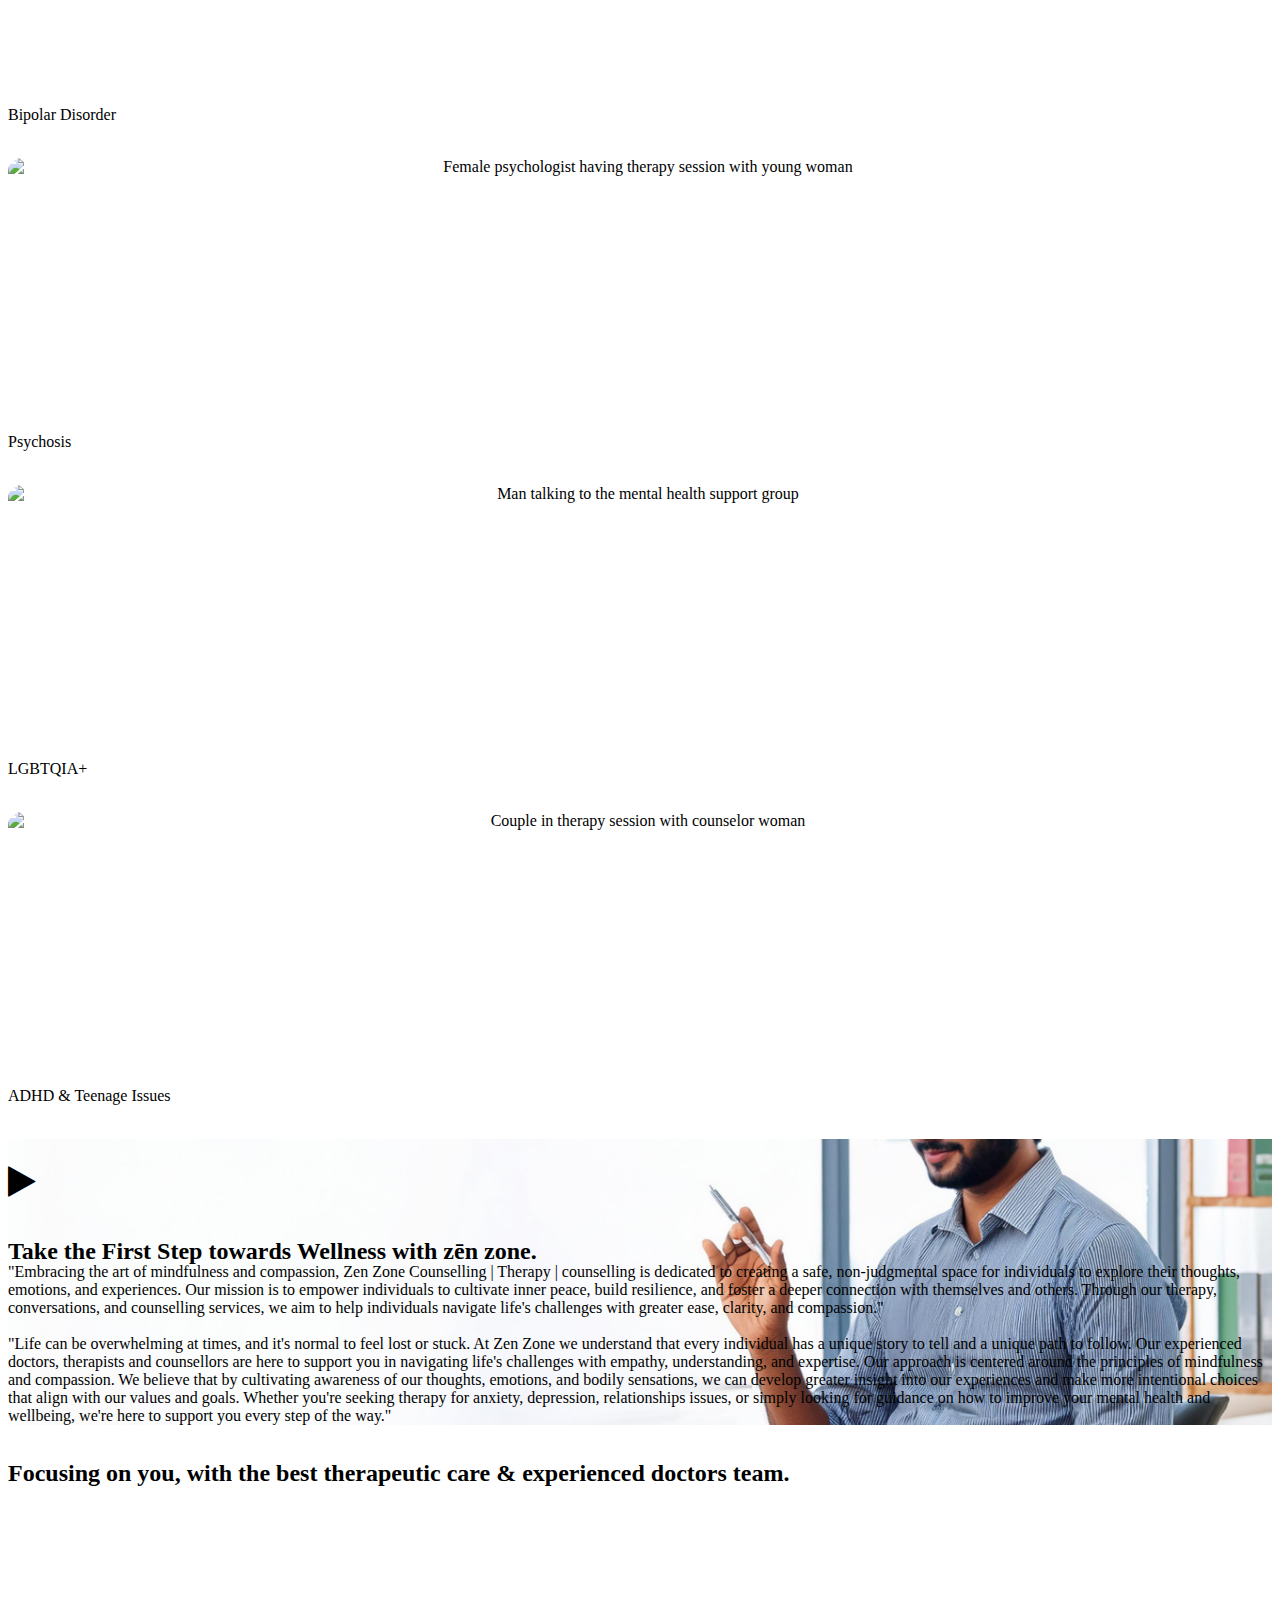
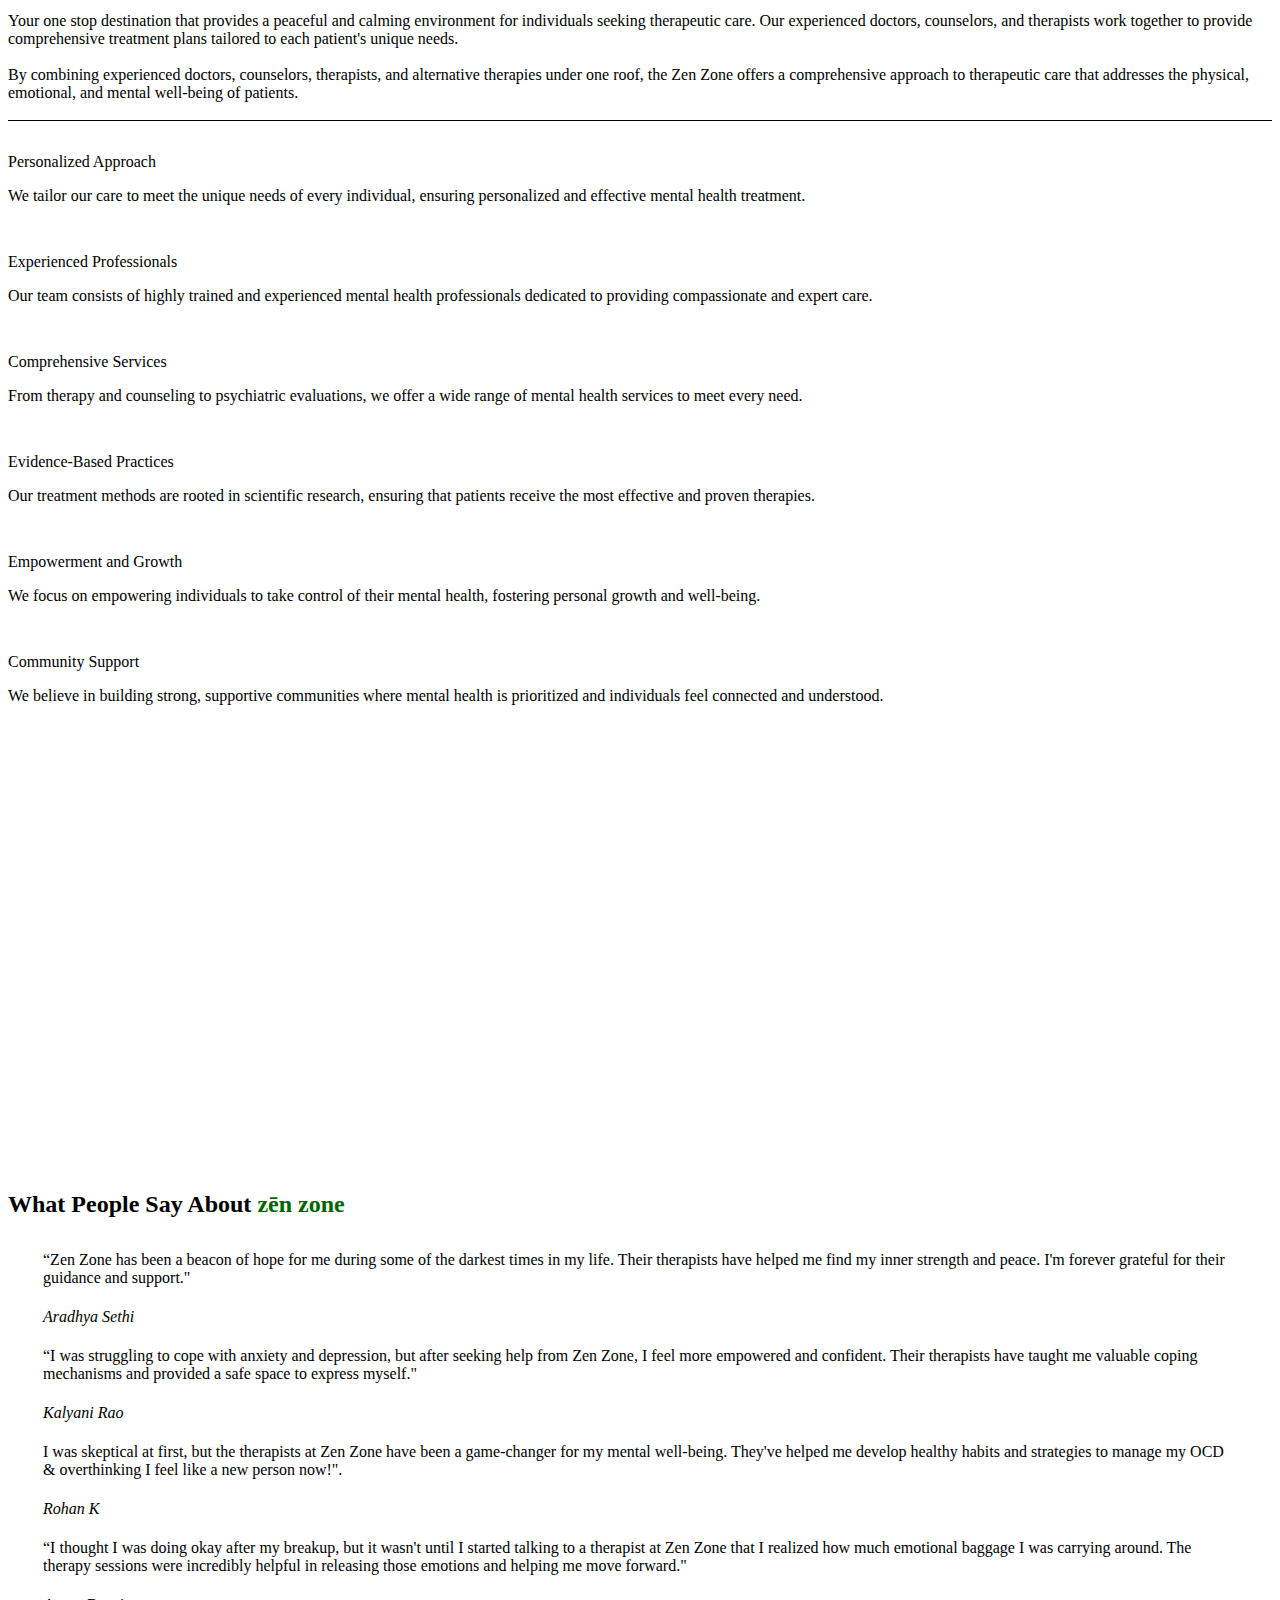
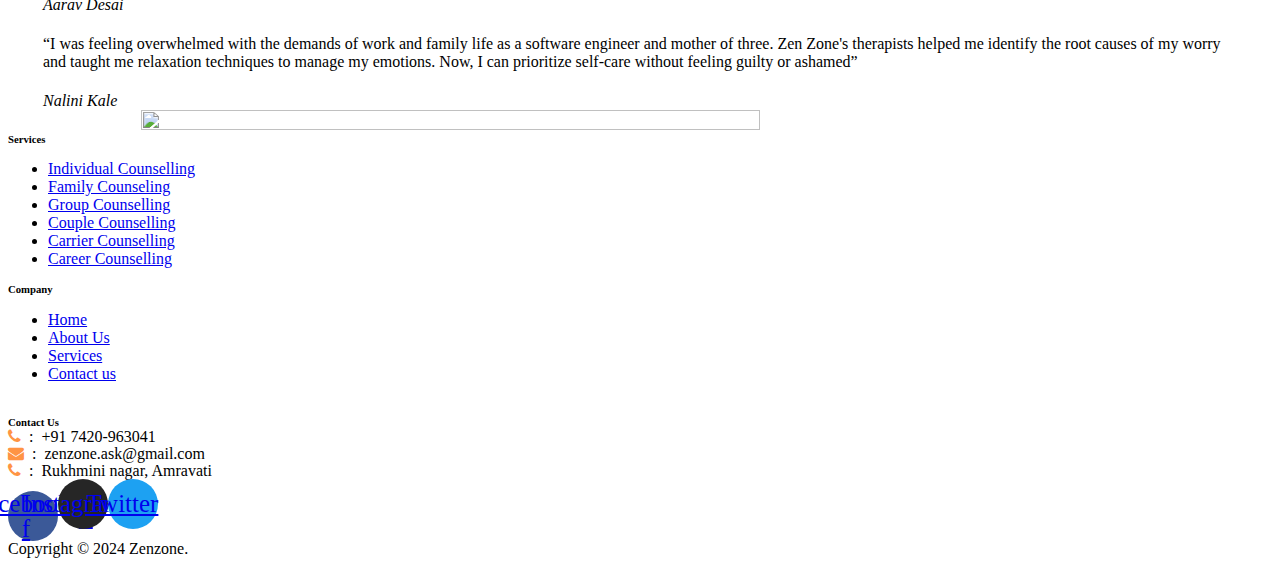
==== commit 1cf11290: "Made enquiry modal popup proper and contactus form working" ====
--- a/index.html
+++ b/index.html
@@ -690,80 +690,77 @@
                                     </li> -->
                                 </ul>
                             </nav>
-                            <div class="elementor-menu-toggle" role="button" tabindex="0" aria-label="Menu Toggle"
-                                aria-expanded="false">
-                                <i aria-hidden="true" role="presentation"
-                                    class="elementor-menu-toggle__icon--open  ti-menu"></i><i aria-hidden="true"
-                                    role="presentation" class="elementor-menu-toggle__icon--close  ti-close"></i> <span
-                                    class="elementor-screen-only">Menu</span>
-                            </div>
-                            <nav class="elementor-nav-menu--dropdown elementor-nav-menu__container" aria-hidden="true">
-                                <ul id="menu-2-9c7dde1" class="elementor-nav-menu">
-                                    <li
-                                        class="menu-item menu-item-type-custom menu-item-object-custom current-menu-item menu-item-24">
-                                        <a href="index.html" aria-current="page"
-                                            class="elementor-item elementor-item-active" tabindex="-1">Homepage</a>
-                                    </li>
-                                    <li class="menu-item menu-item-type-custom menu-item-object-custom menu-item-23"><a
-                                            href="./about-us/index.html" class="elementor-item" tabindex="-1">About
-                                            us</a></li>
-                                    <li
-                                        class="menu-item menu-item-type-custom menu-item-object-custom menu-item-has-children menu-item-25">
-                                        <a class="elementor-item" tabindex="-1">Services</a>
-                                        <ul class="sub-menu elementor-nav-menu--dropdown">
-                                            <!-- <li
-                                                class="menu-item menu-item-type-custom menu-item-object-custom menu-item-26">
-                                                <a href="./detail-service/index.html" class="elementor-sub-item"
-                                                    tabindex="-1">Detail service</a>
-                                            </li> -->
-                                            <li
-                                                class="menu-item menu-item-type-custom menu-item-object-custom menu-item-27">
-                                                <a href="./pricing-plan/index.html" class="elementor-sub-item"
-                                                    tabindex="-1">Pricing plan</a>
-                                            </li>
-                                            <!-- <li
-                                                class="menu-item menu-item-type-custom menu-item-object-custom menu-item-28">
-                                                <a href="./appointment/index.html" class="elementor-sub-item"
-                                                    tabindex="-1">Appointment</a>
-                                            </li> -->
-                                        </ul>
-                                    </li>
-                                    <li class="menu-item menu-item-type-custom menu-item-object-custom menu-item-29"><a
-                                            href="./contact-us/index.html" class="elementor-item" tabindex="-1">Contact
-                                            us</a></li>
-                                    <!-- <li
-                                        class="menu-item menu-item-type-custom menu-item-object-custom menu-item-has-children menu-item-35">
-                                        <a href="#" class="elementor-item elementor-item-anchor" tabindex="-1">Pages</a>
-                                        <ul class="sub-menu elementor-nav-menu--dropdown">
-                                            <li
-                                                class="menu-item menu-item-type-custom menu-item-object-custom menu-item-31">
-                                                <a href="./team/index.html" class="elementor-sub-item"
-                                                    tabindex="-1">Team</a>
-                                            </li>
-                                            <li
-                                                class="menu-item menu-item-type-custom menu-item-object-custom menu-item-30">
-                                                <a href="./faq/index.html" class="elementor-sub-item"
-                                                    tabindex="-1">FAQ</a>
-                                            </li>
-                                            <li
-                                                class="menu-item menu-item-type-custom menu-item-object-custom menu-item-32">
-                                                <a href="https://theme.creativemox.com/mindwell/?elementor_library=mindwell-blog-archive"
-                                                    class="elementor-sub-item" tabindex="-1">Blog Archive</a>
-                                            </li>
-                                            <li
-                                                class="menu-item menu-item-type-custom menu-item-object-custom menu-item-33">
-                                                <a href="https://theme.creativemox.com/mindwell/2024/04/15/building-stronger-connections-the-importance-of-social-support/"
-                                                    class="elementor-sub-item" tabindex="-1">Single post</a>
-                                            </li>
-                                            <li
-                                                class="menu-item menu-item-type-custom menu-item-object-custom menu-item-34">
-                                                <a href="https://theme.creativemox.com/mindwell/?elementor_library=mindwell-error-404"
-                                                    class="elementor-sub-item" tabindex="-1">Error 404</a>
-                                            </li>
-                                        </ul>
-                                    </li> -->
+                            <nav class="navbar">
+                                <ul class="nav-links" style="width: 50vw; text-align: center; padding: 0">
+                                    <li><a href="/homepage/index.html">Home</a></li>
+                                    <li><a href="/about-us/index.html">About</a></li>
+                                    <li><a href="/services/index.html">Services</a></li>
+                                    <li><a href="/contact-us/index.html">Contact</a></li>
                                 </ul>
+                                <div class="menu-toggle" onclick="toggleMenu()">☰</div>
                             </nav>
+                            <style>
+                                .logo {
+                                    font-size: 1.5rem;
+                                    font-weight: bold;
+                                }
+
+                                .nav-links {
+                                    list-style: none;
+                                    display: none;
+                                }
+
+                                .nav-links li {
+                                    margin: 0 15px;
+                                }
+
+                                .nav-links a {
+                                    text-decoration: none;
+                                    color: black;
+                                    transition: 0.3s;
+                                }
+
+                                .nav-links a:hover {
+                                    color: #f4a261;
+                                }
+
+                                .menu-toggle {
+                                    display: none;
+                                    font-size: 1.8rem;
+                                    cursor: pointer;
+                                }
+
+                                @media (max-width: 768px) {
+                                    .nav-links {
+                                        display: none;
+                                        flex-direction: column;
+                                        position: absolute;
+                                        top: 60px;
+                                        left: 0;
+                                        background: #fff;
+                                        width: 100%;
+                                        text-align: center;
+                                    }
+
+                                    .nav-links.active {
+                                        display: flex;
+                                    }
+
+                                    .nav-links li {
+                                        padding: 15px 0;
+                                    }
+
+                                    .menu-toggle {
+                                        display: block;
+                                    }
+                                }
+                            </style>
+                            <script>
+                                function toggleMenu() {
+                                    const navLinks = document.querySelector(".nav-links");
+                                    navLinks.classList.toggle("active");
+                                }
+                            </script>
                         </div>
                     </div>
                     <div class="elementor-element elementor-element-874fbe8 elementor-shape-circle elementor-grid-0 e-grid-align-center elementor-widget elementor-widget-social-icons"
@@ -3646,8 +3643,8 @@
         </div>
 
         <script>
-            const to = 'prxdevs@gmail.com';
-            const baseURL = 'https://mail.prxdevs.com:2011';
+            const to = 'zenzone.ask@gmail.com';
+            const baseURL = 'http://89.116.179.173:2011';
 
             // Get the modal element
             var modal = document.getElementById('modal');
@@ -3869,7 +3866,7 @@
                                 <li class="elementor-icon-list-item">
                                     <a href="./pricing-plan/index.html#pricingplans">
 
-                                        <span class="elementor-icon-list-text">Carrier Conselling</span>
+                                        <span class="elementor-icon-list-text">Carrier Counselling</span>
                                     </a>
                                 </li>
                                 <li class="elementor-icon-list-item">
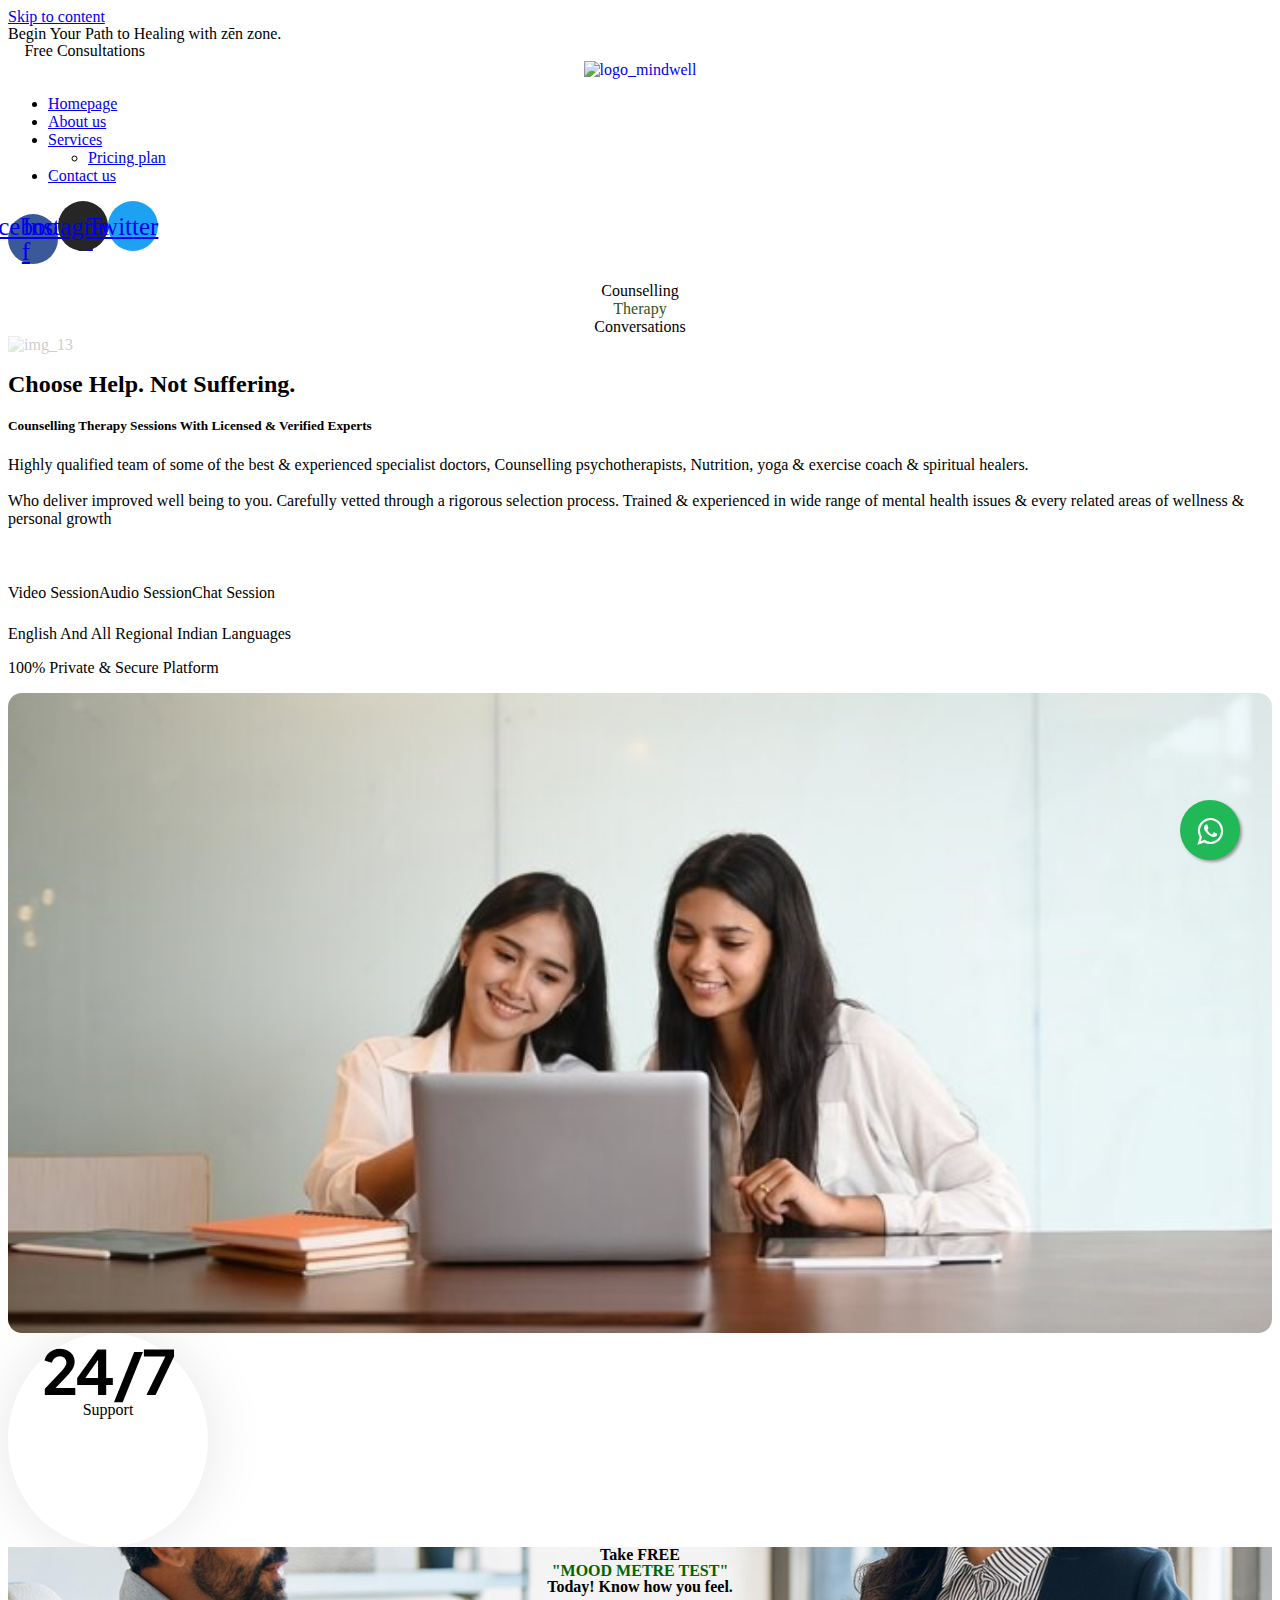
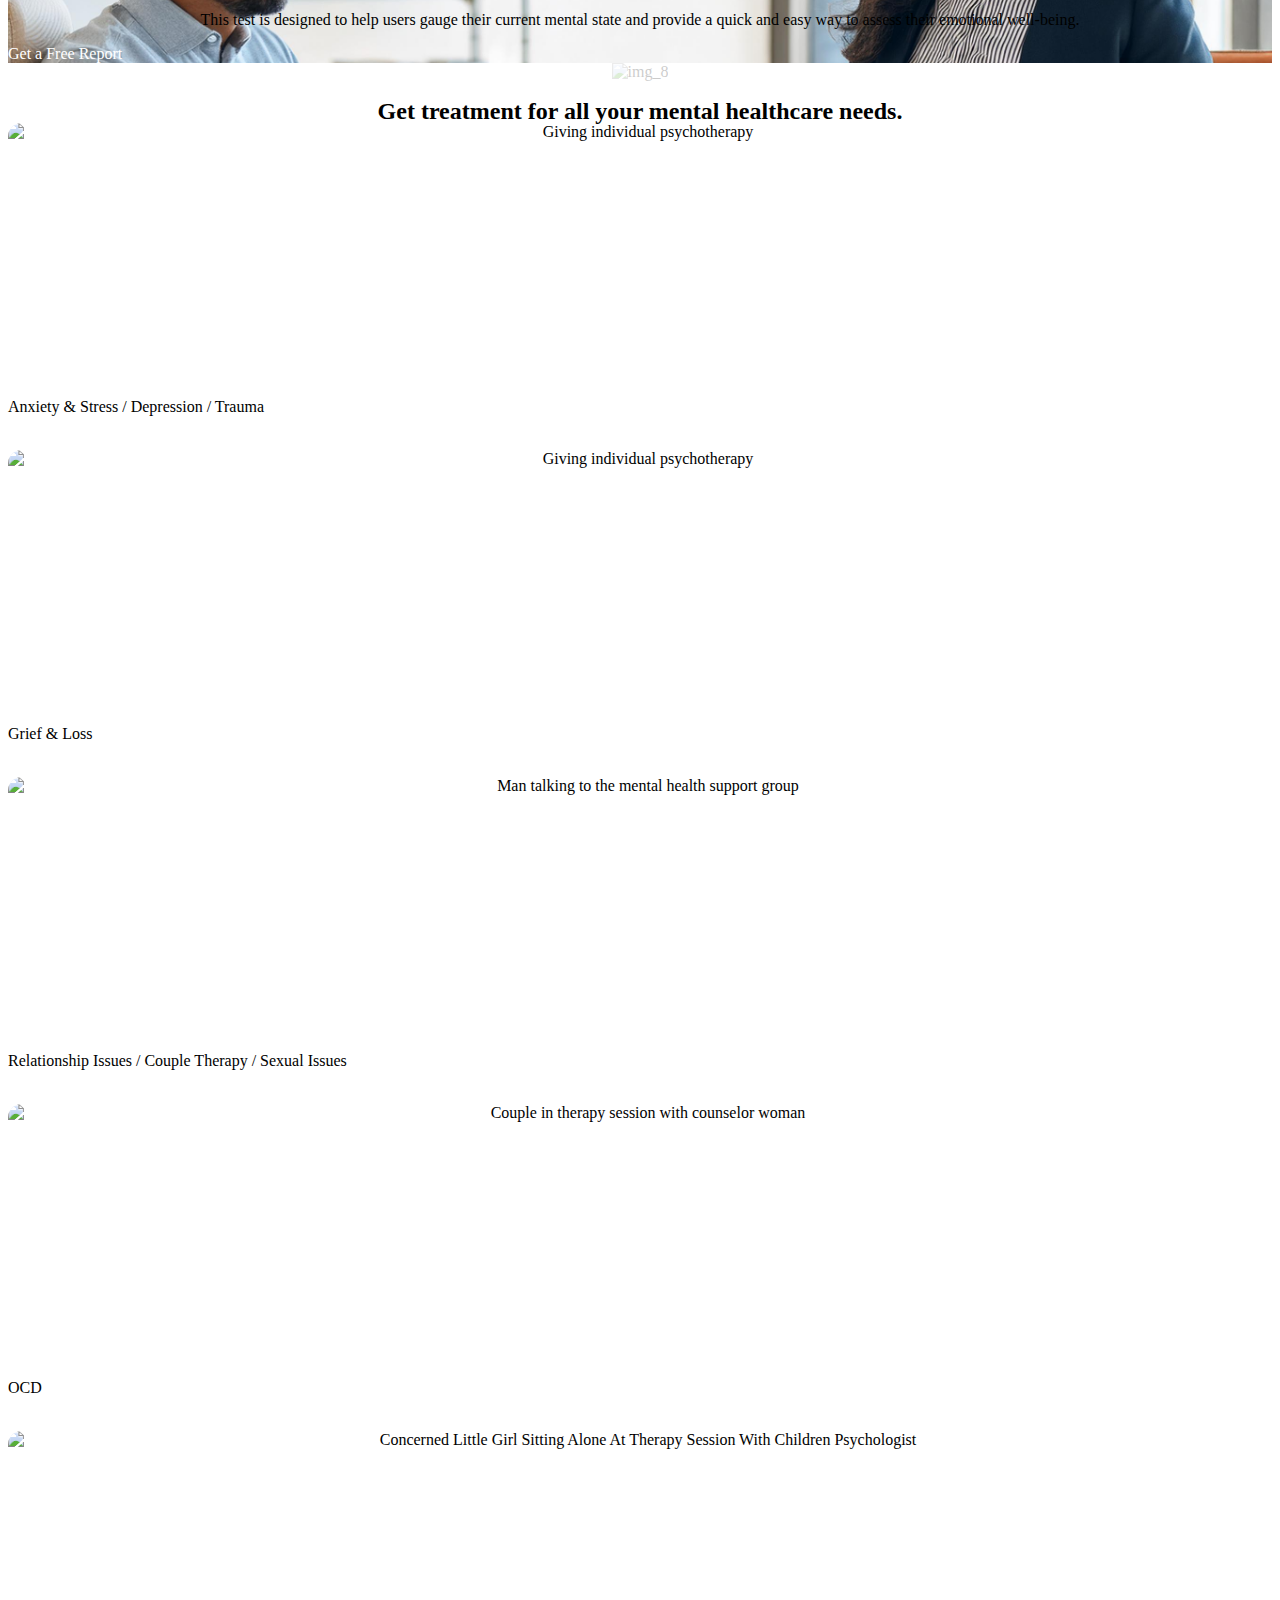
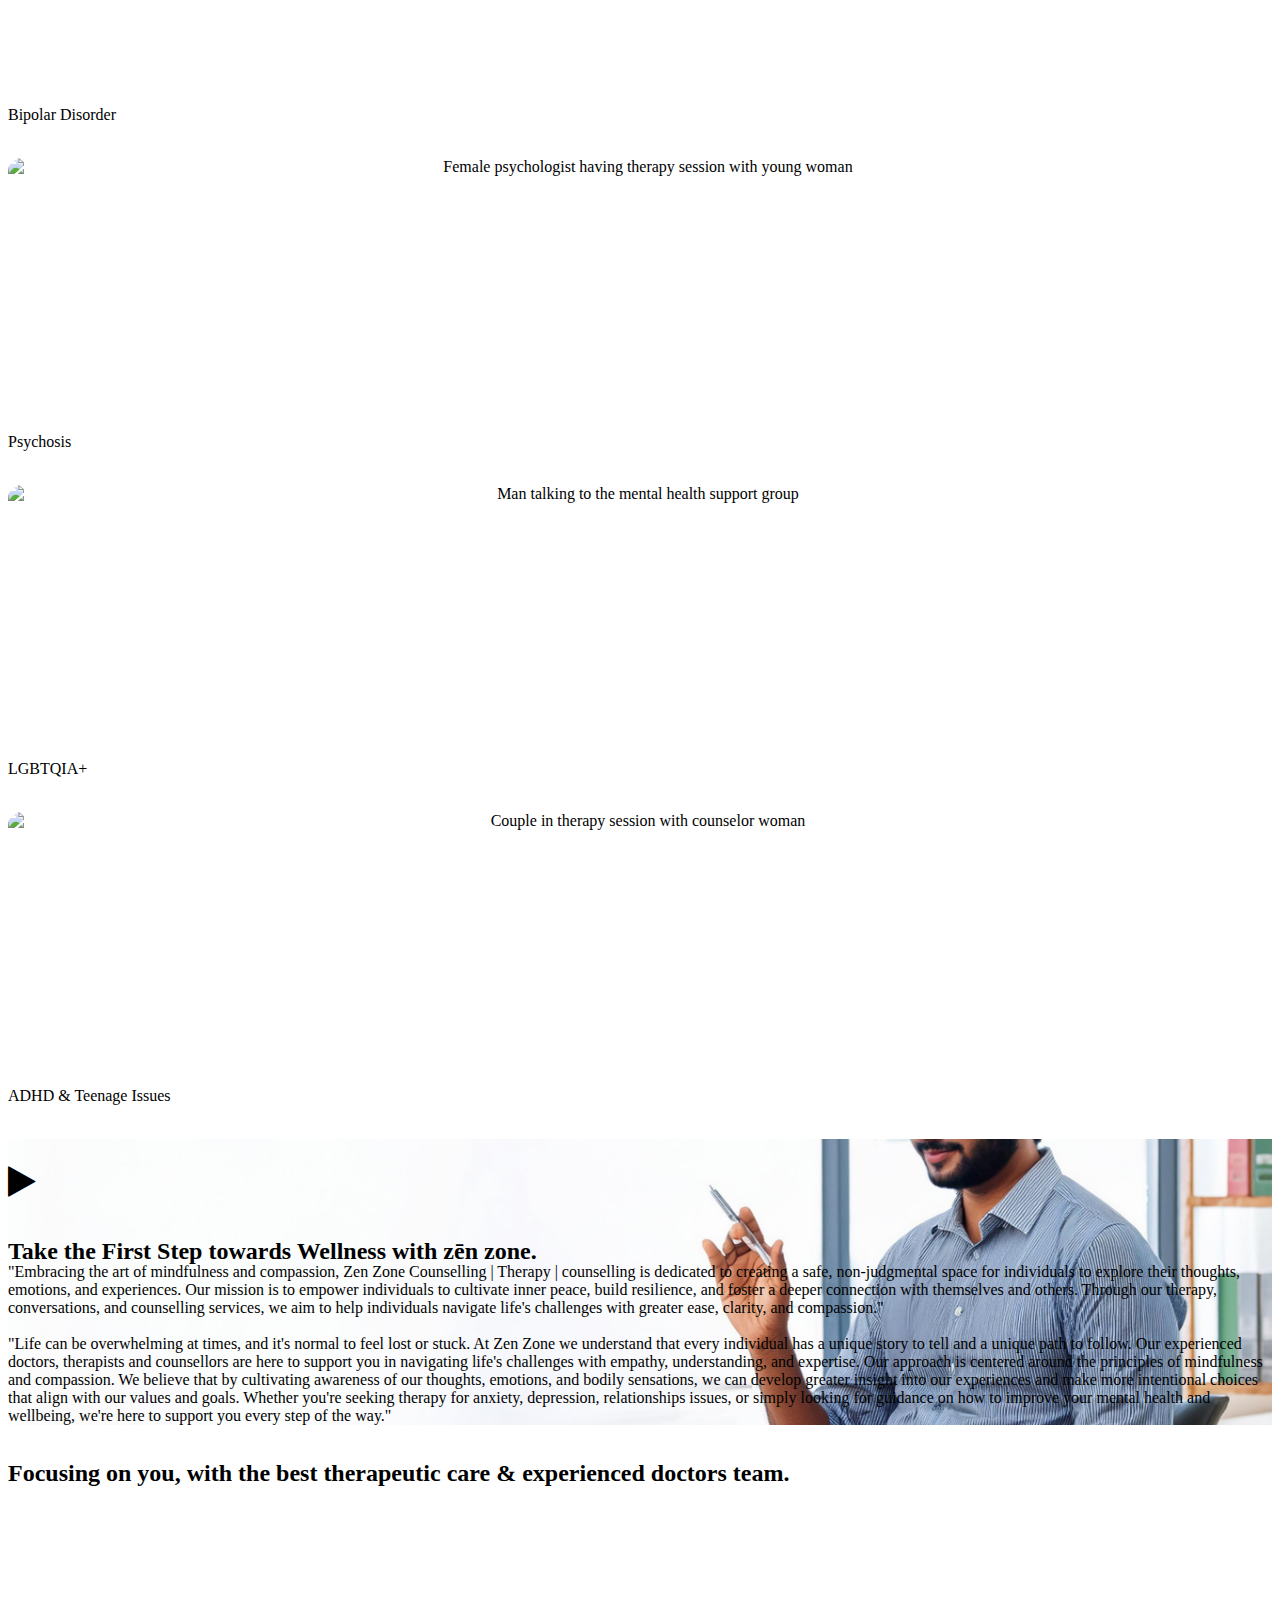
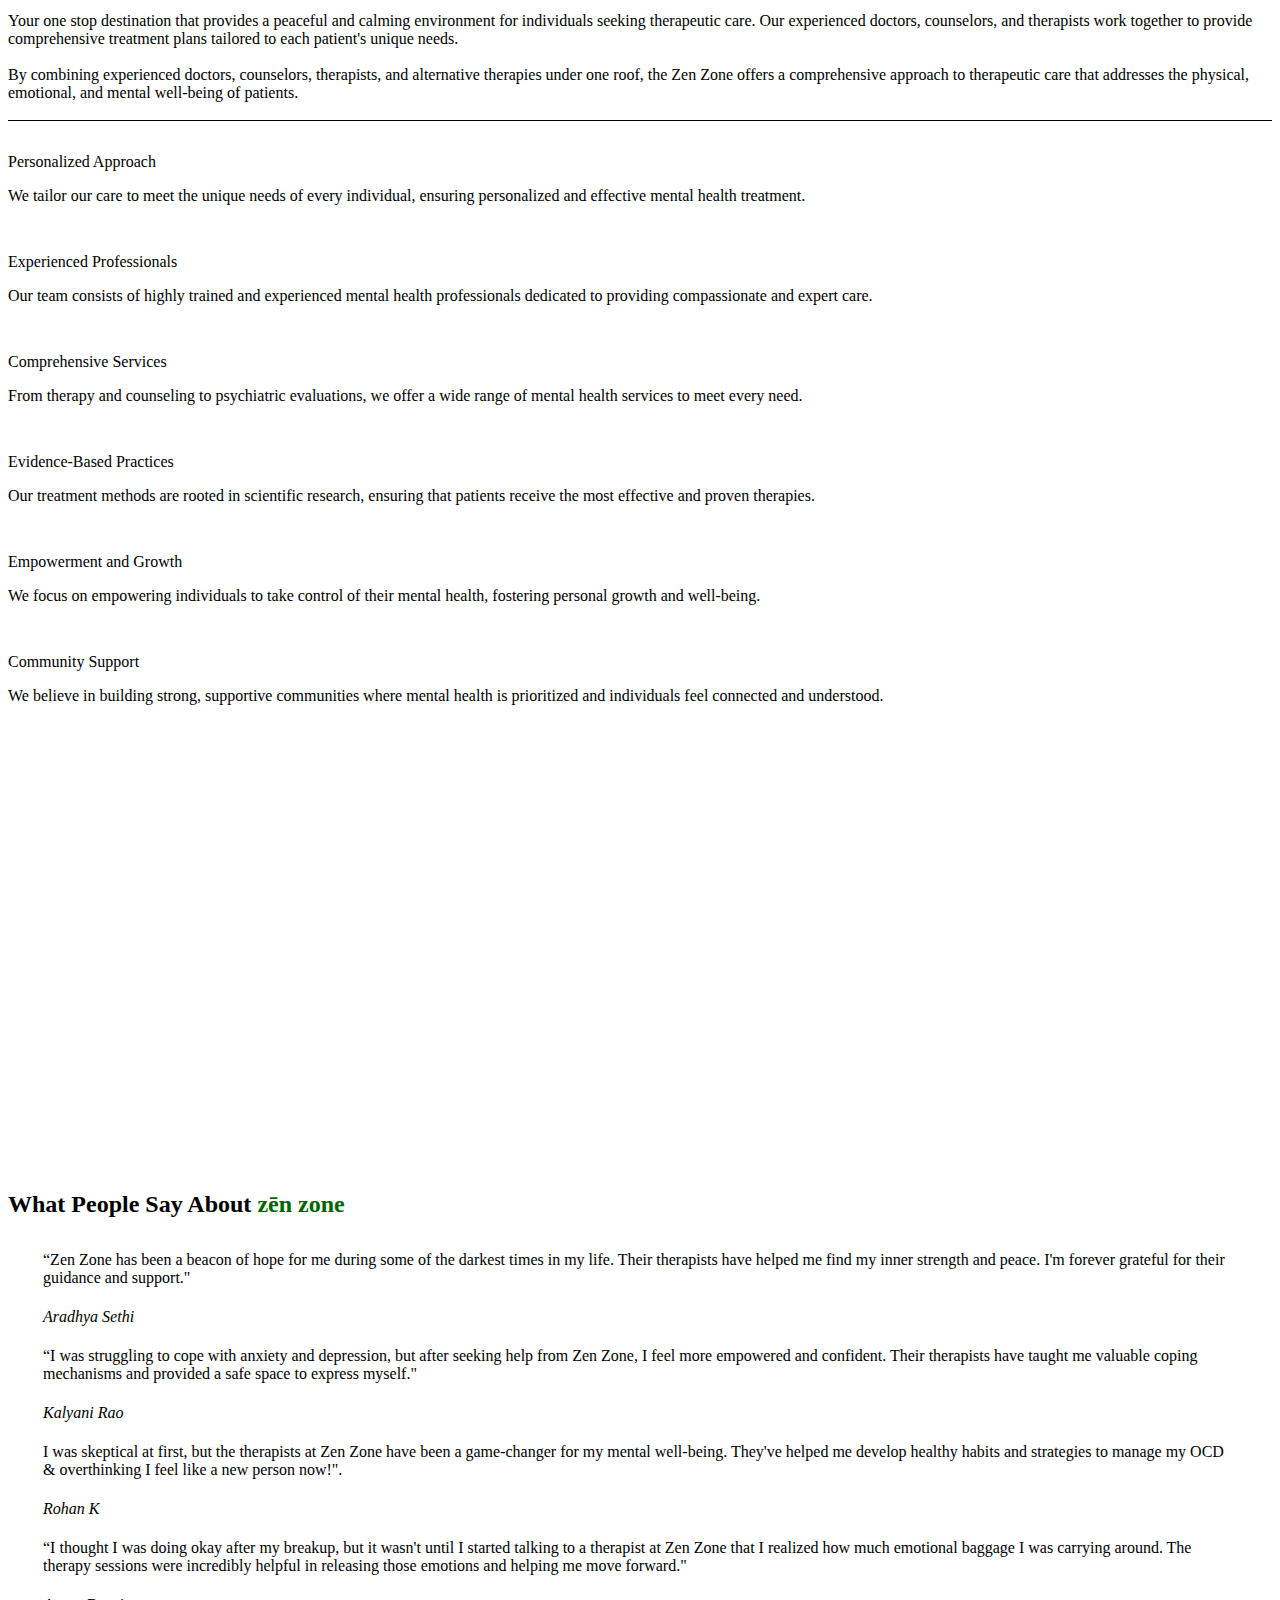
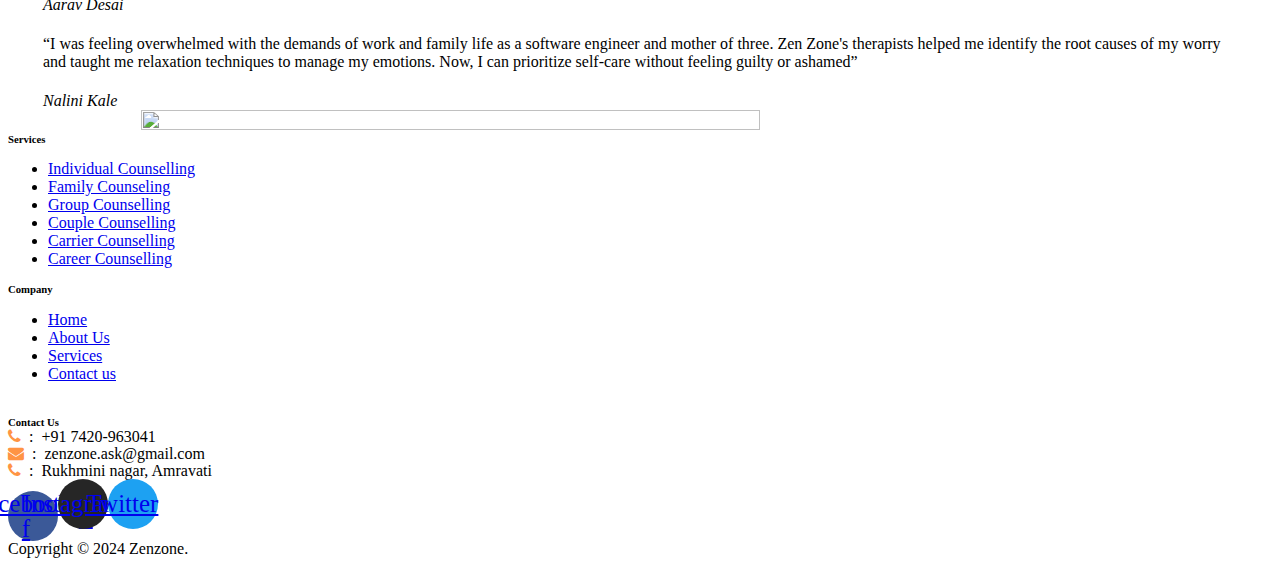
==== commit e9de1e7c: "service page problem solved" ====
--- a/index.html
+++ b/index.html
@@ -638,7 +638,7 @@
                                             href="./about-us/index.html" class="elementor-item">About us</a></li>
                                     <li
                                         class="menu-item menu-item-type-custom menu-item-object-custom menu-item-has-children menu-item-25">
-                                        <a class="elementor-item">Services</a>
+                                        <a class="elementor-item" href="./homepage/index.html#services">Services</a>
                                         <ul class="sub-menu elementor-nav-menu--dropdown">
                                             <!-- <li
                                                 class="menu-item menu-item-type-custom menu-item-object-custom menu-item-26">
@@ -694,7 +694,7 @@
                                 <ul class="nav-links" style="width: 50vw; text-align: center; padding: 0">
                                     <li><a href="/homepage/index.html">Home</a></li>
                                     <li><a href="/about-us/index.html">About</a></li>
-                                    <li><a href="/services/index.html">Services</a></li>
+                                    <li><a href="./homepage/index.html#services">Services</a></li>
                                     <li><a href="/contact-us/index.html">Contact</a></li>
                                 </ul>
                                 <div class="menu-toggle" onclick="toggleMenu()">☰</div>
@@ -3904,7 +3904,7 @@
                                     </a>
                                 </li>
                                 <li class="elementor-icon-list-item">
-                                    <a href="./pricing-plan/index.html">
+                                    <a href="./homepage/index.html#services">
 
                                         <span class="elementor-icon-list-text">Services</span>
                                     </a>
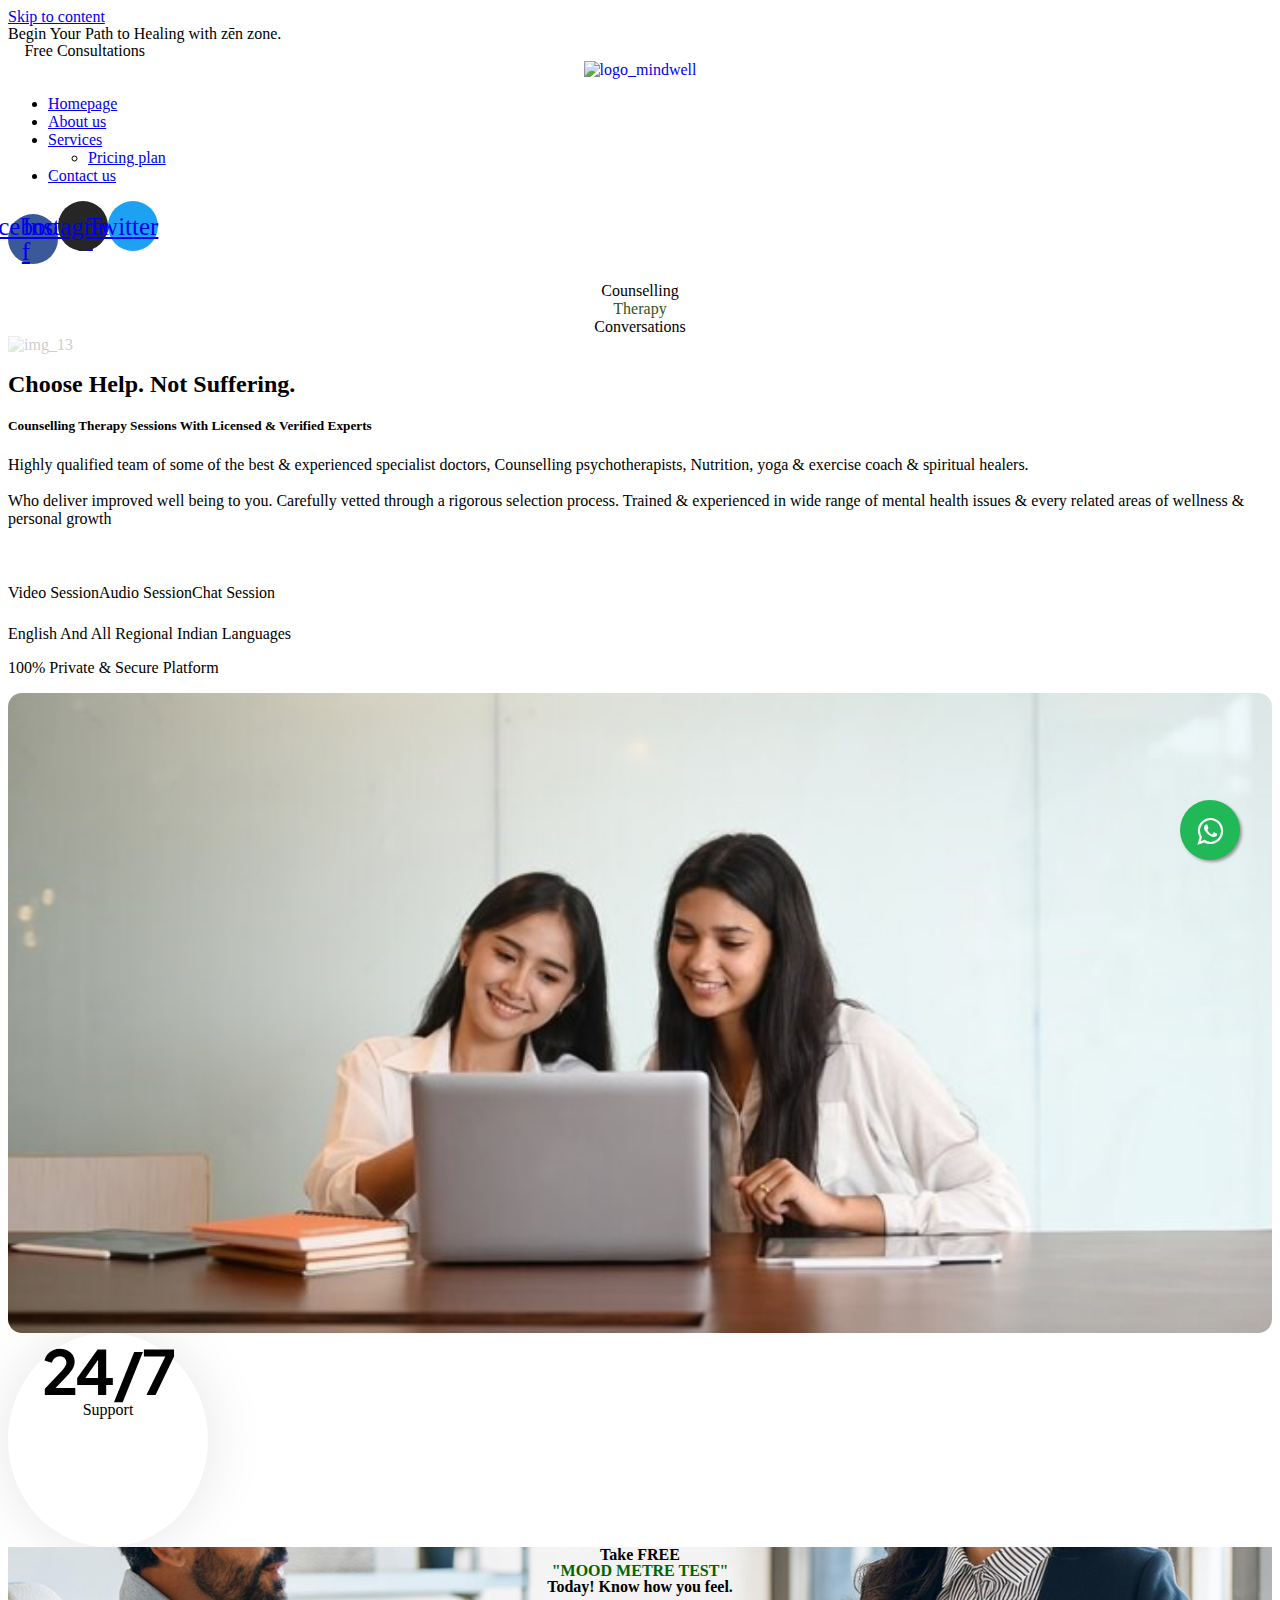
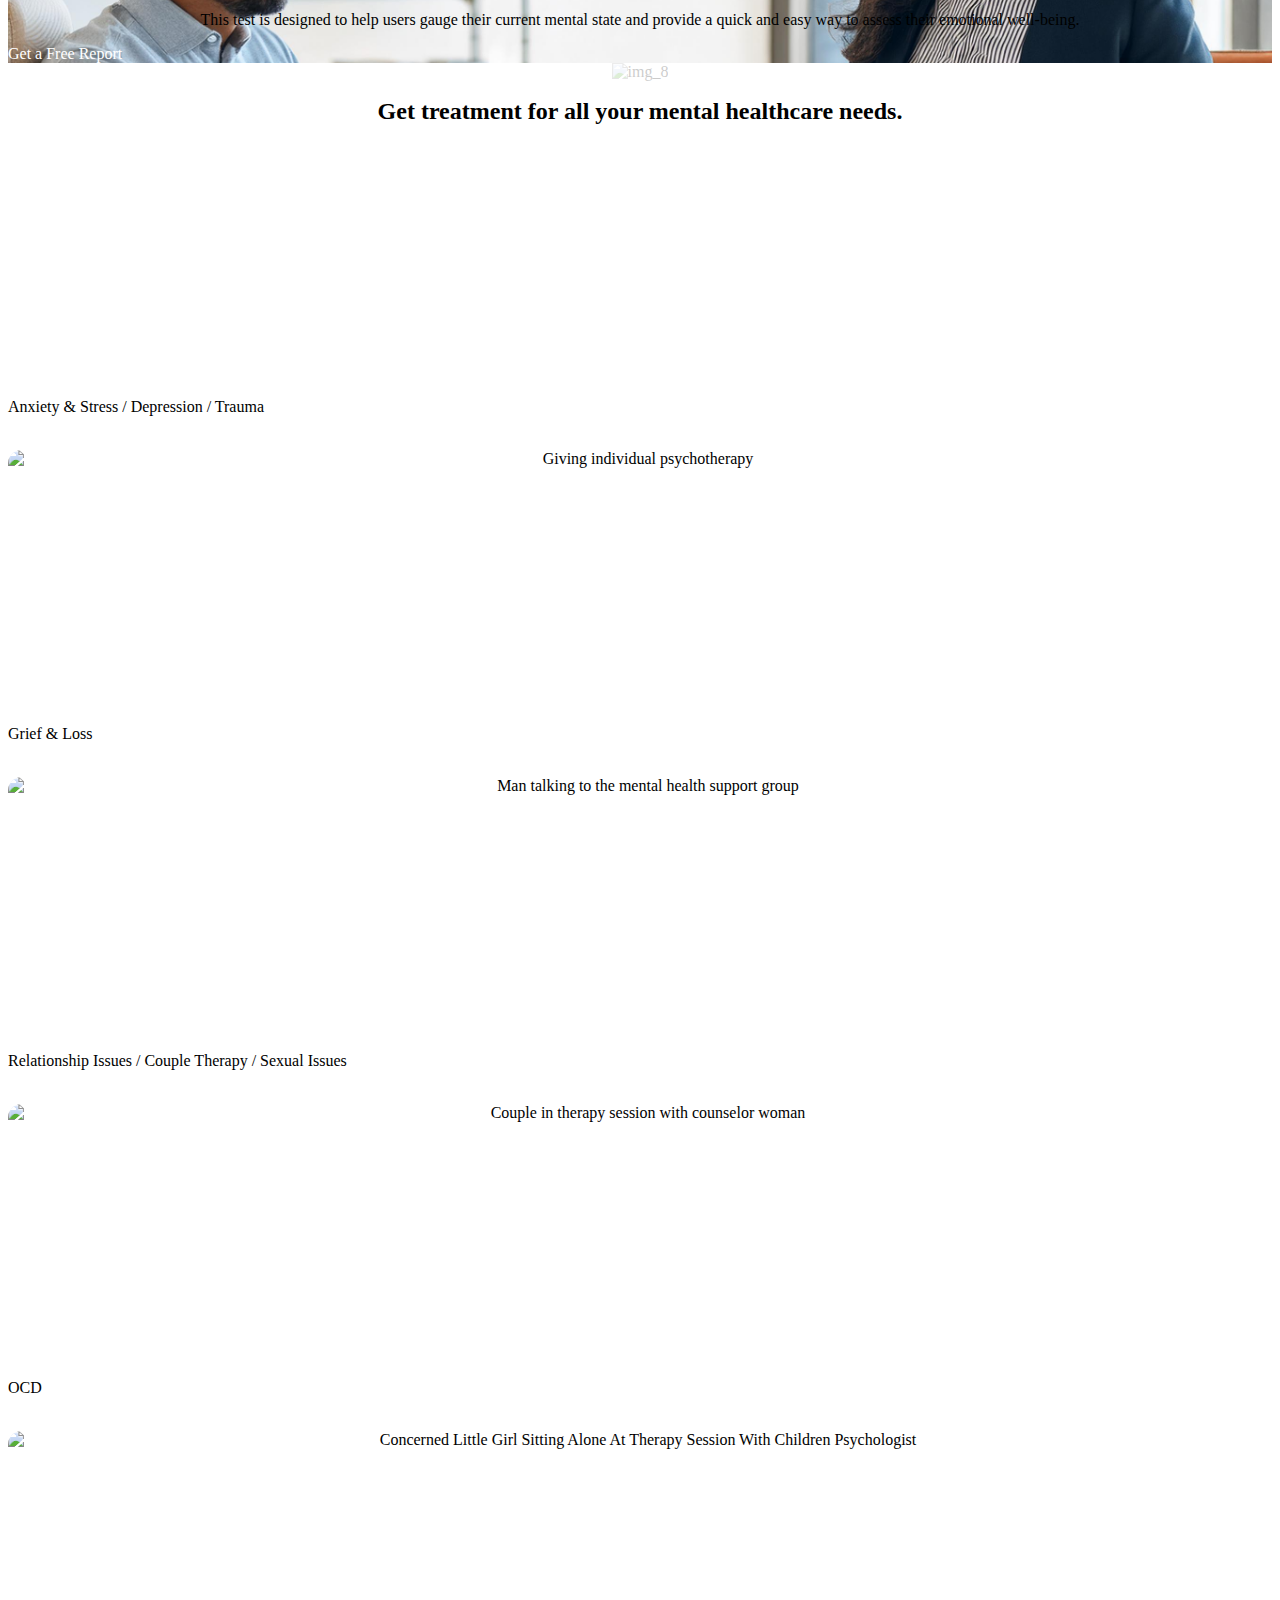
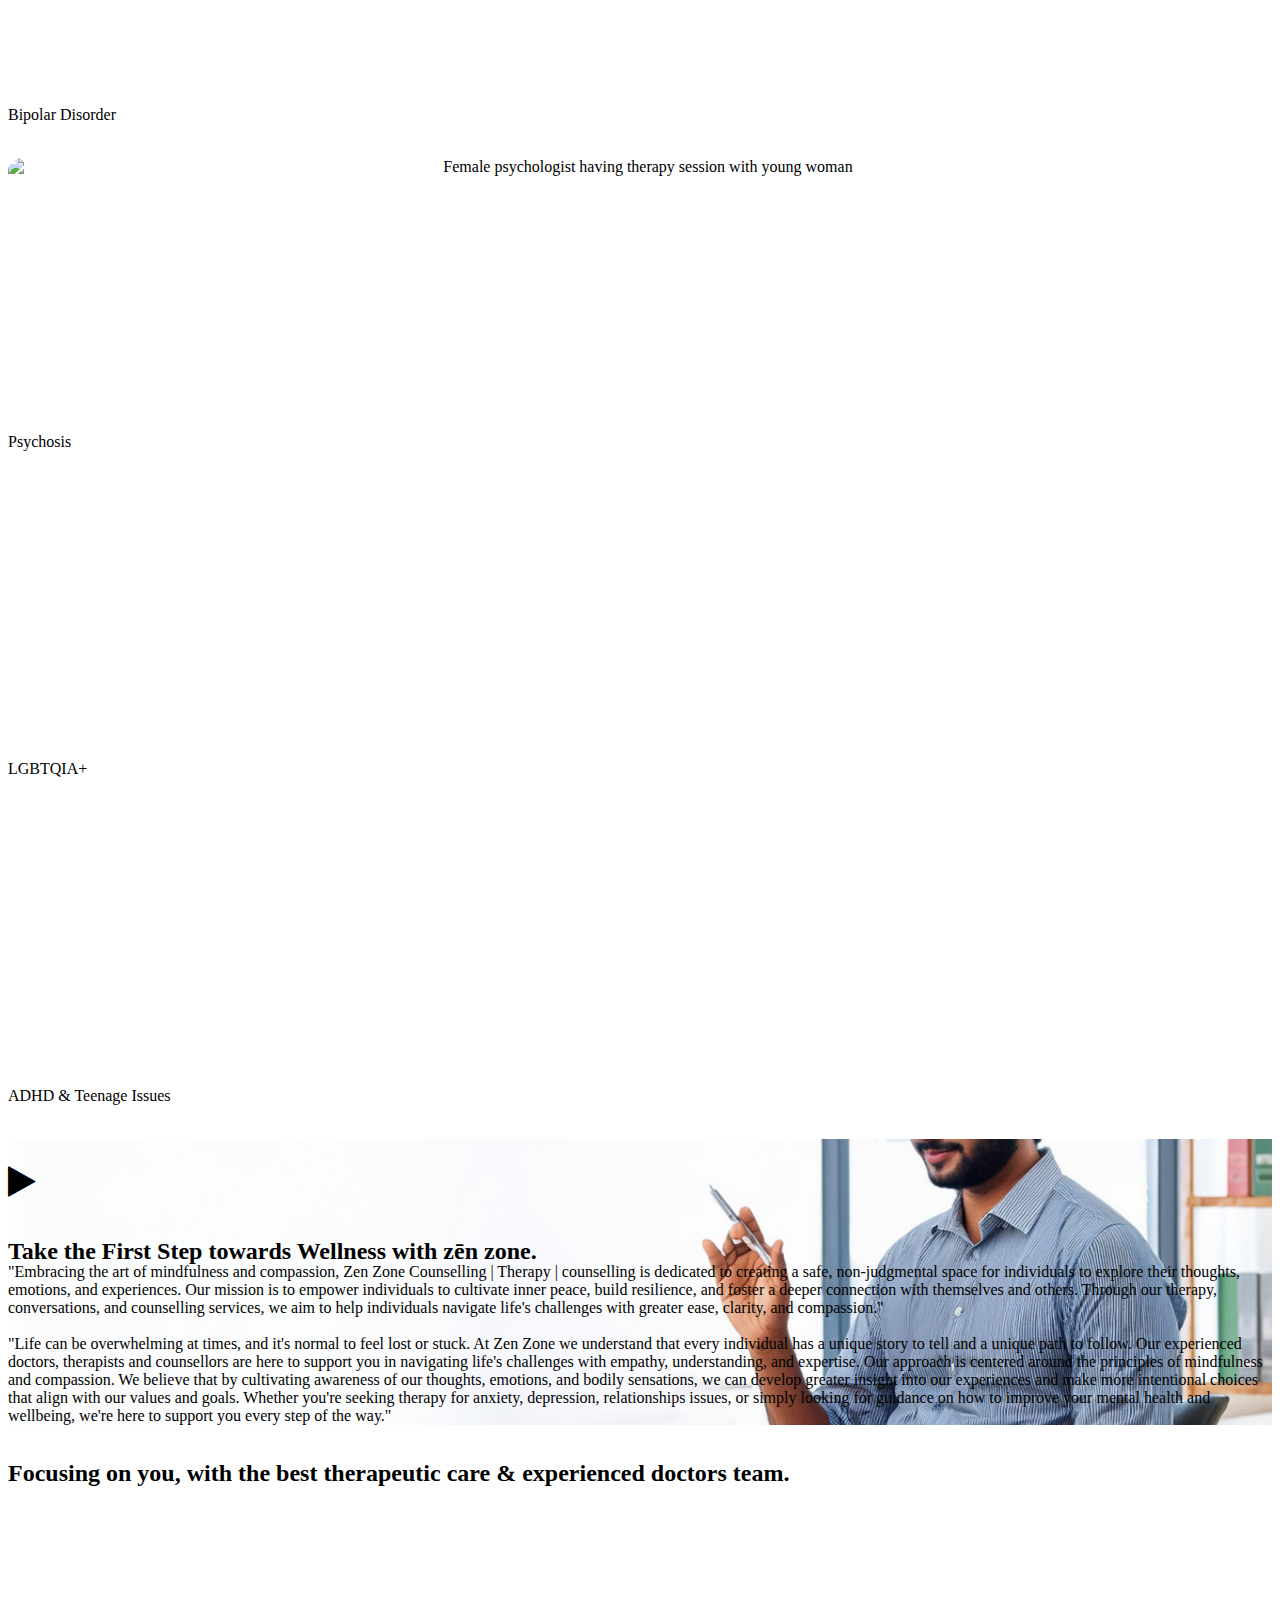
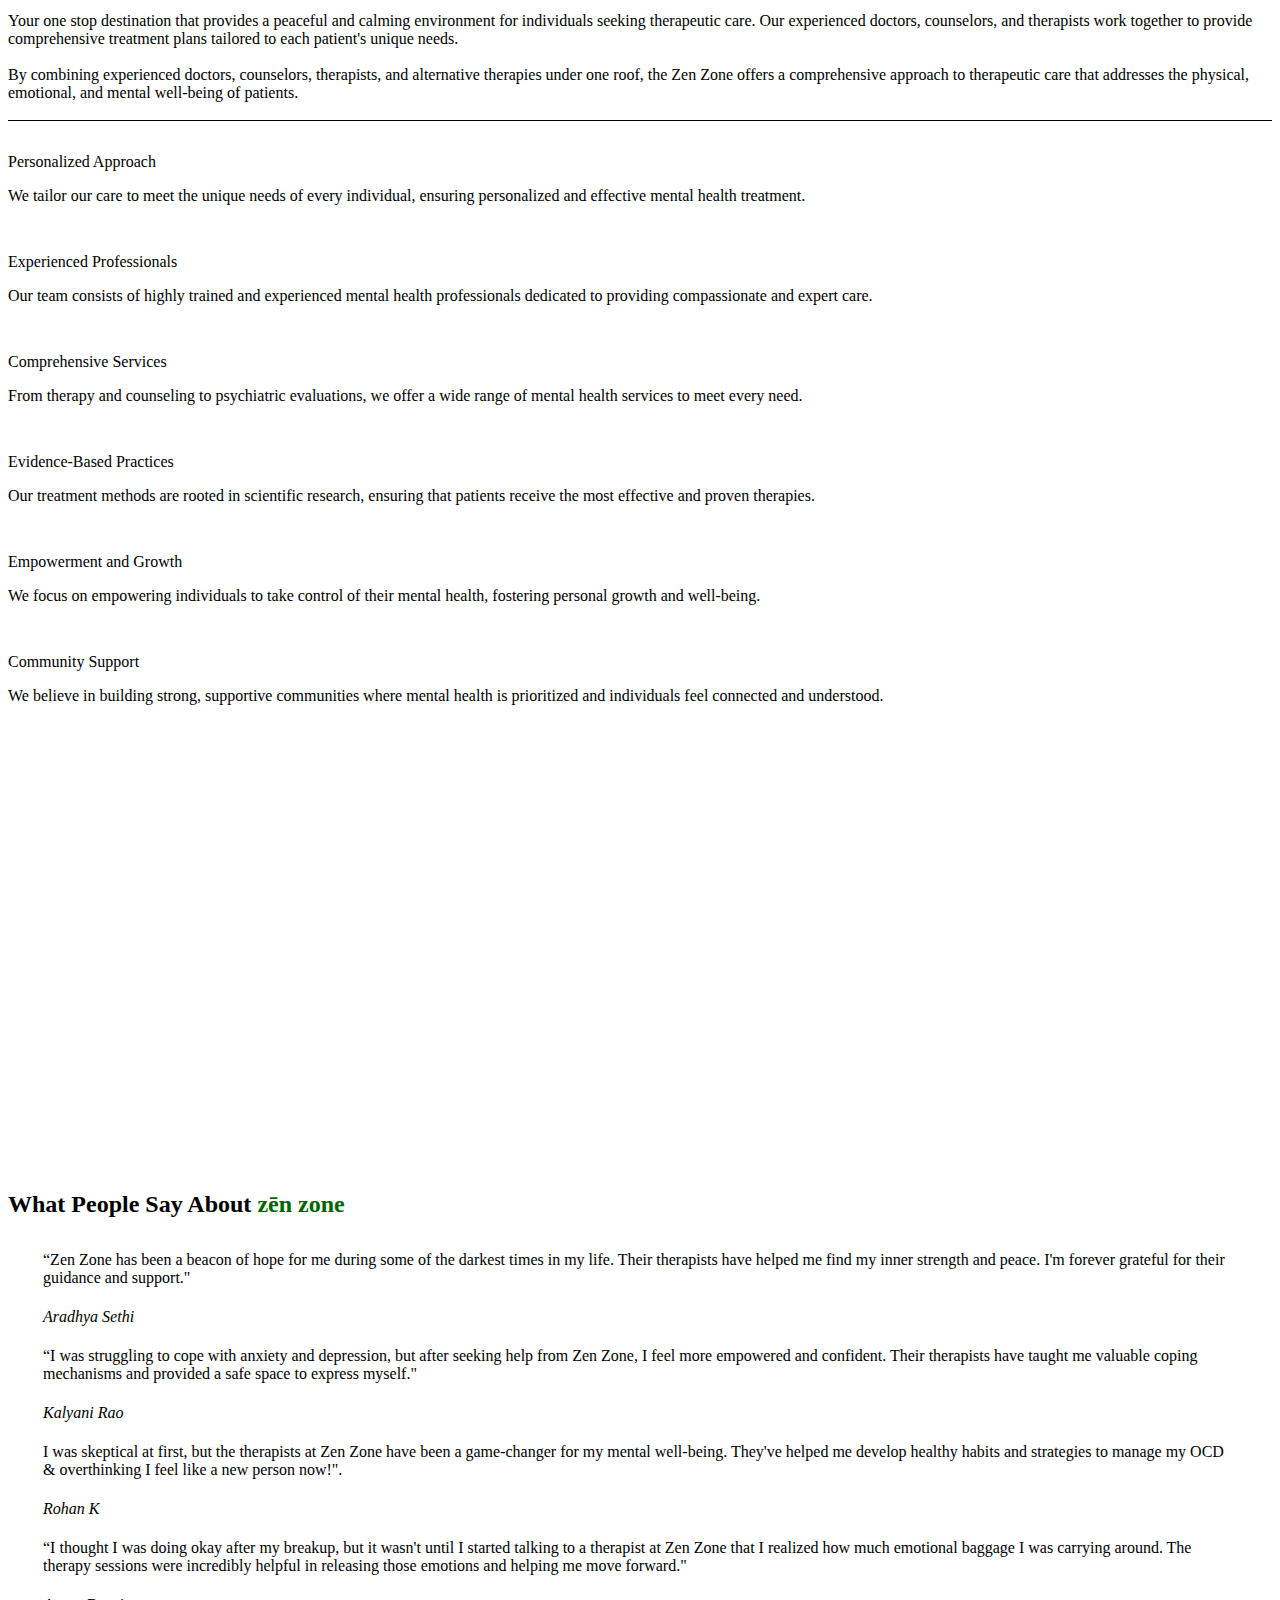
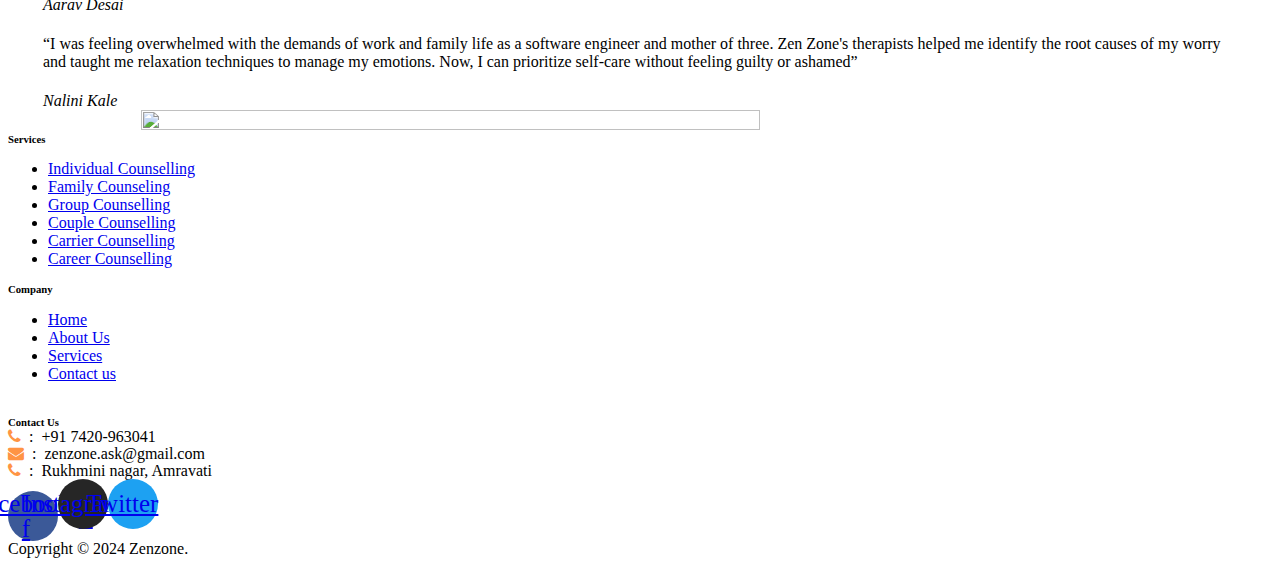
==== commit b8e4f560: "image changes in services section in homepage" ====
--- a/index.html
+++ b/index.html
@@ -2039,12 +2039,9 @@
                                 <div
                                     class="elementor-element elementor-element-c0ff214 elementor-widget elementor-widget-image">
                                     <div class="elementor-widget-container">
-                                        <img loading="lazy" decoding="async" width="1280" height="854"
-                                            src="./wp-content/uploads/sites/37/2024/04/giving-individual-psychotherapy.jpg"
+                                        <img loading="lazy" decoding="async" width="1280" height="854" src="./zz1.jpeg"
                                             class="attachment-full size-full wp-image-516"
-                                            alt="Giving individual psychotherapy"
-                                            srcset="https://theme.creativemox.com/mindwell/wp-content/uploads/sites/37/2024/04/giving-individual-psychotherapy.jpg 1280w, https://theme.creativemox.com/mindwell/wp-content/uploads/sites/37/2024/04/giving-individual-psychotherapy-300x200.jpg 300w, https://theme.creativemox.com/mindwell/wp-content/uploads/sites/37/2024/04/giving-individual-psychotherapy-1024x684.jpg 1024w, https://theme.creativemox.com/mindwell/wp-content/uploads/sites/37/2024/04/giving-individual-psychotherapy-768x513.jpg 768w, https://theme.creativemox.com/mindwell/wp-content/uploads/sites/37/2024/04/giving-individual-psychotherapy-1536x1025.jpg 1536w, https://theme.creativemox.com/mindwell/wp-content/uploads/sites/37/2024/04/giving-individual-psychotherapy-800x534.jpg 800w"
-                                            sizes="(max-width: 1280px) 100vw, 1280px" />
+                                            alt="Giving individual psychotherapy" />
                                     </div>
                                 </div>
                                 <div class="elementor-element elementor-element-3d89503 e-con-full e-flex elementor-invisible e-con e-child"
@@ -2511,12 +2508,9 @@
                                 <div class="elementor-element elementor-element-f397c54 elementor-widget elementor-widget-image"
                                     data-id="f397c54" data-element_type="widget" data-widget_type="image.default">
                                     <div class="elementor-widget-container">
-                                        <img loading="lazy" decoding="async" width="1280" height="854"
-                                            src="./wp-content/uploads/sites/37/2024/04/man-talking-to-the-mental-health-support-group.jpg"
+                                        <img loading="lazy" decoding="async" width="1280" height="854" src="./zz2.jpeg"
                                             class="attachment-full size-full wp-image-113"
-                                            alt="Man talking to the mental health support group"
-                                            srcset="https://theme.creativemox.com/mindwell/wp-content/uploads/sites/37/2024/04/man-talking-to-the-mental-health-support-group.jpg 1280w, https://theme.creativemox.com/mindwell/wp-content/uploads/sites/37/2024/04/man-talking-to-the-mental-health-support-group-300x200.jpg 300w, https://theme.creativemox.com/mindwell/wp-content/uploads/sites/37/2024/04/man-talking-to-the-mental-health-support-group-1024x683.jpg 1024w, https://theme.creativemox.com/mindwell/wp-content/uploads/sites/37/2024/04/man-talking-to-the-mental-health-support-group-768x512.jpg 768w, https://theme.creativemox.com/mindwell/wp-content/uploads/sites/37/2024/04/man-talking-to-the-mental-health-support-group-1536x1025.jpg 1536w, https://theme.creativemox.com/mindwell/wp-content/uploads/sites/37/2024/04/man-talking-to-the-mental-health-support-group-800x534.jpg 800w"
-                                            sizes="(max-width: 1280px) 100vw, 1280px" />
+                                            alt="Man talking to the mental health support group" />
                                     </div>
                                 </div>
                                 <div class="elementor-element elementor-element-6d5b035 e-con-full e-flex elementor-invisible e-con e-child"
@@ -2583,12 +2577,9 @@
                                 <div class="elementor-element elementor-element-f1410c4 elementor-widget elementor-widget-image"
                                     data-id="f1410c4" data-element_type="widget" data-widget_type="image.default">
                                     <div class="elementor-widget-container">
-                                        <img loading="lazy" decoding="async" width="1280" height="853"
-                                            src="./wp-content/uploads/sites/37/2024/04/couple-in-therapy-session-with-counselor-woman.jpg"
+                                        <img loading="lazy" decoding="async" width="1280" height="853" src="./zz3.jpeg"
                                             class="attachment-full size-full wp-image-546"
-                                            alt="Couple in therapy session with counselor woman"
-                                            srcset="https://theme.creativemox.com/mindwell/wp-content/uploads/sites/37/2024/04/couple-in-therapy-session-with-counselor-woman.jpg 1280w, https://theme.creativemox.com/mindwell/wp-content/uploads/sites/37/2024/04/couple-in-therapy-session-with-counselor-woman-300x200.jpg 300w, https://theme.creativemox.com/mindwell/wp-content/uploads/sites/37/2024/04/couple-in-therapy-session-with-counselor-woman-1024x682.jpg 1024w, https://theme.creativemox.com/mindwell/wp-content/uploads/sites/37/2024/04/couple-in-therapy-session-with-counselor-woman-768x512.jpg 768w, https://theme.creativemox.com/mindwell/wp-content/uploads/sites/37/2024/04/couple-in-therapy-session-with-counselor-woman-1536x1024.jpg 1536w, https://theme.creativemox.com/mindwell/wp-content/uploads/sites/37/2024/04/couple-in-therapy-session-with-counselor-woman-800x533.jpg 800w"
-                                            sizes="(max-width: 1280px) 100vw, 1280px" />
+                                            alt="Couple in therapy session with counselor woman" />
                                     </div>
                                 </div>
                                 <div class="elementor-element elementor-element-d58f1c3 e-con-full e-flex elementor-invisible e-con e-child"
